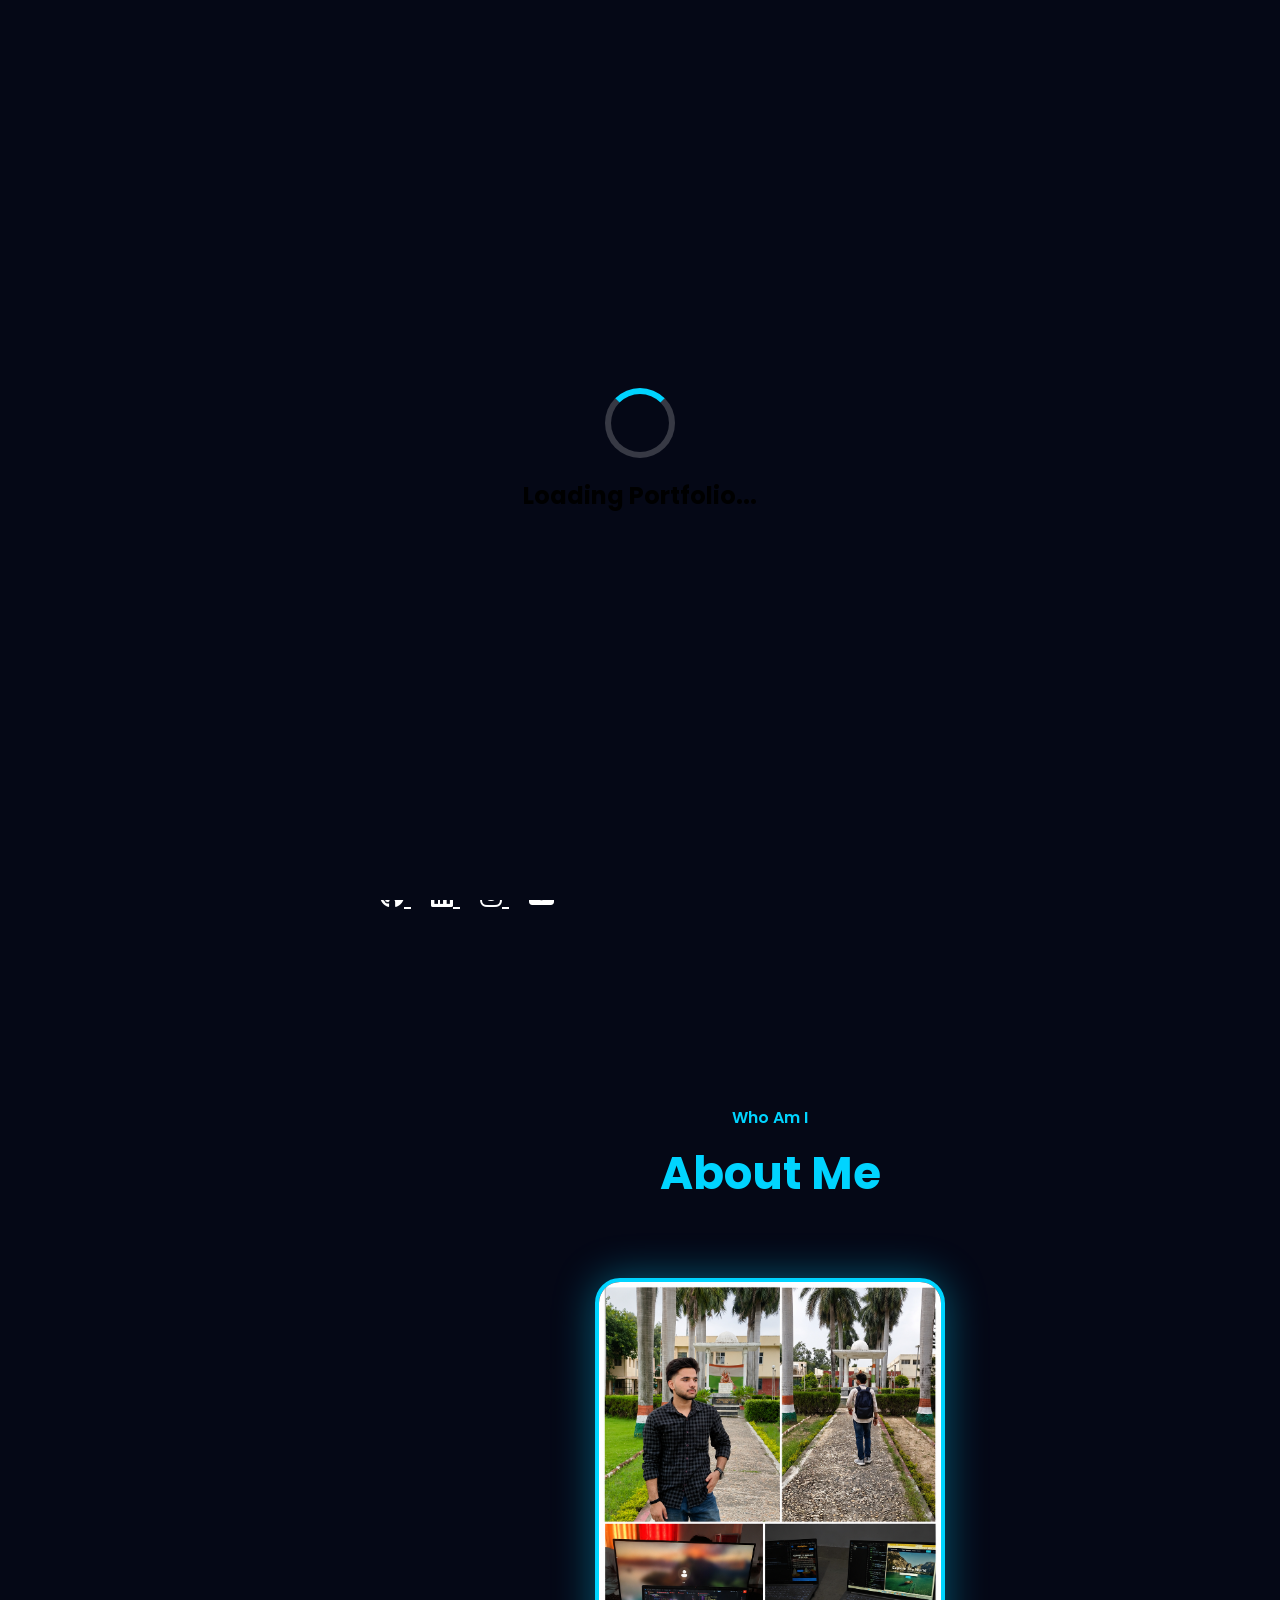
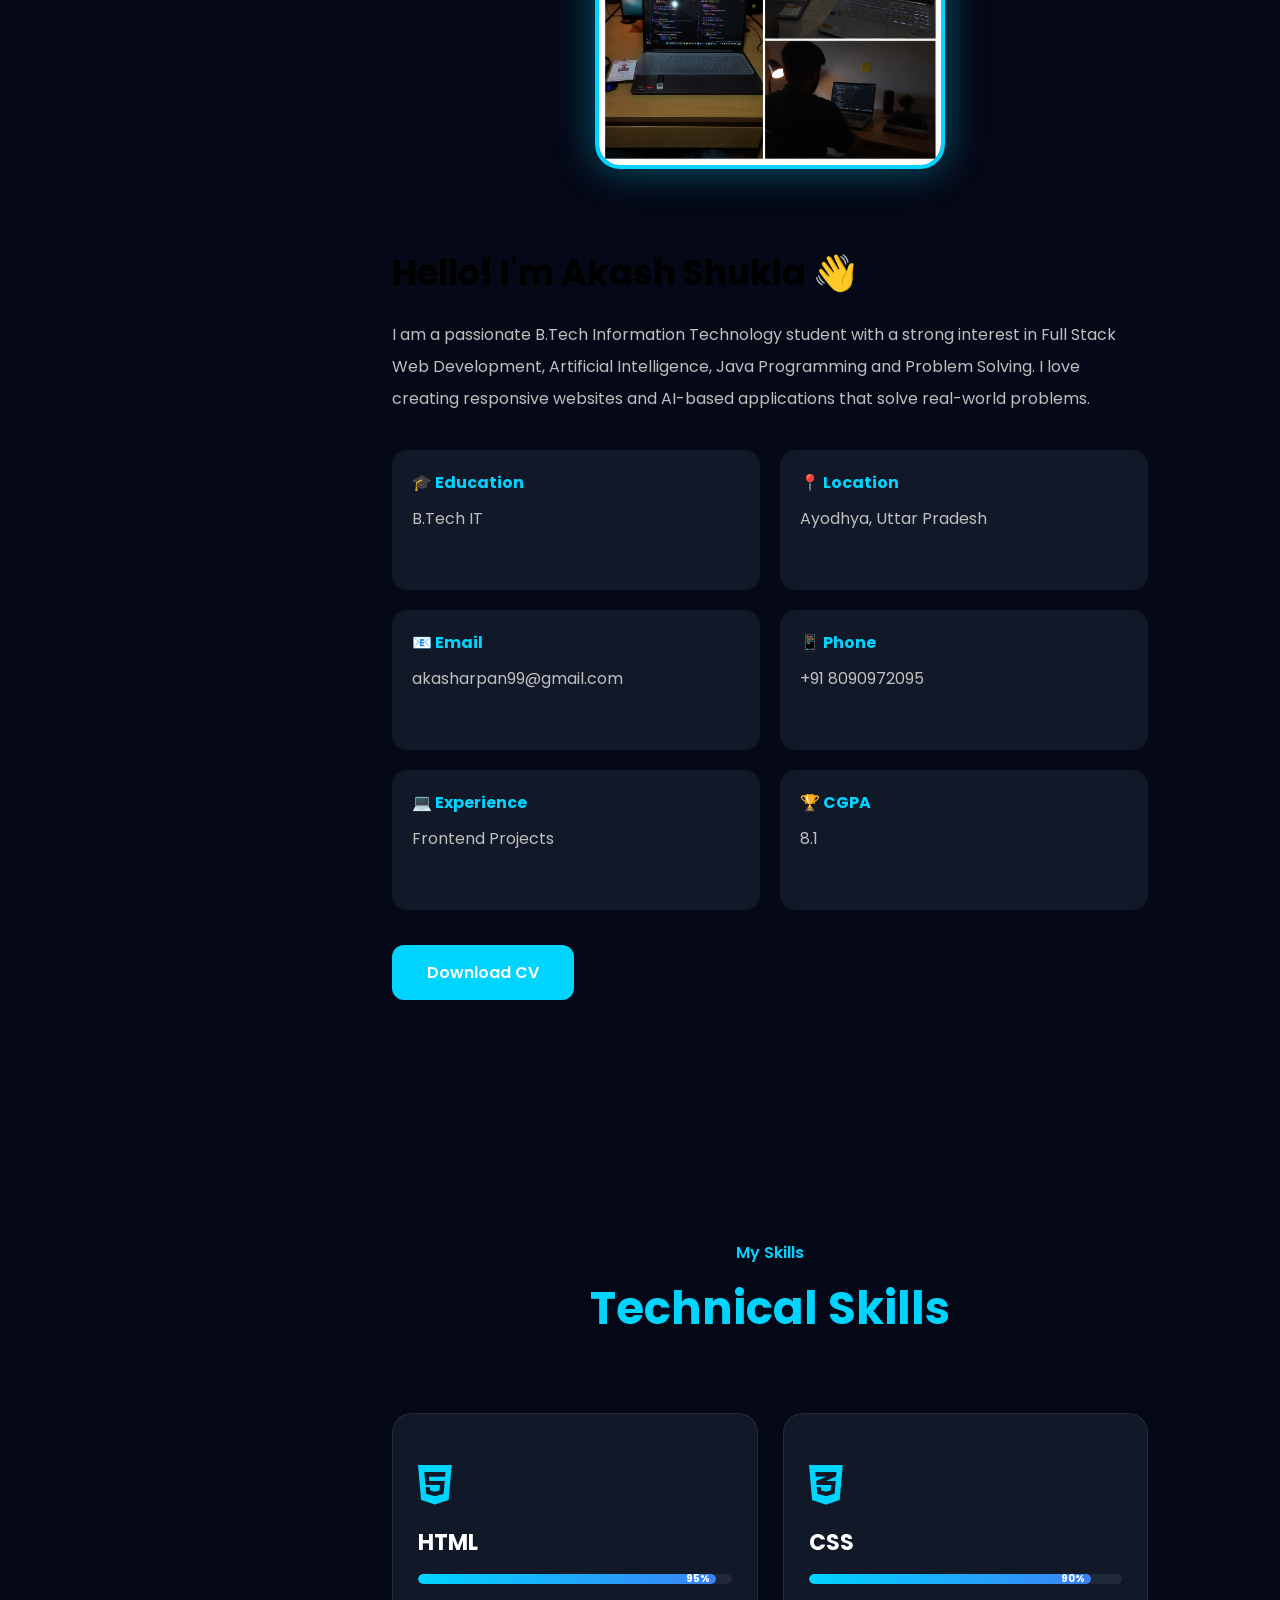
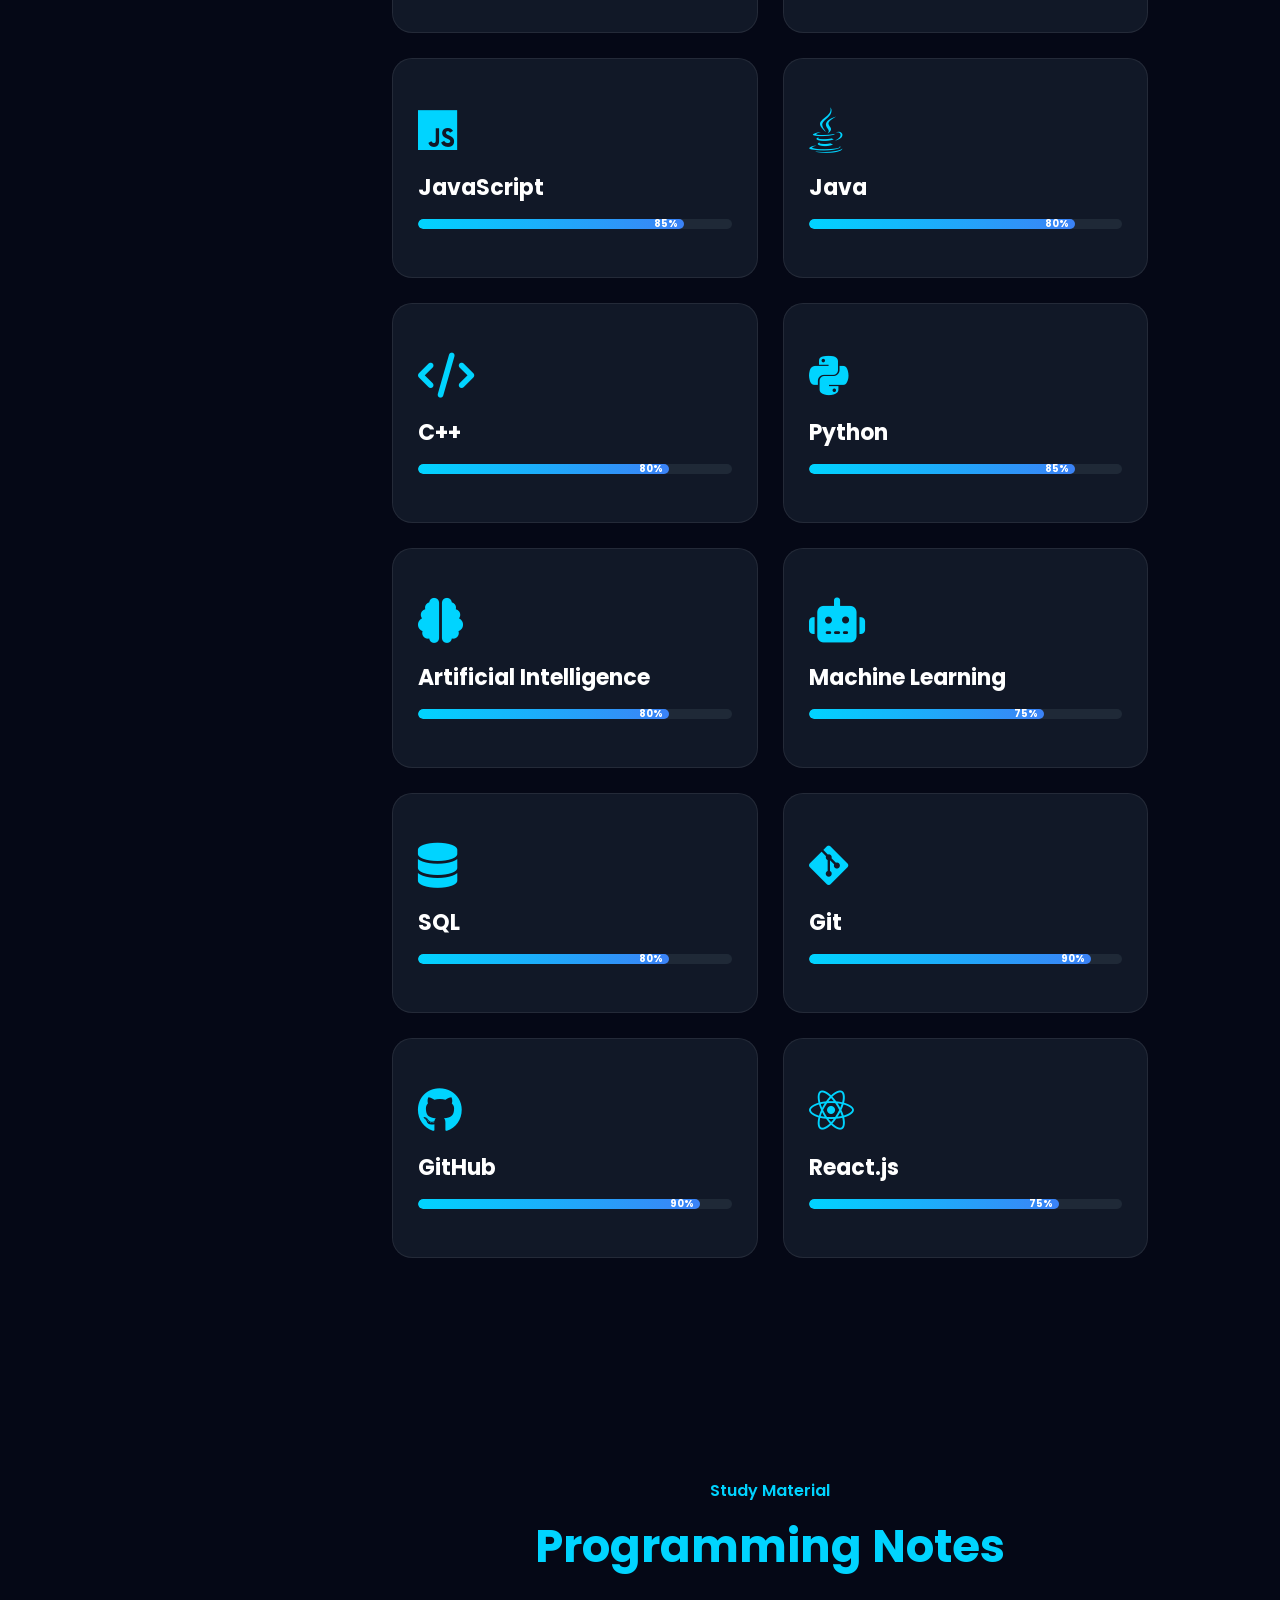
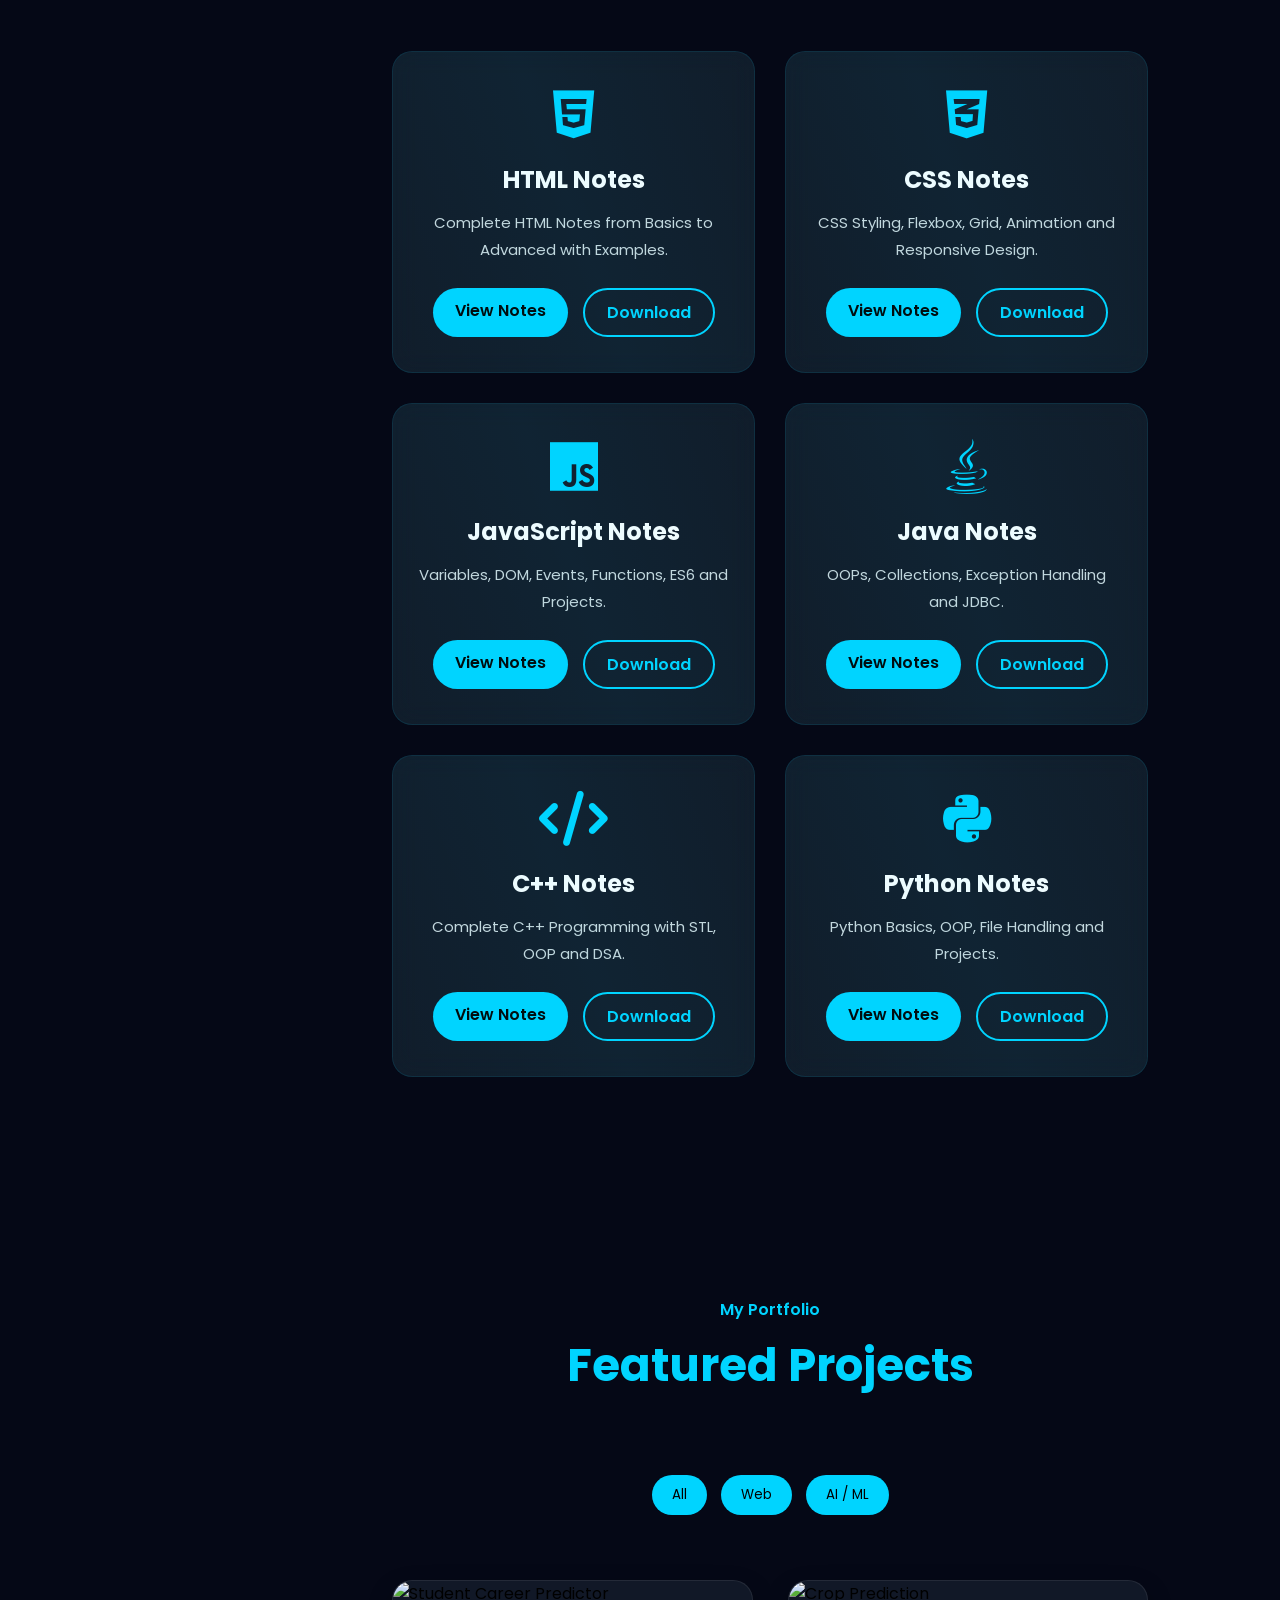
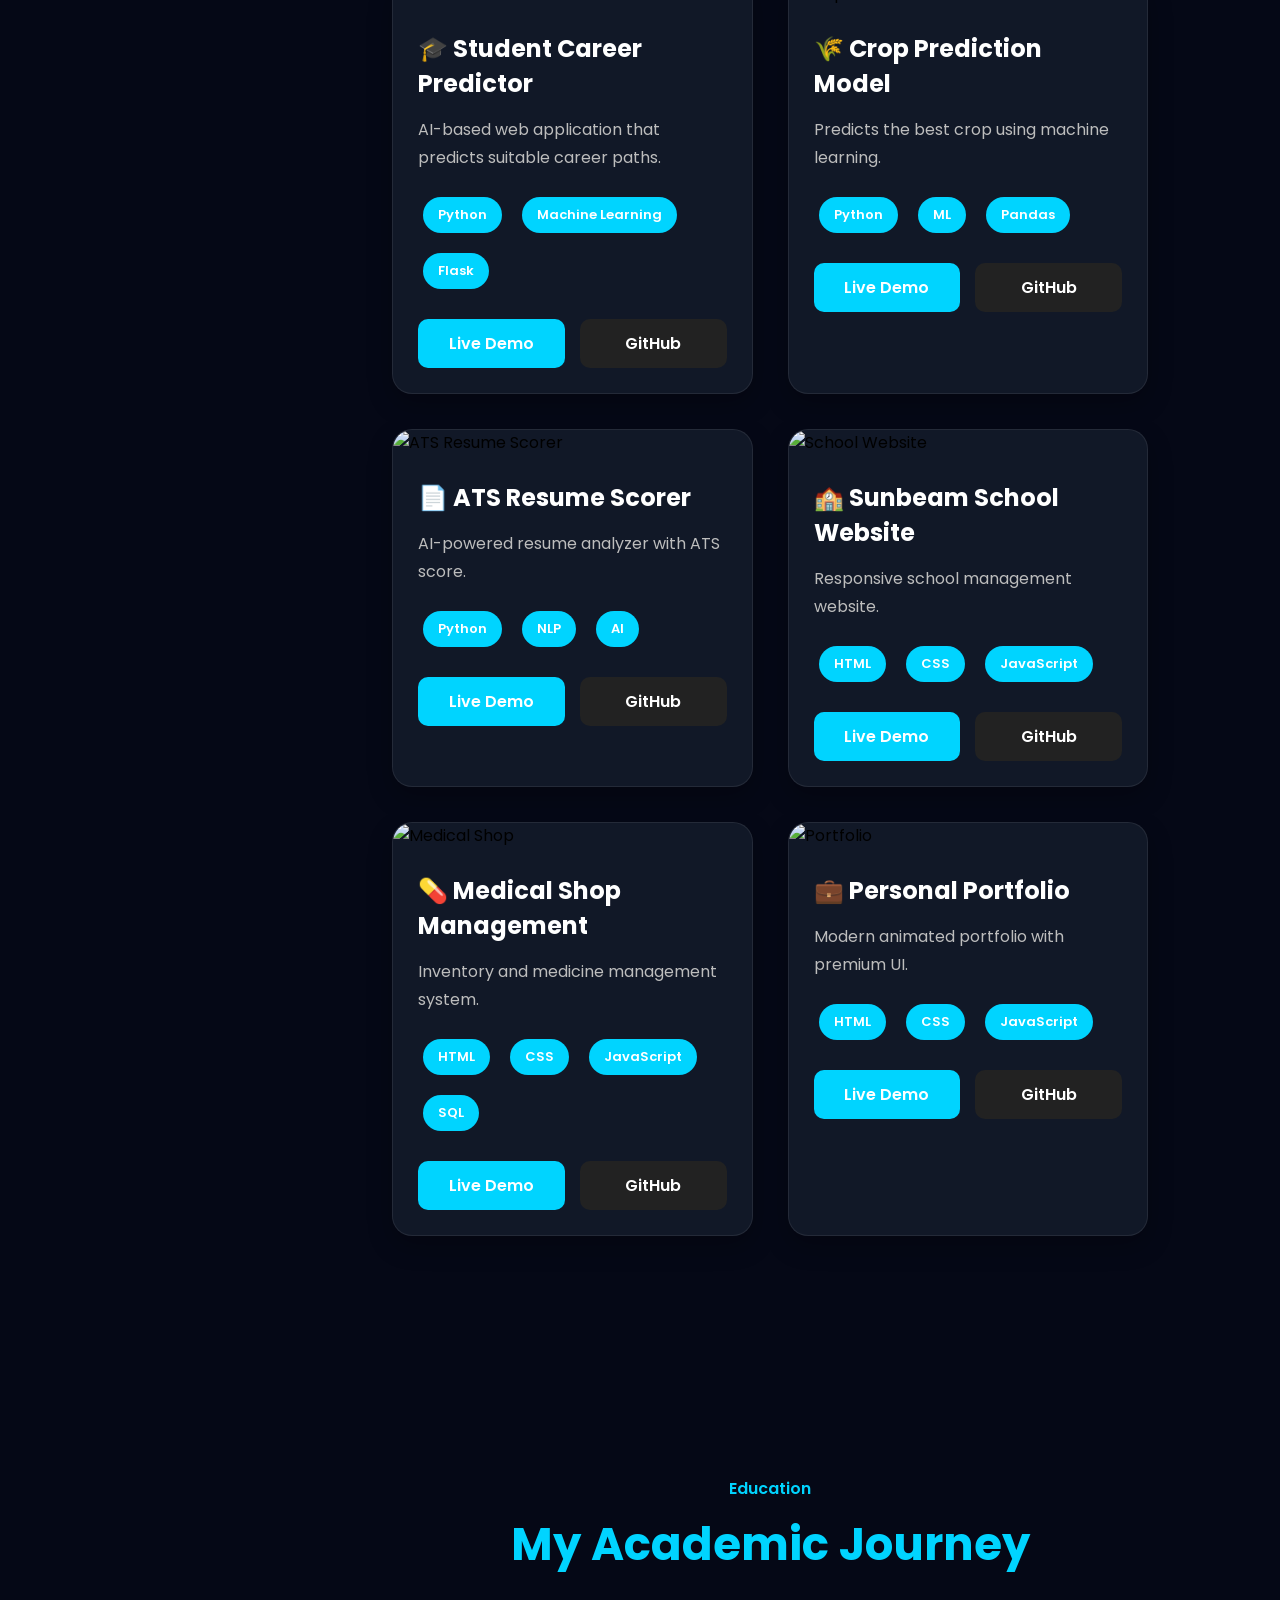
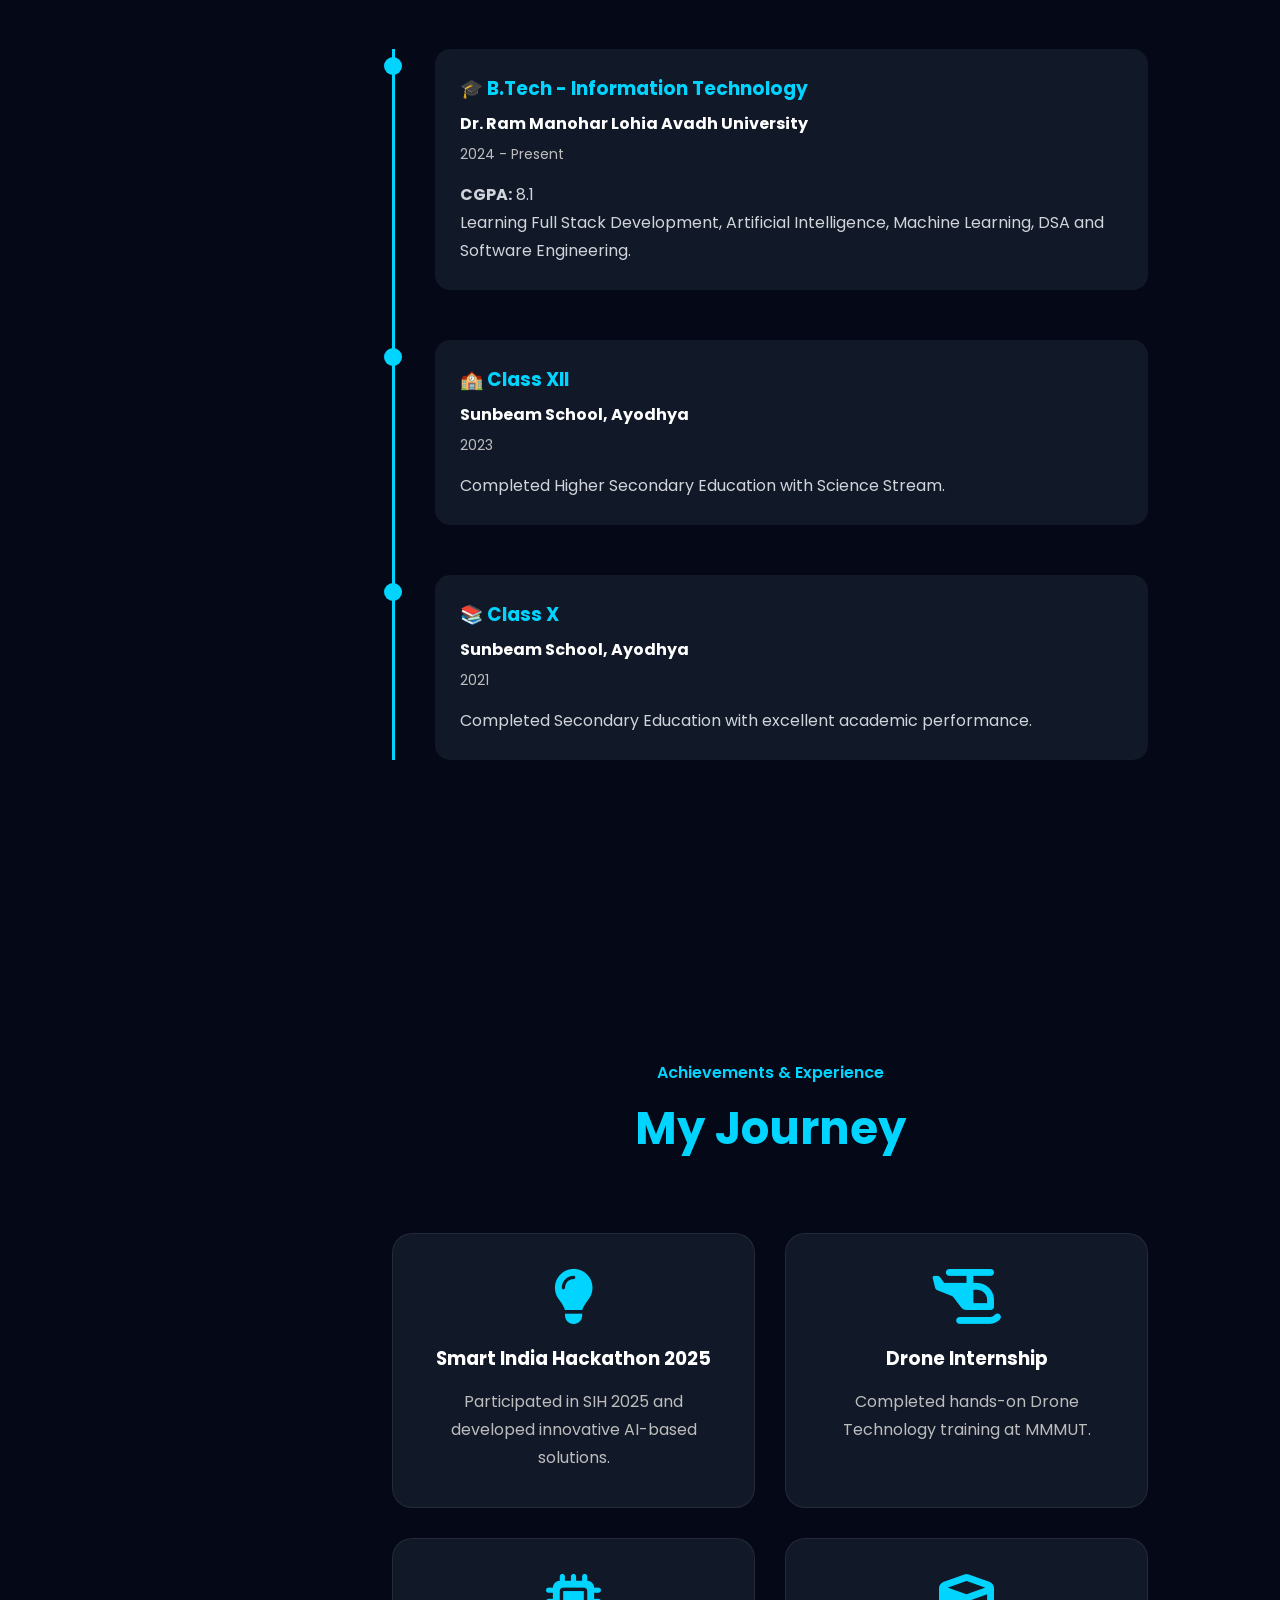
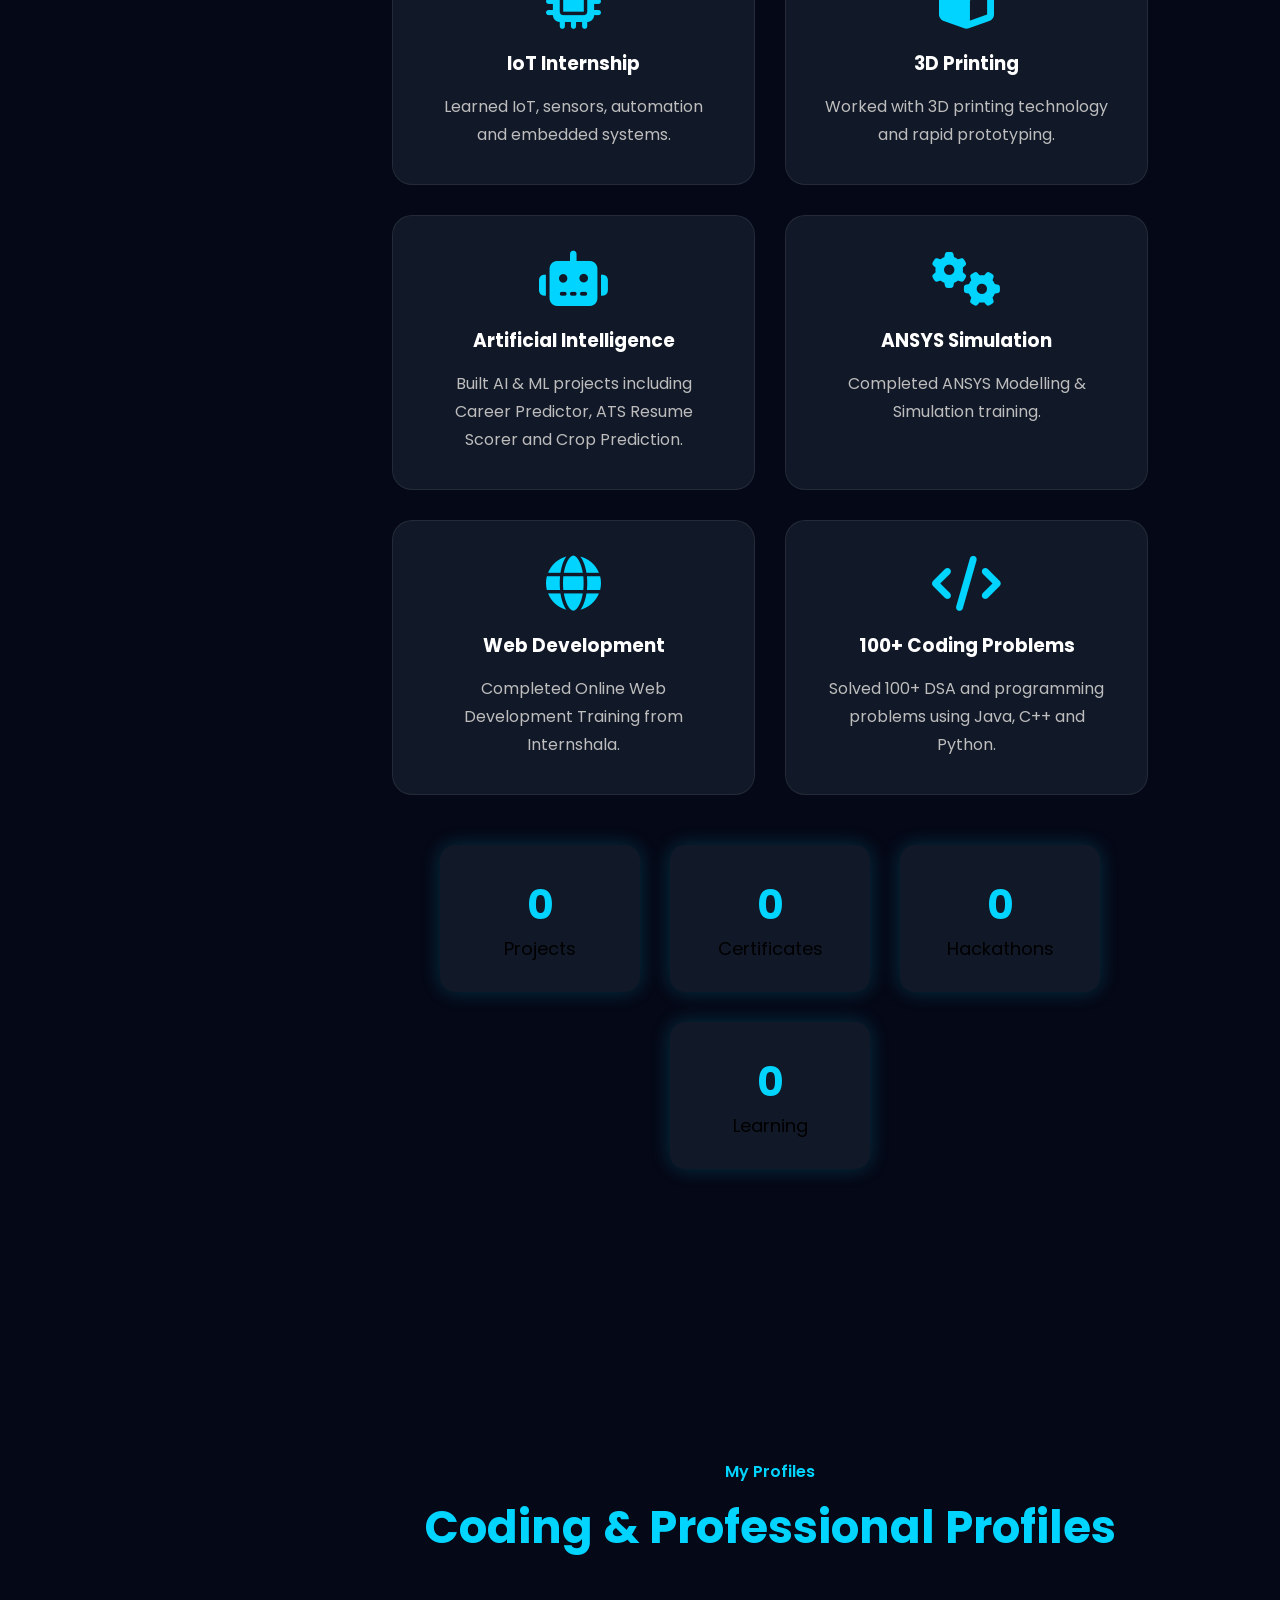
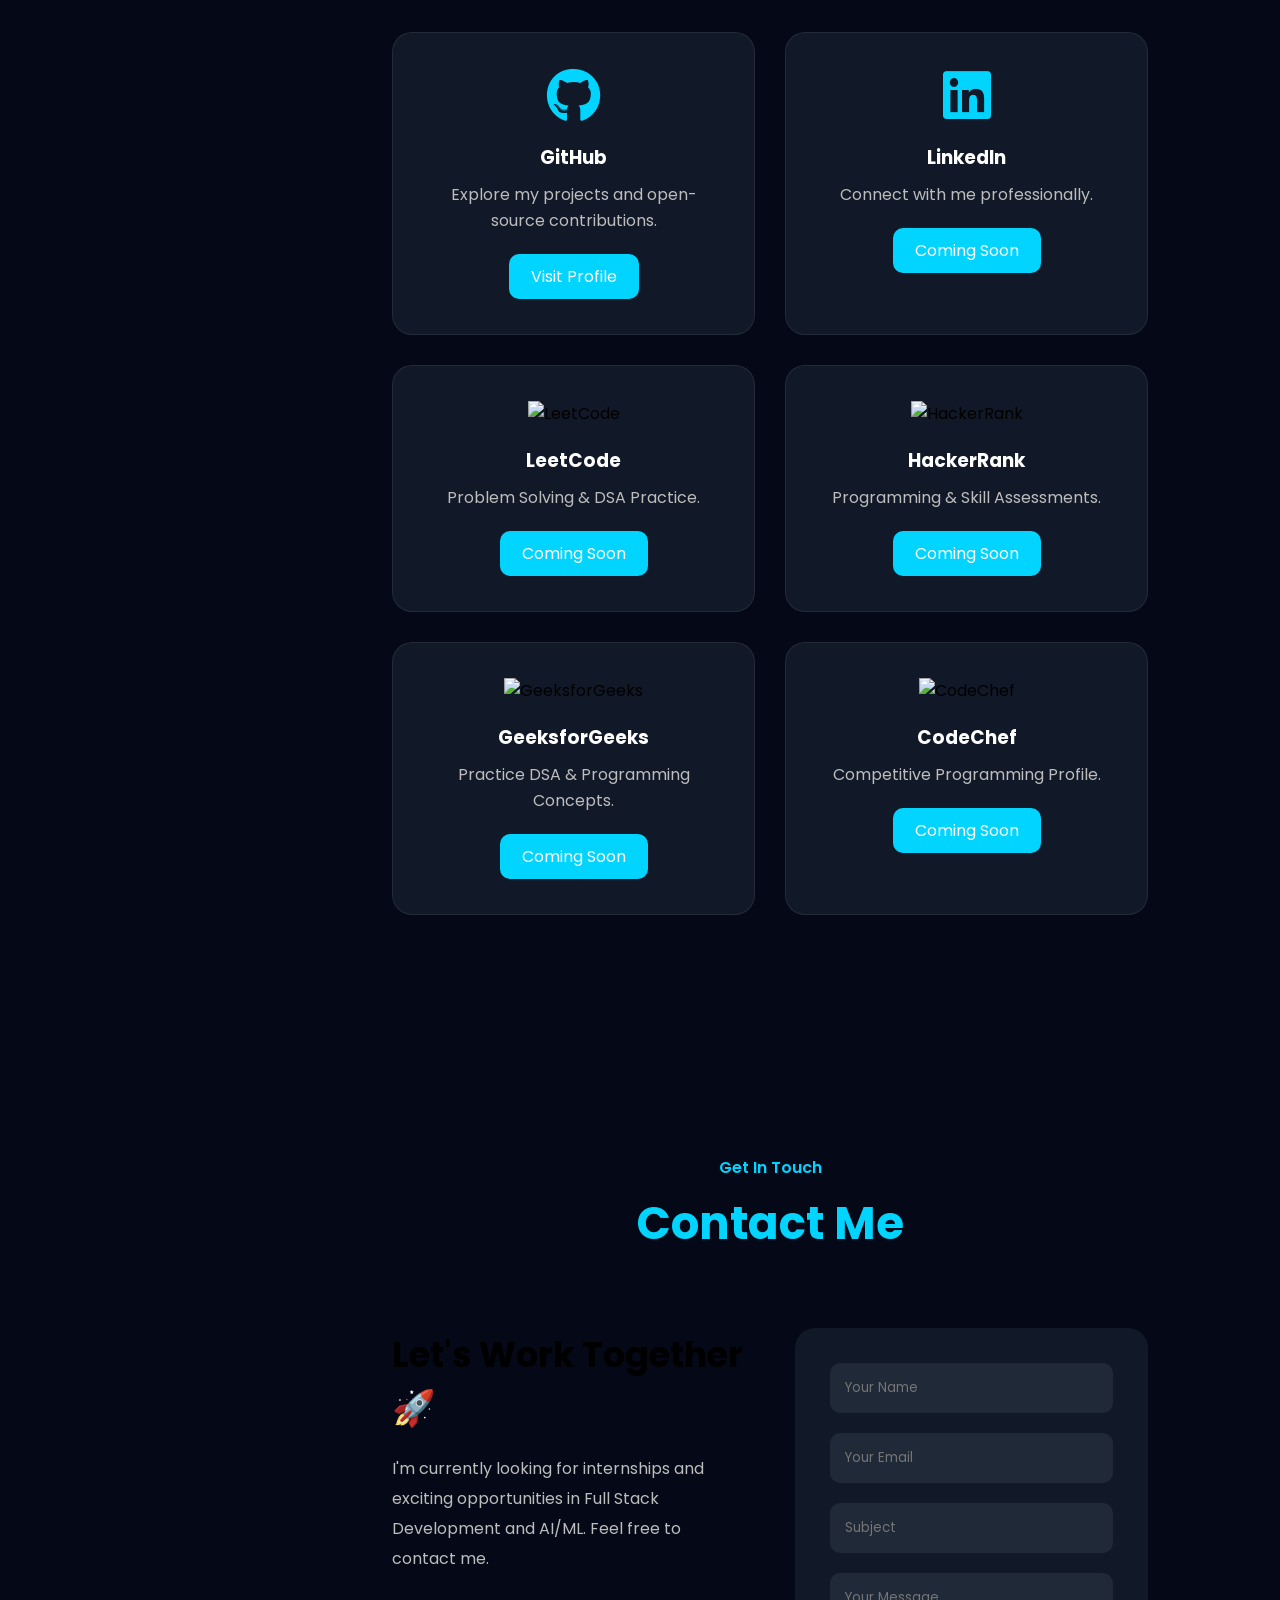
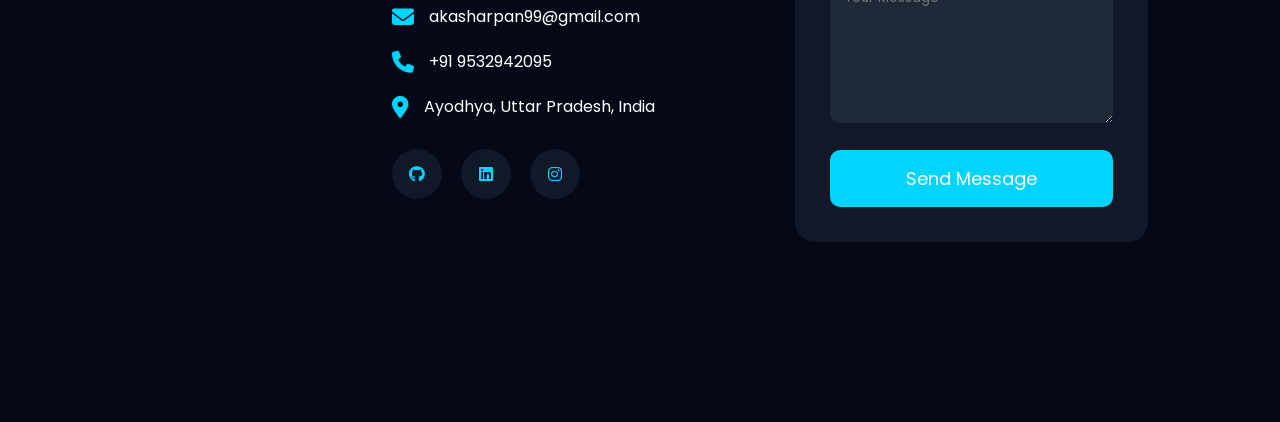
==== index.html @ accd15b3 "Initial portfolio upload" ====
<!DOCTYPE html>
<html lang="en">

<head>
    <link rel="icon" href="images/favicon.png">

    <meta charset="UTF-8">
    <meta name="viewport" content="width=device-width, initial-scale=1.0">
<!-- SEO Meta Tags -->

<meta name="description" content="Akash Shukla - Full Stack Developer | AI Enthusiast | Java Programmer Portfolio">

<meta name="keywords" content="Akash Shukla, Full Stack Developer, React Developer, Java Developer, AI ML">

<meta name="author" content="Akash Shukla">


<!-- Open Graph (LinkedIn Preview) -->

<meta property="og:title" content="Akash Shukla | Portfolio">

<meta property="og:description" content="Full Stack Developer and AI Enthusiast">

<meta property="og:type" content="website">

<meta property="og:image" content="images/profile.jpg">
    <title>
        Akash Shukla | Portfolio</title>

    <!-- CSS -->
    <link rel="stylesheet" href="css/style.css">

    <!-- Google Font -->
    <link href="https://fonts.googleapis.com/css2?family=Poppins:wght@300;400;500;600;700&display=swap"
        rel="stylesheet">

    <!-- Font Awesome -->
    <link rel="stylesheet"
        href="https://cdnjs.cloudflare.com/ajax/libs/font-awesome/6.7.2/css/all.min.css">

</head>

<body>
 

<div id="loader">
    <div class="loader-circle"></div>
    <h2>Loading Portfolio...</h2>
</div>
<div class="cursor"></div>
<div class="cursor-follower"></div>

<canvas id="particleCanvas"></canvas>
<!-- baaki website -->



<div id="progress-bar"></div>

<div class="theme-toggle" id="themeToggle">
    <i class="fas fa-moon"></i>
</div>

<main>

...
    <!-- Animated Background -->
<div class="background" id="bg"></div>

    <!-- ================= SIDEBAR ================= -->

    <aside class="sidebar">

        <div class="logo">
            <h2>AS</h2>
            <p>Akash Shukla</p>
        </div>

        <nav>

            <ul>

                <li><a href="#home"><i class="fa-solid fa-house"></i> Home</a></li>

                <li><a href="#about"><i class="fa-solid fa-user"></i> About</a></li>

                <li><a href="#skills"><i class="fa-solid fa-code"></i> Skills</a></li>

                <li><a href="#projects"><i class="fa-solid fa-laptop-code"></i> Projects</a></li>

                <li><a href="#education"><i class="fa-solid fa-graduation-cap"></i> Education</a></li>

                <li><a href="#contact"><i class="fa-solid fa-phone"></i> Contact</a></li>

            </ul>

        </nav>

    </aside>

    <!-- ================= MAIN CONTENT ================= -->

   <main class="main-content">

  <!-- ================= HERO SECTION ================= -->

<section class="hero" id="home">

    <div class="hero-left">

        <span class="badge">
            🚀 Available for Internship
        </span>

        <h1>
            Hi, I'm <br>
            <span>Akash Shukla</span>
        </h1>

        <h3>
            <span class="typing"></span>
        </h3>

        <p>
            Passionate B.Tech Information Technology student with a strong
            interest in Full Stack Development, Artificial Intelligence,
            Problem Solving and Software Development.
            I enjoy building modern, responsive and user-friendly web
            applications that solve real-world problems.
        </p>

        <div class="hero-btn">

            <a href="assets/resume.pdf" class="btn1">
                <i class="fa-solid fa-download"></i>
                Download Resume
            </a>

            <a href="#contact" class="btn2">
                <i class="fa-solid fa-paper-plane"></i>
                Hire Me
            </a>

        </div>

        <div class="social">

            <a href="https://github.com/akasharpan99-prog">
                <i class="fab fa-github"></i>
            </a>

            <a href="#">
                <i class="fab fa-linkedin"></i>
            </a>

            <a href="#">
                <i class="fab fa-instagram"></i>
            </a>

            <a href="#">
                <i class="fa-solid fa-envelope"></i>
            </a>

        </div>

    </div>

    <div class="hero-right">

        <div class="profile-box">

            <img src="images/profile.jpg" alt="Akash Shukla">

        </div>

    </div>

</section>




<!-- ================= ABOUT ================= -->

<section class="about" id="about">

    <div class="section-title">

        <span>Who Am I</span>

        <h2>About Me</h2>

    </div>

    <div class="about-container">

        <!-- Left -->

        <div class="about-left">

            <img src="images/pro.jpeg" alt="Akash">

        </div>

        <!-- Right -->

        <div class="about-right">

            <h3>Hello! I'm Akash Shukla 👋</h3>

            <p>

                I am a passionate B.Tech Information Technology student with a
                strong interest in Full Stack Web Development, Artificial Intelligence,
                Java Programming and Problem Solving.

                I love creating responsive websites and AI-based applications
                that solve real-world problems.

            </p>

            <div class="about-grid">

                <div class="info">

                    <h4>🎓 Education</h4>

                    <p>B.Tech IT</p>

                </div>

                <div class="info">

                    <h4>📍 Location</h4>

                    <p>Ayodhya, Uttar Pradesh</p>

                </div>

                <div class="info">

                    <h4>📧 Email</h4>

                    <p>akasharpan99@gmail.com</p>

                </div>

                <div class="info">

                    <h4>📱 Phone</h4>

                    <p>+91 8090972095</p>

                </div>

                <div class="info">

                    <h4>💻 Experience</h4>

                    <p>Frontend Projects</p>

                </div>

                <div class="info">

                    <h4>🏆 CGPA</h4>

                    <p>8.1</p>

                </div>

            </div>

            <a href="assets/resume.pdf" class="about-btn">

                Download CV

            </a>

        </div>

    </div>

</section>
<!-- ================= SKILLS ================= -->
 <!-- ================= SKILLS ================= -->

<section class="skills" id="skills">

    <div class="section-title">
        <span>My Skills</span>
        <h2>Technical Skills</h2>
    </div>

    <div class="skills-container">

        <!-- HTML -->
        <div class="skill-card">
            <i class="fab fa-html5"></i>
            <h3>HTML</h3>
            <div class="progress">
                <div class="progress-bar html">95%</div>
            </div>
        </div>

        <!-- CSS -->
        <div class="skill-card">
            <i class="fab fa-css3-alt"></i>
            <h3>CSS</h3>
            <div class="progress">
                <div class="progress-bar css">90%</div>
            </div>
        </div>

        <!-- JavaScript -->
        <div class="skill-card">
            <i class="fab fa-js"></i>
            <h3>JavaScript</h3>
            <div class="progress">
                <div class="progress-bar js">85%</div>
            </div>
        </div>

        <!-- Java -->
        <div class="skill-card">
            <i class="fab fa-java"></i>
            <h3>Java</h3>
            <div class="progress">
                <div class="progress-bar java">80%</div>
            </div>
        </div>

        <!-- C++ -->
        <div class="skill-card">
            <i class="fas fa-code"></i>
            <h3>C++</h3>
            <div class="progress">
                <div class="progress-bar cpp">80%</div>
            </div>
        </div>

        <!-- Python -->
        <div class="skill-card">
            <i class="fab fa-python"></i>
            <h3>Python</h3>
            <div class="progress">
                <div class="progress-bar python">85%</div>
            </div>
        </div>

        <!-- Artificial Intelligence -->
        <div class="skill-card">
            <i class="fas fa-brain"></i>
            <h3>Artificial Intelligence</h3>
            <div class="progress">
                <div class="progress-bar ai">80%</div>
            </div>
        </div>

        <!-- Machine Learning -->
        <div class="skill-card">
            <i class="fas fa-robot"></i>
            <h3>Machine Learning</h3>
            <div class="progress">
                <div class="progress-bar ml">75%</div>
            </div>
        </div>

        <!-- SQL -->
        <div class="skill-card">
            <i class="fas fa-database"></i>
            <h3>SQL</h3>
            <div class="progress">
                <div class="progress-bar sql">80%</div>
            </div>
        </div>

        <!-- Git -->
        <div class="skill-card">
            <i class="fab fa-git-alt"></i>
            <h3>Git</h3>
            <div class="progress">
                <div class="progress-bar git">90%</div>
            </div>
        </div>

        <!-- GitHub -->
        <div class="skill-card">
            <i class="fab fa-github"></i>
            <h3>GitHub</h3>
            <div class="progress">
                <div class="progress-bar github">90%</div>
            </div>
        </div>

        <!-- React -->
        <div class="skill-card">
            <i class="fab fa-react"></i>
            <h3>React.js</h3>
            <div class="progress">
                <div class="progress-bar react">75%</div>
            </div>
        </div>

    </div>

</section>
<!-- ================= PROJECTS ================= -->
 <!-- ================= NOTES ================= -->

<section class="notes" id="notes">

    <div class="section-title">
        <span>Study Material</span>
        <h2>Programming Notes</h2>
    </div>

    <div class="notes-container">

        <!-- HTML -->
        <div class="note-card">
            <i class="fab fa-html5"></i>
            <h3>HTML Notes</h3>
            <p>
                Complete HTML Notes from Basics to Advanced with Examples.
            </p>

            <div class="note-btn">
                <a href="notes/html.pdf" target="_blank">View Notes</a>
                <a href="notes/html.pdf" download>Download</a>
            </div>
        </div>

        <!-- CSS -->
        <div class="note-card">
            <i class="fab fa-css3-alt"></i>
            <h3>CSS Notes</h3>
            <p>
                CSS Styling, Flexbox, Grid, Animation and Responsive Design.
            </p>

            <div class="note-btn">
                <a href="notes/css.pdf" target="_blank">View Notes</a>
                <a href="notes/css.pdf" download>Download</a>
            </div>
        </div>

        <!-- JavaScript -->
        <div class="note-card">
            <i class="fab fa-js"></i>
            <h3>JavaScript Notes</h3>
            <p>
                Variables, DOM, Events, Functions, ES6 and Projects.
            </p>

            <div class="note-btn">
                <a href="notes/javascript.pdf" target="_blank">View Notes</a>
                <a href="notes/javascript.pdf" download>Download</a>
            </div>
        </div>

        <!-- Java -->
        <div class="note-card">
            <i class="fab fa-java"></i>
            <h3>Java Notes</h3>
            <p>
                OOPs, Collections, Exception Handling and JDBC.
            </p>

            <div class="note-btn">
                <a href="notes/java.pdf" target="_blank">View Notes</a>
                <a href="notes/java.pdf" download>Download</a>
            </div>
        </div>

        <!-- C++ -->
        <div class="note-card">
            <i class="fas fa-code"></i>
            <h3>C++ Notes</h3>
            <p>
                Complete C++ Programming with STL, OOP and DSA.
            </p>

            <div class="note-btn">
                <a href="notes/cpp.pdf" target="_blank">View Notes</a>
                <a href="notes/cpp.pdf" download>Download</a>
            </div>
        </div>

        <!-- Python -->
        <div class="note-card">
            <i class="fab fa-python"></i>
            <h3>Python Notes</h3>
            <p>
                Python Basics, OOP, File Handling and Projects.
            </p>

            <div class="note-btn">
                <a href="notes/python.pdf" target="_blank">View Notes</a>
                <a href="notes/python.pdf" download>Download</a>
            </div>
        </div>

    </div>

</section>


<!-- ================= PROJECTS ================= -->
<!-- ================= PROJECTS ================= -->

<section class="projects" id="projects">

    <div class="section-title">
        <span>My Portfolio</span>
        <h2>Featured Projects</h2>
    </div>

    <!-- Filter Buttons -->

    <div class="filter-buttons">

        <button class="filter-btn active" data-filter="all">
            All
        </button>

        <button class="filter-btn" data-filter="web">
            Web
        </button>

        <button class="filter-btn" data-filter="ai">
            AI / ML
        </button>

    </div>

    <div class="projects-container">

        <!-- Project 1 -->
        <div class="project-card" data-category="ai">

            <img src="images/career.jpg" alt="Student Career Predictor">

            <div class="project-content">

                <h3>🎓 Student Career Predictor</h3>

                <p>
                    AI-based web application that predicts suitable career paths.
                </p>

                <div class="tech">
                    <span>Python</span>
                    <span>Machine Learning</span>
                    <span>Flask</span>
                </div>

                <div class="project-btn">
                    <a href="#">Live Demo</a>
                    <a href="#">GitHub</a>
                </div>

            </div>

        </div>

        <!-- Project 2 -->
        <div class="project-card" data-category="ai">

            <img src="images/crop.jpg" alt="Crop Prediction">

            <div class="project-content">

                <h3>🌾 Crop Prediction Model</h3>

                <p>
                    Predicts the best crop using machine learning.
                </p>

                <div class="tech">
                    <span>Python</span>
                    <span>ML</span>
                    <span>Pandas</span>
                </div>

                <div class="project-btn">
                    <a href="#">Live Demo</a>
                    <a href="#">GitHub</a>
                </div>

            </div>

        </div>

        <!-- Project 3 -->
        <div class="project-card" data-category="ai">

            <img src="images/ats.jpg" alt="ATS Resume Scorer">

            <div class="project-content">

                <h3>📄 ATS Resume Scorer</h3>

                <p>
                    AI-powered resume analyzer with ATS score.
                </p>

                <div class="tech">
                    <span>Python</span>
                    <span>NLP</span>
                    <span>AI</span>
                </div>

                <div class="project-btn">
                    <a href="#">Live Demo</a>
                    <a href="#">GitHub</a>
                </div>

            </div>

        </div>

        <!-- Project 4 -->
        <div class="project-card" data-category="web">

            <img src="images/school.jpg" alt="School Website">

            <div class="project-content">

                <h3>🏫 Sunbeam School Website</h3>

                <p>
                    Responsive school management website.
                </p>

                <div class="tech">
                    <span>HTML</span>
                    <span>CSS</span>
                    <span>JavaScript</span>
                </div>

                <div class="project-btn">
                    <a href="#">Live Demo</a>
                    <a href="#">GitHub</a>
                </div>

            </div>

        </div>

        <!-- Project 5 -->
        <div class="project-card" data-category="web">

            <img src="images/medical.jpg" alt="Medical Shop">

            <div class="project-content">

                <h3>💊 Medical Shop Management</h3>

                <p>
                    Inventory and medicine management system.
                </p>

                <div class="tech">
                    <span>HTML</span>
                    <span>CSS</span>
                    <span>JavaScript</span>
                    <span>SQL</span>
                </div>

                <div class="project-btn">
                    <a href="#">Live Demo</a>
                    <a href="#">GitHub</a>
                </div>

            </div>

        </div>

        <!-- Project 6 -->
        <div class="project-card" data-category="web">

            <img src="images/portfolio.jpg" alt="Portfolio">

            <div class="project-content">

                <h3>💼 Personal Portfolio</h3>

                <p>
                    Modern animated portfolio with premium UI.
                </p>

                <div class="tech">
                    <span>HTML</span>
                    <span>CSS</span>
                    <span>JavaScript</span>
                </div>

                <div class="project-btn">
                    <a href="#">Live Demo</a>
                    <a href="https://github.com/akasharpan99-prog" target="_blank">
    GitHub
</a>
                </div>

            </div>

        </div>

    </div>

</section>

<!-- ================= EDUCATION ================= -->

<section class="education" id="education">

    <div class="section-title" data-aos="fade-up">
        <span>Education</span>
        <h2>My Academic Journey</h2>
    </div>

    <div class="timeline">

        <div class="timeline-item" data-aos="fade-right">

            <div class="timeline-content">

                <h3>🎓 B.Tech - Information Technology</h3>

                <h4>Dr. Ram Manohar Lohia Avadh University</h4>

                <span>2024 - Present</span>

                <p>
                    <strong>CGPA:</strong> 8.1 <br>
                    Learning Full Stack Development,
                    Artificial Intelligence,
                    Machine Learning,
                    DSA and Software Engineering.
                </p>

            </div>

        </div>

        <div class="timeline-item" data-aos="fade-left">

            <div class="timeline-content">

                <h3>🏫 Class XII</h3>

                <h4>Sunbeam School, Ayodhya</h4>

                <span>2023</span>

                <p>
                    Completed Higher Secondary Education
                    with Science Stream.
                </p>

            </div>

        </div>

        <div class="timeline-item" data-aos="fade-right">

            <div class="timeline-content">

                <h3>📚 Class X</h3>

                <h4>Sunbeam School, Ayodhya</h4>

                <span>2021</span>

                <p>
                    Completed Secondary Education
                    with excellent academic performance.
                </p>

            </div>

        </div>

    </div>

</section>


<!-- ================= ACHIEVEMENTS ================= -->

<section class="achievements" id="achievements">

    <div class="section-title" data-aos="fade-up">

        <span>Achievements & Experience</span>

        <h2>My Journey</h2>

    </div>


    <div class="achievement-container">

        <div class="achievement-card" data-aos="zoom-in">
            <i class="fas fa-lightbulb"></i>
            <h3>Smart India Hackathon 2025</h3>
            <p>Participated in SIH 2025 and developed innovative AI-based solutions.</p>
        </div>

        <div class="achievement-card" data-aos="zoom-in" data-aos-delay="100">
            <i class="fas fa-helicopter"></i>
            <h3>Drone Internship</h3>
            <p>Completed hands-on Drone Technology training at MMMUT.</p>
        </div>

        <div class="achievement-card" data-aos="zoom-in" data-aos-delay="200">
            <i class="fas fa-microchip"></i>
            <h3>IoT Internship</h3>
            <p>Learned IoT, sensors, automation and embedded systems.</p>
        </div>

        <div class="achievement-card" data-aos="zoom-in" data-aos-delay="300">
            <i class="fas fa-cube"></i>
            <h3>3D Printing</h3>
            <p>Worked with 3D printing technology and rapid prototyping.</p>
        </div>

        <div class="achievement-card" data-aos="zoom-in" data-aos-delay="400">
            <i class="fas fa-robot"></i>
            <h3>Artificial Intelligence</h3>
            <p>Built AI & ML projects including Career Predictor, ATS Resume Scorer and Crop Prediction.</p>
        </div>

        <div class="achievement-card" data-aos="zoom-in" data-aos-delay="500">
            <i class="fas fa-cogs"></i>
            <h3>ANSYS Simulation</h3>
            <p>Completed ANSYS Modelling & Simulation training.</p>
        </div>

        <div class="achievement-card" data-aos="zoom-in" data-aos-delay="600">
            <i class="fas fa-globe"></i>
            <h3>Web Development</h3>
            <p>Completed Online Web Development Training from Internshala.</p>
        </div>

        <div class="achievement-card" data-aos="zoom-in" data-aos-delay="700">
            <i class="fas fa-code"></i>
            <h3>100+ Coding Problems</h3>
            <p>Solved 100+ DSA and programming problems using Java, C++ and Python.</p>
        </div>

    </div>


    <div class="stats" data-aos="fade-up">

        <div class="stat-box">
            <h2 class="counter" data-target="6">0</h2>
            <p>Projects</p>
        </div>

        <div class="stat-box">
            <h2 class="counter" data-target="6">0</h2>
            <p>Certificates</p>
        </div>

        <div class="stat-box">
            <h2 class="counter" data-target="1">0</h2>
            <p>Hackathons</p>
        </div>

        <div class="stat-box">
            <h2 class="counter" data-target="100">0</h2>
            <p>Learning</p>
        </div>

    </div>

</section>
<!-- ================= CERTIFICATES ================= -->
<!-- ================= CODING PROFILES ================= -->

<section class="profiles" id="profiles" data-aos="fade-up">

    <div class="section-title">
        <span>My Profiles</span>
        <h2>Coding & Professional Profiles</h2>
    </div>

    <div class="profiles-container">

        <!-- GitHub -->
        <div class="profile-card" data-aos="zoom-in" data-aos-delay="100">

            <i class="fab fa-github"></i>

            <h3>GitHub</h3>

            <p>Explore my projects and open-source contributions.</p>

            <a href="https://github.com/akasharpan99-prog" target="_blank">
                Visit Profile
            </a>

        </div>

        <!-- LinkedIn -->
        <div class="profile-card" data-aos="zoom-in" data-aos-delay="200">

            <i class="fab fa-linkedin"></i>

            <h3>LinkedIn</h3>

            <p>Connect with me professionally.</p>

            <a href="https://www.linkedin.com/in/akash-shukla-021ab7354/?lipi=urn%3Ali%3Apage%3Ad_flagship3_feed%3BkKJVIyZfS5%2Bs12XpIRuOxA%3D%3D" target="_blank">
                Coming Soon
            </a>

        </div>

        <!-- LeetCode -->
        <div class="profile-card" data-aos="zoom-in" data-aos-delay="300">

            <img src="https://cdn.simpleicons.org/leetcode/FFA116"
                 width="60"
                 alt="LeetCode">

            <h3>LeetCode</h3>

            <p>Problem Solving & DSA Practice.</p>

            <a href="https://leetcode.com/settings/profile/" target="_blank">
                Coming Soon
            </a>

        </div>

        <!-- HackerRank -->
        <div class="profile-card" data-aos="zoom-in" data-aos-delay="400">

            <img src="https://cdn.simpleicons.org/hackerrank/00EA64"
                 width="60"
                 alt="HackerRank">

            <h3>HackerRank</h3>

            <p>Programming & Skill Assessments.</p>

            <a href="#" target="_blank">
                Coming Soon
            </a>

        </div>

        <!-- GeeksforGeeks -->
        <div class="profile-card" data-aos="zoom-in" data-aos-delay="500">

            <img src="https://cdn.simpleicons.org/geeksforgeeks/2F8D46"
                 width="60"
                 alt="GeeksforGeeks">

            <h3>GeeksforGeeks</h3>

            <p>Practice DSA & Programming Concepts.</p>

            <a href="#" target="_blank">
                Coming Soon
            </a>

        </div>

        <!-- CodeChef -->
        <div class="profile-card" data-aos="zoom-in" data-aos-delay="600">

            <img src="https://cdn.simpleicons.org/codechef/5B4638"
                 width="60"
                 alt="CodeChef">

            <h3>CodeChef</h3>

            <p>Competitive Programming Profile.</p>

            <a href="#" target="_blank">
                Coming Soon
            </a>

        </div>

    </div>

</section>
<!-- ================= CONTACT ================= -->

<section class="contact" id="contact">

    <div class="section-title">
        <span>Get In Touch</span>
        <h2>Contact Me</h2>
    </div>

    <div class="contact-container">

        <!-- Left -->

        <div class="contact-info">

            <h3>Let's Work Together 🚀</h3>

            <p>
                I'm currently looking for internships and exciting opportunities
                in Full Stack Development and AI/ML. Feel free to contact me.
            </p>

            <div class="contact-box">
                <i class="fas fa-envelope"></i>
                <span>akasharpan99@gmail.com</span>
            </div>

            <div class="contact-box">
                <i class="fas fa-phone"></i>
                <span>+91 9532942095</span>
            </div>

            <div class="contact-box">
                <i class="fas fa-map-marker-alt"></i>
                <span>Ayodhya, Uttar Pradesh, India</span>
            </div>

            <div class="social-contact">

                <a href="https://github.com/" target="_blank">
                    <i class="fab fa-github"></i>
                </a>

                <a href="https://linkedin.com/" target="_blank">
                    <i class="fab fa-linkedin"></i>
                </a>

                <a href="https://instagram.com/" target="_blank">
                    <i class="fab fa-instagram"></i>
                </a>

            </div>

        </div>

        <!-- Right -->

        <div class="contact-form">

           <form id="contactForm">

    <input 
    type="text" 
    id="name"
    placeholder="Your Name" 
    required>


    <input 
    type="email" 
    id="email"
    placeholder="Your Email" 
    required>


    <input 
    type="text" 
    id="subject"
    placeholder="Subject">


    <textarea 
    id="message"
    rows="6" 
    placeholder="Your Message"
    required></textarea>


    <button type="submit">
        Send Message
    </button>

</form>

<p id="formMessage"></p>

        </div>

    </div>

</section>

</main>


<!-- Back To Top Button -->
<button id="topBtn">
    <i class="fas fa-arrow-up"></i>
</button>


<!-- Project Modal -->

<div class="project-modal">

    <div class="modal-content">

        <span class="close-modal">
            &times;
        </span>

        <h2 id="modal-title">
            Project Title
        </h2>

        <p id="modal-description">
            Project Description
        </p>

    </div>

</div>



<!-- AI Chatbot Button -->

<div class="chatbot-btn" id="chatBtn">

    <i class="fas fa-robot"></i>

</div>



<!-- Chat Window -->

<div class="chat-window" id="chatWindow">

    <div class="chat-header">

        <h3>
            Akash AI Assistant 🤖
        </h3>

        <span id="closeChat">
            &times;
        </span>

    </div>


    <div class="chat-body" id="chatBody">

        <p>
            Hello 👋 I am Akash's AI Assistant.
            Ask me anything about my skills and projects.
        </p>

    </div>


    <div class="chat-input">

        <input 
        type="text"
        id="userInput"
        placeholder="Ask something...">


        <button id="sendBtn">
            Send
        </button>

    </div>

</div>



<!-- Three JS -->
<script src="https://cdnjs.cloudflare.com/ajax/libs/three.js/r128/three.min.js"></script>

<!-- Typed JS -->
<script src="https://cdn.jsdelivr.net/npm/typed.js@2.0.12"></script>

<!-- AOS -->
<script src="https://unpkg.com/aos@2.3.4/dist/aos.js"></script>

<!-- EmailJS -->
<script src="https://cdn.jsdelivr.net/npm/@emailjs/browser@4/dist/email.min.js"></script>

<!-- Main JS -->
<script src="js/script.js"></script>

</body>
</html>
---- css/style.css ----
/* Google Font */
* {
  margin: 0;
  padding: 0;
  box-sizing: border-box;
  font-family: "Poppins", sans-serif;
}

/* ================= PREMIUM BACKGROUND ================= */

/* ================= PREMIUM BACKGROUND ================= */

body{
    background:#050816;
    overflow-x:hidden;
      width:100%;
    height:100%;
}

/* Background */

.background{
    position:fixed;
    top:0;
    left:0;
    width:100%;
    height:100%;
    z-index:-10;
    overflow:hidden;
    background:#050816;
}
/* Mesh */

.mesh{
    position:absolute;
    left:-30%;
    width:170%;
    height:500px;
    border-radius:50%;
    animation:wave 18s ease-in-out infinite;
}

.mesh1{
    bottom:-180px;
    opacity:.30;
    background:
    radial-gradient(circle,#00d4ff 1px,transparent 2px);
    background-size:16px 16px;
}

.mesh2{
    bottom:-130px;
    opacity:.20;
    animation-duration:24s;
    background:
    radial-gradient(circle,#8b5cf6 1px,transparent 2px);
    background-size:18px 18px;
}

.mesh3{
    bottom:-80px;
    opacity:.15;
    animation-duration:30s;
    background:
    radial-gradient(circle,#ff00aa 1px,transparent 2px);
    background-size:14px 14px;
}

@keyframes wave{

0%{
transform:translateX(0) rotate(-5deg);
}

50%{
transform:translateX(-80px) translateY(-30px) rotate(5deg);
}

100%{
transform:translateX(0) rotate(-5deg);
}

}

/* Stars */

.stars{

position:absolute;
width:100%;
height:100%;

background-image:

radial-gradient(white 1px,transparent 2px),
radial-gradient(#00d4ff 1px,transparent 2px),
radial-gradient(#8b5cf6 1px,transparent 2px);

background-size:
220px 220px,
170px 170px,
300px 300px;

opacity:.45;

animation:starsMove 60s linear infinite;

}

@keyframes starsMove{

from{
transform:translateY(0);
}

to{
transform:translateY(-250px);
}

}

/* Floating Triangles */

.background::before,
.background::after{

content:"";

position:absolute;

width:220px;
height:220px;

border:2px solid rgba(0,212,255,.12);

clip-path:polygon(50% 0%,0% 100%,100% 100%);

animation:triangle 15s ease-in-out infinite;

}

.background::before{

top:80px;
right:180px;

}

.background::after{

bottom:120px;
left:140px;

animation-delay:5s;

}

@keyframes triangle{

0%,100%{
transform:translateY(0) rotate(0deg);
}

50%{
transform:translateY(-40px) rotate(15deg);
}

}
/* Sidebar */

.sidebar {
  width: 260px;
  height: 100vh;
  background: #0f172a;
  position: fixed;
  left: 0;
  top: 0;
  padding: 30px 20px;
  border-right: 1px solid rgba(255, 255, 255, 0.08);
}

/* Logo */

.logo {
  text-align: center;
  margin-bottom: 50px;
}

.logo h2 {
  font-size: 45px;
  color: #00d4ff;
}

.logo p {
  color: #ccc;
  margin-top: 8px;
}

/* Navigation */

nav ul {
  list-style: none;
}

nav ul li {
  margin: 18px 0;
}

nav ul li a {
  text-decoration: none;
  color: white;
  font-size: 18px;

  display: flex;
  align-items: center;
  gap: 12px;

  padding: 15px;

  border-radius: 12px;

  transition: 0.4s;
}

nav ul li a:hover {
  background: #6d28d9;

  transform: translateX(10px);
}

/* Theme Button */

.theme-toggle {
  position: fixed;
  top: 20px;
  right: 20px;
  width: 55px;
  height: 55px;
  border-radius: 50%;
  background: #111827;
  color: #00d4ff;
  display: flex;
  justify-content: center;
  align-items: center;
  cursor: pointer;
}

.theme button {
  width: 100%;

  padding: 12px;

  border: none;

  border-radius: 12px;

  cursor: pointer;

  background: #00d4ff;

  color: #000;

  font-size: 16px;

  font-weight: bold;
}

/* Main Content */

.main-content {
  margin-left: 260px;

  padding: 60px;

  width: 100%;
}

.main-content h1 {
  font-size: 50px;

  color: #00d4ff;
}
/* Hero Section */

/* Hero Section */

.hero {
  min-height: 75vh;
  display: flex;
  justify-content: space-between;
  align-items: center;
  gap: 60px;
}
.hero-left {
  flex: 1;
}

.badge {
  background: #10203b;

  color: #00d4ff;

  padding: 10px 20px;

  border-radius: 30px;

  display: inline-block;

  margin-bottom: 25px;
}

.hero h1 {
  font-size: 65px;

  line-height: 80px;
}

.hero h1 span {
  color: #00d4ff;
}

.hero h3 {
  margin: 20px 0;

  color: #8be9fd;
}

.hero p {
  color: #ccc;

  line-height: 30px;

  max-width: 550px;
}

.hero-btn {
  margin-top: 35px;
}

.btn1,
.btn2 {
  text-decoration: none;

  padding: 15px 30px;

  border-radius: 10px;

  margin-right: 15px;

  display: inline-block;

  transition: 0.4s;
}

.btn1 {
  background: #00d4ff;

  color: black;
}

.btn2 {
  border: 2px solid #00d4ff;

  color: white;
}

.btn1:hover {
  transform: translateY(-5px);
}

.btn2:hover {
  background: #00d4ff;

  color: black;
}

.social {
  margin-top: 35px;
}

.social a {
  color: white;

  font-size: 25px;

  margin-right: 20px;

  transition: 0.4s;
}

.social a:hover {
  color: #00d4ff;
}

/* Right */

.hero-right {
  flex: 1;

  display: flex;

  justify-content: center;
}

.profile-box {
  width: 350px;

  height: 350px;

  border-radius: 50%;

  padding: 8px;

  background: linear-gradient(45deg, #00d4ff, #7c3aed, #00d4ff);
}

.profile-box img {
  width: 100%;

  height: 100%;

  border-radius: 50%;

  object-fit: cover;
}
/*================ ABOUT SECTION ================*/

.about {
  padding: 100px 60px;
}

.section-title {
  text-align: center;

  margin-bottom: 60px;
}

.section-title h2 {
  font-size: 42px;

  color: #00d4ff;
}

.section-title p {
  color: #aaa;

  margin-top: 10px;
}

.about-container {
  display: flex;

  justify-content: space-between;

  align-items: center;

  gap: 60px;

  flex-wrap: wrap;
}

.about-image {
  flex: 1;

  text-align: center;
}

.about-image img {
  width: 350px;

  border-radius: 20px;

  border: 4px solid #00d4ff;
}

.about-content {
  flex: 1;
}

.about-content h3 {
  font-size: 36px;

  margin-bottom: 10px;
}

.about-content h4 {
  color: #00d4ff;

  margin-bottom: 20px;
}

.about-content p {
  color: #ccc;

  line-height: 30px;

  margin-bottom: 30px;
}

.about-info {
  display: grid;

  grid-template-columns: repeat(2, 1fr);

  gap: 20px;
}

.info-box {
  background: #111827;

  padding: 20px;

  border-radius: 15px;

  transition: 0.3s;
}

.info-box:hover {
  transform: translateY(-8px);

  border: 1px solid #00d4ff;
}

.info-box h5 {
  color: #00d4ff;

  margin-bottom: 8px;
}

.info-box span {
  color: white;
}
/* HERO STATS */

.stats {
  width: 100%;

  display: grid;

  grid-template-columns: repeat(4, 1fr);

  gap: 20px;

  margin-top: 20px;
}

.stat-card {
  background: #111827;

  padding: 25px;

  border-radius: 15px;

  text-align: center;

  transition: 0.4s;

  border: 1px solid rgba(255, 255, 255, 0.1);
}

.stat-card:hover {
  transform: translateY(-10px);

  border-color: #00d4ff;

  box-shadow: 0 0 20px rgba(0, 212, 255, 0.3);
}

.stat-card i {
  font-size: 30px;

  color: #00d4ff;

  margin-bottom: 15px;
}

.stat-card h2 {
  font-size: 32px;

  margin-bottom: 8px;

  color: white;
}

.stat-card p {
  color: #9ca3af;
}
/*==============================
BACKGROUND
==============================*/

body {
  overflow-x: hidden;
}

.background {
  position: fixed;

  width: 100%;

  height: 100%;

  top: 0;

  left: 0;

  z-index: -1;

  overflow: hidden;
}

.background span {
  position: absolute;

  width: 350px;

  height: 350px;

  border-radius: 50%;

  filter: blur(120px);

  animation: move 18s linear infinite;
}

.background span:nth-child(1) {
  background: #00d4ff;

  left: 5%;

  top: 10%;
}

.background span:nth-child(2) {
  background: #8b5cf6;

  right: 8%;

  top: 20%;
}

.background span:nth-child(3) {
  background: #06b6d4;

  bottom: 10%;

  left: 20%;
}

.background span:nth-child(4) {
  background: #3b82f6;

  right: 20%;

  bottom: 5%;
}

.background span:nth-child(5) {
  background: #9333ea;

  left: 45%;

  top: 45%;
}

@keyframes move {
  0% {
    transform: translateY(0px) scale(1);
  }

  50% {
    transform: translateY(-80px) scale(1.2);
  }

  100% {
    transform: translateY(0px) scale(1);
  }
}
/*======================
ABOUT
======================*/

.about {
  padding: 120px 8%;
}

.section-title {
  text-align: center;

  margin-bottom: 70px;
}

.section-title span {
  color: #00d4ff;

  font-weight: 600;
}

.section-title h2 {
  font-size: 45px;

  margin-top: 10px;
}

.about-container {
  display: flex;

  align-items: center;

  justify-content: space-between;

  gap: 70px;

  flex-wrap: wrap;
}

.about-left {
  flex: 1;

  text-align: center;
}

.about-left img {
  width: 350px;

  border-radius: 25px;

  border: 4px solid #00d4ff;

  box-shadow: 0 0 40px rgba(0, 212, 255, 0.4);

  transition: 0.4s;
}

.about-left img:hover {
  transform: scale(1.05);
}

.about-right {
  flex: 1.4;
}

.about-right h3 {
  font-size: 35px;

  margin-bottom: 20px;
}

.about-right p {
  color: #bfbfbf;

  line-height: 32px;

  margin-bottom: 35px;
}

.about-grid {
  display: grid;

  grid-template-columns: repeat(2, 1fr);

  gap: 20px;

  margin-bottom: 35px;
}

.info {
  background: #111827;

  padding: 20px;

  border-radius: 15px;

  transition: 0.4s;
}

.info:hover {
  transform: translateY(-8px);

  box-shadow: 0 0 20px rgba(0, 212, 255, 0.25);
}

.info h4 {
  margin-bottom: 8px;

  color: #00d4ff;
}

.about-btn {
  display: inline-block;

  padding: 15px 35px;

  background: #00d4ff;

  color: white;

  text-decoration: none;

  border-radius: 12px;

  font-weight: 600;

  transition: 0.4s;
}

.about-btn:hover {
  transform: translateY(-5px);
}
/*======================
SKILLS
======================*/

/* =========================
   SKILLS SECTION
========================= */

.skills {
  padding: 120px 8%;
}

.skills-container {
  display: grid;

  grid-template-columns: repeat(auto-fit, minmax(250px, 1fr));

  gap: 25px;

  margin-top: 50px;
}

.skill-card {
  background: #111827;

  border: 1px solid rgba(255, 255, 255, 0.08);

  border-radius: 20px;

  padding: 25px;

  transition: 0.4s;

  display: flex;

  flex-direction: column;

  justify-content: center;

  height: 220px;
}

.skill-card:hover {
  transform: translateY(-10px);

  border-color: #00d4ff;

  box-shadow: 0 0 25px rgba(0, 212, 255, 0.35);
}

.skill-card i {
  font-size: 45px;

  color: #00d4ff;

  margin-bottom: 18px;
}

.skill-card h3 {
  color: #fff;

  margin-bottom: 15px;

  font-size: 22px;
}

.progress {
  width: 100%;

  height: 10px;

  background: #1f2937;

  border-radius: 30px;

  overflow: hidden;
}

.progress-bar {
  height: 100%;

  background: linear-gradient(90deg, #00d4ff, #3b82f6);

  border-radius: 30px;

  text-align: right;

  color: white;

  font-size: 10px;

  font-weight: bold;

  line-height: 10px;

  padding-right: 6px;
}

/* Progress Width */

.html {
  width: 95%;
}
.css {
  width: 90%;
}
.js {
  width: 85%;
}
.java {
  width: 85%;
}
.cpp {
  width: 80%;
}
.python {
  width: 85%;
}
.ai {
  width: 80%;
}
.ml {
  width: 75%;
}
.sql {
  width: 80%;
}
.git {
  width: 90%;
}
.github {
  width: 90%;
}
.react {
  width: 80%;
}
.node {
  width: 75%;
}
.mongodb {
  width: 80%;
}

/*======================
PROJECTS
======================*/

.projects {
  padding: 120px 8%;
}

.projects-container {
  display: grid;

  grid-template-columns: repeat(auto-fit, minmax(340px, 1fr));

  gap: 35px;

  margin-top: 60px;
}

.project-card {
  background: #111827;

  border-radius: 20px;

  overflow: hidden;

  transition: 0.4s;

  border: 1px solid rgba(255, 255, 255, 0.08);
}

.project-card:hover {
  transform: translateY(-12px);

  box-shadow: 0 0 25px rgba(0, 212, 255, 0.35);
}

.project-card img {
  width: 100%;

  height: 220px;

  object-fit: cover;
}

.project-content {
  padding: 25px;
}

.project-content h3 {
  margin-bottom: 15px;
}

.project-content p {
  color: #bfbfbf;

  line-height: 28px;
}

.tech {
  margin: 20px 0;
}

.tech span {
  display: inline-block;

  background: #00d4ff;

  color: #fff;

  padding: 6px 12px;

  border-radius: 30px;

  margin: 5px;

  font-size: 13px;
}

.project-btn {
  display: flex;

  gap: 15px;
}

.project-btn a {
  text-decoration: none;

  background: #00d4ff;

  color: white;

  padding: 10px 18px;

  border-radius: 10px;

  transition: 0.3s;
}

.project-btn a:hover {
  background: #0284c7;
}
/*======================
PROJECTS
======================*/

.projects {
  padding: 120px 8%;
}

.projects-container {
  display: grid;
  grid-template-columns: repeat(auto-fit, minmax(350px, 1fr));
  gap: 35px;
  margin-top: 60px;
}

.project-card {
  background: #111827;

  border-radius: 20px;

  overflow: hidden;

  transition: 0.4s;

  border: 1px solid rgba(255, 255, 255, 0.08);

  box-shadow: 0 10px 25px rgba(0, 0, 0, 0.25);
}

.project-card:hover {
  transform: translateY(-12px) scale(1.02);

  box-shadow: 0 15px 35px rgba(0, 212, 255, 0.35);

  border-color: #00d4ff;
}

.project-card img {
  width: 100%;

  height: 220px;

  object-fit: cover;

  transition: 0.5s;
}

.project-card:hover img {
  transform: scale(1.08);
}

.project-content {
  padding: 25px;
}

.project-content h3 {
  color: #fff;

  margin-bottom: 15px;

  font-size: 24px;
}

.project-content p {
  color: #bdbdbd;

  line-height: 28px;

  margin-bottom: 20px;
}

.tech {
  display: flex;

  flex-wrap: wrap;

  gap: 10px;

  margin-bottom: 25px;
}

.tech span {
  background: #00d4ff;

  color: #fff;

  padding: 8px 15px;

  border-radius: 30px;

  font-size: 13px;

  font-weight: 600;
}

.project-btn {
  display: flex;

  gap: 15px;
}

.project-btn a {
  flex: 1;

  text-align: center;

  text-decoration: none;

  padding: 12px;

  border-radius: 10px;

  background: #00d4ff;

  color: white;

  font-weight: 600;

  transition: 0.3s;
}

.project-btn a:hover {
  background: #0095c8;
}

.project-btn a:last-child {
  background: #222;
}

.project-btn a:last-child:hover {
  background: #444;
}

/* Mobile */

@media (max-width: 768px) {
  .projects {
    padding: 80px 5%;
  }

  .projects-container {
    grid-template-columns: 1fr;
  }

  .project-card img {
    height: 200px;
  }

  .project-content h3 {
    font-size: 20px;
  }
}
/*======================
EDUCATION
======================*/

.education {
  padding: 120px 8%;
}

.timeline {
  position: relative;

  max-width: 900px;

  margin: 60px auto;

  border-left: 3px solid #00d4ff;
}

.timeline-item {
  position: relative;

  margin-bottom: 50px;

  padding-left: 40px;
}

.timeline-item::before {
  content: "";

  position: absolute;

  left: -11px;

  top: 8px;

  width: 18px;

  height: 18px;

  background: #00d4ff;

  border-radius: 50%;
}

.timeline-content {
  background: #111827;

  padding: 25px;

  border-radius: 15px;

  transition: 0.4s;
}

.timeline-content:hover {
  transform: translateX(10px);

  box-shadow: 0 0 25px rgba(0, 212, 255, 0.3);
}

.timeline-content h3 {
  color: #00d4ff;

  margin-bottom: 8px;
}

.timeline-content h4 {
  color: white;

  margin-bottom: 5px;
}

.timeline-content span {
  color: #bfbfbf;

  font-size: 14px;
}

.timeline-content p {
  margin-top: 15px;

  color: #d1d5db;

  line-height: 28px;
}
/*======================
ACHIEVEMENTS
======================*/

.achievements {
  padding: 120px 8%;
}

.achievement-container {
  display: grid;

  grid-template-columns: repeat(auto-fit, minmax(300px, 1fr));

  gap: 30px;

  margin-top: 60px;
}

.achievement-card {
  background: #111827;

  border-radius: 20px;

  padding: 35px;

  text-align: center;

  transition: 0.4s;

  border: 1px solid rgba(255, 255, 255, 0.08);
}

.achievement-card:hover {
  transform: translateY(-10px);

  border-color: #00d4ff;

  box-shadow: 0 0 25px rgba(0, 212, 255, 0.35);
}

.achievement-card i {
  font-size: 55px;

  color: #00d4ff;

  margin-bottom: 20px;
}

.achievement-card h3 {
  color: #fff;

  margin-bottom: 15px;
}

.achievement-card p {
  color: #bdbdbd;

  line-height: 28px;
}
/*======================
CERTIFICATES
======================*/

.certificates {
  padding: 120px 8%;
}

.certificate-container {
  display: grid;
  grid-template-columns: repeat(auto-fit, minmax(280px, 1fr));
  gap: 30px;
  margin-top: 60px;
}

.certificate-card {
  background: #111827;

  padding: 35px;

  border-radius: 20px;

  text-align: center;

  transition: 0.4s;

  border: 1px solid rgba(255, 255, 255, 0.08);
}

.certificate-card:hover {
  transform: translateY(-10px);

  border-color: #00d4ff;

  box-shadow: 0 0 25px rgba(0, 212, 255, 0.3);
}

.certificate-card i {
  font-size: 50px;

  color: #00d4ff;

  margin-bottom: 20px;
}

.certificate-card h3 {
  margin-bottom: 10px;
}

.certificate-card p {
  color: #bdbdbd;

  margin-bottom: 20px;
}

.certificate-card a {
  display: inline-block;

  padding: 10px 22px;

  background: #00d4ff;

  color: white;

  text-decoration: none;

  border-radius: 10px;

  transition: 0.3s;
}

.certificate-card a:hover {
  background: #0284c7;
}
/*======================
CODING PROFILES
======================*/

.profiles {
  padding: 120px 8%;
}

.profiles-container {
  display: grid;

  grid-template-columns: repeat(auto-fit, minmax(280px, 1fr));

  gap: 30px;

  margin-top: 60px;
}

.profile-card {
  background: #111827;

  padding: 35px;

  border-radius: 20px;

  text-align: center;

  transition: 0.4s;

  border: 1px solid rgba(255, 255, 255, 0.08);
}

.profile-card:hover {
  transform: translateY(-10px);

  border-color: #00d4ff;

  box-shadow: 0 0 25px rgba(0, 212, 255, 0.3);
}

.profile-card i {
  font-size: 55px;

  color: #00d4ff;

  margin-bottom: 20px;
}

.profile-card img {
  margin-bottom: 20px;
}

.profile-card h3 {
  color: white;

  margin-bottom: 10px;
}

.profile-card p {
  color: #bdbdbd;

  margin-bottom: 20px;

  line-height: 26px;
}

.profile-card a {
  display: inline-block;

  padding: 10px 22px;

  background: #00d4ff;

  color: white;

  border-radius: 10px;

  text-decoration: none;

  transition: 0.3s;
}

.profile-card a:hover {
  background: #0284c7;
}
/*======================
CONTACT
======================*/

.contact {
  padding: 120px 8%;
}

.contact-container {
  display: grid;

  grid-template-columns: 1fr 1fr;

  gap: 50px;

  margin-top: 60px;
}

.contact-info h3 {
  font-size: 35px;

  margin-bottom: 20px;
}

.contact-info p {
  color: #bdbdbd;

  line-height: 30px;

  margin-bottom: 30px;
}

.contact-box {
  display: flex;

  align-items: center;

  gap: 15px;

  margin-bottom: 20px;

  color: white;
}

.contact-box i {
  color: #00d4ff;

  font-size: 22px;
}

.social-contact {
  margin-top: 30px;
}

.social-contact a {
  display: inline-flex;

  width: 50px;

  height: 50px;

  border-radius: 50%;

  background: #111827;

  color: #00d4ff;

  align-items: center;

  justify-content: center;

  margin-right: 15px;

  text-decoration: none;

  transition: 0.3s;
}

.social-contact a:hover {
  background: #00d4ff;

  color: white;
}

.contact-form {
  background: #111827;

  padding: 35px;

  border-radius: 20px;
}

.contact-form input,
.contact-form textarea {
  width: 100%;

  padding: 15px;

  margin-bottom: 20px;

  border: none;

  border-radius: 10px;

  background: #1f2937;

  color: white;

  outline: none;
}

.contact-form button {
  width: 100%;

  padding: 15px;

  background: #00d4ff;

  border: none;

  color: white;

  border-radius: 10px;

  cursor: pointer;

  font-size: 18px;

  transition: 0.3s;
}

.contact-form button:hover {
  background: #0284c7;
}

@media (max-width: 768px) {
  .contact-container {
    grid-template-columns: 1fr;
  }
}
#progress-bar {
  position: fixed;
  top: 0;
  left: 0;
  height: 5px;
  width: 0%;
  background: #00d4ff;
  z-index: 9999;
}
nav ul li a.active{
    background:#00d4ff;
    color:#000;
}
nav ul li a.active{
    background:#00d4ff;
    color:black;
}
/* Light Mode */

body.light-mode{
    background:#f5f5f5;
    color:#111;
}

body.light-mode .sidebar{
    background:#ffffff;
}

body.light-mode .project-card,
body.light-mode .skill-card,
body.light-mode .achievement-card,
body.light-mode .certificate-card,
body.light-mode .profile-card,
body.light-mode .timeline-content,
body.light-mode .contact-form,
body.light-mode .info{
    background:#ffffff;
    color:#111;
}

body.light-mode nav ul li a{
    color:#111;
}

body.light-mode .contact-form input,
body.light-mode .contact-form textarea{
    background:#eeeeee;
    color:#111;
}
/* ==========================
   LOADER
========================== */

#loader{
    position: fixed;
    width:100%;
    height:100%;
    background:#050816;
    display:flex;
    flex-direction:column;
    justify-content:center;
    align-items:center;
    z-index:99999;
    transition:0.5s;
}

#loader{
    position: fixed;
    width:100%;
    height:100%;
    background:#050816;
    display:flex;
    flex-direction:column;
    justify-content:center;
    align-items:center;
    z-index:99999;
    transition:0.5s;
}

.loader-circle{
    width:70px;
    height:70px;
    border:6px solid rgba(255,255,255,.2);
    border-top:6px solid #00d4ff;
    border-radius:50%;
    animation:spin 1s linear infinite;
    margin-bottom:20px;
}

@keyframes spin{
    100%{
        transform:rotate(360deg);
    }
}
.stats{
    display:flex;
    justify-content:center;
    gap:30px;
    flex-wrap:wrap;
    margin:50px 0;
}


.stat-box{

    width:200px;
    padding:30px;
    text-align:center;
    border-radius:15px;
    background:#111827;
    box-shadow:0 0 20px rgba(0,212,255,0.2);
}


.stat-box h2{

    font-size:40px;
    color:#00d4ff;

}


.stat-box p{

    font-size:18px;

}
#topBtn{

    position:fixed;
    bottom:30px;
    right:30px;

    width:50px;
    height:50px;

    border:none;
    border-radius:50%;

    background:#00d4ff;
    color:black;

    font-size:20px;

    cursor:pointer;

    display:none;

    z-index:999;

}


#topBtn:hover{

    transform:translateY(-5px);

}
/* ================= Custom Cursor ================= */


.cursor{

    width:15px;
    height:15px;

    background:#00d4ff;

    border-radius:50%;

    position:fixed;

    pointer-events:none;

    z-index:9999;

    transform:translate(-50%,-50%);

}


.cursor-follower{

    width:40px;
    height:40px;

    border:2px solid #00d4ff;

    border-radius:50%;

    position:fixed;

    pointer-events:none;

    z-index:9998;

    transform:translate(-50%,-50%);

    transition:0.15s;

}
/* ================= Particle Background ================= */

#particleCanvas{

    position:fixed;

    top:0;
    left:0;

    width:100%;
    height:100%;

    pointer-events:none;

    z-index:-1;

}
/* Project Filter */

.filter-buttons{

    text-align:center;
    margin-bottom:30px;

}


.filter-btn{

    padding:10px 20px;

    margin:5px;

    border:none;

    border-radius:20px;

    cursor:pointer;

    background:#00d4ff;

}



.project-card.hide{

    display:none;

}



/* Modal */

.project-modal{

    position:fixed;

    top:0;
    left:0;

    width:100%;
    height:100%;

    background:rgba(0,0,0,0.7);

    display:none;

    justify-content:center;

    align-items:center;

    z-index:9999;

}



.modal-content{

    background:#111827;

    padding:30px;

    border-radius:15px;

    width:400px;

}



.close-modal{

    float:right;

    font-size:30px;

    cursor:pointer;

}
/* ================= GitHub Stats ================= */


.github-container{

    display:flex;

    justify-content:center;

    gap:30px;

    flex-wrap:wrap;

}


.github-card{

    width:220px;

    padding:30px;

    text-align:center;

    background:#111827;

    border-radius:15px;

    transition:.3s;

}



.github-card:hover{

    transform:translateY(-10px);

}



.github-card i{

    font-size:40px;

    color:#00d4ff;

}



.github-card h3{

    font-size:35px;

    margin:15px;

}
/* ================= Certificates Section ================= */


.certificate-container{

    display:grid;

    grid-template-columns:repeat(auto-fit,minmax(250px,1fr));

    gap:30px;

    margin-top:40px;

}



.certificate-card{

    background:rgba(255,255,255,0.05);

    backdrop-filter:blur(10px);

    border:1px solid rgba(255,255,255,0.1);

    padding:30px;

    border-radius:20px;

    text-align:center;

    transition:0.4s;

    position:relative;

    overflow:hidden;

}



.certificate-card::before{

    content:"";

    position:absolute;

    width:100%;

    height:100%;

    top:0;

    left:-100%;

    background:linear-gradient(
        120deg,
        transparent,
        rgba(0,212,255,0.3),
        transparent
    );

    transition:0.5s;

}



.certificate-card:hover::before{

    left:100%;

}



.certificate-card:hover{

    transform:translateY(-15px);

    box-shadow:0 15px 40px rgba(0,212,255,0.25);

}



.certificate-card i{

    font-size:50px;

    color:#00d4ff;

    margin-bottom:20px;

}



.certificate-card h3{

    font-size:22px;

    margin-bottom:10px;

}



.certificate-card p{

    color:#aaa;

}



.certificate-btn{

    display:inline-block;

    margin-top:20px;

    padding:10px 25px;

    background:#00d4ff;

    color:#000;

    border-radius:25px;

    text-decoration:none;

    font-weight:600;

    transition:0.3s;

}



.certificate-btn:hover{

    transform:scale(1.05);

}
/* ================= AI Chatbot ================= */


.chatbot-btn{

    position:fixed;

    bottom:30px;

    right:30px;

    width:60px;

    height:60px;

    background:#00d4ff;

    color:#000;

    border-radius:50%;

    display:flex;

    justify-content:center;

    align-items:center;

    font-size:25px;

    cursor:pointer;

    z-index:999;

}



.chat-window{

    position:fixed;

    bottom:100px;

    right:30px;

    width:350px;

    background:#111827;

    border-radius:15px;

    display:none;

    overflow:hidden;

    z-index:9999;

}



.chat-header{

    background:#00d4ff;

    color:#000;

    padding:15px;

    display:flex;

    justify-content:space-between;

}



.chat-body{

    height:300px;

    padding:15px;

    overflow-y:auto;

}



.chat-input{

    display:flex;

}


.chat-input input{

    flex:1;

    padding:12px;

}



.chat-input button{

    padding:12px;

    background:#00d4ff;

    border:none;

}
.main-content{
    margin-left:260px;
    width:calc(100% - 260px);
    min-height:100vh;
    overflow-x:hidden;
}
.hero{
    min-height:100vh;
    display:flex;
    align-items:center;
    justify-content:space-between;
    gap:60px;
    padding:60px;
    flex-wrap:wrap;
}
.sidebar{
    position:fixed;
    left:0;
    top:0;
    width:260px;
    height:100vh;
    z-index:1000;
}
@media(max-width:992px){

.main-content{
    margin-left:0;
    width:100%;
}

.sidebar{
    transform:translateX(-100%);
}

}
/*================ NOTES SECTION ================*/

.notes{
    padding:100px 8%;
}

.notes-container{
    display:grid;
    grid-template-columns:repeat(auto-fit,minmax(280px,1fr));
    gap:30px;
    margin-top:50px;
}

.note-card{
    background:rgba(255,255,255,0.05);
    backdrop-filter:blur(12px);
    -webkit-backdrop-filter:blur(12px);
    border:1px solid rgba(0,212,255,.15);
    border-radius:20px;
    padding:35px 25px;
    text-align:center;
    transition:.4s;
    position:relative;
    overflow:hidden;
}

.note-card::before{
    content:"";
    position:absolute;
    top:-60%;
    left:-60%;
    width:220%;
    height:220%;
    background:linear-gradient(
        45deg,
        transparent,
        rgba(0,212,255,.08),
        transparent
    );
    transform:rotate(25deg);
    transition:.6s;
}

.note-card:hover::before{
    left:100%;
}

.note-card:hover{
    transform:translateY(-10px);
    box-shadow:0 15px 35px rgba(0,212,255,.25);
    border-color:#00d4ff;
}

.note-card i{
    font-size:55px;
    color:#00d4ff;
    margin-bottom:20px;
}

.note-card h3{
    color:#fff;
    font-size:24px;
    margin-bottom:12px;
}

.note-card p{
    color:#cfd8dc;
    line-height:1.8;
    font-size:15px;
    margin-bottom:25px;
}

/* Buttons */

.note-btn{
    display:flex;
    justify-content:center;
    gap:15px;
    flex-wrap:wrap;
}

.note-btn a{
    text-decoration:none;
    padding:10px 22px;
    border-radius:30px;
    font-weight:600;
    transition:.35s;
}

/* View Button */

.note-btn a:first-child{
    background:#00d4ff;
    color:#000;
}

.note-btn a:first-child:hover{
    background:#00b7d6;
    transform:scale(1.05);
}

/* Download Button */

.note-btn a:last-child{
    border:2px solid #00d4ff;
    color:#00d4ff;
}

.note-btn a:last-child:hover{
    background:#00d4ff;
    color:#000;
    transform:scale(1.05);
}

/* Responsive */

@media(max-width:768px){

.notes{
    padding:70px 20px;
}

.note-card{
    padding:30px 20px;
}

.note-card i{
    font-size:45px;
}

.note-card h3{
    font-size:20px;
}

.note-btn{
    flex-direction:column;
}

.note-btn a{
    width:100%;
}

}
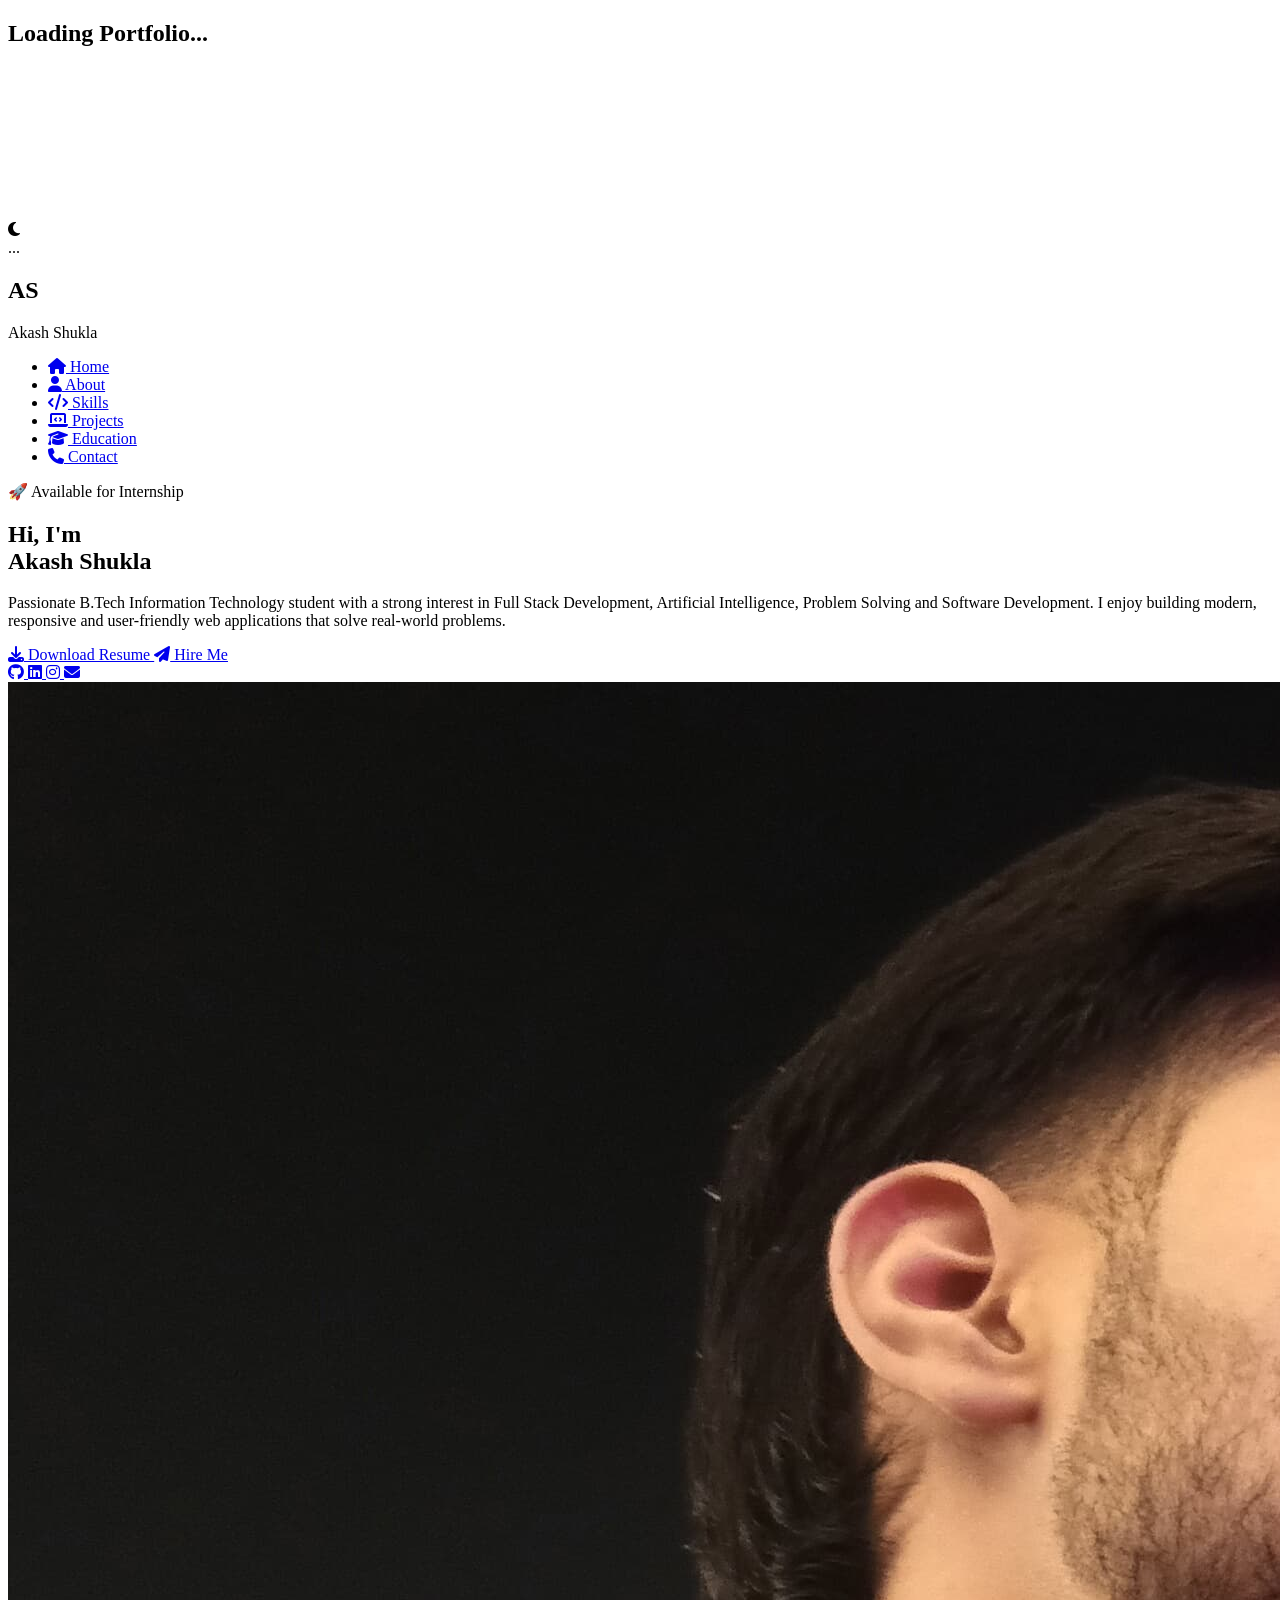
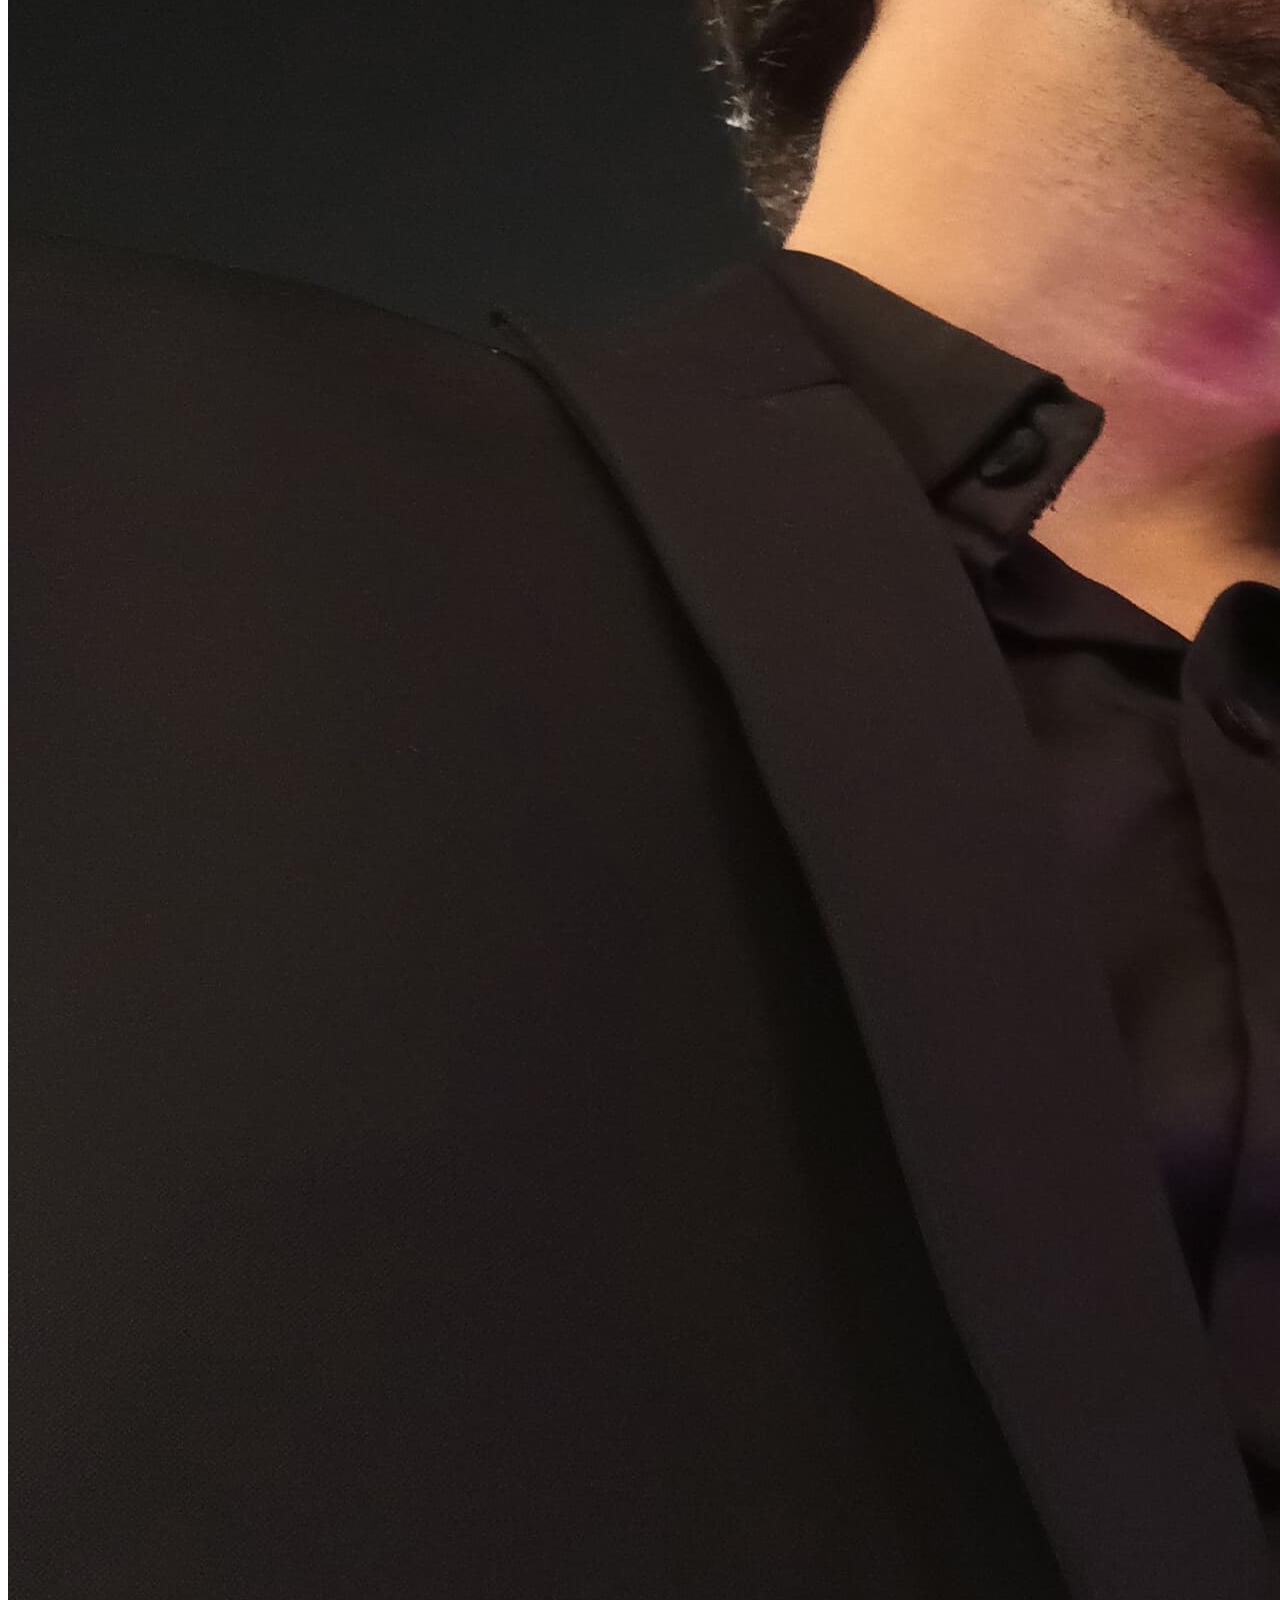
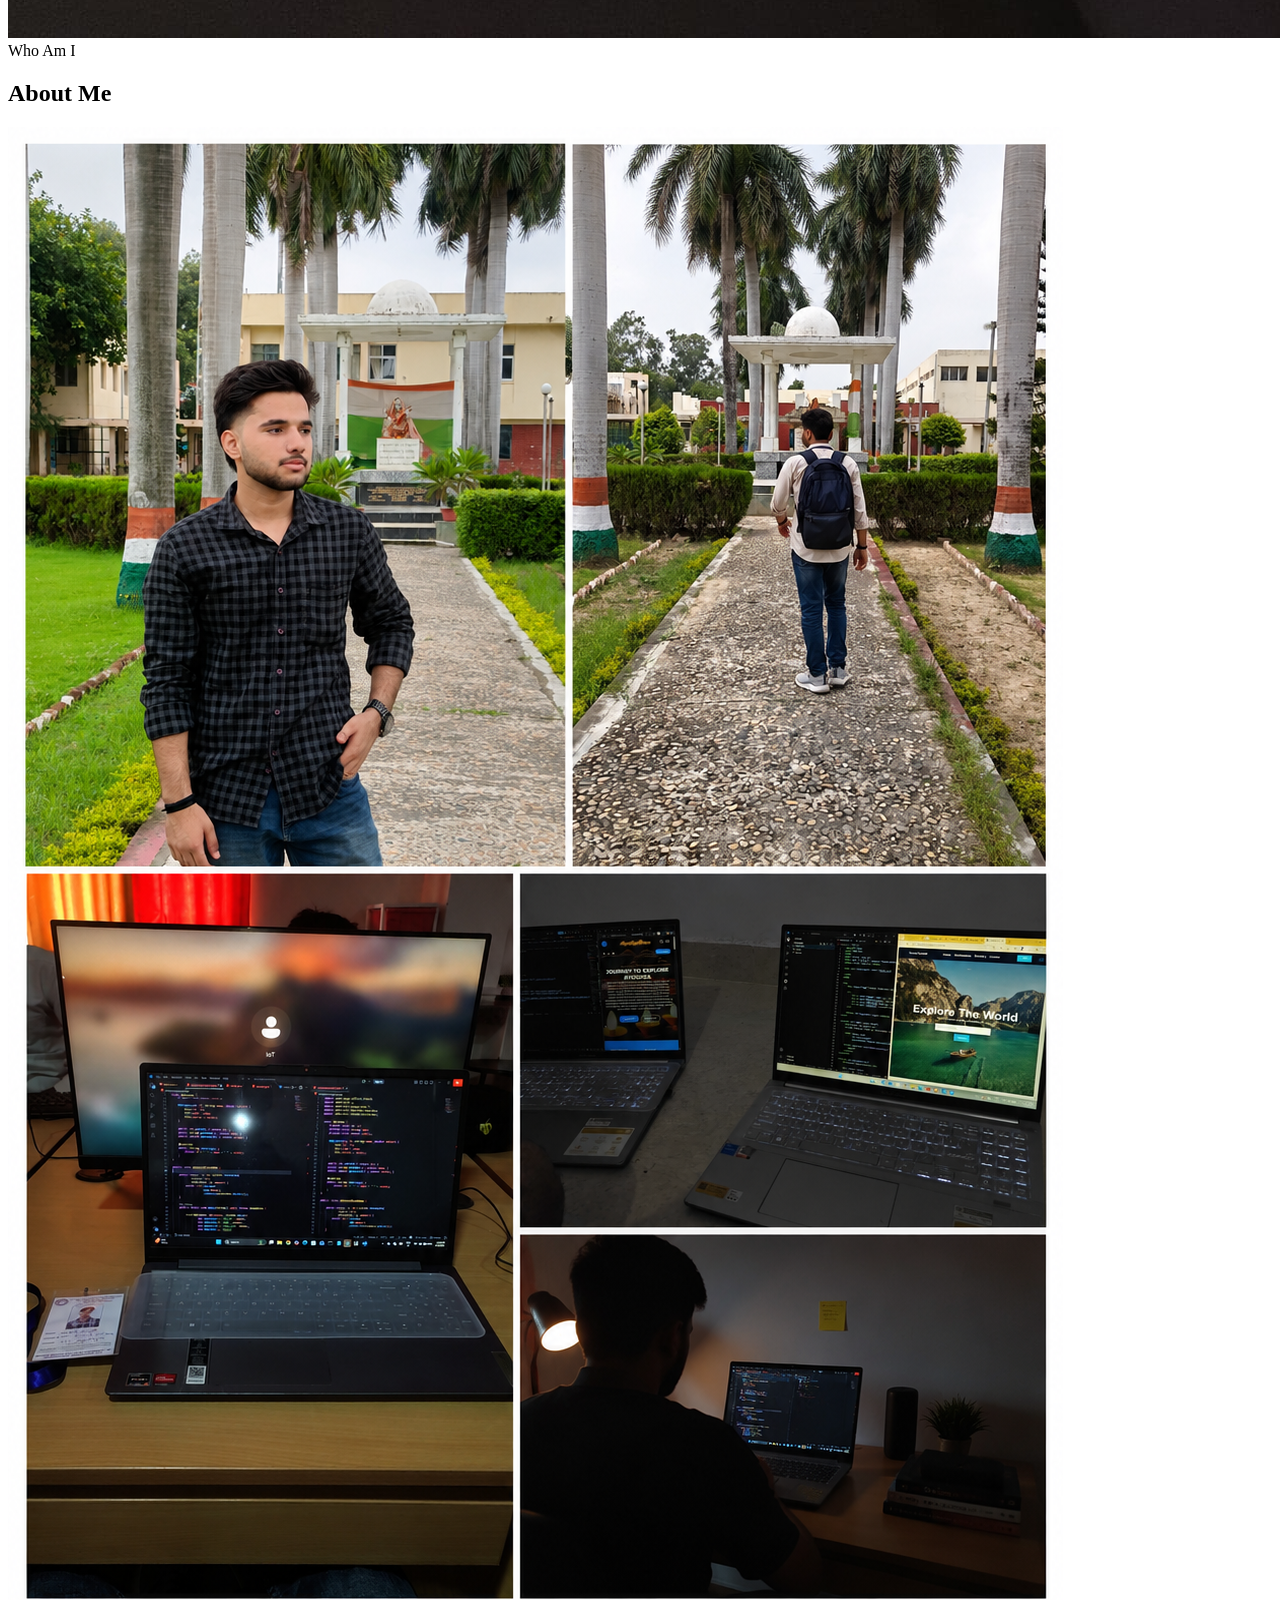
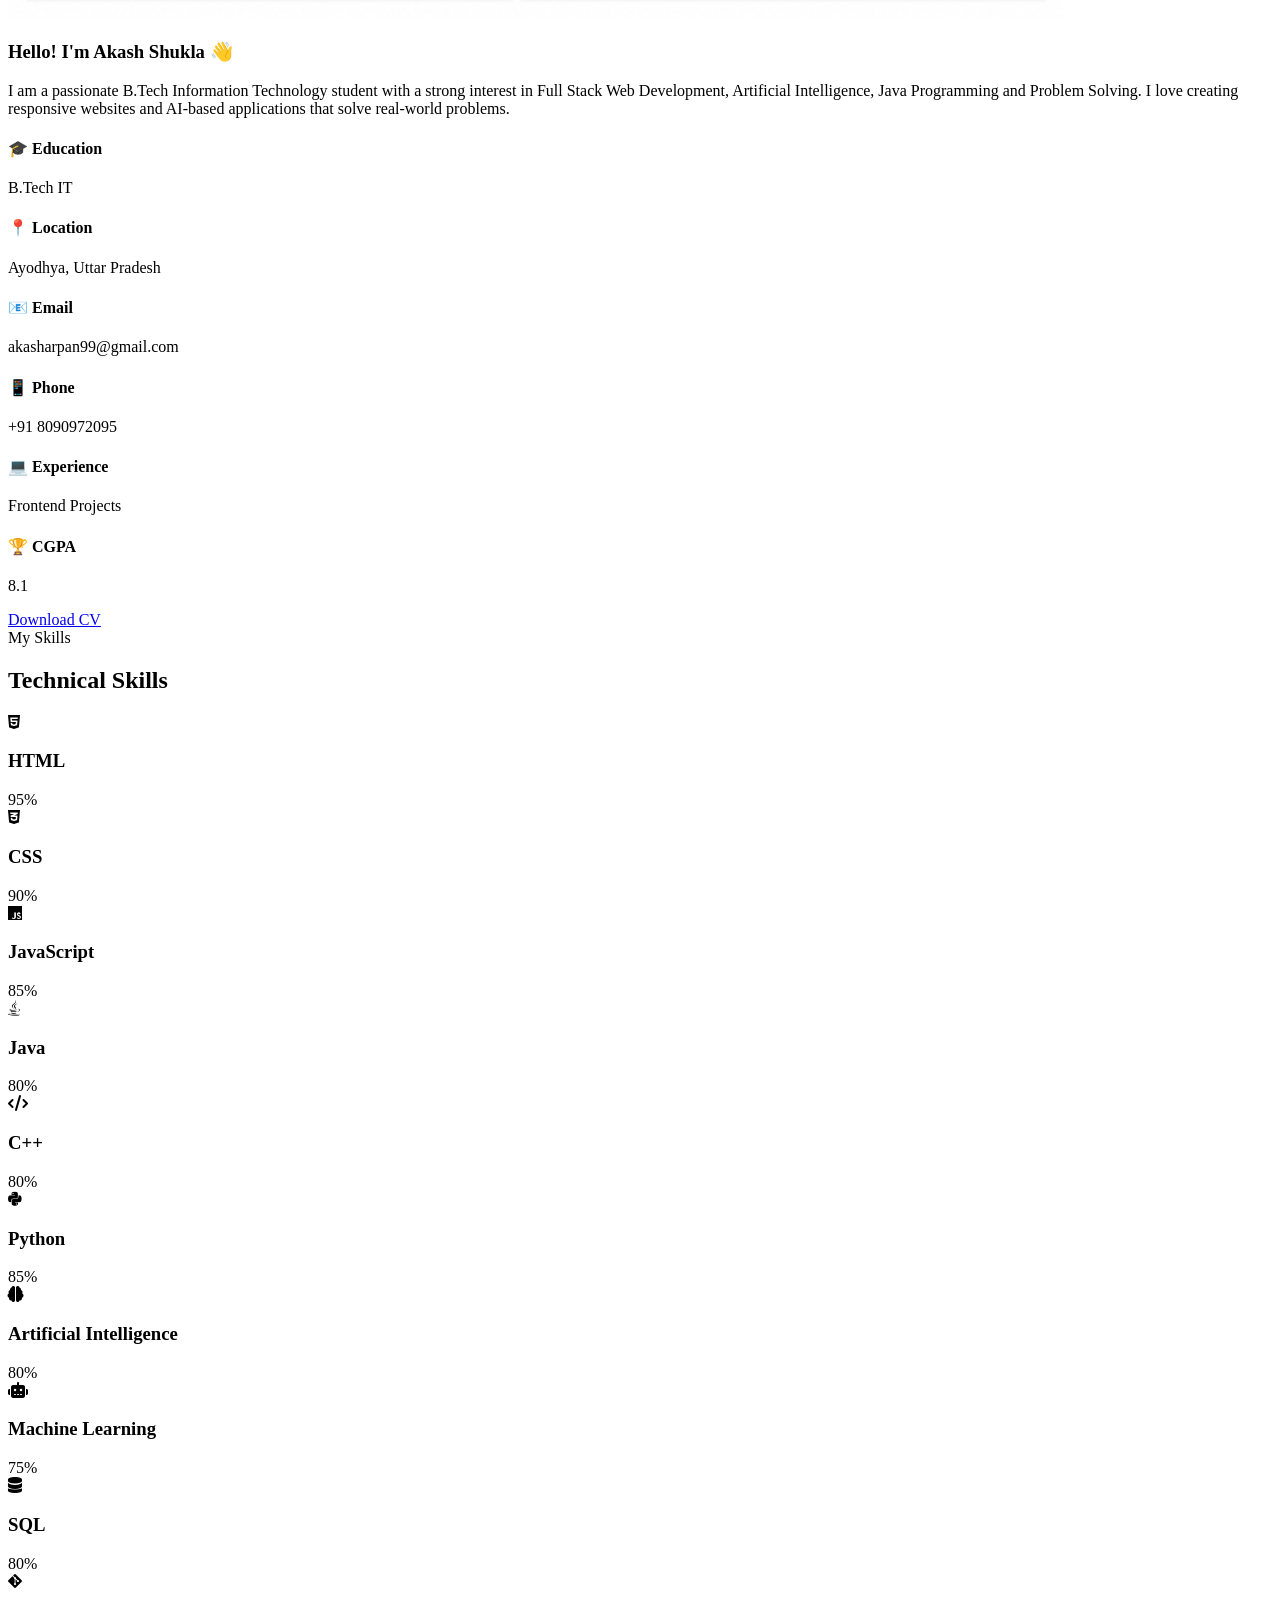
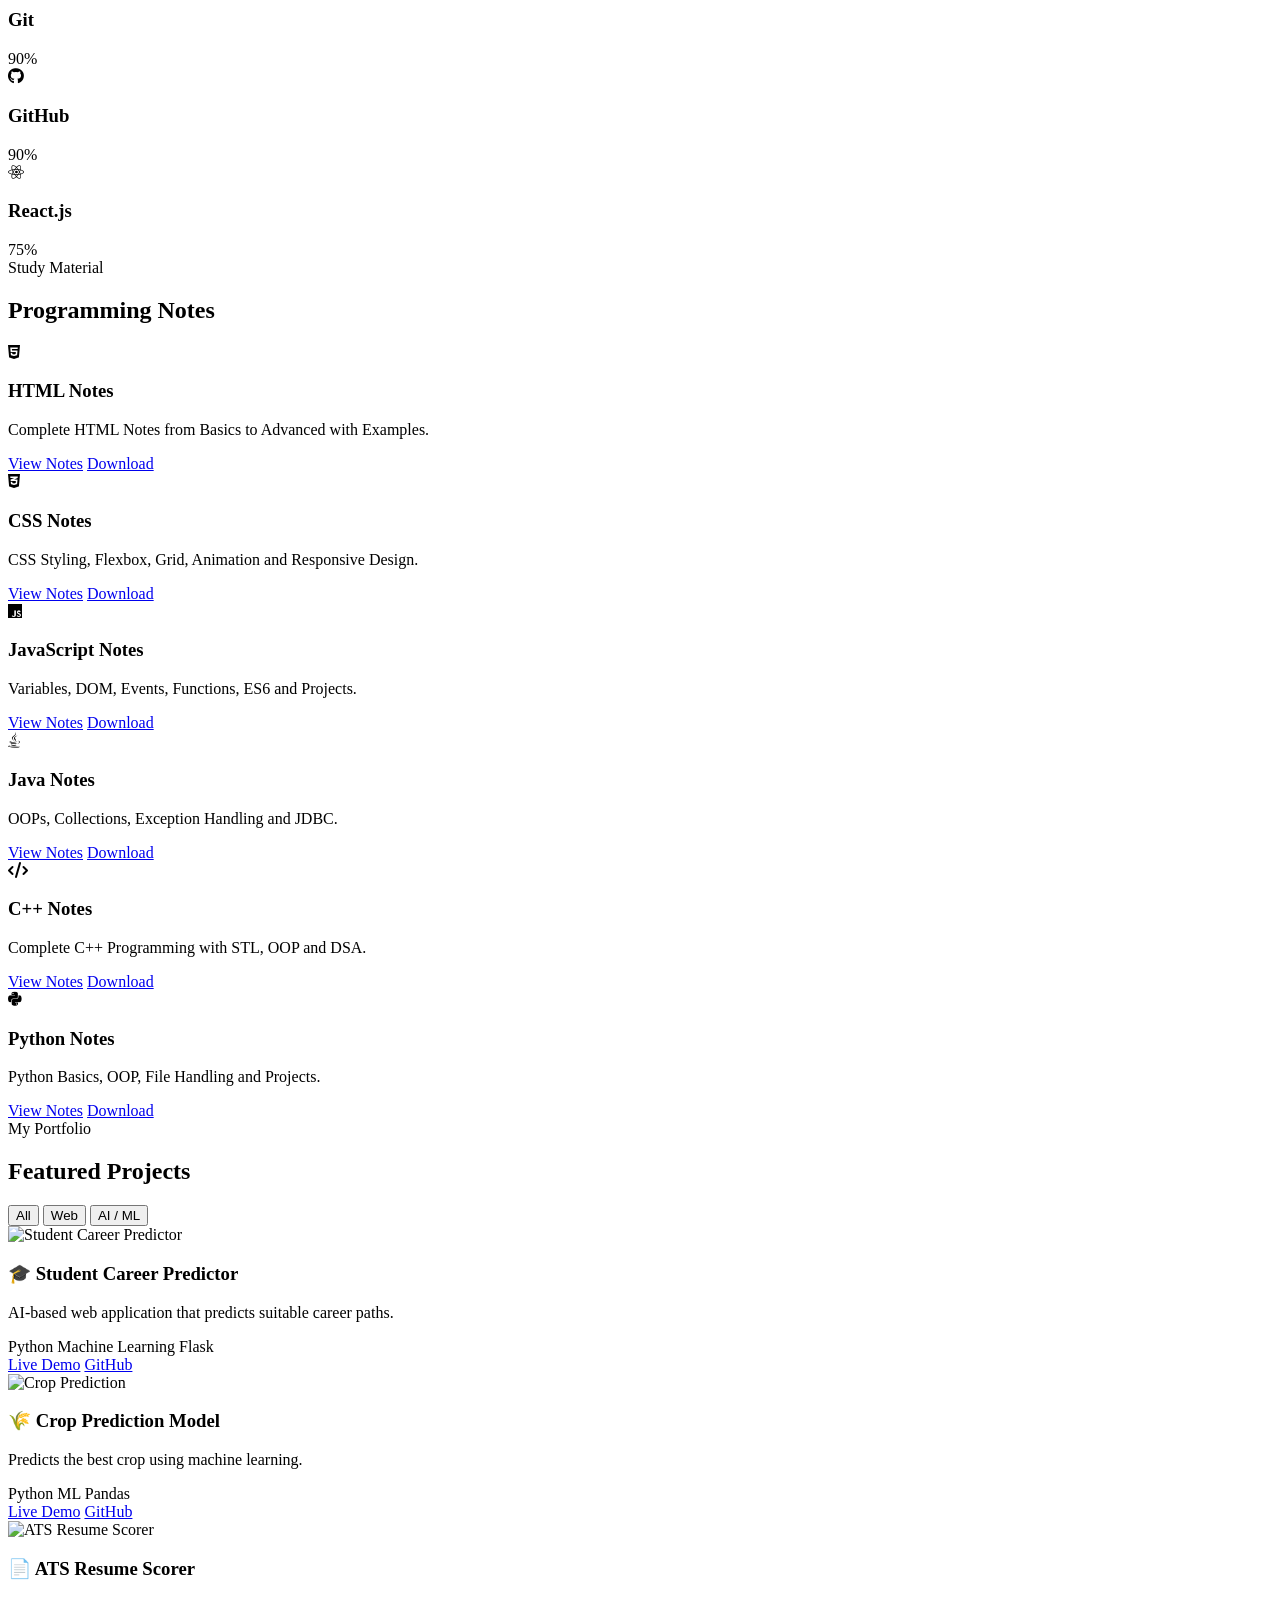
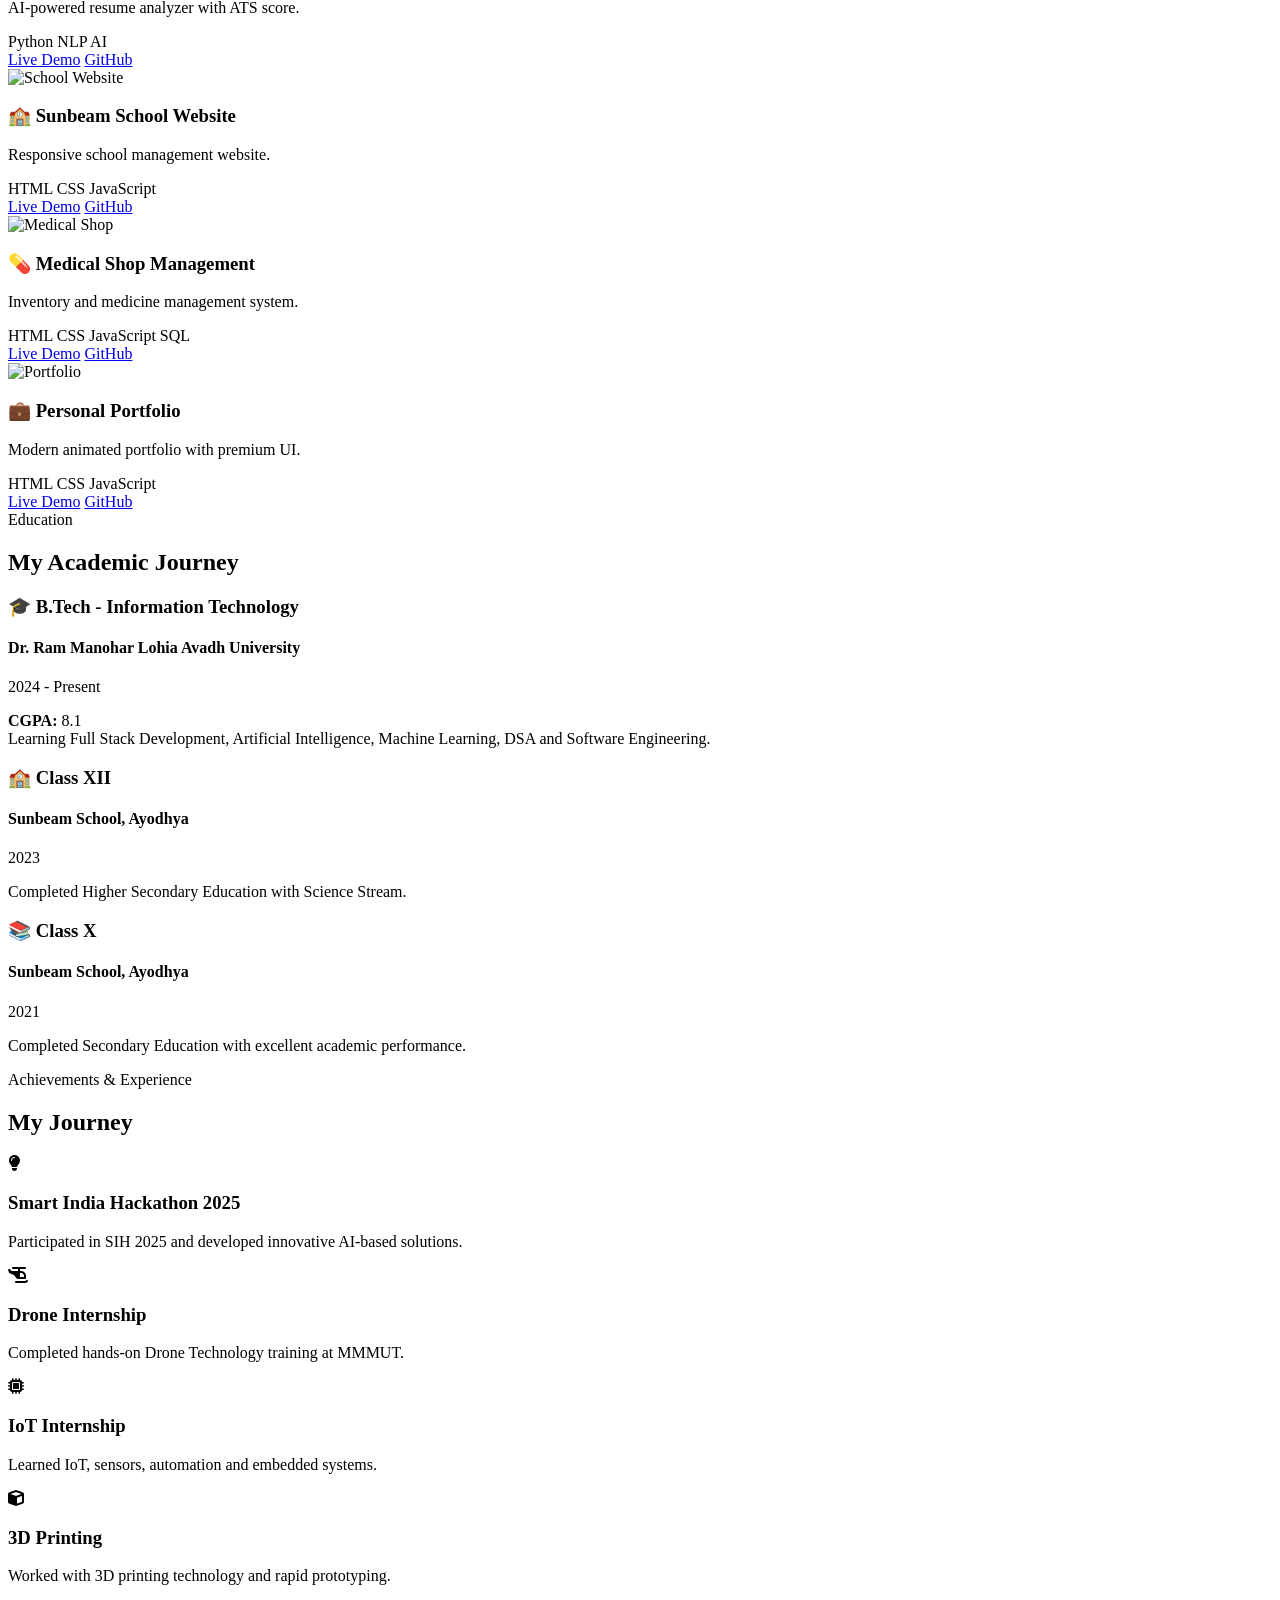
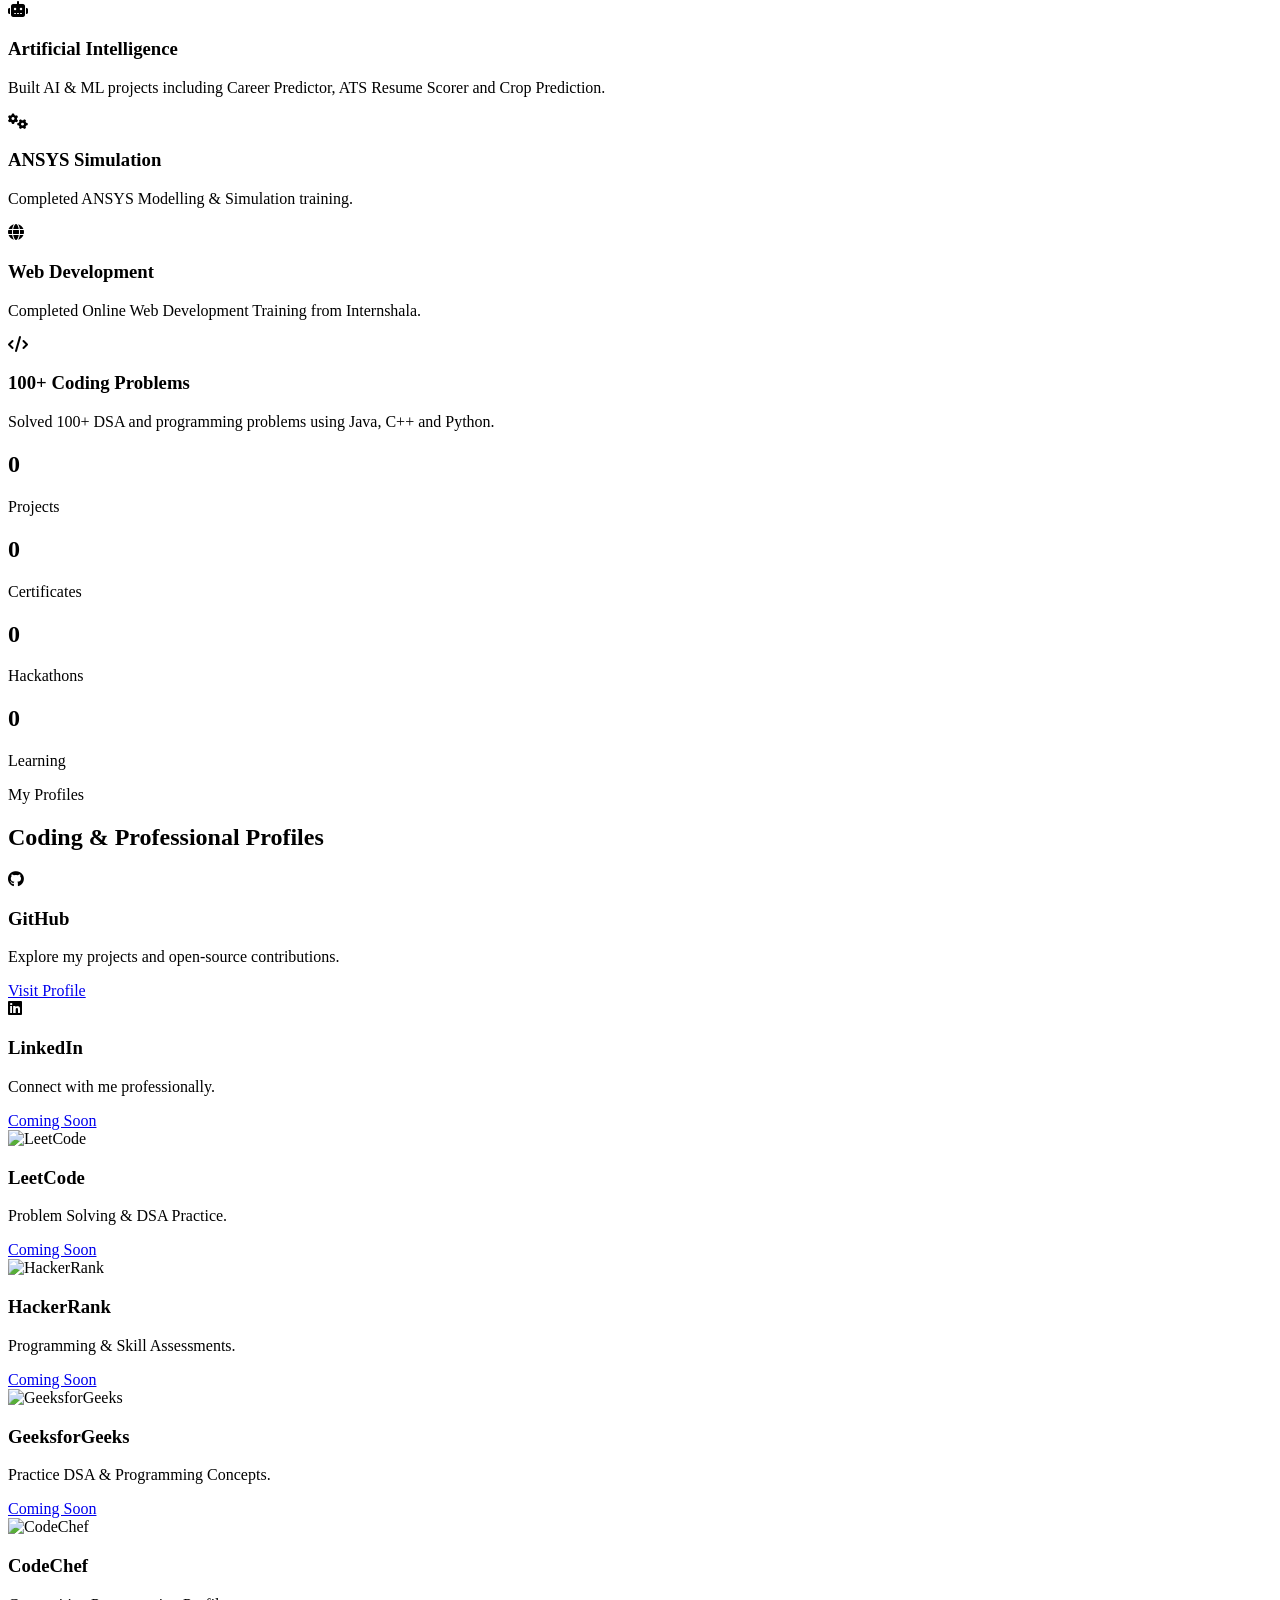
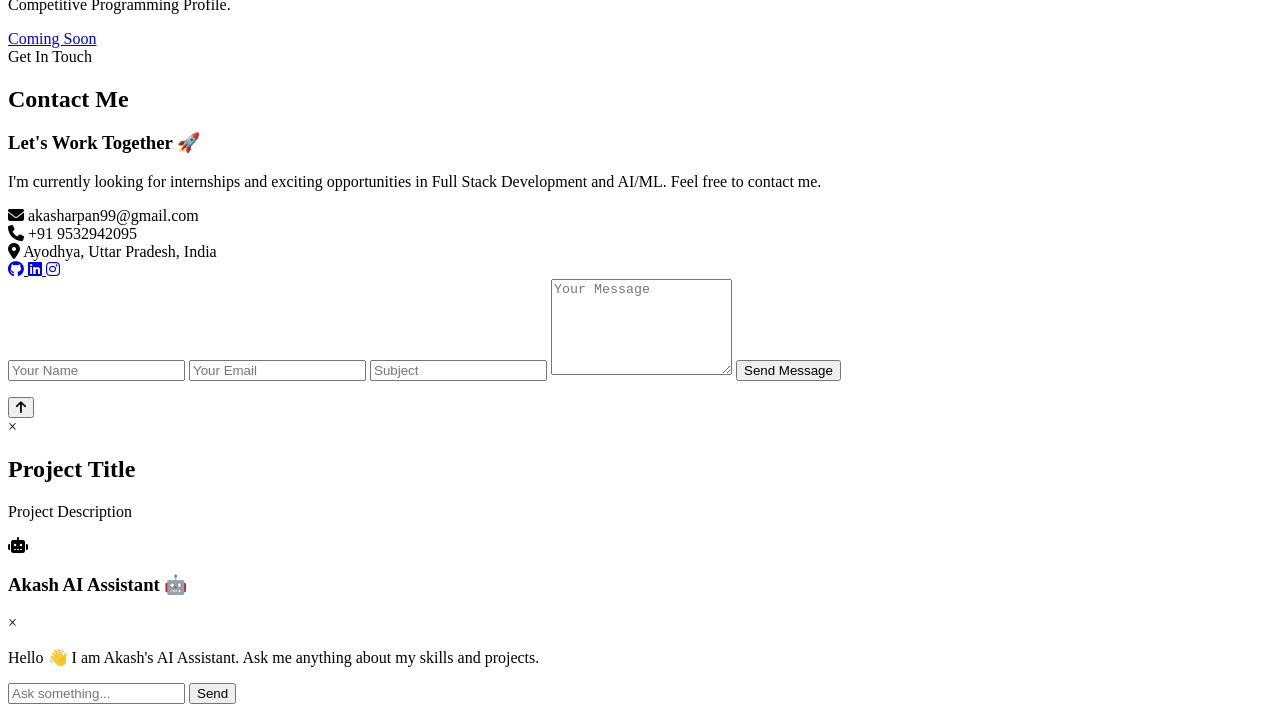
==== commit 6f5089f7: "Fixed mobile responsive layout" ====
--- a/index.html
+++ b/index.html
@@ -28,7 +28,10 @@
         Akash Shukla | Portfolio</title>
 
     <!-- CSS -->
-    <link rel="stylesheet" href="css/style.css">
+    
+    <link rel="stylesheet" href="assets/css/style.css">
+<link rel="stylesheet" href="assets/css/animation.css">
+<link rel="stylesheet" href="assets/css/responsive.css">
 
     <!-- Google Font -->
     <link href="https://fonts.googleapis.com/css2?family=Poppins:wght@300;400;500;600;700&display=swap"
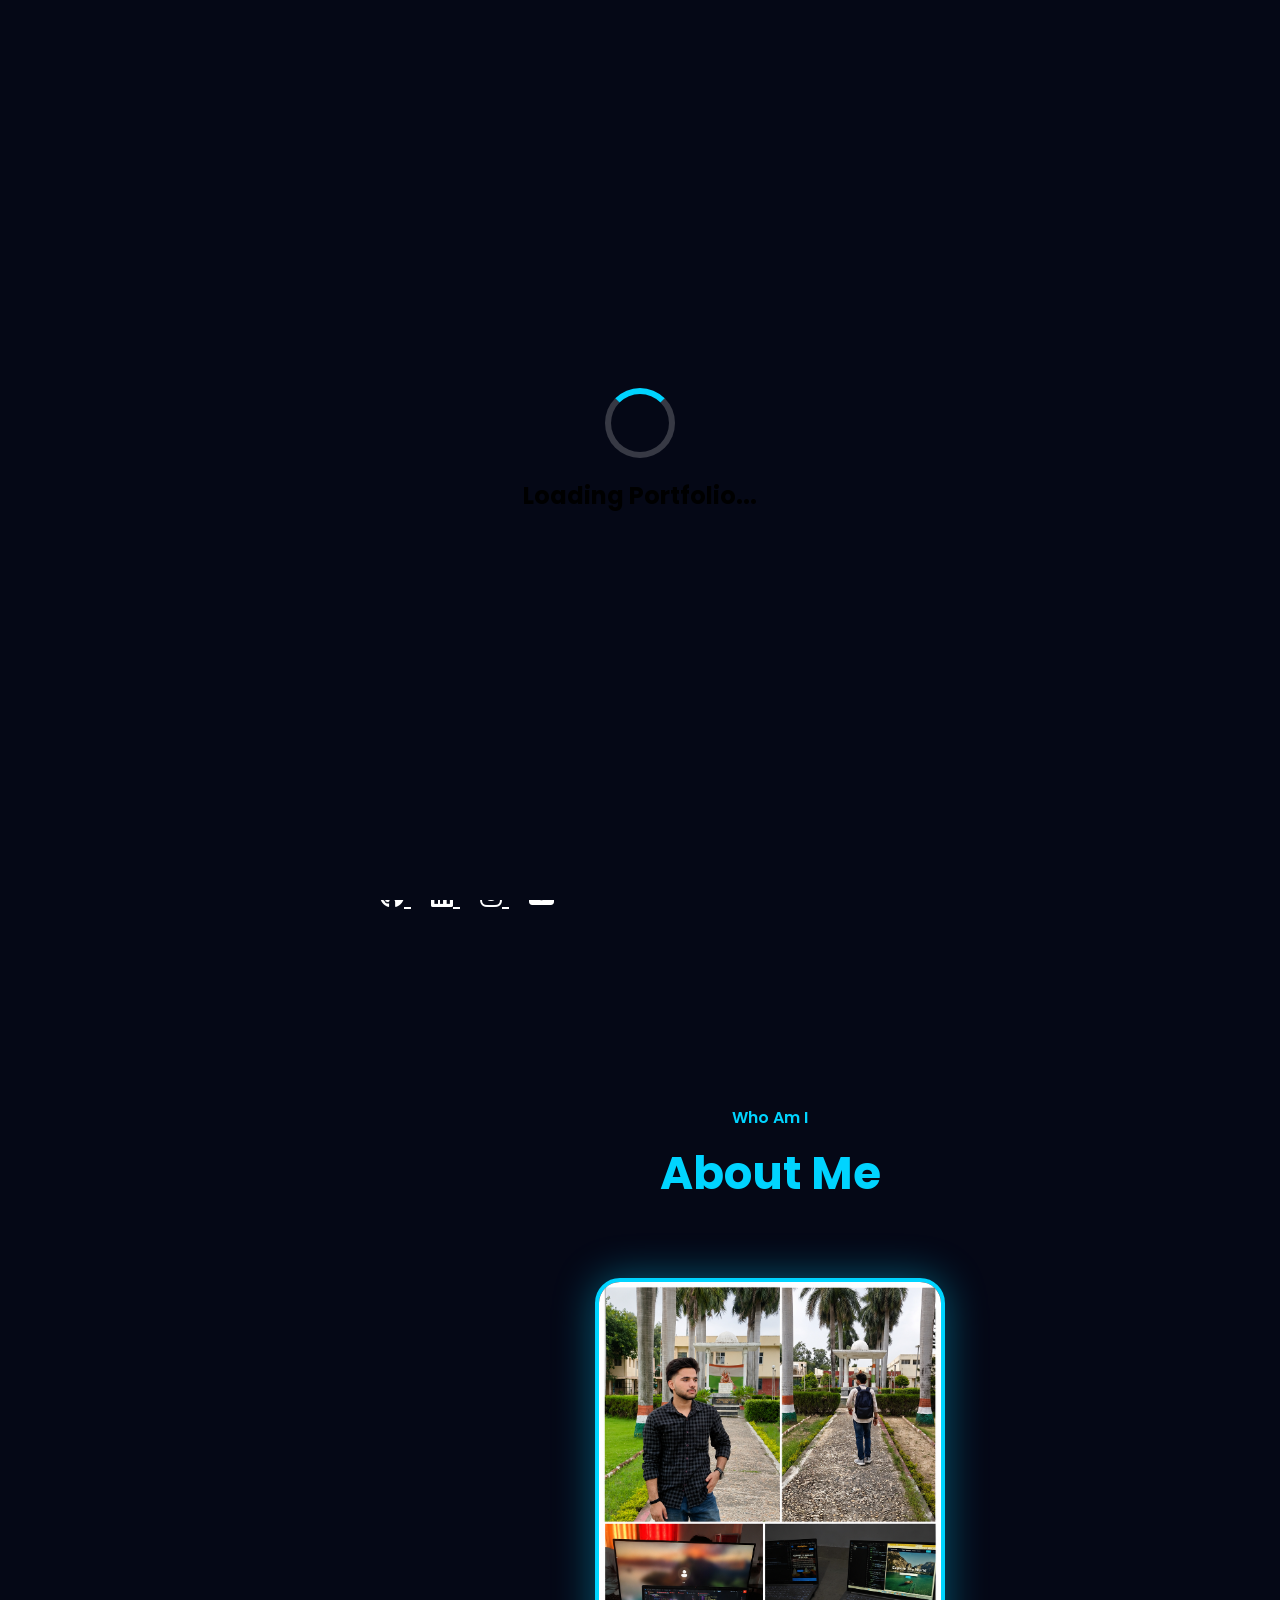
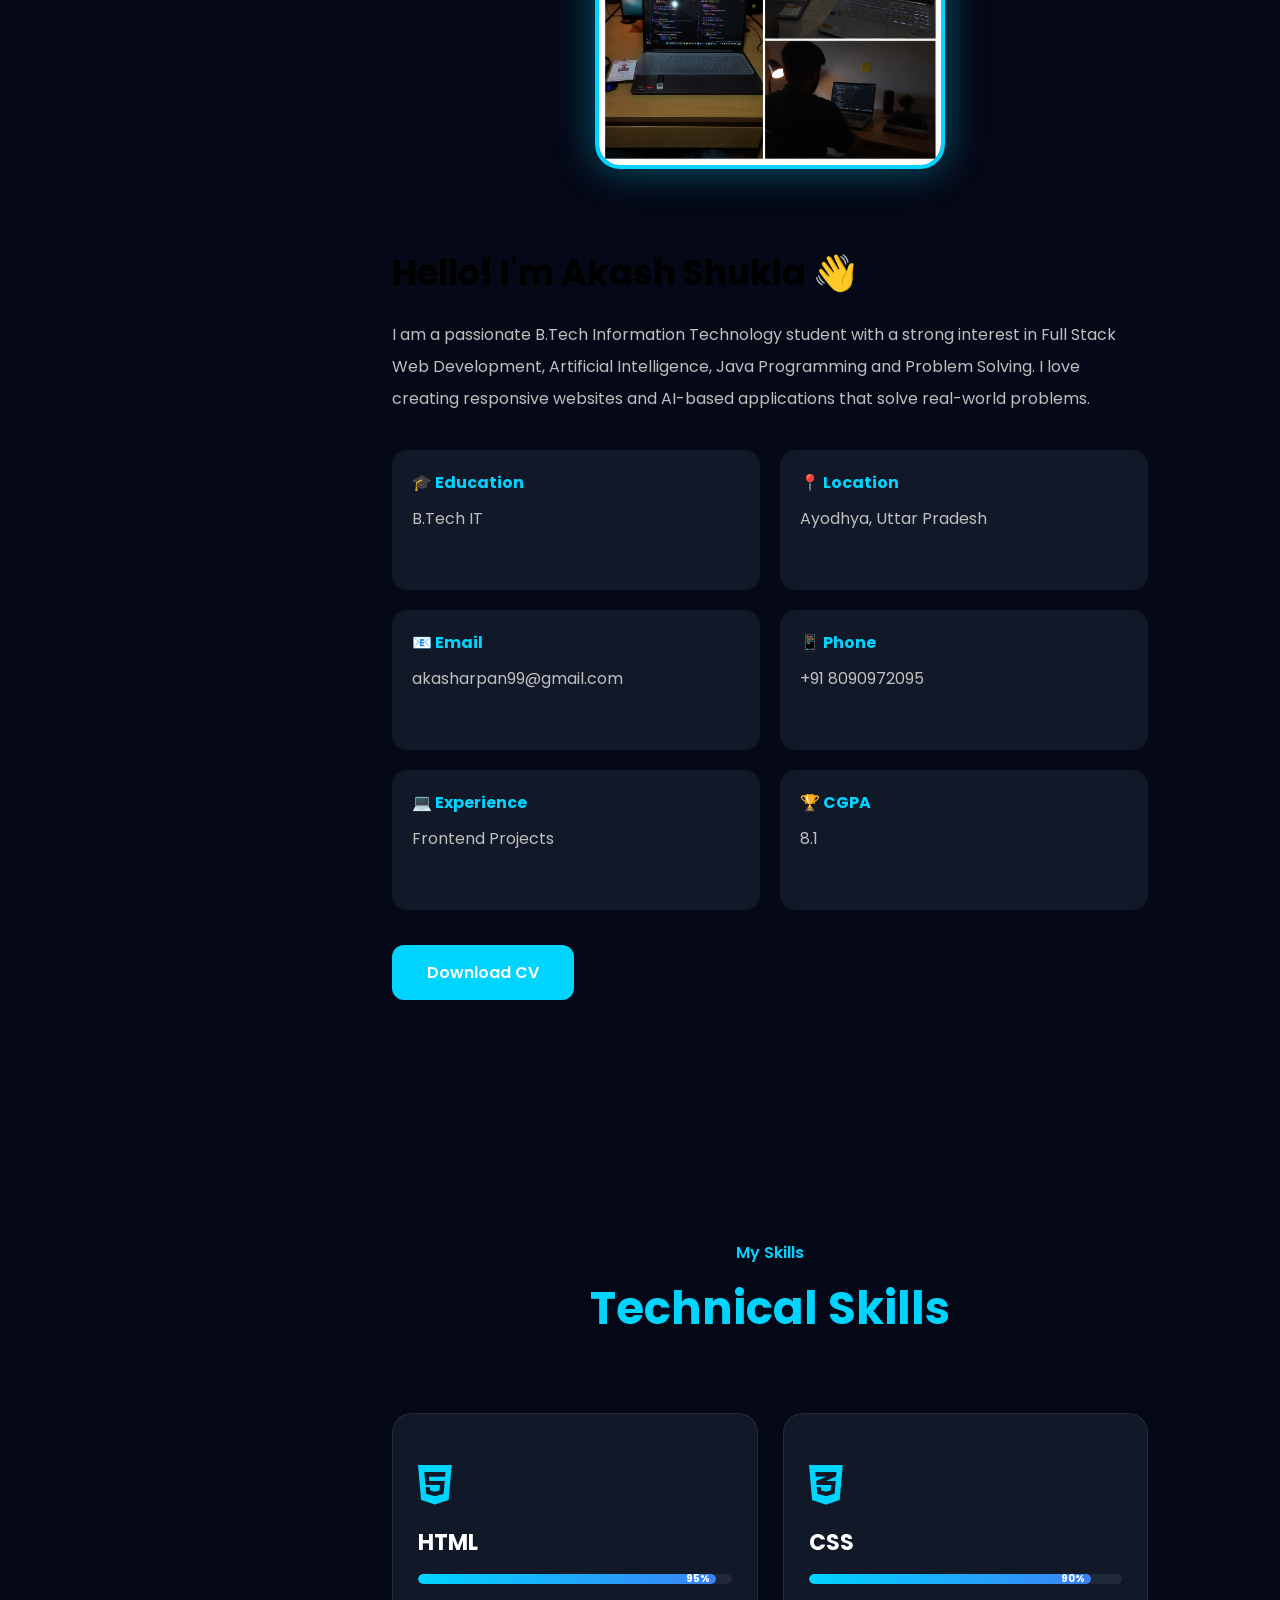
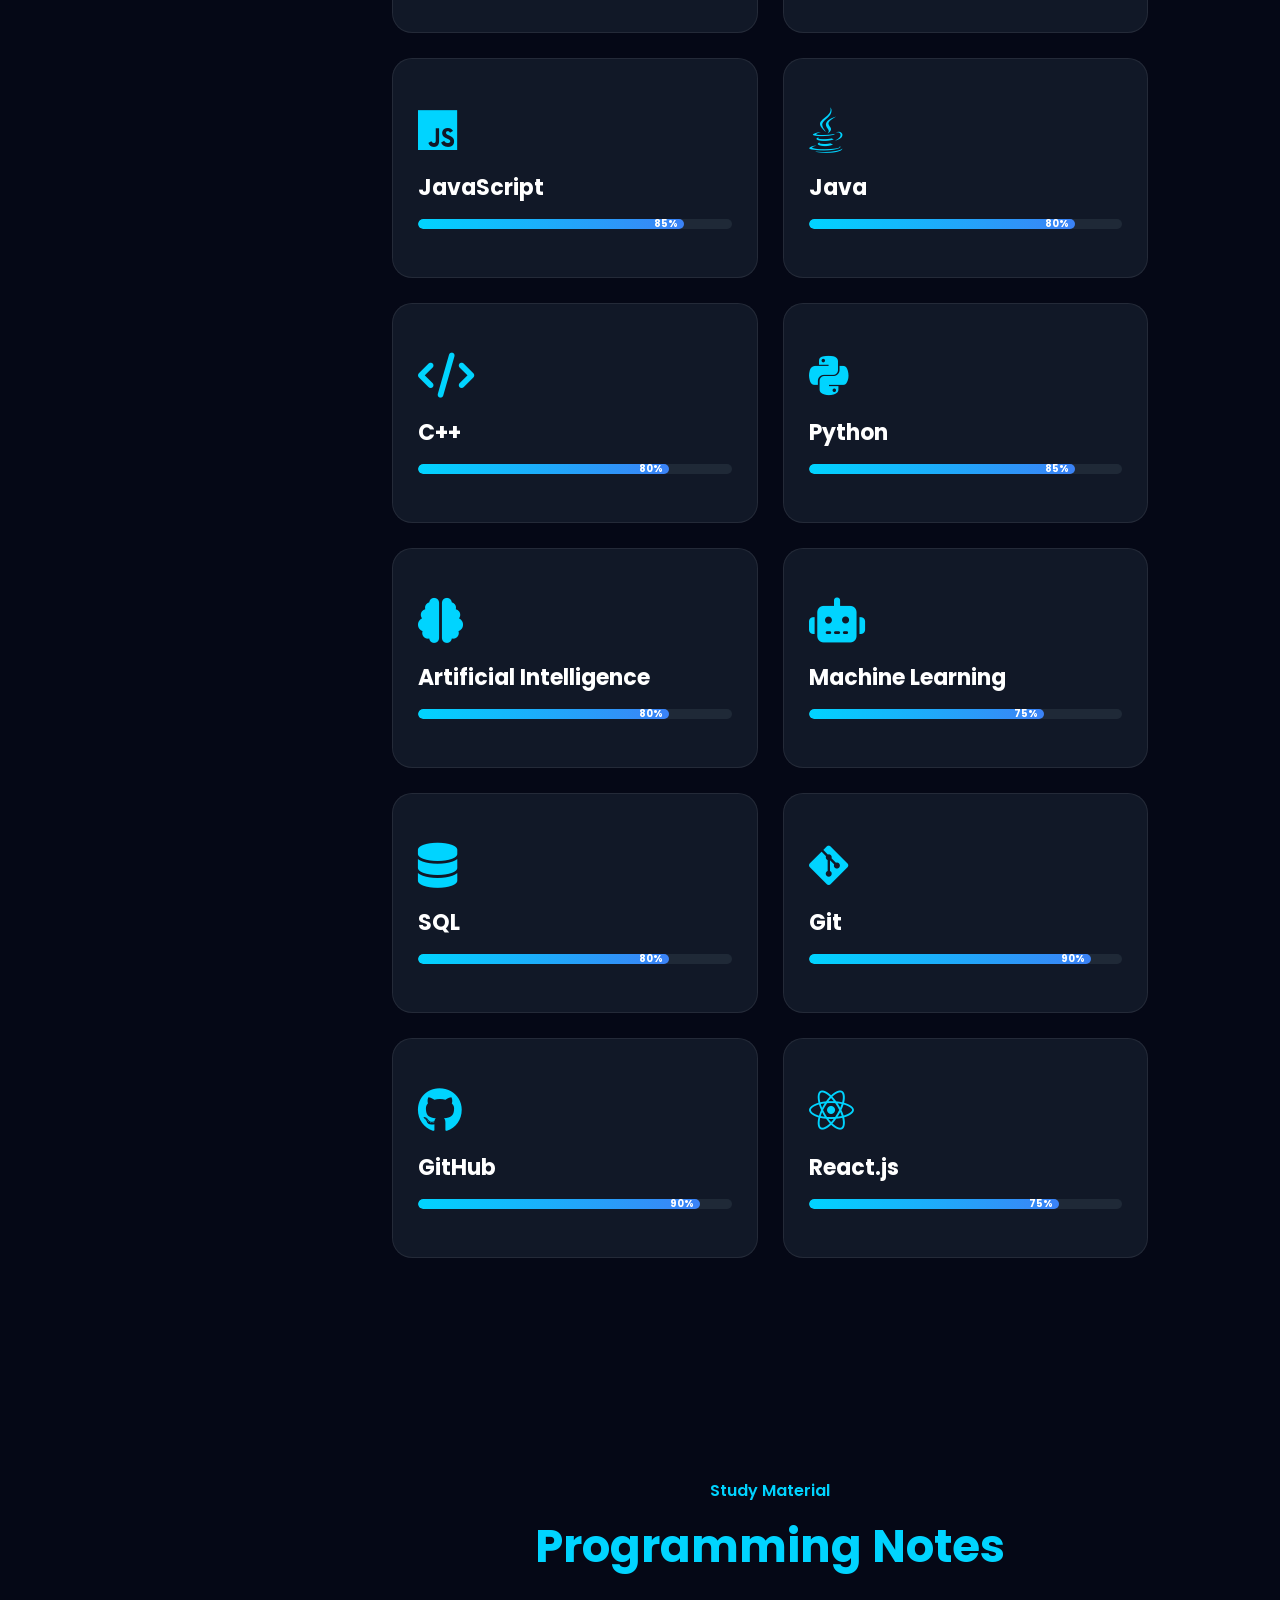
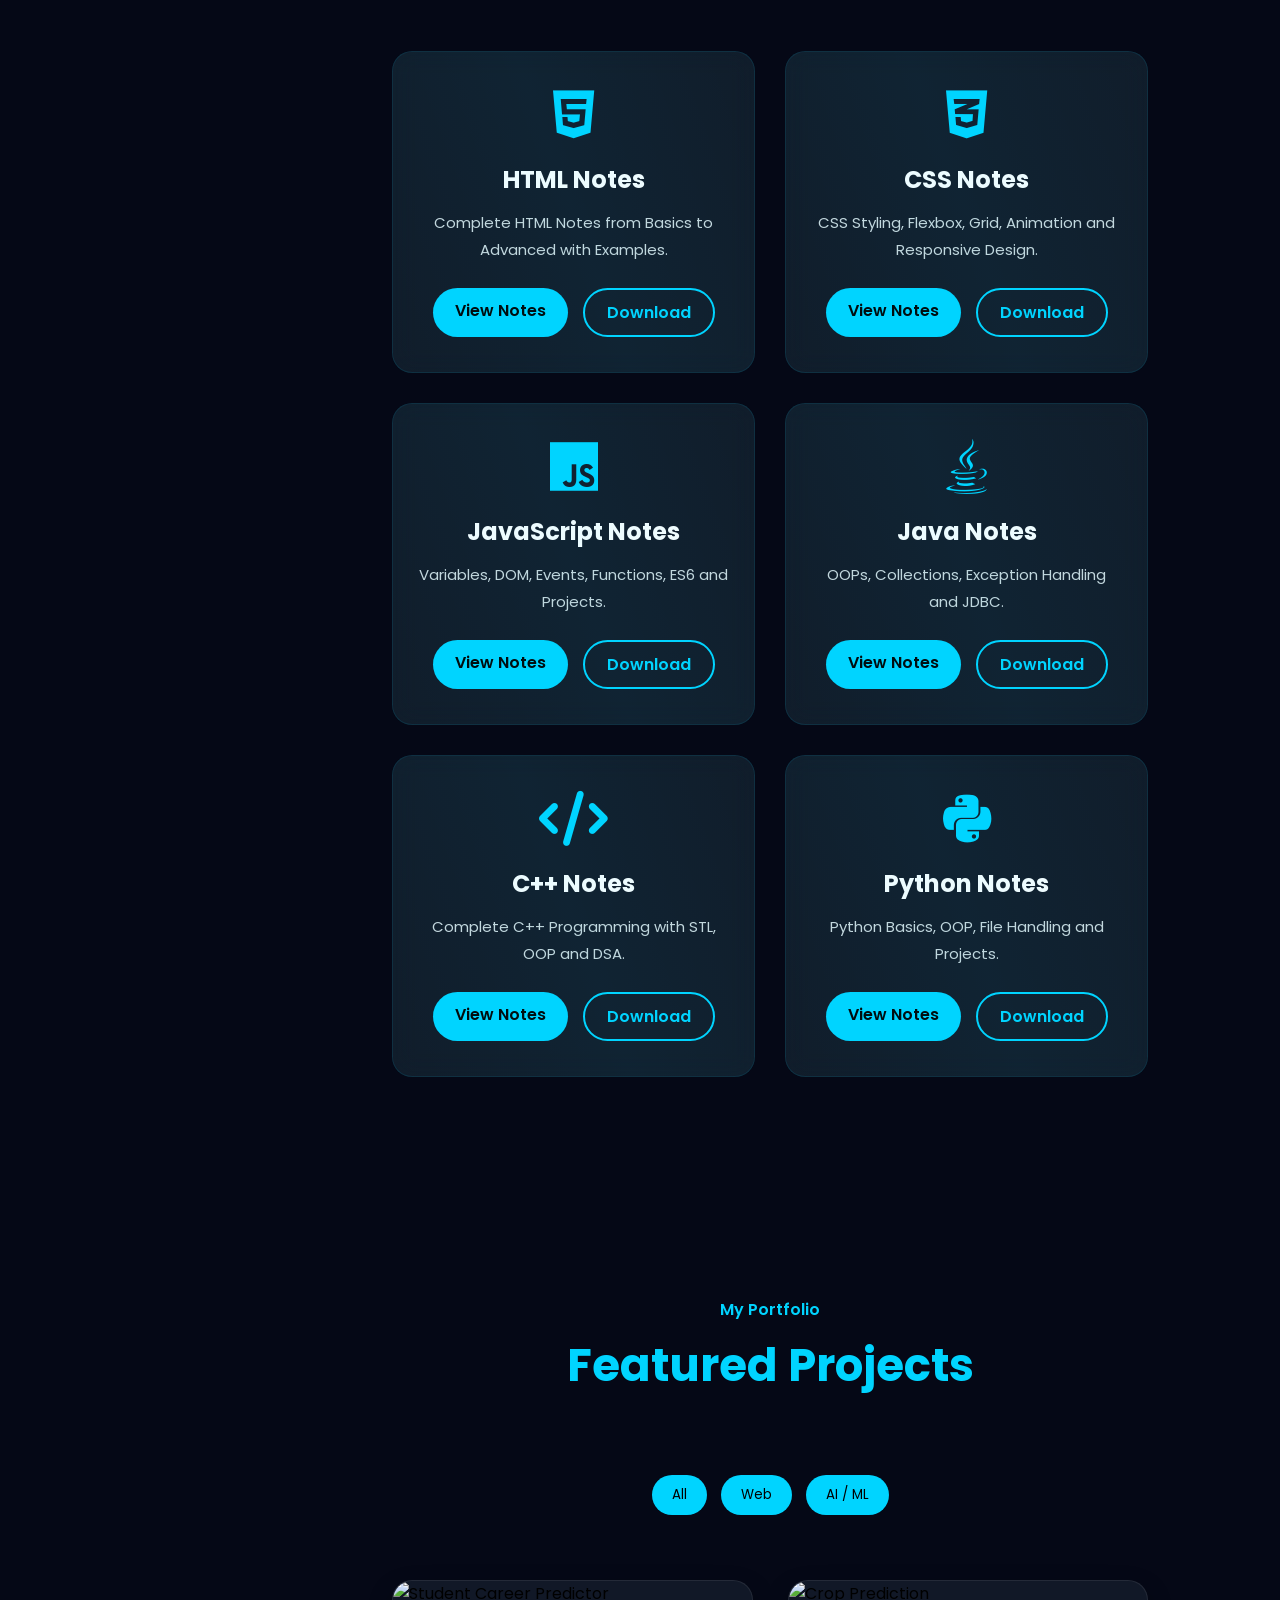
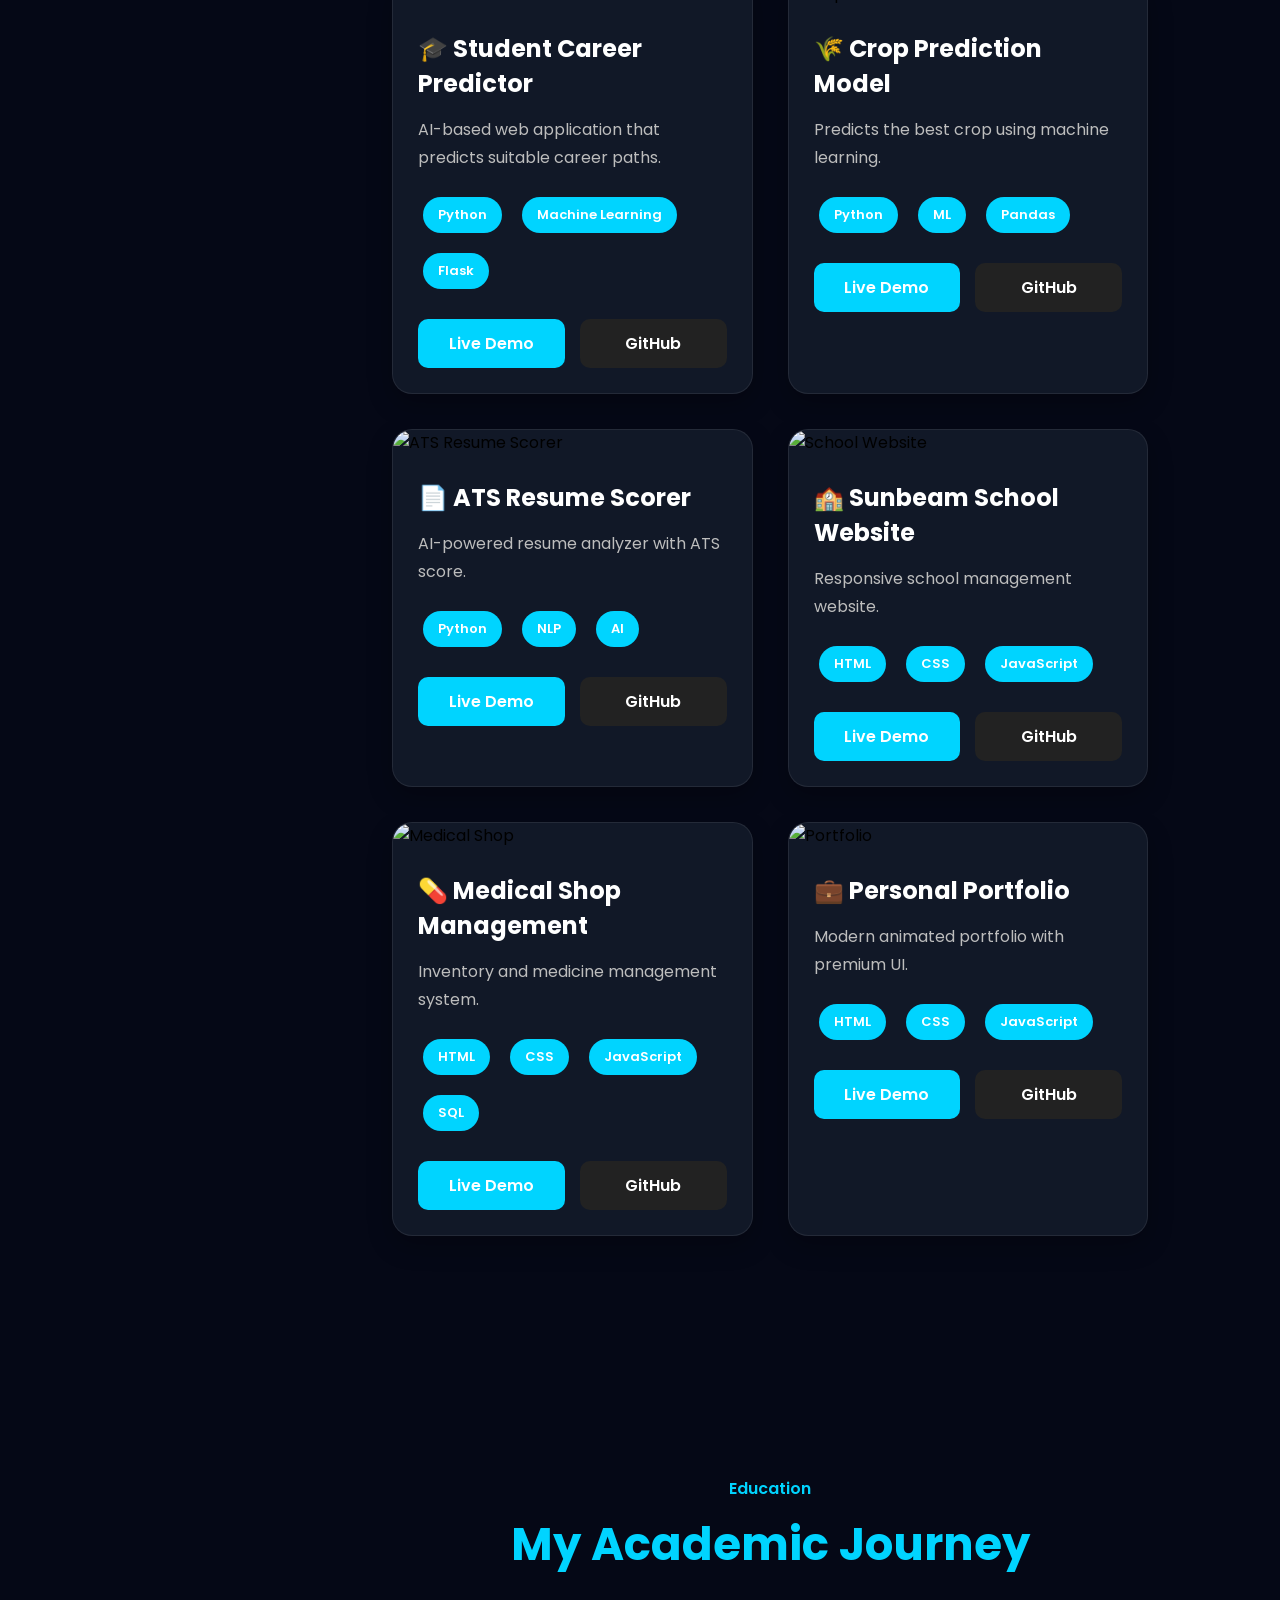
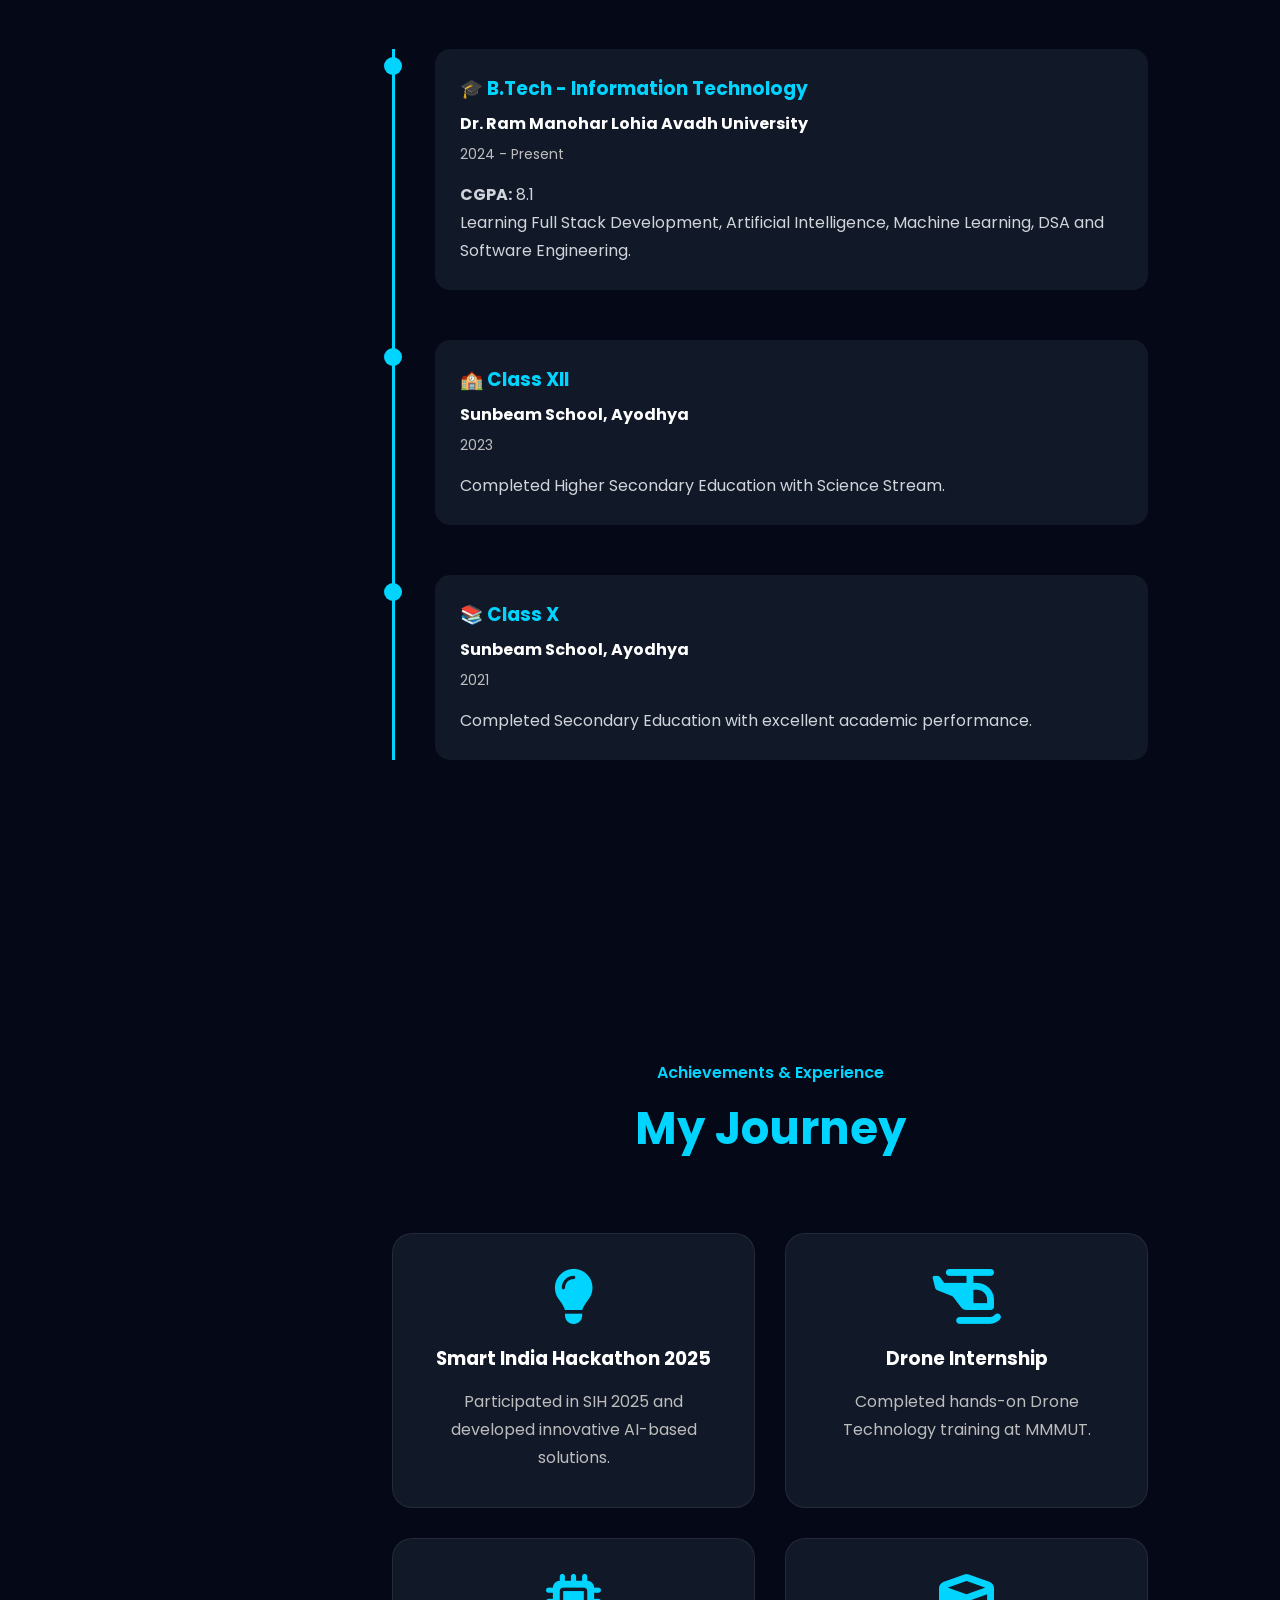
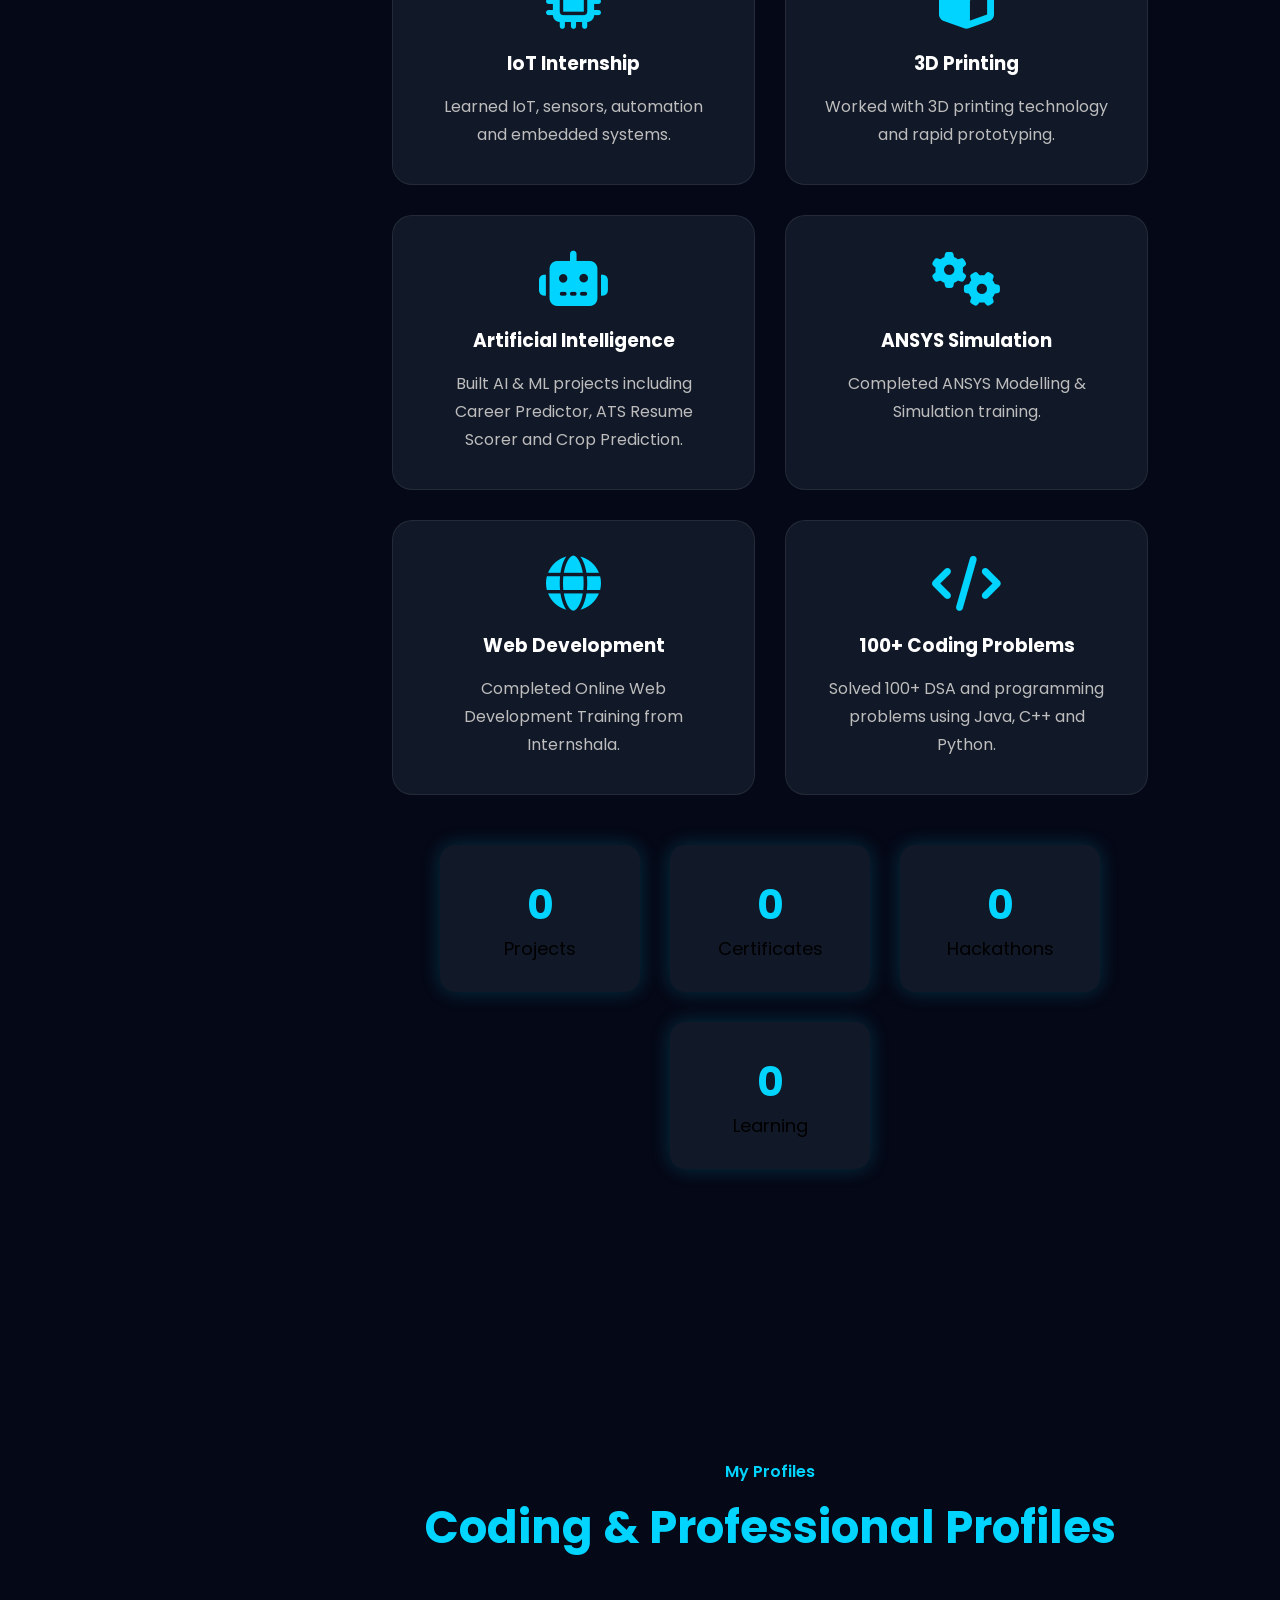
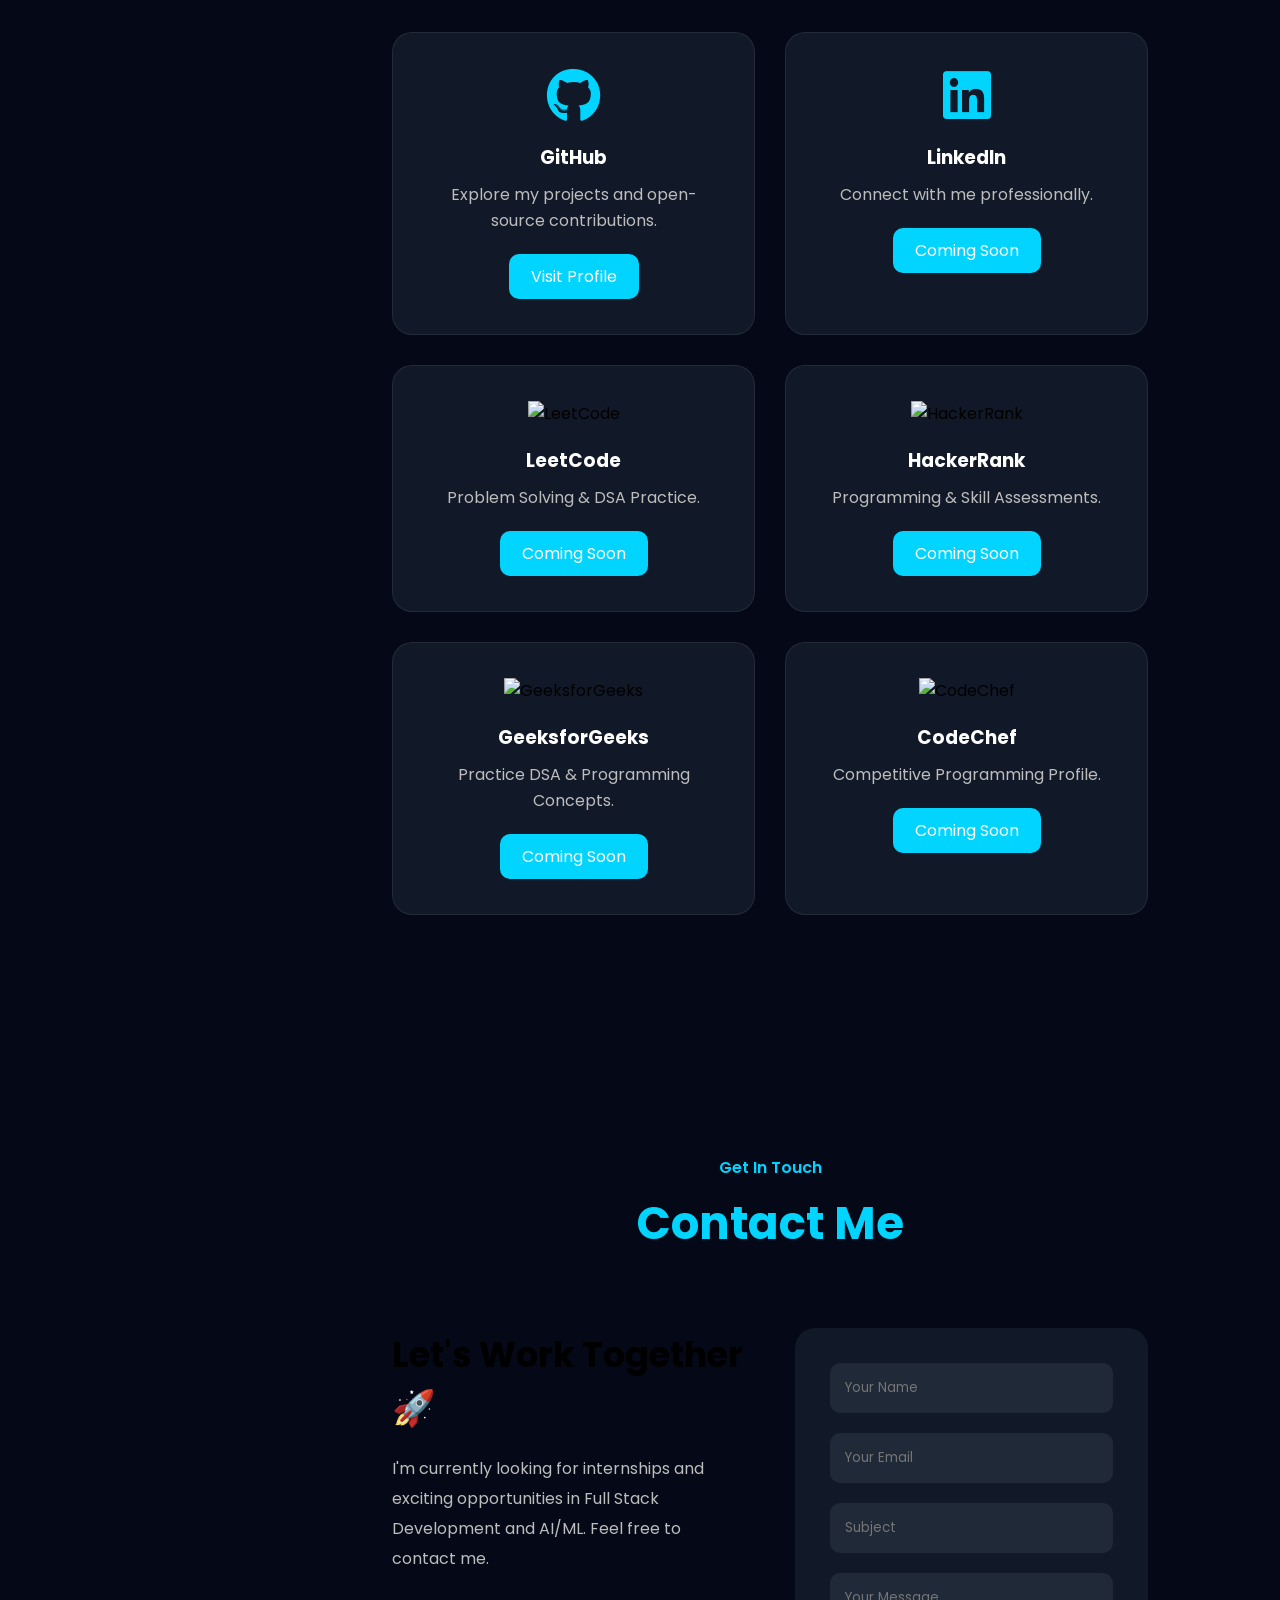
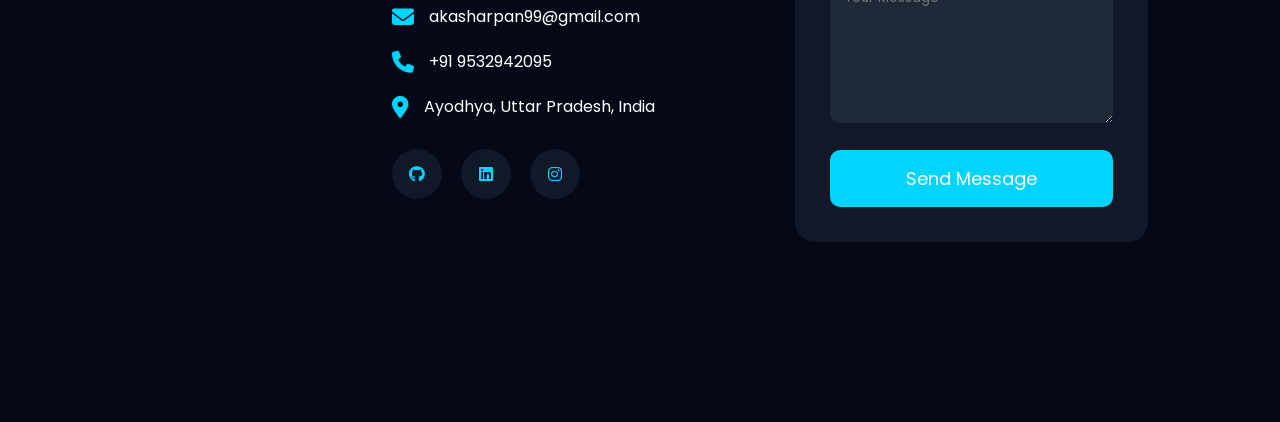
==== commit c25abd97: "Fixed mobile responsive layout" ====
--- a/index.html
+++ b/index.html
@@ -28,7 +28,7 @@
         Akash Shukla | Portfolio</title>
 
     <!-- CSS -->
-    
+    <link rel="stylesheet" href="css/style.css">
     <link rel="stylesheet" href="assets/css/style.css">
 <link rel="stylesheet" href="assets/css/animation.css">
 <link rel="stylesheet" href="assets/css/responsive.css">
--- a/css/style.css
+++ b/css/style.css
@@ -0,0 +1,2448 @@
+/* Google Font */
+* {
+  margin: 0;
+  padding: 0;
+  box-sizing: border-box;
+  font-family: "Poppins", sans-serif;
+}
+
+/* ================= PREMIUM BACKGROUND ================= */
+
+/* ================= PREMIUM BACKGROUND ================= */
+
+body{
+    background:#050816;
+    overflow-x:hidden;
+      width:100%;
+    height:100%;
+}
+
+/* Background */
+
+.background{
+    position:fixed;
+    top:0;
+    left:0;
+    width:100%;
+    height:100%;
+    z-index:-10;
+    overflow:hidden;
+    background:#050816;
+}
+/* Mesh */
+
+.mesh{
+    position:absolute;
+    left:-30%;
+    width:170%;
+    height:500px;
+    border-radius:50%;
+    animation:wave 18s ease-in-out infinite;
+}
+
+.mesh1{
+    bottom:-180px;
+    opacity:.30;
+    background:
+    radial-gradient(circle,#00d4ff 1px,transparent 2px);
+    background-size:16px 16px;
+}
+
+.mesh2{
+    bottom:-130px;
+    opacity:.20;
+    animation-duration:24s;
+    background:
+    radial-gradient(circle,#8b5cf6 1px,transparent 2px);
+    background-size:18px 18px;
+}
+
+.mesh3{
+    bottom:-80px;
+    opacity:.15;
+    animation-duration:30s;
+    background:
+    radial-gradient(circle,#ff00aa 1px,transparent 2px);
+    background-size:14px 14px;
+}
+
+@keyframes wave{
+
+0%{
+transform:translateX(0) rotate(-5deg);
+}
+
+50%{
+transform:translateX(-80px) translateY(-30px) rotate(5deg);
+}
+
+100%{
+transform:translateX(0) rotate(-5deg);
+}
+
+}
+
+/* Stars */
+
+.stars{
+
+position:absolute;
+width:100%;
+height:100%;
+
+background-image:
+
+radial-gradient(white 1px,transparent 2px),
+radial-gradient(#00d4ff 1px,transparent 2px),
+radial-gradient(#8b5cf6 1px,transparent 2px);
+
+background-size:
+220px 220px,
+170px 170px,
+300px 300px;
+
+opacity:.45;
+
+animation:starsMove 60s linear infinite;
+
+}
+
+@keyframes starsMove{
+
+from{
+transform:translateY(0);
+}
+
+to{
+transform:translateY(-250px);
+}
+
+}
+
+/* Floating Triangles */
+
+.background::before,
+.background::after{
+
+content:"";
+
+position:absolute;
+
+width:220px;
+height:220px;
+
+border:2px solid rgba(0,212,255,.12);
+
+clip-path:polygon(50% 0%,0% 100%,100% 100%);
+
+animation:triangle 15s ease-in-out infinite;
+
+}
+
+.background::before{
+
+top:80px;
+right:180px;
+
+}
+
+.background::after{
+
+bottom:120px;
+left:140px;
+
+animation-delay:5s;
+
+}
+
+@keyframes triangle{
+
+0%,100%{
+transform:translateY(0) rotate(0deg);
+}
+
+50%{
+transform:translateY(-40px) rotate(15deg);
+}
+
+}
+/* Sidebar */
+
+.sidebar {
+  width: 260px;
+  height: 100vh;
+  background: #0f172a;
+  position: fixed;
+  left: 0;
+  top: 0;
+  padding: 30px 20px;
+  border-right: 1px solid rgba(255, 255, 255, 0.08);
+}
+
+/* Logo */
+
+.logo {
+  text-align: center;
+  margin-bottom: 50px;
+}
+
+.logo h2 {
+  font-size: 45px;
+  color: #00d4ff;
+}
+
+.logo p {
+  color: #ccc;
+  margin-top: 8px;
+}
+
+/* Navigation */
+
+nav ul {
+  list-style: none;
+}
+
+nav ul li {
+  margin: 18px 0;
+}
+
+nav ul li a {
+  text-decoration: none;
+  color: white;
+  font-size: 18px;
+
+  display: flex;
+  align-items: center;
+  gap: 12px;
+
+  padding: 15px;
+
+  border-radius: 12px;
+
+  transition: 0.4s;
+}
+
+nav ul li a:hover {
+  background: #6d28d9;
+
+  transform: translateX(10px);
+}
+
+/* Theme Button */
+
+.theme-toggle {
+  position: fixed;
+  top: 20px;
+  right: 20px;
+  width: 55px;
+  height: 55px;
+  border-radius: 50%;
+  background: #111827;
+  color: #00d4ff;
+  display: flex;
+  justify-content: center;
+  align-items: center;
+  cursor: pointer;
+}
+
+.theme button {
+  width: 100%;
+
+  padding: 12px;
+
+  border: none;
+
+  border-radius: 12px;
+
+  cursor: pointer;
+
+  background: #00d4ff;
+
+  color: #000;
+
+  font-size: 16px;
+
+  font-weight: bold;
+}
+
+/* Main Content */
+
+.main-content {
+  margin-left: 260px;
+
+  padding: 60px;
+
+  width: 100%;
+}
+
+.main-content h1 {
+  font-size: 50px;
+
+  color: #00d4ff;
+}
+/* Hero Section */
+
+/* Hero Section */
+
+.hero {
+  min-height: 75vh;
+  display: flex;
+  justify-content: space-between;
+  align-items: center;
+  gap: 60px;
+}
+.hero-left {
+  flex: 1;
+}
+
+.badge {
+  background: #10203b;
+
+  color: #00d4ff;
+
+  padding: 10px 20px;
+
+  border-radius: 30px;
+
+  display: inline-block;
+
+  margin-bottom: 25px;
+}
+
+.hero h1 {
+  font-size: 65px;
+
+  line-height: 80px;
+}
+
+.hero h1 span {
+  color: #00d4ff;
+}
+
+.hero h3 {
+  margin: 20px 0;
+
+  color: #8be9fd;
+}
+
+.hero p {
+  color: #ccc;
+
+  line-height: 30px;
+
+  max-width: 550px;
+}
+
+.hero-btn {
+  margin-top: 35px;
+}
+
+.btn1,
+.btn2 {
+  text-decoration: none;
+
+  padding: 15px 30px;
+
+  border-radius: 10px;
+
+  margin-right: 15px;
+
+  display: inline-block;
+
+  transition: 0.4s;
+}
+
+.btn1 {
+  background: #00d4ff;
+
+  color: black;
+}
+
+.btn2 {
+  border: 2px solid #00d4ff;
+
+  color: white;
+}
+
+.btn1:hover {
+  transform: translateY(-5px);
+}
+
+.btn2:hover {
+  background: #00d4ff;
+
+  color: black;
+}
+
+.social {
+  margin-top: 35px;
+}
+
+.social a {
+  color: white;
+
+  font-size: 25px;
+
+  margin-right: 20px;
+
+  transition: 0.4s;
+}
+
+.social a:hover {
+  color: #00d4ff;
+}
+
+/* Right */
+
+.hero-right {
+  flex: 1;
+
+  display: flex;
+
+  justify-content: center;
+}
+
+.profile-box {
+  width: 350px;
+
+  height: 350px;
+
+  border-radius: 50%;
+
+  padding: 8px;
+
+  background: linear-gradient(45deg, #00d4ff, #7c3aed, #00d4ff);
+}
+
+.profile-box img {
+  width: 100%;
+
+  height: 100%;
+
+  border-radius: 50%;
+
+  object-fit: cover;
+}
+/*================ ABOUT SECTION ================*/
+
+.about {
+  padding: 100px 60px;
+}
+
+.section-title {
+  text-align: center;
+
+  margin-bottom: 60px;
+}
+
+.section-title h2 {
+  font-size: 42px;
+
+  color: #00d4ff;
+}
+
+.section-title p {
+  color: #aaa;
+
+  margin-top: 10px;
+}
+
+.about-container {
+  display: flex;
+
+  justify-content: space-between;
+
+  align-items: center;
+
+  gap: 60px;
+
+  flex-wrap: wrap;
+}
+
+.about-image {
+  flex: 1;
+
+  text-align: center;
+}
+
+.about-image img {
+  width: 350px;
+
+  border-radius: 20px;
+
+  border: 4px solid #00d4ff;
+}
+
+.about-content {
+  flex: 1;
+}
+
+.about-content h3 {
+  font-size: 36px;
+
+  margin-bottom: 10px;
+}
+
+.about-content h4 {
+  color: #00d4ff;
+
+  margin-bottom: 20px;
+}
+
+.about-content p {
+  color: #ccc;
+
+  line-height: 30px;
+
+  margin-bottom: 30px;
+}
+
+.about-info {
+  display: grid;
+
+  grid-template-columns: repeat(2, 1fr);
+
+  gap: 20px;
+}
+
+.info-box {
+  background: #111827;
+
+  padding: 20px;
+
+  border-radius: 15px;
+
+  transition: 0.3s;
+}
+
+.info-box:hover {
+  transform: translateY(-8px);
+
+  border: 1px solid #00d4ff;
+}
+
+.info-box h5 {
+  color: #00d4ff;
+
+  margin-bottom: 8px;
+}
+
+.info-box span {
+  color: white;
+}
+/* HERO STATS */
+
+.stats {
+  width: 100%;
+
+  display: grid;
+
+  grid-template-columns: repeat(4, 1fr);
+
+  gap: 20px;
+
+  margin-top: 20px;
+}
+
+.stat-card {
+  background: #111827;
+
+  padding: 25px;
+
+  border-radius: 15px;
+
+  text-align: center;
+
+  transition: 0.4s;
+
+  border: 1px solid rgba(255, 255, 255, 0.1);
+}
+
+.stat-card:hover {
+  transform: translateY(-10px);
+
+  border-color: #00d4ff;
+
+  box-shadow: 0 0 20px rgba(0, 212, 255, 0.3);
+}
+
+.stat-card i {
+  font-size: 30px;
+
+  color: #00d4ff;
+
+  margin-bottom: 15px;
+}
+
+.stat-card h2 {
+  font-size: 32px;
+
+  margin-bottom: 8px;
+
+  color: white;
+}
+
+.stat-card p {
+  color: #9ca3af;
+}
+/*==============================
+BACKGROUND
+==============================*/
+
+body {
+  overflow-x: hidden;
+}
+
+.background {
+  position: fixed;
+
+  width: 100%;
+
+  height: 100%;
+
+  top: 0;
+
+  left: 0;
+
+  z-index: -1;
+
+  overflow: hidden;
+}
+
+.background span {
+  position: absolute;
+
+  width: 350px;
+
+  height: 350px;
+
+  border-radius: 50%;
+
+  filter: blur(120px);
+
+  animation: move 18s linear infinite;
+}
+
+.background span:nth-child(1) {
+  background: #00d4ff;
+
+  left: 5%;
+
+  top: 10%;
+}
+
+.background span:nth-child(2) {
+  background: #8b5cf6;
+
+  right: 8%;
+
+  top: 20%;
+}
+
+.background span:nth-child(3) {
+  background: #06b6d4;
+
+  bottom: 10%;
+
+  left: 20%;
+}
+
+.background span:nth-child(4) {
+  background: #3b82f6;
+
+  right: 20%;
+
+  bottom: 5%;
+}
+
+.background span:nth-child(5) {
+  background: #9333ea;
+
+  left: 45%;
+
+  top: 45%;
+}
+
+@keyframes move {
+  0% {
+    transform: translateY(0px) scale(1);
+  }
+
+  50% {
+    transform: translateY(-80px) scale(1.2);
+  }
+
+  100% {
+    transform: translateY(0px) scale(1);
+  }
+}
+/*======================
+ABOUT
+======================*/
+
+.about {
+  padding: 120px 8%;
+}
+
+.section-title {
+  text-align: center;
+
+  margin-bottom: 70px;
+}
+
+.section-title span {
+  color: #00d4ff;
+
+  font-weight: 600;
+}
+
+.section-title h2 {
+  font-size: 45px;
+
+  margin-top: 10px;
+}
+
+.about-container {
+  display: flex;
+
+  align-items: center;
+
+  justify-content: space-between;
+
+  gap: 70px;
+
+  flex-wrap: wrap;
+}
+
+.about-left {
+  flex: 1;
+
+  text-align: center;
+}
+
+.about-left img {
+  width: 350px;
+
+  border-radius: 25px;
+
+  border: 4px solid #00d4ff;
+
+  box-shadow: 0 0 40px rgba(0, 212, 255, 0.4);
+
+  transition: 0.4s;
+}
+
+.about-left img:hover {
+  transform: scale(1.05);
+}
+
+.about-right {
+  flex: 1.4;
+}
+
+.about-right h3 {
+  font-size: 35px;
+
+  margin-bottom: 20px;
+}
+
+.about-right p {
+  color: #bfbfbf;
+
+  line-height: 32px;
+
+  margin-bottom: 35px;
+}
+
+.about-grid {
+  display: grid;
+
+  grid-template-columns: repeat(2, 1fr);
+
+  gap: 20px;
+
+  margin-bottom: 35px;
+}
+
+.info {
+  background: #111827;
+
+  padding: 20px;
+
+  border-radius: 15px;
+
+  transition: 0.4s;
+}
+
+.info:hover {
+  transform: translateY(-8px);
+
+  box-shadow: 0 0 20px rgba(0, 212, 255, 0.25);
+}
+
+.info h4 {
+  margin-bottom: 8px;
+
+  color: #00d4ff;
+}
+
+.about-btn {
+  display: inline-block;
+
+  padding: 15px 35px;
+
+  background: #00d4ff;
+
+  color: white;
+
+  text-decoration: none;
+
+  border-radius: 12px;
+
+  font-weight: 600;
+
+  transition: 0.4s;
+}
+
+.about-btn:hover {
+  transform: translateY(-5px);
+}
+/*======================
+SKILLS
+======================*/
+
+/* =========================
+   SKILLS SECTION
+========================= */
+
+.skills {
+  padding: 120px 8%;
+}
+
+.skills-container {
+  display: grid;
+
+  grid-template-columns: repeat(auto-fit, minmax(250px, 1fr));
+
+  gap: 25px;
+
+  margin-top: 50px;
+}
+
+.skill-card {
+  background: #111827;
+
+  border: 1px solid rgba(255, 255, 255, 0.08);
+
+  border-radius: 20px;
+
+  padding: 25px;
+
+  transition: 0.4s;
+
+  display: flex;
+
+  flex-direction: column;
+
+  justify-content: center;
+
+  height: 220px;
+}
+
+.skill-card:hover {
+  transform: translateY(-10px);
+
+  border-color: #00d4ff;
+
+  box-shadow: 0 0 25px rgba(0, 212, 255, 0.35);
+}
+
+.skill-card i {
+  font-size: 45px;
+
+  color: #00d4ff;
+
+  margin-bottom: 18px;
+}
+
+.skill-card h3 {
+  color: #fff;
+
+  margin-bottom: 15px;
+
+  font-size: 22px;
+}
+
+.progress {
+  width: 100%;
+
+  height: 10px;
+
+  background: #1f2937;
+
+  border-radius: 30px;
+
+  overflow: hidden;
+}
+
+.progress-bar {
+  height: 100%;
+
+  background: linear-gradient(90deg, #00d4ff, #3b82f6);
+
+  border-radius: 30px;
+
+  text-align: right;
+
+  color: white;
+
+  font-size: 10px;
+
+  font-weight: bold;
+
+  line-height: 10px;
+
+  padding-right: 6px;
+}
+
+/* Progress Width */
+
+.html {
+  width: 95%;
+}
+.css {
+  width: 90%;
+}
+.js {
+  width: 85%;
+}
+.java {
+  width: 85%;
+}
+.cpp {
+  width: 80%;
+}
+.python {
+  width: 85%;
+}
+.ai {
+  width: 80%;
+}
+.ml {
+  width: 75%;
+}
+.sql {
+  width: 80%;
+}
+.git {
+  width: 90%;
+}
+.github {
+  width: 90%;
+}
+.react {
+  width: 80%;
+}
+.node {
+  width: 75%;
+}
+.mongodb {
+  width: 80%;
+}
+
+/*======================
+PROJECTS
+======================*/
+
+.projects {
+  padding: 120px 8%;
+}
+
+.projects-container {
+  display: grid;
+
+  grid-template-columns: repeat(auto-fit, minmax(340px, 1fr));
+
+  gap: 35px;
+
+  margin-top: 60px;
+}
+
+.project-card {
+  background: #111827;
+
+  border-radius: 20px;
+
+  overflow: hidden;
+
+  transition: 0.4s;
+
+  border: 1px solid rgba(255, 255, 255, 0.08);
+}
+
+.project-card:hover {
+  transform: translateY(-12px);
+
+  box-shadow: 0 0 25px rgba(0, 212, 255, 0.35);
+}
+
+.project-card img {
+  width: 100%;
+
+  height: 220px;
+
+  object-fit: cover;
+}
+
+.project-content {
+  padding: 25px;
+}
+
+.project-content h3 {
+  margin-bottom: 15px;
+}
+
+.project-content p {
+  color: #bfbfbf;
+
+  line-height: 28px;
+}
+
+.tech {
+  margin: 20px 0;
+}
+
+.tech span {
+  display: inline-block;
+
+  background: #00d4ff;
+
+  color: #fff;
+
+  padding: 6px 12px;
+
+  border-radius: 30px;
+
+  margin: 5px;
+
+  font-size: 13px;
+}
+
+.project-btn {
+  display: flex;
+
+  gap: 15px;
+}
+
+.project-btn a {
+  text-decoration: none;
+
+  background: #00d4ff;
+
+  color: white;
+
+  padding: 10px 18px;
+
+  border-radius: 10px;
+
+  transition: 0.3s;
+}
+
+.project-btn a:hover {
+  background: #0284c7;
+}
+/*======================
+PROJECTS
+======================*/
+
+.projects {
+  padding: 120px 8%;
+}
+
+.projects-container {
+  display: grid;
+  grid-template-columns: repeat(auto-fit, minmax(350px, 1fr));
+  gap: 35px;
+  margin-top: 60px;
+}
+
+.project-card {
+  background: #111827;
+
+  border-radius: 20px;
+
+  overflow: hidden;
+
+  transition: 0.4s;
+
+  border: 1px solid rgba(255, 255, 255, 0.08);
+
+  box-shadow: 0 10px 25px rgba(0, 0, 0, 0.25);
+}
+
+.project-card:hover {
+  transform: translateY(-12px) scale(1.02);
+
+  box-shadow: 0 15px 35px rgba(0, 212, 255, 0.35);
+
+  border-color: #00d4ff;
+}
+
+.project-card img {
+  width: 100%;
+
+  height: 220px;
+
+  object-fit: cover;
+
+  transition: 0.5s;
+}
+
+.project-card:hover img {
+  transform: scale(1.08);
+}
+
+.project-content {
+  padding: 25px;
+}
+
+.project-content h3 {
+  color: #fff;
+
+  margin-bottom: 15px;
+
+  font-size: 24px;
+}
+
+.project-content p {
+  color: #bdbdbd;
+
+  line-height: 28px;
+
+  margin-bottom: 20px;
+}
+
+.tech {
+  display: flex;
+
+  flex-wrap: wrap;
+
+  gap: 10px;
+
+  margin-bottom: 25px;
+}
+
+.tech span {
+  background: #00d4ff;
+
+  color: #fff;
+
+  padding: 8px 15px;
+
+  border-radius: 30px;
+
+  font-size: 13px;
+
+  font-weight: 600;
+}
+
+.project-btn {
+  display: flex;
+
+  gap: 15px;
+}
+
+.project-btn a {
+  flex: 1;
+
+  text-align: center;
+
+  text-decoration: none;
+
+  padding: 12px;
+
+  border-radius: 10px;
+
+  background: #00d4ff;
+
+  color: white;
+
+  font-weight: 600;
+
+  transition: 0.3s;
+}
+
+.project-btn a:hover {
+  background: #0095c8;
+}
+
+.project-btn a:last-child {
+  background: #222;
+}
+
+.project-btn a:last-child:hover {
+  background: #444;
+}
+
+/* Mobile */
+
+@media (max-width: 768px) {
+  .projects {
+    padding: 80px 5%;
+  }
+
+  .projects-container {
+    grid-template-columns: 1fr;
+  }
+
+  .project-card img {
+    height: 200px;
+  }
+
+  .project-content h3 {
+    font-size: 20px;
+  }
+}
+/*======================
+EDUCATION
+======================*/
+
+.education {
+  padding: 120px 8%;
+}
+
+.timeline {
+  position: relative;
+
+  max-width: 900px;
+
+  margin: 60px auto;
+
+  border-left: 3px solid #00d4ff;
+}
+
+.timeline-item {
+  position: relative;
+
+  margin-bottom: 50px;
+
+  padding-left: 40px;
+}
+
+.timeline-item::before {
+  content: "";
+
+  position: absolute;
+
+  left: -11px;
+
+  top: 8px;
+
+  width: 18px;
+
+  height: 18px;
+
+  background: #00d4ff;
+
+  border-radius: 50%;
+}
+
+.timeline-content {
+  background: #111827;
+
+  padding: 25px;
+
+  border-radius: 15px;
+
+  transition: 0.4s;
+}
+
+.timeline-content:hover {
+  transform: translateX(10px);
+
+  box-shadow: 0 0 25px rgba(0, 212, 255, 0.3);
+}
+
+.timeline-content h3 {
+  color: #00d4ff;
+
+  margin-bottom: 8px;
+}
+
+.timeline-content h4 {
+  color: white;
+
+  margin-bottom: 5px;
+}
+
+.timeline-content span {
+  color: #bfbfbf;
+
+  font-size: 14px;
+}
+
+.timeline-content p {
+  margin-top: 15px;
+
+  color: #d1d5db;
+
+  line-height: 28px;
+}
+/*======================
+ACHIEVEMENTS
+======================*/
+
+.achievements {
+  padding: 120px 8%;
+}
+
+.achievement-container {
+  display: grid;
+
+  grid-template-columns: repeat(auto-fit, minmax(300px, 1fr));
+
+  gap: 30px;
+
+  margin-top: 60px;
+}
+
+.achievement-card {
+  background: #111827;
+
+  border-radius: 20px;
+
+  padding: 35px;
+
+  text-align: center;
+
+  transition: 0.4s;
+
+  border: 1px solid rgba(255, 255, 255, 0.08);
+}
+
+.achievement-card:hover {
+  transform: translateY(-10px);
+
+  border-color: #00d4ff;
+
+  box-shadow: 0 0 25px rgba(0, 212, 255, 0.35);
+}
+
+.achievement-card i {
+  font-size: 55px;
+
+  color: #00d4ff;
+
+  margin-bottom: 20px;
+}
+
+.achievement-card h3 {
+  color: #fff;
+
+  margin-bottom: 15px;
+}
+
+.achievement-card p {
+  color: #bdbdbd;
+
+  line-height: 28px;
+}
+/*======================
+CERTIFICATES
+======================*/
+
+.certificates {
+  padding: 120px 8%;
+}
+
+.certificate-container {
+  display: grid;
+  grid-template-columns: repeat(auto-fit, minmax(280px, 1fr));
+  gap: 30px;
+  margin-top: 60px;
+}
+
+.certificate-card {
+  background: #111827;
+
+  padding: 35px;
+
+  border-radius: 20px;
+
+  text-align: center;
+
+  transition: 0.4s;
+
+  border: 1px solid rgba(255, 255, 255, 0.08);
+}
+
+.certificate-card:hover {
+  transform: translateY(-10px);
+
+  border-color: #00d4ff;
+
+  box-shadow: 0 0 25px rgba(0, 212, 255, 0.3);
+}
+
+.certificate-card i {
+  font-size: 50px;
+
+  color: #00d4ff;
+
+  margin-bottom: 20px;
+}
+
+.certificate-card h3 {
+  margin-bottom: 10px;
+}
+
+.certificate-card p {
+  color: #bdbdbd;
+
+  margin-bottom: 20px;
+}
+
+.certificate-card a {
+  display: inline-block;
+
+  padding: 10px 22px;
+
+  background: #00d4ff;
+
+  color: white;
+
+  text-decoration: none;
+
+  border-radius: 10px;
+
+  transition: 0.3s;
+}
+
+.certificate-card a:hover {
+  background: #0284c7;
+}
+/*======================
+CODING PROFILES
+======================*/
+
+.profiles {
+  padding: 120px 8%;
+}
+
+.profiles-container {
+  display: grid;
+
+  grid-template-columns: repeat(auto-fit, minmax(280px, 1fr));
+
+  gap: 30px;
+
+  margin-top: 60px;
+}
+
+.profile-card {
+  background: #111827;
+
+  padding: 35px;
+
+  border-radius: 20px;
+
+  text-align: center;
+
+  transition: 0.4s;
+
+  border: 1px solid rgba(255, 255, 255, 0.08);
+}
+
+.profile-card:hover {
+  transform: translateY(-10px);
+
+  border-color: #00d4ff;
+
+  box-shadow: 0 0 25px rgba(0, 212, 255, 0.3);
+}
+
+.profile-card i {
+  font-size: 55px;
+
+  color: #00d4ff;
+
+  margin-bottom: 20px;
+}
+
+.profile-card img {
+  margin-bottom: 20px;
+}
+
+.profile-card h3 {
+  color: white;
+
+  margin-bottom: 10px;
+}
+
+.profile-card p {
+  color: #bdbdbd;
+
+  margin-bottom: 20px;
+
+  line-height: 26px;
+}
+
+.profile-card a {
+  display: inline-block;
+
+  padding: 10px 22px;
+
+  background: #00d4ff;
+
+  color: white;
+
+  border-radius: 10px;
+
+  text-decoration: none;
+
+  transition: 0.3s;
+}
+
+.profile-card a:hover {
+  background: #0284c7;
+}
+/*======================
+CONTACT
+======================*/
+
+.contact {
+  padding: 120px 8%;
+}
+
+.contact-container {
+  display: grid;
+
+  grid-template-columns: 1fr 1fr;
+
+  gap: 50px;
+
+  margin-top: 60px;
+}
+
+.contact-info h3 {
+  font-size: 35px;
+
+  margin-bottom: 20px;
+}
+
+.contact-info p {
+  color: #bdbdbd;
+
+  line-height: 30px;
+
+  margin-bottom: 30px;
+}
+
+.contact-box {
+  display: flex;
+
+  align-items: center;
+
+  gap: 15px;
+
+  margin-bottom: 20px;
+
+  color: white;
+}
+
+.contact-box i {
+  color: #00d4ff;
+
+  font-size: 22px;
+}
+
+.social-contact {
+  margin-top: 30px;
+}
+
+.social-contact a {
+  display: inline-flex;
+
+  width: 50px;
+
+  height: 50px;
+
+  border-radius: 50%;
+
+  background: #111827;
+
+  color: #00d4ff;
+
+  align-items: center;
+
+  justify-content: center;
+
+  margin-right: 15px;
+
+  text-decoration: none;
+
+  transition: 0.3s;
+}
+
+.social-contact a:hover {
+  background: #00d4ff;
+
+  color: white;
+}
+
+.contact-form {
+  background: #111827;
+
+  padding: 35px;
+
+  border-radius: 20px;
+}
+
+.contact-form input,
+.contact-form textarea {
+  width: 100%;
+
+  padding: 15px;
+
+  margin-bottom: 20px;
+
+  border: none;
+
+  border-radius: 10px;
+
+  background: #1f2937;
+
+  color: white;
+
+  outline: none;
+}
+
+.contact-form button {
+  width: 100%;
+
+  padding: 15px;
+
+  background: #00d4ff;
+
+  border: none;
+
+  color: white;
+
+  border-radius: 10px;
+
+  cursor: pointer;
+
+  font-size: 18px;
+
+  transition: 0.3s;
+}
+
+.contact-form button:hover {
+  background: #0284c7;
+}
+
+@media (max-width: 768px) {
+  .contact-container {
+    grid-template-columns: 1fr;
+  }
+}
+#progress-bar {
+  position: fixed;
+  top: 0;
+  left: 0;
+  height: 5px;
+  width: 0%;
+  background: #00d4ff;
+  z-index: 9999;
+}
+nav ul li a.active{
+    background:#00d4ff;
+    color:#000;
+}
+nav ul li a.active{
+    background:#00d4ff;
+    color:black;
+}
+/* Light Mode */
+
+body.light-mode{
+    background:#f5f5f5;
+    color:#111;
+}
+
+body.light-mode .sidebar{
+    background:#ffffff;
+}
+
+body.light-mode .project-card,
+body.light-mode .skill-card,
+body.light-mode .achievement-card,
+body.light-mode .certificate-card,
+body.light-mode .profile-card,
+body.light-mode .timeline-content,
+body.light-mode .contact-form,
+body.light-mode .info{
+    background:#ffffff;
+    color:#111;
+}
+
+body.light-mode nav ul li a{
+    color:#111;
+}
+
+body.light-mode .contact-form input,
+body.light-mode .contact-form textarea{
+    background:#eeeeee;
+    color:#111;
+}
+/* ==========================
+   LOADER
+========================== */
+
+#loader{
+    position: fixed;
+    width:100%;
+    height:100%;
+    background:#050816;
+    display:flex;
+    flex-direction:column;
+    justify-content:center;
+    align-items:center;
+    z-index:99999;
+    transition:0.5s;
+}
+
+#loader{
+    position: fixed;
+    width:100%;
+    height:100%;
+    background:#050816;
+    display:flex;
+    flex-direction:column;
+    justify-content:center;
+    align-items:center;
+    z-index:99999;
+    transition:0.5s;
+}
+
+.loader-circle{
+    width:70px;
+    height:70px;
+    border:6px solid rgba(255,255,255,.2);
+    border-top:6px solid #00d4ff;
+    border-radius:50%;
+    animation:spin 1s linear infinite;
+    margin-bottom:20px;
+}
+
+@keyframes spin{
+    100%{
+        transform:rotate(360deg);
+    }
+}
+.stats{
+    display:flex;
+    justify-content:center;
+    gap:30px;
+    flex-wrap:wrap;
+    margin:50px 0;
+}
+
+
+.stat-box{
+
+    width:200px;
+    padding:30px;
+    text-align:center;
+    border-radius:15px;
+    background:#111827;
+    box-shadow:0 0 20px rgba(0,212,255,0.2);
+}
+
+
+.stat-box h2{
+
+    font-size:40px;
+    color:#00d4ff;
+
+}
+
+
+.stat-box p{
+
+    font-size:18px;
+
+}
+#topBtn{
+
+    position:fixed;
+    bottom:30px;
+    right:30px;
+
+    width:50px;
+    height:50px;
+
+    border:none;
+    border-radius:50%;
+
+    background:#00d4ff;
+    color:black;
+
+    font-size:20px;
+
+    cursor:pointer;
+
+    display:none;
+
+    z-index:999;
+
+}
+
+
+#topBtn:hover{
+
+    transform:translateY(-5px);
+
+}
+/* ================= Custom Cursor ================= */
+
+
+.cursor{
+
+    width:15px;
+    height:15px;
+
+    background:#00d4ff;
+
+    border-radius:50%;
+
+    position:fixed;
+
+    pointer-events:none;
+
+    z-index:9999;
+
+    transform:translate(-50%,-50%);
+
+}
+
+
+.cursor-follower{
+
+    width:40px;
+    height:40px;
+
+    border:2px solid #00d4ff;
+
+    border-radius:50%;
+
+    position:fixed;
+
+    pointer-events:none;
+
+    z-index:9998;
+
+    transform:translate(-50%,-50%);
+
+    transition:0.15s;
+
+}
+/* ================= Particle Background ================= */
+
+#particleCanvas{
+
+    position:fixed;
+
+    top:0;
+    left:0;
+
+    width:100%;
+    height:100%;
+
+    pointer-events:none;
+
+    z-index:-1;
+
+}
+/* Project Filter */
+
+.filter-buttons{
+
+    text-align:center;
+    margin-bottom:30px;
+
+}
+
+
+.filter-btn{
+
+    padding:10px 20px;
+
+    margin:5px;
+
+    border:none;
+
+    border-radius:20px;
+
+    cursor:pointer;
+
+    background:#00d4ff;
+
+}
+
+
+
+.project-card.hide{
+
+    display:none;
+
+}
+
+
+
+/* Modal */
+
+.project-modal{
+
+    position:fixed;
+
+    top:0;
+    left:0;
+
+    width:100%;
+    height:100%;
+
+    background:rgba(0,0,0,0.7);
+
+    display:none;
+
+    justify-content:center;
+
+    align-items:center;
+
+    z-index:9999;
+
+}
+
+
+
+.modal-content{
+
+    background:#111827;
+
+    padding:30px;
+
+    border-radius:15px;
+
+    width:400px;
+
+}
+
+
+
+.close-modal{
+
+    float:right;
+
+    font-size:30px;
+
+    cursor:pointer;
+
+}
+/* ================= GitHub Stats ================= */
+
+
+.github-container{
+
+    display:flex;
+
+    justify-content:center;
+
+    gap:30px;
+
+    flex-wrap:wrap;
+
+}
+
+
+.github-card{
+
+    width:220px;
+
+    padding:30px;
+
+    text-align:center;
+
+    background:#111827;
+
+    border-radius:15px;
+
+    transition:.3s;
+
+}
+
+
+
+.github-card:hover{
+
+    transform:translateY(-10px);
+
+}
+
+
+
+.github-card i{
+
+    font-size:40px;
+
+    color:#00d4ff;
+
+}
+
+
+
+.github-card h3{
+
+    font-size:35px;
+
+    margin:15px;
+
+}
+/* ================= Certificates Section ================= */
+
+
+.certificate-container{
+
+    display:grid;
+
+    grid-template-columns:repeat(auto-fit,minmax(250px,1fr));
+
+    gap:30px;
+
+    margin-top:40px;
+
+}
+
+
+
+.certificate-card{
+
+    background:rgba(255,255,255,0.05);
+
+    backdrop-filter:blur(10px);
+
+    border:1px solid rgba(255,255,255,0.1);
+
+    padding:30px;
+
+    border-radius:20px;
+
+    text-align:center;
+
+    transition:0.4s;
+
+    position:relative;
+
+    overflow:hidden;
+
+}
+
+
+
+.certificate-card::before{
+
+    content:"";
+
+    position:absolute;
+
+    width:100%;
+
+    height:100%;
+
+    top:0;
+
+    left:-100%;
+
+    background:linear-gradient(
+        120deg,
+        transparent,
+        rgba(0,212,255,0.3),
+        transparent
+    );
+
+    transition:0.5s;
+
+}
+
+
+
+.certificate-card:hover::before{
+
+    left:100%;
+
+}
+
+
+
+.certificate-card:hover{
+
+    transform:translateY(-15px);
+
+    box-shadow:0 15px 40px rgba(0,212,255,0.25);
+
+}
+
+
+
+.certificate-card i{
+
+    font-size:50px;
+
+    color:#00d4ff;
+
+    margin-bottom:20px;
+
+}
+
+
+
+.certificate-card h3{
+
+    font-size:22px;
+
+    margin-bottom:10px;
+
+}
+
+
+
+.certificate-card p{
+
+    color:#aaa;
+
+}
+
+
+
+.certificate-btn{
+
+    display:inline-block;
+
+    margin-top:20px;
+
+    padding:10px 25px;
+
+    background:#00d4ff;
+
+    color:#000;
+
+    border-radius:25px;
+
+    text-decoration:none;
+
+    font-weight:600;
+
+    transition:0.3s;
+
+}
+
+
+
+.certificate-btn:hover{
+
+    transform:scale(1.05);
+
+}
+/* ================= AI Chatbot ================= */
+
+
+.chatbot-btn{
+
+    position:fixed;
+
+    bottom:30px;
+
+    right:30px;
+
+    width:60px;
+
+    height:60px;
+
+    background:#00d4ff;
+
+    color:#000;
+
+    border-radius:50%;
+
+    display:flex;
+
+    justify-content:center;
+
+    align-items:center;
+
+    font-size:25px;
+
+    cursor:pointer;
+
+    z-index:999;
+
+}
+
+
+
+.chat-window{
+
+    position:fixed;
+
+    bottom:100px;
+
+    right:30px;
+
+    width:350px;
+
+    background:#111827;
+
+    border-radius:15px;
+
+    display:none;
+
+    overflow:hidden;
+
+    z-index:9999;
+
+}
+
+
+
+.chat-header{
+
+    background:#00d4ff;
+
+    color:#000;
+
+    padding:15px;
+
+    display:flex;
+
+    justify-content:space-between;
+
+}
+
+
+
+.chat-body{
+
+    height:300px;
+
+    padding:15px;
+
+    overflow-y:auto;
+
+}
+
+
+
+.chat-input{
+
+    display:flex;
+
+}
+
+
+.chat-input input{
+
+    flex:1;
+
+    padding:12px;
+
+}
+
+
+
+.chat-input button{
+
+    padding:12px;
+
+    background:#00d4ff;
+
+    border:none;
+
+}
+.main-content{
+    margin-left:260px;
+    width:calc(100% - 260px);
+    min-height:100vh;
+    overflow-x:hidden;
+}
+.hero{
+    min-height:100vh;
+    display:flex;
+    align-items:center;
+    justify-content:space-between;
+    gap:60px;
+    padding:60px;
+    flex-wrap:wrap;
+}
+.sidebar{
+    position:fixed;
+    left:0;
+    top:0;
+    width:260px;
+    height:100vh;
+    z-index:1000;
+}
+@media(max-width:992px){
+
+.main-content{
+    margin-left:0;
+    width:100%;
+}
+
+.sidebar{
+    transform:translateX(-100%);
+}
+
+}
+/*================ NOTES SECTION ================*/
+
+.notes{
+    padding:100px 8%;
+}
+
+.notes-container{
+    display:grid;
+    grid-template-columns:repeat(auto-fit,minmax(280px,1fr));
+    gap:30px;
+    margin-top:50px;
+}
+
+.note-card{
+    background:rgba(255,255,255,0.05);
+    backdrop-filter:blur(12px);
+    -webkit-backdrop-filter:blur(12px);
+    border:1px solid rgba(0,212,255,.15);
+    border-radius:20px;
+    padding:35px 25px;
+    text-align:center;
+    transition:.4s;
+    position:relative;
+    overflow:hidden;
+}
+
+.note-card::before{
+    content:"";
+    position:absolute;
+    top:-60%;
+    left:-60%;
+    width:220%;
+    height:220%;
+    background:linear-gradient(
+        45deg,
+        transparent,
+        rgba(0,212,255,.08),
+        transparent
+    );
+    transform:rotate(25deg);
+    transition:.6s;
+}
+
+.note-card:hover::before{
+    left:100%;
+}
+
+.note-card:hover{
+    transform:translateY(-10px);
+    box-shadow:0 15px 35px rgba(0,212,255,.25);
+    border-color:#00d4ff;
+}
+
+.note-card i{
+    font-size:55px;
+    color:#00d4ff;
+    margin-bottom:20px;
+}
+
+.note-card h3{
+    color:#fff;
+    font-size:24px;
+    margin-bottom:12px;
+}
+
+.note-card p{
+    color:#cfd8dc;
+    line-height:1.8;
+    font-size:15px;
+    margin-bottom:25px;
+}
+
+/* Buttons */
+
+.note-btn{
+    display:flex;
+    justify-content:center;
+    gap:15px;
+    flex-wrap:wrap;
+}
+
+.note-btn a{
+    text-decoration:none;
+    padding:10px 22px;
+    border-radius:30px;
+    font-weight:600;
+    transition:.35s;
+}
+
+/* View Button */
+
+.note-btn a:first-child{
+    background:#00d4ff;
+    color:#000;
+}
+
+.note-btn a:first-child:hover{
+    background:#00b7d6;
+    transform:scale(1.05);
+}
+
+/* Download Button */
+
+.note-btn a:last-child{
+    border:2px solid #00d4ff;
+    color:#00d4ff;
+}
+
+.note-btn a:last-child:hover{
+    background:#00d4ff;
+    color:#000;
+    transform:scale(1.05);
+}
+
+/* Responsive */
+
+@media(max-width:768px){
+
+.notes{
+    padding:70px 20px;
+}
+
+.note-card{
+    padding:30px 20px;
+}
+
+.note-card i{
+    font-size:45px;
+}
+
+.note-card h3{
+    font-size:20px;
+}
+
+.note-btn{
+    flex-direction:column;
+}
+
+.note-btn a{
+    width:100%;
+}
+
+}
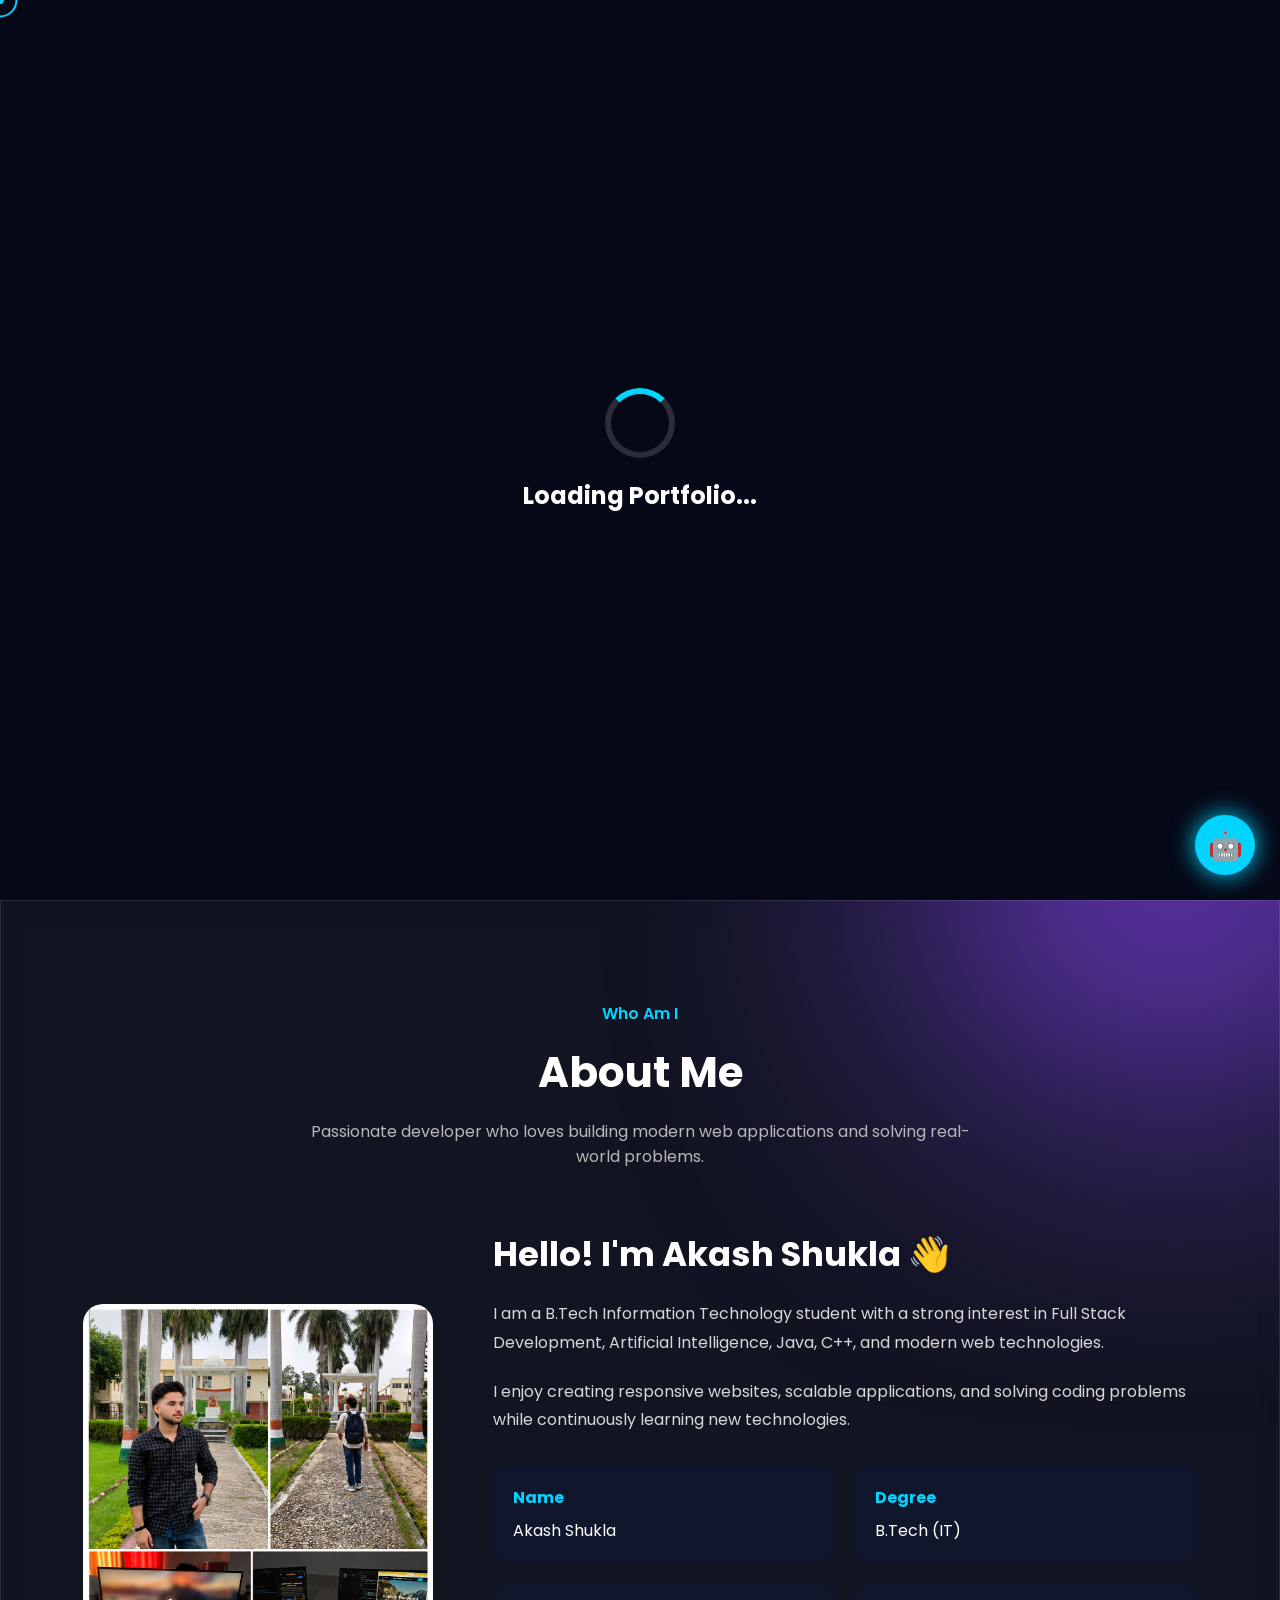
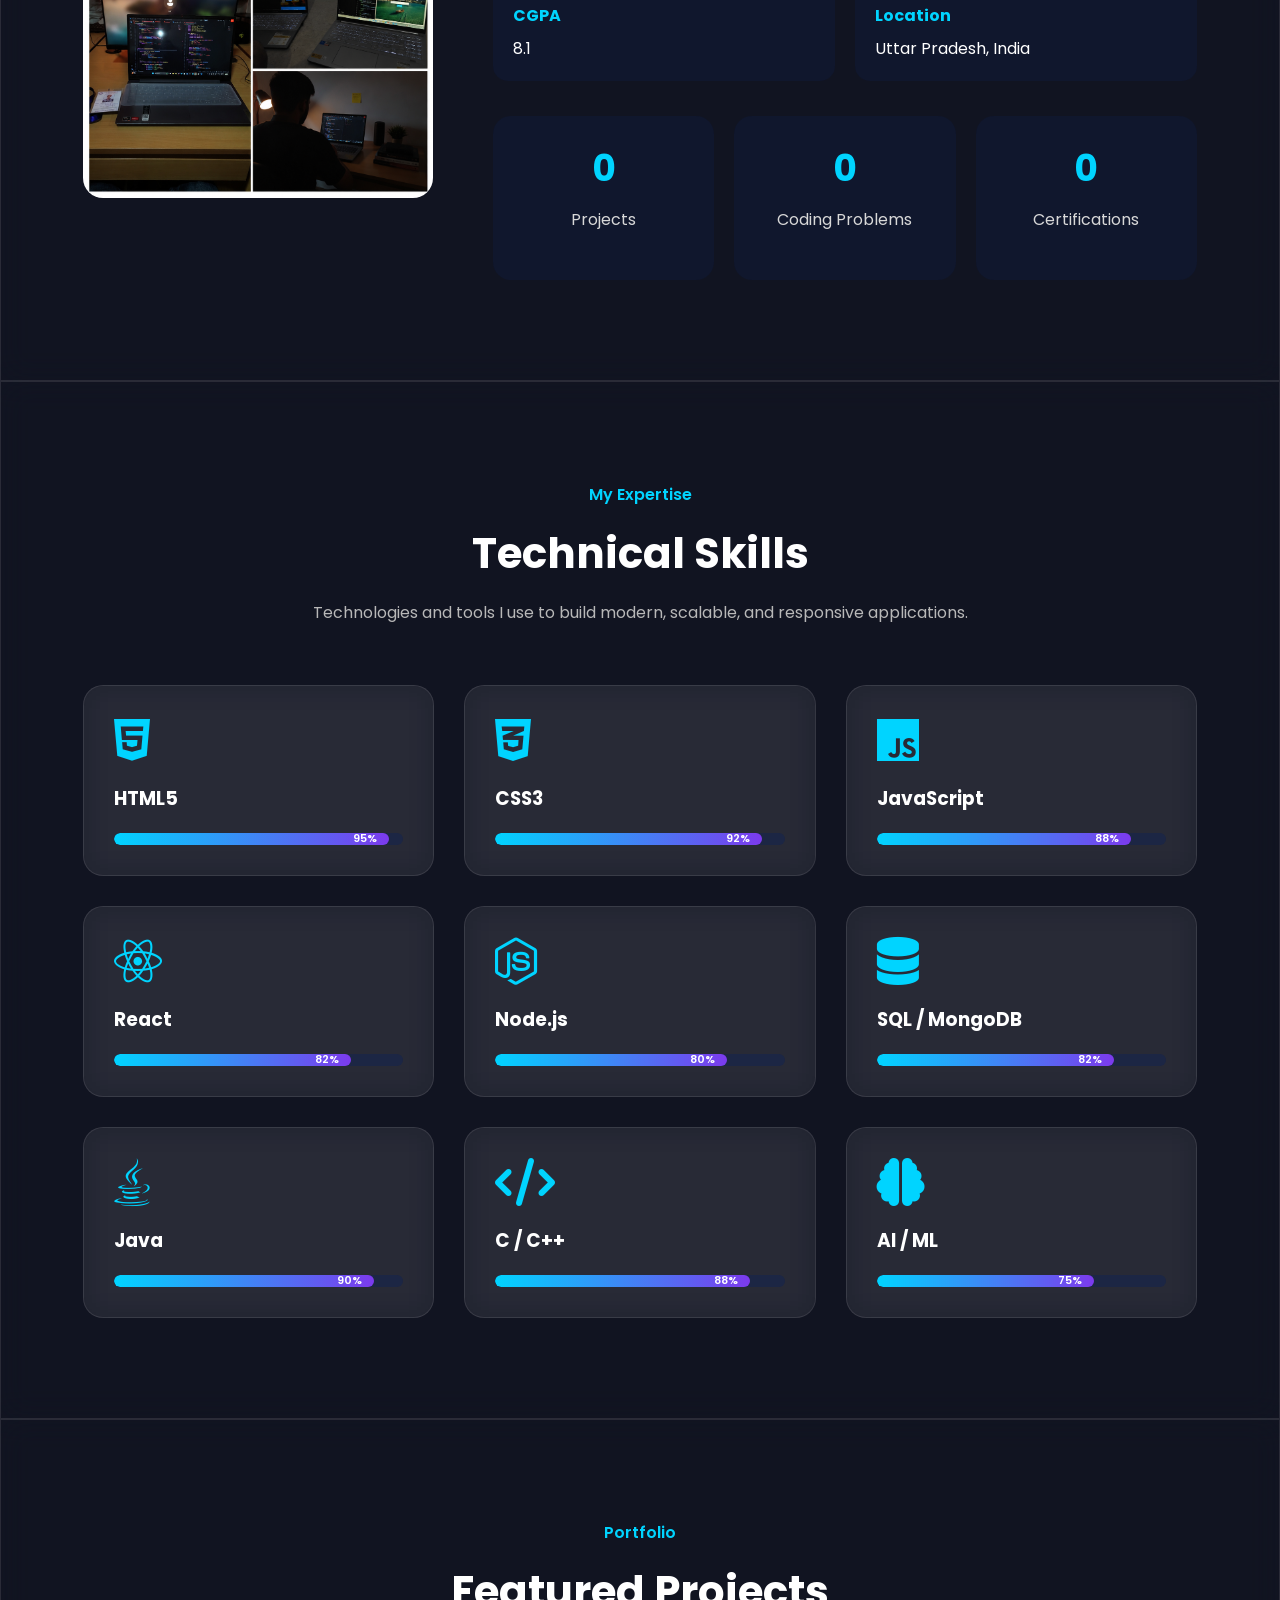
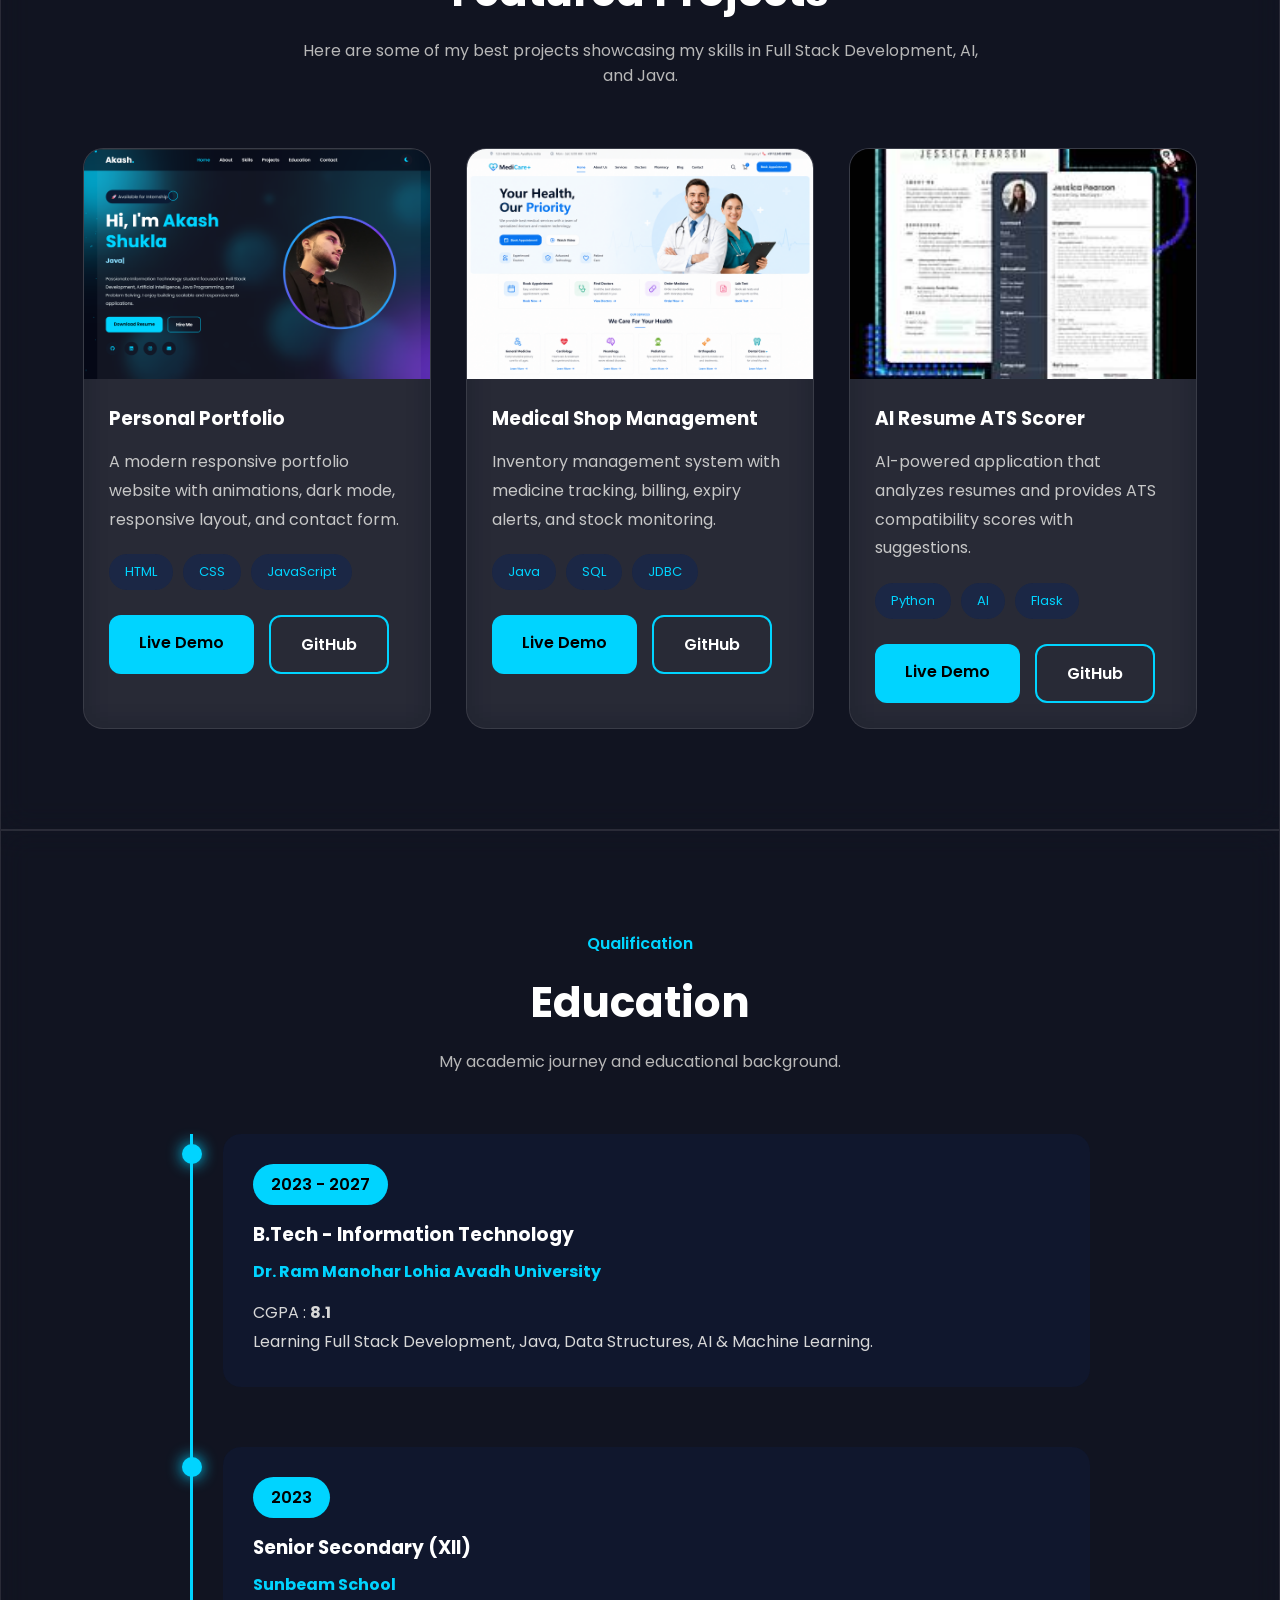
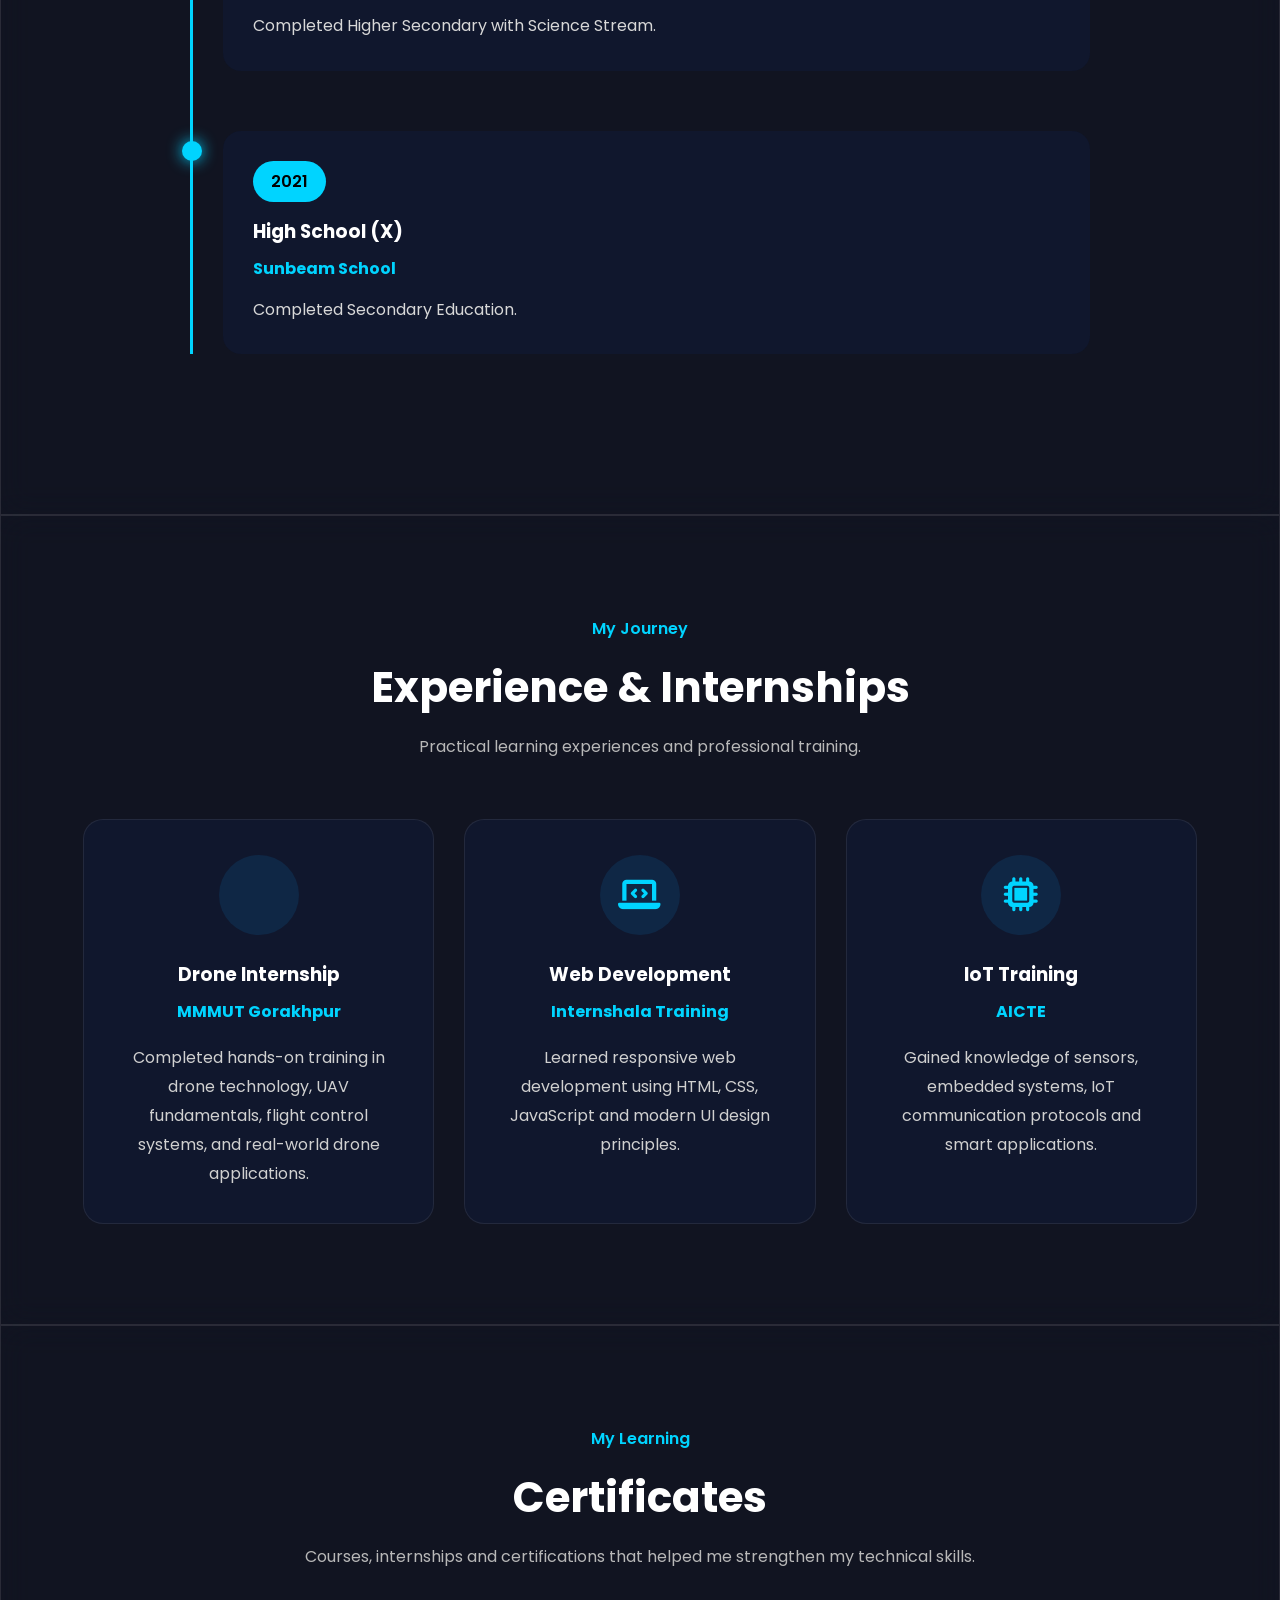
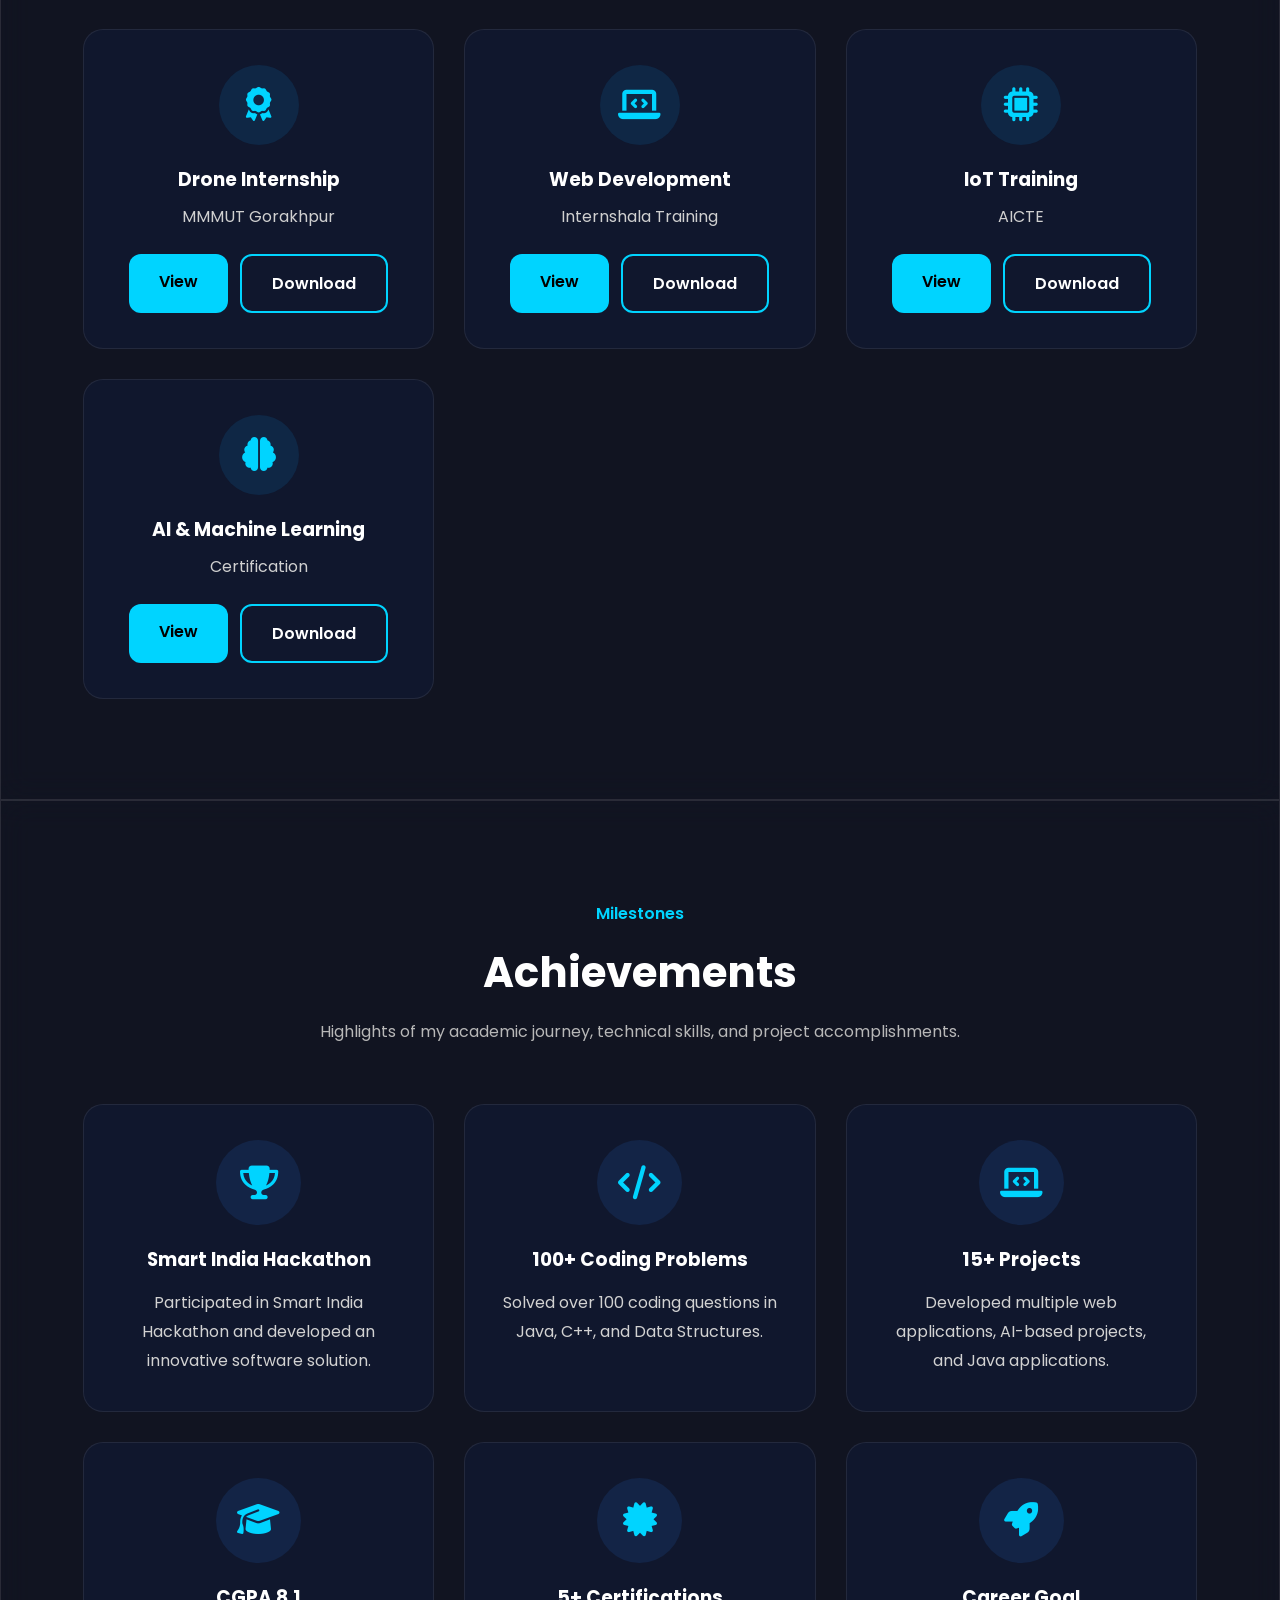
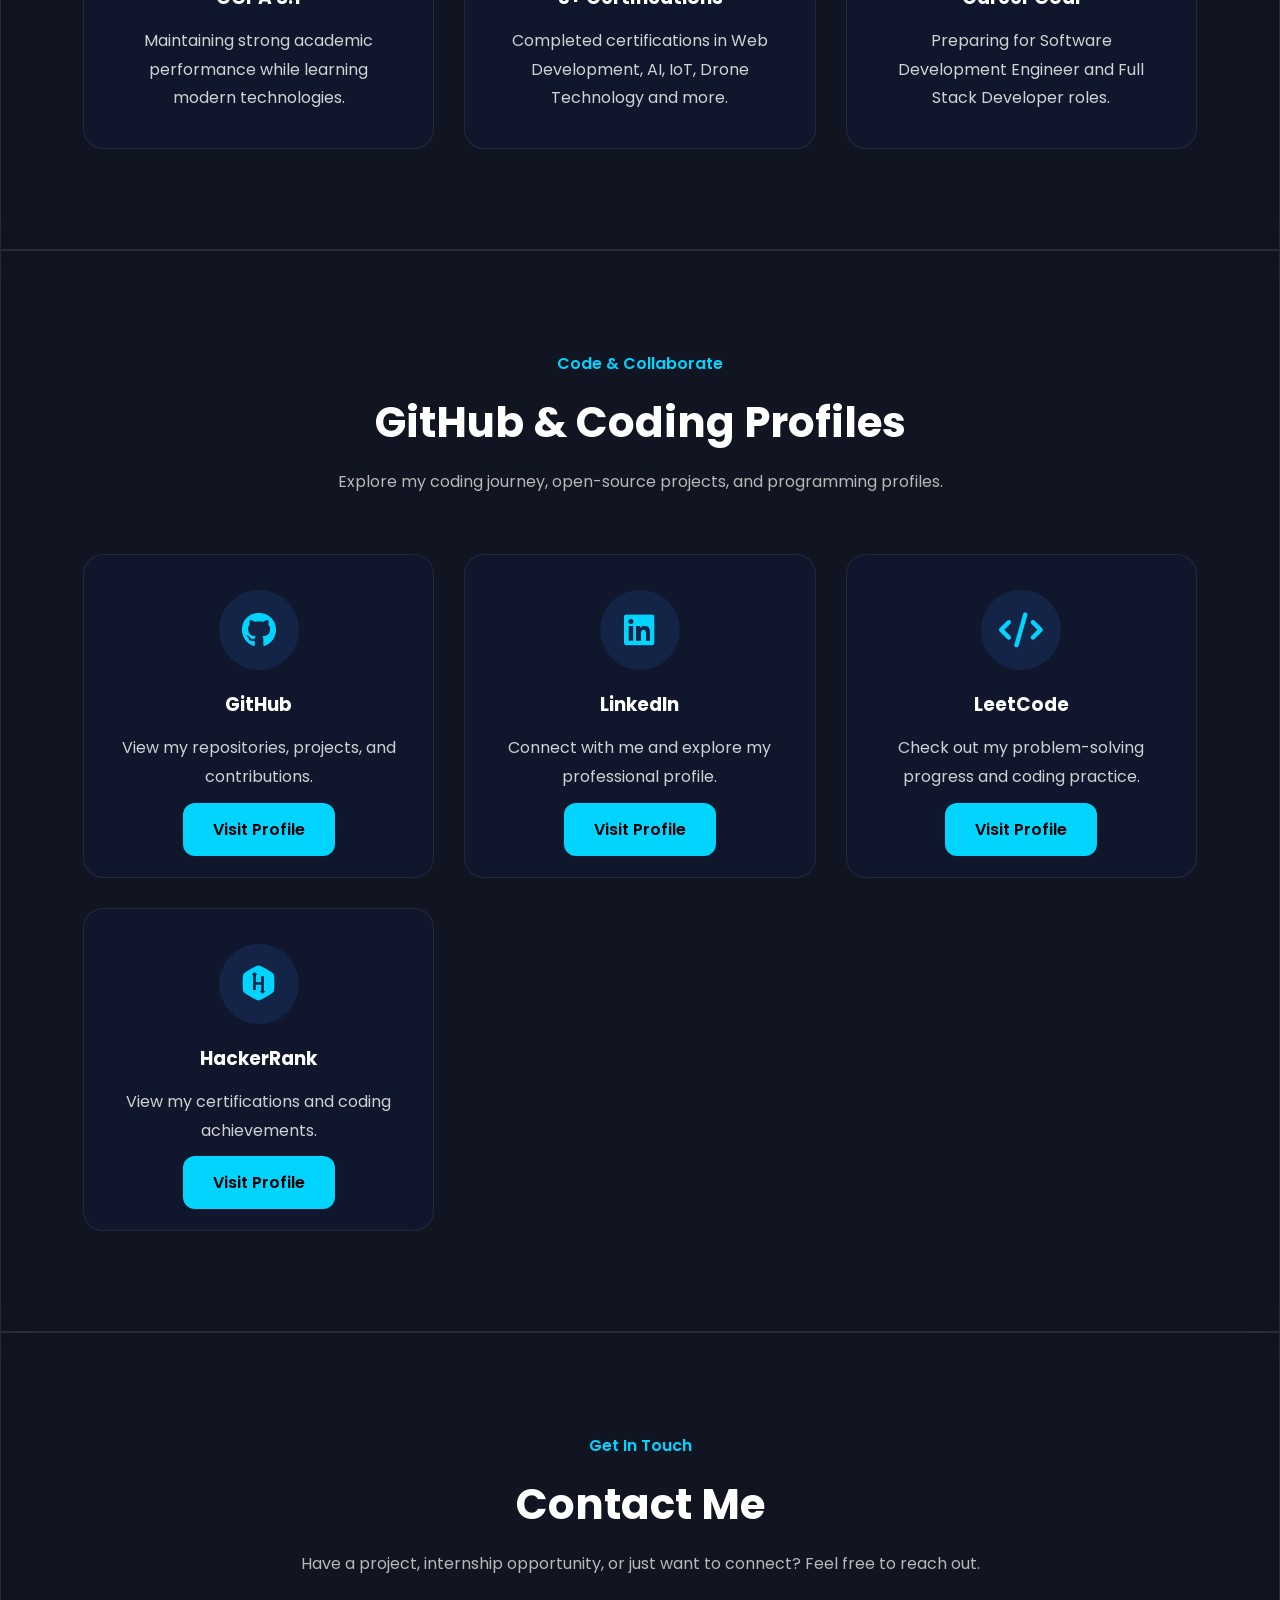
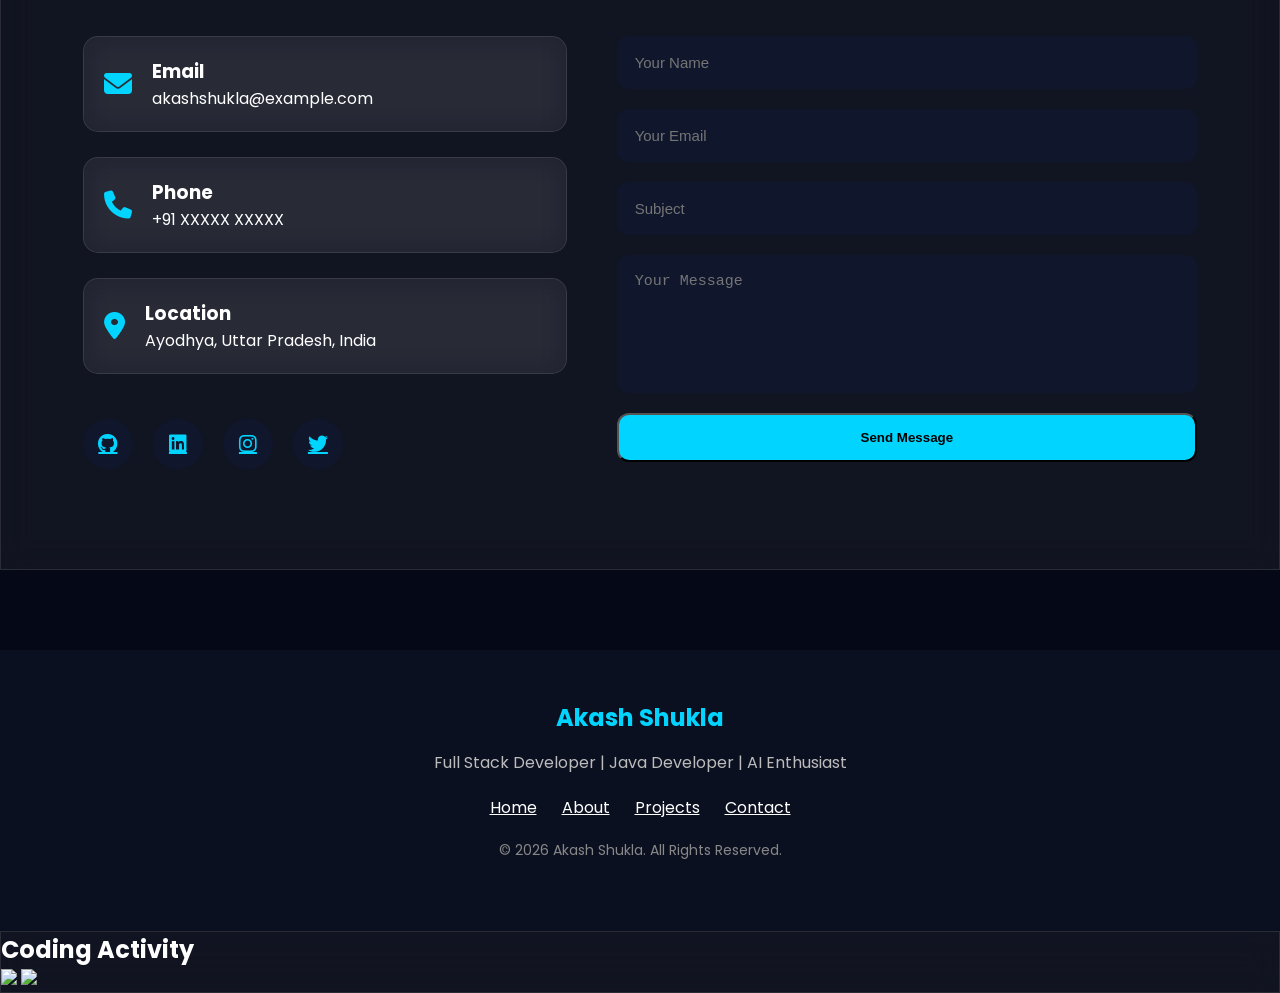
==== commit 357d604e: "Updated portfolio" ====
--- a/index.html
+++ b/index.html
@@ -2,1202 +2,1144 @@
 <html lang="en">
 
 <head>
-    <link rel="icon" href="images/favicon.png">
-
     <meta charset="UTF-8">
     <meta name="viewport" content="width=device-width, initial-scale=1.0">
-<!-- SEO Meta Tags -->
-
-<meta name="description" content="Akash Shukla - Full Stack Developer | AI Enthusiast | Java Programmer Portfolio">
-
-<meta name="keywords" content="Akash Shukla, Full Stack Developer, React Developer, Java Developer, AI ML">
-
-<meta name="author" content="Akash Shukla">
-
-
-<!-- Open Graph (LinkedIn Preview) -->
-
-<meta property="og:title" content="Akash Shukla | Portfolio">
-
-<meta property="og:description" content="Full Stack Developer and AI Enthusiast">
-
-<meta property="og:type" content="website">
-
-<meta property="og:image" content="images/profile.jpg">
-    <title>
-        Akash Shukla | Portfolio</title>
-
-    <!-- CSS -->
-    <link rel="stylesheet" href="css/style.css">
-    <link rel="stylesheet" href="assets/css/style.css">
-<link rel="stylesheet" href="assets/css/animation.css">
-<link rel="stylesheet" href="assets/css/responsive.css">
+
+    <title>Akash Shukla | Full Stack Developer</title>
+
+    <meta name="description"
+        content="Akash Shukla | Full Stack Developer | AI Enthusiast | Portfolio">
+
+    <link rel="icon" href="images/favicon.png">
 
     <!-- Google Font -->
-    <link href="https://fonts.googleapis.com/css2?family=Poppins:wght@300;400;500;600;700&display=swap"
+    <link rel="preconnect" href="https://fonts.googleapis.com">
+    <link href="https://fonts.googleapis.com/css2?family=Poppins:wght@300;400;500;600;700;800&display=swap"
         rel="stylesheet">
 
     <!-- Font Awesome -->
     <link rel="stylesheet"
         href="https://cdnjs.cloudflare.com/ajax/libs/font-awesome/6.7.2/css/all.min.css">
 
+    <!-- CSS -->
+    <link rel="stylesheet" href="css/style.css">
+    <link rel="stylesheet" href="css/responsive.css">
+    <link href="https://unpkg.com/aos@2.3.4/dist/aos.css" rel="stylesheet">
 </head>
 
 <body>
- 
+    <div class="cursor"></div>
+<div class="cursor-dot"></div>
+    <canvas id="bgCanvas"></canvas>
+    <div class="animated-bg">
+    <span></span>
+    <span></span>
+    <span></span>
+    <span></span>
+    <span></span>
+    <span></span>
+</div>
 
 <div id="loader">
-    <div class="loader-circle"></div>
+    <div class="spinner"></div>
     <h2>Loading Portfolio...</h2>
 </div>
-<div class="cursor"></div>
-<div class="cursor-follower"></div>
-
-<canvas id="particleCanvas"></canvas>
-<!-- baaki website -->
-
-
-
-<div id="progress-bar"></div>
-
-<div class="theme-toggle" id="themeToggle">
-    <i class="fas fa-moon"></i>
-</div>
-
-<main>
-
-...
-    <!-- Animated Background -->
-<div class="background" id="bg"></div>
-
-    <!-- ================= SIDEBAR ================= -->
-
-    <aside class="sidebar">
-
-        <div class="logo">
-            <h2>AS</h2>
-            <p>Akash Shukla</p>
-        </div>
-
-        <nav>
-
-            <ul>
-
-                <li><a href="#home"><i class="fa-solid fa-house"></i> Home</a></li>
-
-                <li><a href="#about"><i class="fa-solid fa-user"></i> About</a></li>
-
-                <li><a href="#skills"><i class="fa-solid fa-code"></i> Skills</a></li>
-
-                <li><a href="#projects"><i class="fa-solid fa-laptop-code"></i> Projects</a></li>
-
-                <li><a href="#education"><i class="fa-solid fa-graduation-cap"></i> Education</a></li>
-
-                <li><a href="#contact"><i class="fa-solid fa-phone"></i> Contact</a></li>
-
-            </ul>
-
-        </nav>
-
-    </aside>
-
-    <!-- ================= MAIN CONTENT ================= -->
-
-   <main class="main-content">
-
-  <!-- ================= HERO SECTION ================= -->
+<div id="progressBar"></div>
+<div class="bg-blur blur1"></div>
+<div class="bg-blur blur2"></div>
+
+<header>
+
+<nav class="navbar">
+
+<div class="logo">
+    <a href="pro.jpeg">Akash<span>.</span></a>
+</div>
+
+<ul class="nav-links">
+
+<li><a href="#home">Home</a></li>
+<li><a href="#about">About</a></li>
+<li><a href="#skills">Skills</a></li>
+<li><a href="#projects">Projects</a></li>
+<li><a href="#education">Education</a></li>
+<li><a href="#contact">Contact</a></li>
+
+</ul>
+
+<div class="nav-right">
+
+<button id="themeBtn">
+<i class="fa-solid fa-moon"></i>
+</button>
+
+<div id="menuBtn">
+<i class="fa-solid fa-bars"></i>
+</div>
+
+</div>
+
+</nav>
+
+</header>
+
+<!-- HERO -->
 
 <section class="hero" id="home">
 
-    <div class="hero-left">
-
-        <span class="badge">
-            🚀 Available for Internship
-        </span>
-
-        <h1>
-            Hi, I'm <br>
-            <span>Akash Shukla</span>
-        </h1>
-
-        <h3>
-            <span class="typing"></span>
-        </h3>
-
-        <p>
-            Passionate B.Tech Information Technology student with a strong
-            interest in Full Stack Development, Artificial Intelligence,
-            Problem Solving and Software Development.
-            I enjoy building modern, responsive and user-friendly web
-            applications that solve real-world problems.
-        </p>
-
-        <div class="hero-btn">
-
-            <a href="assets/resume.pdf" class="btn1">
-                <i class="fa-solid fa-download"></i>
-                Download Resume
-            </a>
-
-            <a href="#contact" class="btn2">
-                <i class="fa-solid fa-paper-plane"></i>
-                Hire Me
-            </a>
-
-        </div>
-
-        <div class="social">
-
-            <a href="https://github.com/akasharpan99-prog">
-                <i class="fab fa-github"></i>
-            </a>
-
-            <a href="#">
-                <i class="fab fa-linkedin"></i>
-            </a>
-
-            <a href="#">
-                <i class="fab fa-instagram"></i>
-            </a>
-
-            <a href="#">
-                <i class="fa-solid fa-envelope"></i>
-            </a>
-
-        </div>
-
-    </div>
-
-    <div class="hero-right">
-
-        <div class="profile-box">
-
-            <img src="images/profile.jpg" alt="Akash Shukla">
-
-        </div>
-
-    </div>
+<div class="hero-left">
+
+<p class="tag">
+🚀 Available for Internship
+</p>
+
+<h1>
+
+Hi,
+
+I'm
+
+<span>Akash Shukla</span>
+
+</h1>
+
+<h2>
+
+<span id="typing"></span>
+
+</h2>
+
+<p>
+
+Passionate Information Technology student focused on
+
+Full Stack Development,
+
+Artificial Intelligence,
+
+Java Programming,
+
+and Problem Solving.
+
+I enjoy building scalable and responsive web applications.
+
+</p>
+
+<div class="hero-buttons">
+
+<a href="assets/resume.pdf" class="btn primary">
+
+Download Resume
+
+</a>
+
+<a href="#contact" class="btn secondary">
+
+Hire Me
+
+</a>
+
+</div>
+
+<div class="social">
+
+<a href="#"><i class="fab fa-github"></i></a>
+
+<a href="#"><i class="fab fa-linkedin"></i></a>
+
+<a href="#"><i class="fab fa-instagram"></i></a>
+
+<a href="#"><i class="fa-solid fa-envelope"></i></a>
+
+</div>
+
+</div>
+
+<div class="hero-right">
+
+<div class="image-box">
+
+<img src="images/profile.jpg" alt="Akash">
+
+</div>
+
+</div>
 
 </section>
 
-
-
-
-<!-- ================= ABOUT ================= -->
-
-<section class="about" id="about">
-
-    <div class="section-title">
-
-        <span>Who Am I</span>
-
-        <h2>About Me</h2>
-
-    </div>
-
-    <div class="about-container">
-
-        <!-- Left -->
-
-        <div class="about-left">
-
-            <img src="images/pro.jpeg" alt="Akash">
-
-        </div>
-
-        <!-- Right -->
-
-        <div class="about-right">
-
-            <h3>Hello! I'm Akash Shukla 👋</h3>
-
+<!-- ABOUT section starts here -->
+
+<section class="about section" id="about">
+
+    <div class="container">
+
+        <div class="section-title">
+            <span>Who Am I</span>
+            <h2>About Me</h2>
+            <p>Passionate developer who loves building modern web applications and solving real-world problems.</p>
+        </div>
+
+        <div class="about-wrapper">
+
+            <div class="about-image">
+
+                <img src="images/pro.jpeg" alt="Akash Shukla">
+
+            </div>
+
+            <div class="about-content">
+
+                <h3>Hello! I'm Akash Shukla 👋</h3>
+
+                <p>
+                    I am a B.Tech Information Technology student with a strong
+                    interest in Full Stack Development, Artificial Intelligence,
+                    Java, C++, and modern web technologies.
+                </p>
+
+                <p>
+                    I enjoy creating responsive websites, scalable applications,
+                    and solving coding problems while continuously learning
+                    new technologies.
+                </p>
+
+                <div class="about-info">
+
+                    <div class="info-card">
+                        <h4>Name</h4>
+                        <span>Akash Shukla</span>
+                    </div>
+
+                    <div class="info-card">
+                        <h4>Degree</h4>
+                        <span>B.Tech (IT)</span>
+                    </div>
+
+                    <div class="info-card">
+                        <h4>CGPA</h4>
+                        <span>8.1</span>
+                    </div>
+
+                    <div class="info-card">
+                        <h4>Location</h4>
+                        <span>Uttar Pradesh, India</span>
+                    </div>
+
+                </div>
+
+              <div class="stats">
+
+    <div class="stat-card">
+        <h2 class="counter" data-target="15">0</h2>
+        <p>Projects</p>
+    </div>
+
+    <div class="stat-card">
+        <h2 class="counter" data-target="100">0</h2>
+        <p>Coding Problems</p>
+    </div>
+
+    <div class="stat-card">
+        <h2 class="counter" data-target="5">0</h2>
+        <p>Certifications</p>
+    </div>
+
+</div>
+
+        </div>
+
+    </div>
+
+</section>
+
+<!-- ================= SKILLS ================= -->
+
+<section class="skills section" id="skills">
+
+    <div class="container">
+
+        <div class="section-title">
+            <span>My Expertise</span>
+            <h2>Technical Skills</h2>
             <p>
-
-                I am a passionate B.Tech Information Technology student with a
-                strong interest in Full Stack Web Development, Artificial Intelligence,
-                Java Programming and Problem Solving.
-
-                I love creating responsive websites and AI-based applications
-                that solve real-world problems.
-
+                Technologies and tools I use to build modern, scalable, and responsive applications.
             </p>
-
-            <div class="about-grid">
-
-                <div class="info">
-
-                    <h4>🎓 Education</h4>
-
-                    <p>B.Tech IT</p>
-
-                </div>
-
-                <div class="info">
-
-                    <h4>📍 Location</h4>
-
-                    <p>Ayodhya, Uttar Pradesh</p>
-
-                </div>
-
-                <div class="info">
-
-                    <h4>📧 Email</h4>
-
-                    <p>akasharpan99@gmail.com</p>
-
-                </div>
-
-                <div class="info">
-
-                    <h4>📱 Phone</h4>
-
-                    <p>+91 8090972095</p>
-
-                </div>
-
-                <div class="info">
-
-                    <h4>💻 Experience</h4>
-
-                    <p>Frontend Projects</p>
-
-                </div>
-
-                <div class="info">
-
-                    <h4>🏆 CGPA</h4>
-
-                    <p>8.1</p>
-
-                </div>
-
-            </div>
-
-            <a href="assets/resume.pdf" class="about-btn">
-
-                Download CV
-
-            </a>
-
-        </div>
-
-    </div>
-
-</section>
-<!-- ================= SKILLS ================= -->
- <!-- ================= SKILLS ================= -->
-
-<section class="skills" id="skills">
-
-    <div class="section-title">
-        <span>My Skills</span>
-        <h2>Technical Skills</h2>
-    </div>
-
-    <div class="skills-container">
-
-        <!-- HTML -->
-        <div class="skill-card">
-            <i class="fab fa-html5"></i>
-            <h3>HTML</h3>
-            <div class="progress">
-                <div class="progress-bar html">95%</div>
-            </div>
-        </div>
-
-        <!-- CSS -->
-        <div class="skill-card">
-            <i class="fab fa-css3-alt"></i>
-            <h3>CSS</h3>
-            <div class="progress">
-                <div class="progress-bar css">90%</div>
-            </div>
-        </div>
-
-        <!-- JavaScript -->
-        <div class="skill-card">
-            <i class="fab fa-js"></i>
-            <h3>JavaScript</h3>
-            <div class="progress">
-                <div class="progress-bar js">85%</div>
-            </div>
-        </div>
-
-        <!-- Java -->
-        <div class="skill-card">
-            <i class="fab fa-java"></i>
-            <h3>Java</h3>
-            <div class="progress">
-                <div class="progress-bar java">80%</div>
-            </div>
-        </div>
-
-        <!-- C++ -->
-        <div class="skill-card">
-            <i class="fas fa-code"></i>
-            <h3>C++</h3>
-            <div class="progress">
-                <div class="progress-bar cpp">80%</div>
-            </div>
-        </div>
-
-        <!-- Python -->
-        <div class="skill-card">
-            <i class="fab fa-python"></i>
-            <h3>Python</h3>
-            <div class="progress">
-                <div class="progress-bar python">85%</div>
-            </div>
-        </div>
-
-        <!-- Artificial Intelligence -->
-        <div class="skill-card">
-            <i class="fas fa-brain"></i>
-            <h3>Artificial Intelligence</h3>
-            <div class="progress">
-                <div class="progress-bar ai">80%</div>
-            </div>
-        </div>
-
-        <!-- Machine Learning -->
-        <div class="skill-card">
-            <i class="fas fa-robot"></i>
-            <h3>Machine Learning</h3>
-            <div class="progress">
-                <div class="progress-bar ml">75%</div>
-            </div>
-        </div>
-
-        <!-- SQL -->
-        <div class="skill-card">
-            <i class="fas fa-database"></i>
-            <h3>SQL</h3>
-            <div class="progress">
-                <div class="progress-bar sql">80%</div>
-            </div>
-        </div>
-
-        <!-- Git -->
-        <div class="skill-card">
-            <i class="fab fa-git-alt"></i>
-            <h3>Git</h3>
-            <div class="progress">
-                <div class="progress-bar git">90%</div>
-            </div>
-        </div>
-
-        <!-- GitHub -->
-        <div class="skill-card">
-            <i class="fab fa-github"></i>
-            <h3>GitHub</h3>
-            <div class="progress">
-                <div class="progress-bar github">90%</div>
-            </div>
-        </div>
-
-        <!-- React -->
-        <div class="skill-card">
-            <i class="fab fa-react"></i>
-            <h3>React.js</h3>
-            <div class="progress">
-                <div class="progress-bar react">75%</div>
-            </div>
+        </div>
+
+        <div class="skills-grid">
+
+            <!-- Frontend -->
+            <div class="skill-card">
+                <i class="fab fa-html5"></i>
+                <h3>HTML5</h3>
+                <div class="progress">
+                    <div class="progress-bar" style="width:95%">95%</div>
+                </div>
+            </div>
+
+            <div class="skill-card">
+                <i class="fab fa-css3-alt"></i>
+                <h3>CSS3</h3>
+                <div class="progress">
+                    <div class="progress-bar" style="width:92%">92%</div>
+                </div>
+            </div>
+
+            <div class="skill-card">
+                <i class="fab fa-js"></i>
+                <h3>JavaScript</h3>
+                <div class="progress">
+                    <div class="progress-bar" style="width:88%">88%</div>
+                </div>
+            </div>
+
+            <div class="skill-card">
+                <i class="fab fa-react"></i>
+                <h3>React</h3>
+                <div class="progress">
+                    <div class="progress-bar" style="width:82%">82%</div>
+                </div>
+            </div>
+
+            <!-- Backend -->
+
+            <div class="skill-card">
+                <i class="fab fa-node-js"></i>
+                <h3>Node.js</h3>
+                <div class="progress">
+                    <div class="progress-bar" style="width:80%">80%</div>
+                </div>
+            </div>
+
+            <div class="skill-card">
+                <i class="fas fa-database"></i>
+                <h3>SQL / MongoDB</h3>
+                <div class="progress">
+                    <div class="progress-bar" style="width:82%">82%</div>
+                </div>
+            </div>
+
+            <!-- Languages -->
+
+            <div class="skill-card">
+                <i class="fab fa-java"></i>
+                <h3>Java</h3>
+                <div class="progress">
+                    <div class="progress-bar" style="width:90%">90%</div>
+                </div>
+            </div>
+
+            <div class="skill-card">
+                <i class="fas fa-code"></i>
+                <h3>C / C++</h3>
+                <div class="progress">
+                    <div class="progress-bar" style="width:88%">88%</div>
+                </div>
+            </div>
+
+            <div class="skill-card">
+                <i class="fas fa-brain"></i>
+                <h3>AI / ML</h3>
+                <div class="progress">
+                    <div class="progress-bar" style="width:75%">75%</div>
+                </div>
+            </div>
+
         </div>
 
     </div>
 
 </section>
 <!-- ================= PROJECTS ================= -->
- <!-- ================= NOTES ================= -->
-
-<section class="notes" id="notes">
-
-    <div class="section-title">
-        <span>Study Material</span>
-        <h2>Programming Notes</h2>
-    </div>
-
-    <div class="notes-container">
-
-        <!-- HTML -->
-        <div class="note-card">
-            <i class="fab fa-html5"></i>
-            <h3>HTML Notes</h3>
+
+<section class="projects section" id="projects">
+
+    <div class="container">
+
+        <div class="section-title">
+            <span>Portfolio</span>
+            <h2>Featured Projects</h2>
             <p>
-                Complete HTML Notes from Basics to Advanced with Examples.
+                Here are some of my best projects showcasing my skills in Full Stack Development, AI, and Java.
             </p>
-
-            <div class="note-btn">
-                <a href="notes/html.pdf" target="_blank">View Notes</a>
-                <a href="notes/html.pdf" download>Download</a>
-            </div>
-        </div>
-
-        <!-- CSS -->
-        <div class="note-card">
-            <i class="fab fa-css3-alt"></i>
-            <h3>CSS Notes</h3>
+        </div>
+
+        <div class="project-grid">
+
+            <!-- Project 1 -->
+            <div class="project-card">
+
+                <div class="project-image">
+                    <img src="images/port.png" alt="Portfolio">
+                </div>
+
+                <div class="project-content">
+
+                    <h3>Personal Portfolio</h3>
+
+                    <p>
+                        A modern responsive portfolio website with animations,
+                        dark mode, responsive layout, and contact form.
+                    </p>
+
+                    <div class="tech-stack">
+                        <span>HTML</span>
+                        <span>CSS</span>
+                        <span>JavaScript</span>
+                    </div>
+
+                    <div class="project-btns">
+                        <a href="#" class="btn primary">Live Demo</a>
+                        <a href="#" class="btn secondary">GitHub</a>
+                    </div>
+
+                </div>
+
+            </div>
+
+            <!-- Project 2 -->
+
+            <div class="project-card">
+
+                <div class="project-image">
+                    <img src="images/medi.png" alt="Medical Shop">
+                </div>
+
+                <div class="project-content">
+
+                    <h3>Medical Shop Management</h3>
+
+                    <p>
+                        Inventory management system with medicine tracking,
+                        billing, expiry alerts, and stock monitoring.
+                    </p>
+
+                    <div class="tech-stack">
+                        <span>Java</span>
+                        <span>SQL</span>
+                        <span>JDBC</span>
+                    </div>
+
+                    <div class="project-btns">
+                        <a href="#" class="btn primary">Live Demo</a>
+                        <a href="#" class="btn secondary">GitHub</a>
+                    </div>
+
+                </div>
+
+            </div>
+
+            <!-- Project 3 -->
+
+            <div class="project-card">
+
+                <div class="project-image">
+                    <img src="images/ats.jpg" alt="AI Project">
+                </div>
+
+                <div class="project-content">
+
+                    <h3>AI Resume ATS Scorer</h3>
+
+                    <p>
+                        AI-powered application that analyzes resumes and
+                        provides ATS compatibility scores with suggestions.
+                    </p>
+
+                    <div class="tech-stack">
+                        <span>Python</span>
+                        <span>AI</span>
+                        <span>Flask</span>
+                    </div>
+
+                    <div class="project-btns">
+                        <a href="#" class="btn primary">Live Demo</a>
+                        <a href="#" class="btn secondary">GitHub</a>
+                    </div>
+
+                </div>
+
+            </div>
+
+        </div>
+
+    </div>
+
+</section>
+<!-- ================= EDUCATION ================= -->
+
+<section class="education section" id="education">
+
+    <div class="container">
+
+        <div class="section-title">
+            <span>Qualification</span>
+            <h2>Education</h2>
             <p>
-                CSS Styling, Flexbox, Grid, Animation and Responsive Design.
+                My academic journey and educational background.
             </p>
-
-            <div class="note-btn">
-                <a href="notes/css.pdf" target="_blank">View Notes</a>
-                <a href="notes/css.pdf" download>Download</a>
-            </div>
-        </div>
-
-        <!-- JavaScript -->
-        <div class="note-card">
-            <i class="fab fa-js"></i>
-            <h3>JavaScript Notes</h3>
+        </div>
+
+        <div class="timeline">
+
+            <!-- College -->
+
+            <div class="timeline-item">
+
+                <div class="timeline-dot"></div>
+
+                <div class="timeline-content">
+
+                    <span class="timeline-date">
+                        2023 - 2027
+                    </span>
+
+                    <h3>B.Tech - Information Technology</h3>
+
+                    <h4>
+                        Dr. Ram Manohar Lohia Avadh University
+                    </h4>
+
+                    <p>
+                        CGPA : <strong>8.1</strong><br>
+                        Learning Full Stack Development,
+                        Java, Data Structures,
+                        AI & Machine Learning.
+                    </p>
+
+                </div>
+
+            </div>
+
+            <!-- 12th -->
+
+            <div class="timeline-item">
+
+                <div class="timeline-dot"></div>
+
+                <div class="timeline-content">
+
+                    <span class="timeline-date">
+                        2023
+                    </span>
+
+                    <h3>Senior Secondary (XII)</h3>
+
+                    <h4>Sunbeam School</h4>
+
+                    <p>
+                        Completed Higher Secondary
+                        with Science Stream.
+                    </p>
+
+                </div>
+
+            </div>
+
+            <!-- 10th -->
+
+            <div class="timeline-item">
+
+                <div class="timeline-dot"></div>
+
+                <div class="timeline-content">
+
+                    <span class="timeline-date">
+                        2021
+                    </span>
+
+                    <h3>High School (X)</h3>
+
+                    <h4>Sunbeam School</h4>
+
+                    <p>
+                        Completed Secondary Education.
+                    </p>
+
+                </div>
+
+            </div>
+
+        </div>
+
+    </div>
+
+</section>
+<!-- ================= EXPERIENCE ================= -->
+
+<section class="experience section" id="experience">
+
+    <div class="container">
+
+        <div class="section-title">
+            <span>My Journey</span>
+            <h2>Experience & Internships</h2>
             <p>
-                Variables, DOM, Events, Functions, ES6 and Projects.
+                Practical learning experiences and professional training.
             </p>
-
-            <div class="note-btn">
-                <a href="notes/javascript.pdf" target="_blank">View Notes</a>
-                <a href="notes/javascript.pdf" download>Download</a>
-            </div>
-        </div>
-
-        <!-- Java -->
-        <div class="note-card">
-            <i class="fab fa-java"></i>
-            <h3>Java Notes</h3>
+        </div>
+
+        <div class="experience-grid">
+
+            <!-- Card 1 -->
+
+            <div class="experience-card">
+
+                <div class="exp-icon">
+                    <i class="fas fa-drone"></i>
+                </div>
+
+                <h3>Drone Internship</h3>
+
+                <h4>MMMUT Gorakhpur</h4>
+
+                <p>
+                    Completed hands-on training in drone technology,
+                    UAV fundamentals, flight control systems,
+                    and real-world drone applications.
+                </p>
+
+            </div>
+
+            <!-- Card 2 -->
+
+            <div class="experience-card">
+
+                <div class="exp-icon">
+                    <i class="fas fa-laptop-code"></i>
+                </div>
+
+                <h3>Web Development</h3>
+
+                <h4>Internshala Training</h4>
+
+                <p>
+                    Learned responsive web development using
+                    HTML, CSS, JavaScript and modern UI design
+                    principles.
+                </p>
+
+            </div>
+
+            <!-- Card 3 -->
+
+            <div class="experience-card">
+
+                <div class="exp-icon">
+                    <i class="fas fa-microchip"></i>
+                </div>
+
+                <h3>IoT Training</h3>
+
+                <h4>AICTE</h4>
+
+                <p>
+                    Gained knowledge of sensors, embedded systems,
+                    IoT communication protocols and smart applications.
+                </p>
+
+            </div>
+
+        </div>
+
+    </div>
+
+</section>
+<!--==================== CERTIFICATES ====================-->
+
+<section class="certificates section" id="certificates">
+
+    <div class="container">
+
+        <div class="section-title">
+            <span>My Learning</span>
+            <h2>Certificates</h2>
+            <p>Courses, internships and certifications that helped me strengthen my technical skills.</p>
+        </div>
+
+        <div class="certificate-grid">
+
+            <!-- Certificate 1 -->
+
+            <div class="certificate-card">
+
+                <div class="certificate-icon">
+                    <i class="fas fa-award"></i>
+                </div>
+
+                <h3>Drone Internship</h3>
+
+                <p>MMMUT Gorakhpur</p>
+
+                <div class="certificate-buttons">
+                    <a href="certificates/drone.pdf" class="btn primary" target="_blank">View</a>
+                    <a href="certificates/drone.pdf" download class="btn secondary">Download</a>
+                </div>
+
+            </div>
+
+            <!-- Certificate 2 -->
+
+            <div class="certificate-card">
+
+                <div class="certificate-icon">
+                    <i class="fas fa-laptop-code"></i>
+                </div>
+
+                <h3>Web Development</h3>
+
+                <p>Internshala Training</p>
+
+                <div class="certificate-buttons">
+                    <a href="" class="btn primary" target="_blank">View</a>
+                    <a href="certificates/web.pdf" download class="btn secondary">Download</a>
+                </div>
+
+            </div>
+
+            <!-- Certificate 3 -->
+
+            <div class="certificate-card">
+
+                <div class="certificate-icon">
+                    <i class="fas fa-microchip"></i>
+                </div>
+
+                <h3>IoT Training</h3>
+
+                <p>AICTE</p>
+
+                <div class="certificate-buttons">
+                    <a href="certificates/iot.pdf" class="btn primary" target="_blank">View</a>
+                    <a href="certificates/iot.pdf" download class="btn secondary">Download</a>
+                </div>
+
+            </div>
+
+            <!-- Certificate 4 -->
+
+            <div class="certificate-card">
+
+                <div class="certificate-icon">
+                    <i class="fas fa-brain"></i>
+                </div>
+
+                <h3>AI & Machine Learning</h3>
+
+                <p>Certification</p>
+
+                <div class="certificate-buttons">
+                    <a href="#" class="btn primary">View</a>
+                    <a href="#" class="btn secondary">Download</a>
+                </div>
+
+            </div>
+
+        </div>
+
+    </div>
+
+</section>
+<!--==================== ACHIEVEMENTS ====================-->
+
+<section class="achievements section" id="achievements">
+
+    <div class="container">
+
+        <div class="section-title">
+            <span>Milestones</span>
+            <h2>Achievements</h2>
             <p>
-                OOPs, Collections, Exception Handling and JDBC.
+                Highlights of my academic journey, technical skills, and project accomplishments.
             </p>
-
-            <div class="note-btn">
-                <a href="notes/java.pdf" target="_blank">View Notes</a>
-                <a href="notes/java.pdf" download>Download</a>
-            </div>
-        </div>
-
-        <!-- C++ -->
-        <div class="note-card">
-            <i class="fas fa-code"></i>
-            <h3>C++ Notes</h3>
+        </div>
+
+        <div class="achievement-grid">
+
+            <!-- Achievement 1 -->
+            <div class="achievement-card">
+                <div class="achievement-icon">
+                    <i class="fas fa-trophy"></i>
+                </div>
+                <h3>Smart India Hackathon</h3>
+                <p>Participated in Smart India Hackathon and developed an innovative software solution.</p>
+            </div>
+
+            <!-- Achievement 2 -->
+            <div class="achievement-card">
+                <div class="achievement-icon">
+                    <i class="fas fa-code"></i>
+                </div>
+                <h3>100+ Coding Problems</h3>
+                <p>Solved over 100 coding questions in Java, C++, and Data Structures.</p>
+            </div>
+
+            <!-- Achievement 3 -->
+            <div class="achievement-card">
+                <div class="achievement-icon">
+                    <i class="fas fa-laptop-code"></i>
+                </div>
+                <h3>15+ Projects</h3>
+                <p>Developed multiple web applications, AI-based projects, and Java applications.</p>
+            </div>
+
+            <!-- Achievement 4 -->
+            <div class="achievement-card">
+                <div class="achievement-icon">
+                    <i class="fas fa-graduation-cap"></i>
+                </div>
+                <h3>CGPA 8.1</h3>
+                <p>Maintaining strong academic performance while learning modern technologies.</p>
+            </div>
+
+            <!-- Achievement 5 -->
+            <div class="achievement-card">
+                <div class="achievement-icon">
+                    <i class="fas fa-certificate"></i>
+                </div>
+                <h3>5+ Certifications</h3>
+                <p>Completed certifications in Web Development, AI, IoT, Drone Technology and more.</p>
+            </div>
+
+            <!-- Achievement 6 -->
+            <div class="achievement-card">
+                <div class="achievement-icon">
+                    <i class="fas fa-rocket"></i>
+                </div>
+                <h3>Career Goal</h3>
+                <p>Preparing for Software Development Engineer and Full Stack Developer roles.</p>
+            </div>
+
+        </div>
+
+    </div>
+
+</section>
+<!--==================== CODING PROFILES ====================-->
+
+<section class="coding section" id="coding">
+
+    <div class="container">
+
+        <div class="section-title">
+            <span>Code & Collaborate</span>
+            <h2>GitHub & Coding Profiles</h2>
             <p>
-                Complete C++ Programming with STL, OOP and DSA.
+                Explore my coding journey, open-source projects, and programming profiles.
             </p>
-
-            <div class="note-btn">
-                <a href="notes/cpp.pdf" target="_blank">View Notes</a>
-                <a href="notes/cpp.pdf" download>Download</a>
-            </div>
-        </div>
-
-        <!-- Python -->
-        <div class="note-card">
-            <i class="fab fa-python"></i>
-            <h3>Python Notes</h3>
+        </div>
+
+        <div class="coding-grid">
+
+            <!-- GitHub -->
+
+            <div class="coding-card">
+
+                <div class="coding-icon">
+                    <i class="fab fa-github"></i>
+                </div>
+
+                <h3>GitHub</h3>
+
+                <p>
+                    View my repositories, projects, and contributions.
+                </p>
+
+                <a href="https://github.com/akasharpan99-prog"
+                    target="_blank"
+                    class="btn primary">
+
+                    Visit Profile
+
+                </a>
+
+            </div>
+
+            <!-- LinkedIn -->
+
+            <div class="coding-card">
+
+                <div class="coding-icon">
+                    <i class="fab fa-linkedin"></i>
+                </div>
+
+                <h3>LinkedIn</h3>
+
+                <p>
+                    Connect with me and explore my professional profile.
+                </p>
+
+                <a href="https://www.linkedin.com/in/akash-shukla-021ab7354/"
+                    target="_blank"
+                    class="btn primary">
+
+                    Visit Profile
+
+                </a>
+
+            </div>
+
+            <!-- LeetCode -->
+
+            <div class="coding-card">
+
+                <div class="coding-icon">
+                    <i class="fas fa-code"></i>
+                </div>
+
+                <h3>LeetCode</h3>
+
+                <p>
+                    Check out my problem-solving progress and coding practice.
+                </p>
+
+                <a href="https://leetcode.com/AKASH SHUKLA"
+                    target="_blank"
+                    class="btn primary">
+
+                    Visit Profile
+
+                </a>
+
+            </div>
+
+            <!-- HackerRank -->
+
+            <div class="coding-card">
+
+                <div class="coding-icon">
+                    <i class="fab fa-hackerrank"></i>
+                </div>
+
+                <h3>HackerRank</h3>
+
+                <p>
+                    View my certifications and coding achievements.
+                </p>
+
+                <a href="https://www.hackerrank.com/profile/akasharpan994"
+                    target="_blank"
+                    class="btn primary">
+
+                    Visit Profile
+
+                </a>
+
+            </div>
+
+        </div>
+
+    </div>
+
+</section>
+<!--==================== CONTACT ====================-->
+
+<section class="contact section" id="contact">
+
+    <div class="container">
+
+        <div class="section-title">
+            <span>Get In Touch</span>
+            <h2>Contact Me</h2>
             <p>
-                Python Basics, OOP, File Handling and Projects.
+                Have a project, internship opportunity, or just want to connect? Feel free to reach out.
             </p>
-
-            <div class="note-btn">
-                <a href="notes/python.pdf" target="_blank">View Notes</a>
-                <a href="notes/python.pdf" download>Download</a>
-            </div>
+        </div>
+
+        <div class="contact-wrapper">
+
+            <!-- Left Side -->
+
+            <div class="contact-info">
+
+                <div class="contact-card">
+                    <i class="fas fa-envelope"></i>
+                    <div>
+                        <h3>Email</h3>
+                        <p>akashshukla@example.com</p>
+                    </div>
+                </div>
+
+                <div class="contact-card">
+                    <i class="fas fa-phone"></i>
+                    <div>
+                        <h3>Phone</h3>
+                        <p>+91 XXXXX XXXXX</p>
+                    </div>
+                </div>
+
+                <div class="contact-card">
+                    <i class="fas fa-location-dot"></i>
+                    <div>
+                        <h3>Location</h3>
+                        <p>Ayodhya, Uttar Pradesh, India</p>
+                    </div>
+                </div>
+
+                <div class="contact-social">
+
+                    <a href="#"><i class="fab fa-github"></i></a>
+
+                    <a href="#"><i class="fab fa-linkedin"></i></a>
+
+                    <a href="#"><i class="fab fa-instagram"></i></a>
+
+                    <a href="#"><i class="fab fa-twitter"></i></a>
+
+                </div>
+
+            </div>
+
+            <!-- Right Side -->
+
+            <form class="contact-form">
+
+                <input type="text"
+                       placeholder="Your Name"
+                       required>
+
+                <input type="email"
+                       placeholder="Your Email"
+                       required>
+
+                <input type="text"
+                       placeholder="Subject"
+                       required>
+
+                <textarea rows="6"
+                          placeholder="Your Message"
+                          required></textarea>
+
+                <button class="btn primary">
+
+                    Send Message
+
+                </button>
+
+            </form>
+
         </div>
 
     </div>
 
 </section>
-
-
-<!-- ================= PROJECTS ================= -->
-<!-- ================= PROJECTS ================= -->
-
-<section class="projects" id="projects">
-
-    <div class="section-title">
-        <span>My Portfolio</span>
-        <h2>Featured Projects</h2>
-    </div>
-
-    <!-- Filter Buttons -->
-
-    <div class="filter-buttons">
-
-        <button class="filter-btn active" data-filter="all">
-            All
-        </button>
-
-        <button class="filter-btn" data-filter="web">
-            Web
-        </button>
-
-        <button class="filter-btn" data-filter="ai">
-            AI / ML
-        </button>
-
-    </div>
-
-    <div class="projects-container">
-
-        <!-- Project 1 -->
-        <div class="project-card" data-category="ai">
-
-            <img src="images/career.jpg" alt="Student Career Predictor">
-
-            <div class="project-content">
-
-                <h3>🎓 Student Career Predictor</h3>
-
-                <p>
-                    AI-based web application that predicts suitable career paths.
-                </p>
-
-                <div class="tech">
-                    <span>Python</span>
-                    <span>Machine Learning</span>
-                    <span>Flask</span>
-                </div>
-
-                <div class="project-btn">
-                    <a href="#">Live Demo</a>
-                    <a href="#">GitHub</a>
-                </div>
-
-            </div>
-
-        </div>
-
-        <!-- Project 2 -->
-        <div class="project-card" data-category="ai">
-
-            <img src="images/crop.jpg" alt="Crop Prediction">
-
-            <div class="project-content">
-
-                <h3>🌾 Crop Prediction Model</h3>
-
-                <p>
-                    Predicts the best crop using machine learning.
-                </p>
-
-                <div class="tech">
-                    <span>Python</span>
-                    <span>ML</span>
-                    <span>Pandas</span>
-                </div>
-
-                <div class="project-btn">
-                    <a href="#">Live Demo</a>
-                    <a href="#">GitHub</a>
-                </div>
-
-            </div>
-
-        </div>
-
-        <!-- Project 3 -->
-        <div class="project-card" data-category="ai">
-
-            <img src="images/ats.jpg" alt="ATS Resume Scorer">
-
-            <div class="project-content">
-
-                <h3>📄 ATS Resume Scorer</h3>
-
-                <p>
-                    AI-powered resume analyzer with ATS score.
-                </p>
-
-                <div class="tech">
-                    <span>Python</span>
-                    <span>NLP</span>
-                    <span>AI</span>
-                </div>
-
-                <div class="project-btn">
-                    <a href="#">Live Demo</a>
-                    <a href="#">GitHub</a>
-                </div>
-
-            </div>
-
-        </div>
-
-        <!-- Project 4 -->
-        <div class="project-card" data-category="web">
-
-            <img src="images/school.jpg" alt="School Website">
-
-            <div class="project-content">
-
-                <h3>🏫 Sunbeam School Website</h3>
-
-                <p>
-                    Responsive school management website.
-                </p>
-
-                <div class="tech">
-                    <span>HTML</span>
-                    <span>CSS</span>
-                    <span>JavaScript</span>
-                </div>
-
-                <div class="project-btn">
-                    <a href="#">Live Demo</a>
-                    <a href="#">GitHub</a>
-                </div>
-
-            </div>
-
-        </div>
-
-        <!-- Project 5 -->
-        <div class="project-card" data-category="web">
-
-            <img src="images/medical.jpg" alt="Medical Shop">
-
-            <div class="project-content">
-
-                <h3>💊 Medical Shop Management</h3>
-
-                <p>
-                    Inventory and medicine management system.
-                </p>
-
-                <div class="tech">
-                    <span>HTML</span>
-                    <span>CSS</span>
-                    <span>JavaScript</span>
-                    <span>SQL</span>
-                </div>
-
-                <div class="project-btn">
-                    <a href="#">Live Demo</a>
-                    <a href="#">GitHub</a>
-                </div>
-
-            </div>
-
-        </div>
-
-        <!-- Project 6 -->
-        <div class="project-card" data-category="web">
-
-            <img src="images/portfolio.jpg" alt="Portfolio">
-
-            <div class="project-content">
-
-                <h3>💼 Personal Portfolio</h3>
-
-                <p>
-                    Modern animated portfolio with premium UI.
-                </p>
-
-                <div class="tech">
-                    <span>HTML</span>
-                    <span>CSS</span>
-                    <span>JavaScript</span>
-                </div>
-
-                <div class="project-btn">
-                    <a href="#">Live Demo</a>
-                    <a href="https://github.com/akasharpan99-prog" target="_blank">
-    GitHub
-</a>
-                </div>
-
-            </div>
-
-        </div>
-
-    </div>
+<!--==================== FOOTER ====================-->
+
+<footer>
+
+<div class="container">
+
+    <h2>Akash Shukla</h2>
+
+    <p>
+
+        Full Stack Developer | Java Developer | AI Enthusiast
+
+    </p>
+
+    <div class="footer-links">
+
+        <a href="#home">Home</a>
+
+        <a href="#about">About</a>
+
+        <a href="#projects">Projects</a>
+
+        <a href="#contact">Contact</a>
+
+    </div>
+
+    <p class="copyright">
+
+        © 2026 Akash Shukla. All Rights Reserved.
+
+    </p>
+
+</div>
+
+</footer>
+<script src="https://cdnjs.cloudflare.com/ajax/libs/three.js/r128/three.min.js"></script>
+<script src="https://cdn.jsdelivr.net/npm/typed.js@2.0.12"></script>
+
+<script src="js/script.js"></script>
+<script src="https://unpkg.com/aos@2.3.4/dist/aos.js"></script>
+
+<script>
+
+AOS.init({
+
+duration:900,
+
+once:true
+
+});
+
+</script>
+<script src="js/background.js"></script>
+<script src="js/script.js"></script>
+<!-- AI CHATBOT -->
+
+<div class="chatbot">
+
+    <button id="chatBtn">
+        🤖
+    </button>
+
+
+    <div class="chat-box" id="chatBox">
+
+        <div class="chat-header">
+            Ask Akash AI
+            <span id="closeChat">×</span>
+        </div>
+
+
+        <div class="chat-body" id="chatBody">
+
+            <p>
+            👋 Hi! I am Akash AI.
+            Ask me about my skills, projects and experience.
+            </p>
+
+        </div>
+
+
+        <div class="chat-input">
+
+            <input 
+            type="text"
+            id="userInput"
+            placeholder="Ask something..."
+            >
+
+            <button id="sendBtn">
+                Send
+            </button>
+
+        </div>
+
+    </div>
+
+</div>
+<section id="coding">
+
+<h2>
+Coding Activity
+</h2>
+
+
+<div class="coding-box">
+
+
+<img src="https://github-readme-stats.vercel.app/api?username=YOUR_USERNAME&show_icons=true&theme=tokyonight">
+
+
+<img src="https://github-readme-streak-stats.herokuapp.com/?user=YOUR_USERNAME&theme=tokyonight">
+
+
+</div>
+
 
 </section>
-
-<!-- ================= EDUCATION ================= -->
-
-<section class="education" id="education">
-
-    <div class="section-title" data-aos="fade-up">
-        <span>Education</span>
-        <h2>My Academic Journey</h2>
-    </div>
-
-    <div class="timeline">
-
-        <div class="timeline-item" data-aos="fade-right">
-
-            <div class="timeline-content">
-
-                <h3>🎓 B.Tech - Information Technology</h3>
-
-                <h4>Dr. Ram Manohar Lohia Avadh University</h4>
-
-                <span>2024 - Present</span>
-
-                <p>
-                    <strong>CGPA:</strong> 8.1 <br>
-                    Learning Full Stack Development,
-                    Artificial Intelligence,
-                    Machine Learning,
-                    DSA and Software Engineering.
-                </p>
-
-            </div>
-
-        </div>
-
-        <div class="timeline-item" data-aos="fade-left">
-
-            <div class="timeline-content">
-
-                <h3>🏫 Class XII</h3>
-
-                <h4>Sunbeam School, Ayodhya</h4>
-
-                <span>2023</span>
-
-                <p>
-                    Completed Higher Secondary Education
-                    with Science Stream.
-                </p>
-
-            </div>
-
-        </div>
-
-        <div class="timeline-item" data-aos="fade-right">
-
-            <div class="timeline-content">
-
-                <h3>📚 Class X</h3>
-
-                <h4>Sunbeam School, Ayodhya</h4>
-
-                <span>2021</span>
-
-                <p>
-                    Completed Secondary Education
-                    with excellent academic performance.
-                </p>
-
-            </div>
-
-        </div>
-
-    </div>
-
-</section>
-
-
-<!-- ================= ACHIEVEMENTS ================= -->
-
-<section class="achievements" id="achievements">
-
-    <div class="section-title" data-aos="fade-up">
-
-        <span>Achievements & Experience</span>
-
-        <h2>My Journey</h2>
-
-    </div>
-
-
-    <div class="achievement-container">
-
-        <div class="achievement-card" data-aos="zoom-in">
-            <i class="fas fa-lightbulb"></i>
-            <h3>Smart India Hackathon 2025</h3>
-            <p>Participated in SIH 2025 and developed innovative AI-based solutions.</p>
-        </div>
-
-        <div class="achievement-card" data-aos="zoom-in" data-aos-delay="100">
-            <i class="fas fa-helicopter"></i>
-            <h3>Drone Internship</h3>
-            <p>Completed hands-on Drone Technology training at MMMUT.</p>
-        </div>
-
-        <div class="achievement-card" data-aos="zoom-in" data-aos-delay="200">
-            <i class="fas fa-microchip"></i>
-            <h3>IoT Internship</h3>
-            <p>Learned IoT, sensors, automation and embedded systems.</p>
-        </div>
-
-        <div class="achievement-card" data-aos="zoom-in" data-aos-delay="300">
-            <i class="fas fa-cube"></i>
-            <h3>3D Printing</h3>
-            <p>Worked with 3D printing technology and rapid prototyping.</p>
-        </div>
-
-        <div class="achievement-card" data-aos="zoom-in" data-aos-delay="400">
-            <i class="fas fa-robot"></i>
-            <h3>Artificial Intelligence</h3>
-            <p>Built AI & ML projects including Career Predictor, ATS Resume Scorer and Crop Prediction.</p>
-        </div>
-
-        <div class="achievement-card" data-aos="zoom-in" data-aos-delay="500">
-            <i class="fas fa-cogs"></i>
-            <h3>ANSYS Simulation</h3>
-            <p>Completed ANSYS Modelling & Simulation training.</p>
-        </div>
-
-        <div class="achievement-card" data-aos="zoom-in" data-aos-delay="600">
-            <i class="fas fa-globe"></i>
-            <h3>Web Development</h3>
-            <p>Completed Online Web Development Training from Internshala.</p>
-        </div>
-
-        <div class="achievement-card" data-aos="zoom-in" data-aos-delay="700">
-            <i class="fas fa-code"></i>
-            <h3>100+ Coding Problems</h3>
-            <p>Solved 100+ DSA and programming problems using Java, C++ and Python.</p>
-        </div>
-
-    </div>
-
-
-    <div class="stats" data-aos="fade-up">
-
-        <div class="stat-box">
-            <h2 class="counter" data-target="6">0</h2>
-            <p>Projects</p>
-        </div>
-
-        <div class="stat-box">
-            <h2 class="counter" data-target="6">0</h2>
-            <p>Certificates</p>
-        </div>
-
-        <div class="stat-box">
-            <h2 class="counter" data-target="1">0</h2>
-            <p>Hackathons</p>
-        </div>
-
-        <div class="stat-box">
-            <h2 class="counter" data-target="100">0</h2>
-            <p>Learning</p>
-        </div>
-
-    </div>
-
-</section>
-<!-- ================= CERTIFICATES ================= -->
-<!-- ================= CODING PROFILES ================= -->
-
-<section class="profiles" id="profiles" data-aos="fade-up">
-
-    <div class="section-title">
-        <span>My Profiles</span>
-        <h2>Coding & Professional Profiles</h2>
-    </div>
-
-    <div class="profiles-container">
-
-        <!-- GitHub -->
-        <div class="profile-card" data-aos="zoom-in" data-aos-delay="100">
-
-            <i class="fab fa-github"></i>
-
-            <h3>GitHub</h3>
-
-            <p>Explore my projects and open-source contributions.</p>
-
-            <a href="https://github.com/akasharpan99-prog" target="_blank">
-                Visit Profile
-            </a>
-
-        </div>
-
-        <!-- LinkedIn -->
-        <div class="profile-card" data-aos="zoom-in" data-aos-delay="200">
-
-            <i class="fab fa-linkedin"></i>
-
-            <h3>LinkedIn</h3>
-
-            <p>Connect with me professionally.</p>
-
-            <a href="https://www.linkedin.com/in/akash-shukla-021ab7354/?lipi=urn%3Ali%3Apage%3Ad_flagship3_feed%3BkKJVIyZfS5%2Bs12XpIRuOxA%3D%3D" target="_blank">
-                Coming Soon
-            </a>
-
-        </div>
-
-        <!-- LeetCode -->
-        <div class="profile-card" data-aos="zoom-in" data-aos-delay="300">
-
-            <img src="https://cdn.simpleicons.org/leetcode/FFA116"
-                 width="60"
-                 alt="LeetCode">
-
-            <h3>LeetCode</h3>
-
-            <p>Problem Solving & DSA Practice.</p>
-
-            <a href="https://leetcode.com/settings/profile/" target="_blank">
-                Coming Soon
-            </a>
-
-        </div>
-
-        <!-- HackerRank -->
-        <div class="profile-card" data-aos="zoom-in" data-aos-delay="400">
-
-            <img src="https://cdn.simpleicons.org/hackerrank/00EA64"
-                 width="60"
-                 alt="HackerRank">
-
-            <h3>HackerRank</h3>
-
-            <p>Programming & Skill Assessments.</p>
-
-            <a href="#" target="_blank">
-                Coming Soon
-            </a>
-
-        </div>
-
-        <!-- GeeksforGeeks -->
-        <div class="profile-card" data-aos="zoom-in" data-aos-delay="500">
-
-            <img src="https://cdn.simpleicons.org/geeksforgeeks/2F8D46"
-                 width="60"
-                 alt="GeeksforGeeks">
-
-            <h3>GeeksforGeeks</h3>
-
-            <p>Practice DSA & Programming Concepts.</p>
-
-            <a href="#" target="_blank">
-                Coming Soon
-            </a>
-
-        </div>
-
-        <!-- CodeChef -->
-        <div class="profile-card" data-aos="zoom-in" data-aos-delay="600">
-
-            <img src="https://cdn.simpleicons.org/codechef/5B4638"
-                 width="60"
-                 alt="CodeChef">
-
-            <h3>CodeChef</h3>
-
-            <p>Competitive Programming Profile.</p>
-
-            <a href="#" target="_blank">
-                Coming Soon
-            </a>
-
-        </div>
-
-    </div>
-
-</section>
-<!-- ================= CONTACT ================= -->
-
-<section class="contact" id="contact">
-
-    <div class="section-title">
-        <span>Get In Touch</span>
-        <h2>Contact Me</h2>
-    </div>
-
-    <div class="contact-container">
-
-        <!-- Left -->
-
-        <div class="contact-info">
-
-            <h3>Let's Work Together 🚀</h3>
-
-            <p>
-                I'm currently looking for internships and exciting opportunities
-                in Full Stack Development and AI/ML. Feel free to contact me.
-            </p>
-
-            <div class="contact-box">
-                <i class="fas fa-envelope"></i>
-                <span>akasharpan99@gmail.com</span>
-            </div>
-
-            <div class="contact-box">
-                <i class="fas fa-phone"></i>
-                <span>+91 9532942095</span>
-            </div>
-
-            <div class="contact-box">
-                <i class="fas fa-map-marker-alt"></i>
-                <span>Ayodhya, Uttar Pradesh, India</span>
-            </div>
-
-            <div class="social-contact">
-
-                <a href="https://github.com/" target="_blank">
-                    <i class="fab fa-github"></i>
-                </a>
-
-                <a href="https://linkedin.com/" target="_blank">
-                    <i class="fab fa-linkedin"></i>
-                </a>
-
-                <a href="https://instagram.com/" target="_blank">
-                    <i class="fab fa-instagram"></i>
-                </a>
-
-            </div>
-
-        </div>
-
-        <!-- Right -->
-
-        <div class="contact-form">
-
-           <form id="contactForm">
-
-    <input 
-    type="text" 
-    id="name"
-    placeholder="Your Name" 
-    required>
-
-
-    <input 
-    type="email" 
-    id="email"
-    placeholder="Your Email" 
-    required>
-
-
-    <input 
-    type="text" 
-    id="subject"
-    placeholder="Subject">
-
-
-    <textarea 
-    id="message"
-    rows="6" 
-    placeholder="Your Message"
-    required></textarea>
-
-
-    <button type="submit">
-        Send Message
-    </button>
-
-</form>
-
-<p id="formMessage"></p>
-
-        </div>
-
-    </div>
-
-</section>
-
-</main>
-
-
-<!-- Back To Top Button -->
-<button id="topBtn">
-    <i class="fas fa-arrow-up"></i>
-</button>
-
-
-<!-- Project Modal -->
-
-<div class="project-modal">
-
-    <div class="modal-content">
-
-        <span class="close-modal">
-            &times;
-        </span>
-
-        <h2 id="modal-title">
-            Project Title
-        </h2>
-
-        <p id="modal-description">
-            Project Description
-        </p>
-
-    </div>
-
-</div>
-
-
-
-<!-- AI Chatbot Button -->
-
-<div class="chatbot-btn" id="chatBtn">
-
-    <i class="fas fa-robot"></i>
-
-</div>
-
-
-
-<!-- Chat Window -->
-
-<div class="chat-window" id="chatWindow">
-
-    <div class="chat-header">
-
-        <h3>
-            Akash AI Assistant 🤖
-        </h3>
-
-        <span id="closeChat">
-            &times;
-        </span>
-
-    </div>
-
-
-    <div class="chat-body" id="chatBody">
-
-        <p>
-            Hello 👋 I am Akash's AI Assistant.
-            Ask me anything about my skills and projects.
-        </p>
-
-    </div>
-
-
-    <div class="chat-input">
-
-        <input 
-        type="text"
-        id="userInput"
-        placeholder="Ask something...">
-
-
-        <button id="sendBtn">
-            Send
-        </button>
-
-    </div>
-
-</div>
-
-
-
-<!-- Three JS -->
-<script src="https://cdnjs.cloudflare.com/ajax/libs/three.js/r128/three.min.js"></script>
-
-<!-- Typed JS -->
-<script src="https://cdn.jsdelivr.net/npm/typed.js@2.0.12"></script>
-
-<!-- AOS -->
-<script src="https://unpkg.com/aos@2.3.4/dist/aos.js"></script>
-
-<!-- EmailJS -->
-<script src="https://cdn.jsdelivr.net/npm/@emailjs/browser@4/dist/email.min.js"></script>
-
-<!-- Main JS -->
-<script src="js/script.js"></script>
-
 </body>
 </html>
--- a/css/style.css
+++ b/css/style.css
@@ -1,2214 +1,1907 @@
-/* Google Font */
-* {
-  margin: 0;
-  padding: 0;
-  box-sizing: border-box;
-  font-family: "Poppins", sans-serif;
-}
-
-/* ================= PREMIUM BACKGROUND ================= */
-
-/* ================= PREMIUM BACKGROUND ================= */
+/* =========================
+   GOOGLE FONT & RESET
+========================= */
+
+*{
+    margin:0;
+    padding:0;
+    box-sizing:border-box;
+}
+
+html{
+    scroll-behavior:smooth;
+}
+
+body{
+    font-family:'Poppins',sans-serif;
+    background:#050816;
+    color:#fff;
+    overflow-x:hidden;
+}
+
+/* =========================
+BACKGROUND
+========================= */
+
+.bg-blur{
+    position:fixed;
+    width:450px;
+    height:450px;
+    border-radius:50%;
+    filter:blur(140px);
+    z-index:-1;
+}
+
+.blur1{
+    background:#00d4ff;
+    top:-150px;
+    left:-120px;
+}
+
+.blur2{
+    background:#7c3aed;
+    bottom:-180px;
+    right:-120px;
+}
+
+/* =========================
+NAVBAR
+========================= */
+
+header{
+    position:fixed;
+    width:100%;
+    top:0;
+    left:0;
+    z-index:999;
+    backdrop-filter:blur(18px);
+    background:rgba(5,8,22,.65);
+}
+
+.navbar{
+    max-width:1200px;
+    margin:auto;
+    height:80px;
+    display:flex;
+    justify-content:space-between;
+    align-items:center;
+    padding:0 30px;
+}
+
+.logo a{
+    text-decoration:none;
+    font-size:30px;
+    color:white;
+    font-weight:700;
+}
+
+.logo span{
+    color:#00d4ff;
+}
+
+.nav-links{
+    display:flex;
+    gap:35px;
+    list-style:none;
+}
+
+.nav-links a{
+    text-decoration:none;
+    color:white;
+    font-weight:500;
+    transition:.3s;
+}
+
+.nav-links a:hover{
+    color:#00d4ff;
+}
+
+.nav-right{
+    display:flex;
+    gap:15px;
+    align-items:center;
+}
+
+#themeBtn,
+#menuBtn{
+    width:45px;
+    height:45px;
+    border:none;
+    border-radius:50%;
+    cursor:pointer;
+    background:#111827;
+    color:#00d4ff;
+    font-size:18px;
+    transition:.3s;
+}
+
+#themeBtn:hover,
+#menuBtn:hover{
+    transform:scale(1.08);
+}
+
+#menuBtn{
+    display:none;
+}
+
+/* =========================
+HERO
+========================= */
+
+.hero{
+    max-width:1200px;
+    margin:auto;
+    min-height:100vh;
+    display:grid;
+    grid-template-columns:1fr 1fr;
+    align-items:center;
+    gap:60px;
+    padding:120px 30px 80px;
+}
+
+.tag{
+    display:inline-block;
+    background:#0b1b34;
+    color:#00d4ff;
+    padding:10px 20px;
+    border-radius:50px;
+    margin-bottom:25px;
+}
+
+.hero h1{
+    font-size:64px;
+    line-height:1.2;
+    margin-bottom:15px;
+}
+
+.hero h1 span{
+    color:#00d4ff;
+}
+
+.hero h2{
+    color:#8bdfff;
+    margin-bottom:25px;
+    min-height:45px;
+}
+
+.hero p{
+    color:#cfd8dc;
+    line-height:1.9;
+    max-width:600px;
+}
+
+.hero-buttons{
+    display:flex;
+    gap:18px;
+    margin-top:35px;
+    flex-wrap:wrap;
+}
+
+.btn{
+    text-decoration:none;
+    padding:15px 30px;
+    border-radius:12px;
+    font-weight:600;
+    transition:.3s;
+}
+
+.primary{
+    background:#00d4ff;
+    color:#000;
+}
+
+.secondary{
+    border:2px solid #00d4ff;
+    color:white;
+}
+
+.primary:hover{
+    transform:translateY(-5px);
+}
+
+.secondary:hover{
+    background:#00d4ff;
+    color:#000;
+}
+
+.social{
+    margin-top:35px;
+    display:flex;
+    gap:20px;
+}
+
+.social a{
+    width:50px;
+    height:50px;
+    display:flex;
+    align-items:center;
+    justify-content:center;
+    border-radius:50%;
+    background:#111827;
+    color:#00d4ff;
+    text-decoration:none;
+    transition:.3s;
+}
+
+.social a:hover{
+    transform:translateY(-6px);
+    background:#00d4ff;
+    color:#000;
+}
+
+/* =========================
+IMAGE
+========================= */
+
+.hero-right{
+    display:flex;
+    justify-content:center;
+}
+
+.image-box{
+    width:420px;
+    height:420px;
+    border-radius:50%;
+    padding:8px;
+    background:linear-gradient(
+        135deg,
+        #00d4ff,
+        #7c3aed,
+        #00d4ff
+    );
+}
+
+.image-box img{
+    width:100%;
+    height:100%;
+    object-fit:cover;
+    border-radius:50%;
+}
+/* ================= ABOUT ================= */
+
+.section{
+
+padding:100px 20px;
+
+}
+
+.container{
+
+width:min(1200px,90%);
+
+margin:auto;
+
+}
+
+.section-title{
+
+text-align:center;
+
+margin-bottom:60px;
+
+}
+
+.section-title span{
+
+color:#00d4ff;
+
+font-weight:600;
+
+}
+
+.section-title h2{
+
+font-size:42px;
+
+margin:15px 0;
+
+}
+
+.section-title p{
+
+color:#b8b8b8;
+
+max-width:700px;
+
+margin:auto;
+
+}
+
+.about-wrapper{
+
+display:grid;
+
+grid-template-columns:350px 1fr;
+
+gap:60px;
+
+align-items:center;
+
+}
+
+.about-image img{
+
+width:100%;
+
+border-radius:20px;
+
+}
+
+.about-content h3{
+
+font-size:34px;
+
+margin-bottom:20px;
+
+}
+
+.about-content p{
+
+line-height:1.8;
+
+color:#d8d8d8;
+
+margin-bottom:20px;
+
+}
+
+.about-info{
+
+display:grid;
+
+grid-template-columns:repeat(2,1fr);
+
+gap:20px;
+
+margin-top:30px;
+
+}
+
+.info-card{
+
+padding:20px;
+
+background:#10172d;
+
+border-radius:15px;
+
+}
+
+.info-card h4{
+
+color:#00d4ff;
+
+margin-bottom:8px;
+
+}
+
+.stats{
+
+display:grid;
+
+grid-template-columns:repeat(3,1fr);
+
+gap:20px;
+
+margin-top:35px;
+
+}
+
+.stat-card{
+
+background:#10172d;
+
+padding:25px;
+
+border-radius:18px;
+
+text-align:center;
+
+transition:.3s;
+
+}
+
+.stat-card:hover{
+
+transform:translateY(-8px);
+
+}
+
+.stat-card h2{
+
+color:#00d4ff;
+
+font-size:36px;
+
+margin-bottom:10px;
+
+}
+/* ================= SKILLS ================= */
+
+.skills-grid{
+
+display:grid;
+
+grid-template-columns:repeat(auto-fit,minmax(280px,1fr));
+
+gap:30px;
+
+margin-top:60px;
+
+}
+
+.skill-card{
+
+background:#10172d;
+
+padding:30px;
+
+border-radius:20px;
+
+transition:.4s;
+
+border:1px solid rgba(255,255,255,.08);
+
+}
+
+.skill-card:hover{
+
+transform:translateY(-10px);
+
+border-color:#00d4ff;
+
+box-shadow:0 15px 35px rgba(0,212,255,.18);
+
+}
+
+.skill-card i{
+
+font-size:48px;
+
+color:#00d4ff;
+
+margin-bottom:20px;
+
+}
+
+.skill-card h3{
+
+margin-bottom:20px;
+
+}
+
+.progress{
+
+width:100%;
+
+height:12px;
+
+background:#1c2644;
+
+border-radius:50px;
+
+overflow:hidden;
+
+}
+
+.progress-bar{
+
+height:100%;
+
+background:linear-gradient(90deg,#00d4ff,#7c3aed);
+
+display:flex;
+
+align-items:center;
+
+justify-content:flex-end;
+
+padding-right:12px;
+
+font-size:11px;
+
+font-weight:600;
+
+color:#fff;
+
+border-radius:50px;
+
+animation:grow 2s ease;
+
+}
+
+@keyframes grow{
+
+from{
+
+width:0;
+
+}
+
+}
+/* ================= PROJECTS ================= */
+
+.project-grid{
+
+display:grid;
+
+grid-template-columns:repeat(auto-fit,minmax(340px,1fr));
+
+gap:35px;
+
+margin-top:60px;
+
+}
+
+.project-card{
+
+background:#10172d;
+
+border-radius:20px;
+
+overflow:hidden;
+
+transition:.4s;
+
+border:1px solid rgba(255,255,255,.08);
+
+}
+
+.project-card:hover{
+
+transform:translateY(-12px);
+
+box-shadow:0 20px 45px rgba(0,212,255,.18);
+
+}
+
+.project-image{
+
+height:230px;
+
+overflow:hidden;
+
+}
+
+.project-image img{
+
+width:100%;
+
+height:100%;
+
+object-fit:cover;
+
+transition:.5s;
+
+}
+
+.project-card:hover img{
+
+transform:scale(1.08);
+
+}
+
+.project-content{
+
+padding:25px;
+
+}
+
+.project-content h3{
+
+margin-bottom:15px;
+
+}
+
+.project-content p{
+
+color:#c7c7c7;
+
+line-height:1.8;
+
+margin-bottom:20px;
+
+}
+
+.tech-stack{
+
+display:flex;
+
+flex-wrap:wrap;
+
+gap:10px;
+
+margin-bottom:25px;
+
+}
+
+.tech-stack span{
+
+background:#1b2745;
+
+padding:8px 16px;
+
+border-radius:30px;
+
+font-size:13px;
+
+color:#00d4ff;
+
+}
+
+.project-btns{
+
+display:flex;
+
+gap:15px;
+
+}
+/*==========================
+EDUCATION
+==========================*/
+
+.timeline{
+
+position:relative;
+
+max-width:900px;
+
+margin:60px auto 0;
+
+padding-left:30px;
+
+border-left:3px solid #00d4ff;
+
+}
+
+.timeline-item{
+
+position:relative;
+
+margin-bottom:60px;
+
+}
+
+.timeline-dot{
+
+position:absolute;
+
+left:-41px;
+
+top:10px;
+
+width:20px;
+
+height:20px;
+
+border-radius:50%;
+
+background:#00d4ff;
+
+box-shadow:0 0 15px #00d4ff;
+
+}
+
+.timeline-content{
+
+background:#10172d;
+
+padding:30px;
+
+border-radius:18px;
+
+transition:.4s;
+
+}
+
+.timeline-content:hover{
+
+transform:translateX(10px);
+
+box-shadow:0 15px 35px rgba(0,212,255,.15);
+
+}
+
+.timeline-date{
+
+display:inline-block;
+
+padding:8px 18px;
+
+background:#00d4ff;
+
+color:#000;
+
+font-weight:600;
+
+border-radius:30px;
+
+margin-bottom:15px;
+
+}
+
+.timeline-content h3{
+
+margin-bottom:10px;
+
+}
+
+.timeline-content h4{
+
+color:#00d4ff;
+
+margin-bottom:15px;
+
+}
+
+.timeline-content p{
+
+line-height:1.8;
+
+color:#d8d8d8;
+
+}
+/*==========================
+ EXPERIENCE
+==========================*/
+
+.experience-grid{
+
+display:grid;
+
+grid-template-columns:repeat(auto-fit,minmax(320px,1fr));
+
+gap:30px;
+
+margin-top:60px;
+
+}
+
+.experience-card{
+
+background:#10172d;
+
+padding:35px;
+
+border-radius:20px;
+
+text-align:center;
+
+transition:.4s;
+
+border:1px solid rgba(255,255,255,.08);
+
+}
+
+.experience-card:hover{
+
+transform:translateY(-10px);
+
+box-shadow:0 20px 40px rgba(0,212,255,.15);
+
+}
+
+.exp-icon{
+
+width:80px;
+
+height:80px;
+
+margin:auto;
+
+border-radius:50%;
+
+background:#0f2745;
+
+display:flex;
+
+justify-content:center;
+
+align-items:center;
+
+margin-bottom:25px;
+
+}
+
+.exp-icon i{
+
+font-size:34px;
+
+color:#00d4ff;
+
+}
+
+.experience-card h3{
+
+margin-bottom:10px;
+
+}
+
+.experience-card h4{
+
+color:#00d4ff;
+
+margin-bottom:20px;
+
+}
+
+.experience-card p{
+
+line-height:1.8;
+
+color:#d0d0d0;
+
+}
+/*==========================
+CERTIFICATES
+==========================*/
+
+.certificate-grid{
+
+display:grid;
+
+grid-template-columns:repeat(auto-fit,minmax(280px,1fr));
+
+gap:30px;
+
+margin-top:60px;
+
+}
+
+.certificate-card{
+
+background:#10172d;
+
+padding:35px;
+
+border-radius:20px;
+
+text-align:center;
+
+transition:.4s;
+
+border:1px solid rgba(255,255,255,.08);
+
+}
+
+.certificate-card:hover{
+
+transform:translateY(-12px);
+
+box-shadow:0 20px 45px rgba(0,212,255,.15);
+
+}
+
+.certificate-icon{
+
+width:80px;
+
+height:80px;
+
+margin:auto;
+
+border-radius:50%;
+
+background:#0f2745;
+
+display:flex;
+
+justify-content:center;
+
+align-items:center;
+
+margin-bottom:20px;
+
+}
+
+.certificate-icon i{
+
+font-size:34px;
+
+color:#00d4ff;
+
+}
+
+.certificate-card h3{
+
+margin-bottom:10px;
+
+}
+
+.certificate-card p{
+
+margin-bottom:25px;
+
+color:#d0d0d0;
+
+}
+
+.certificate-buttons{
+
+display:flex;
+
+gap:12px;
+
+justify-content:center;
+
+flex-wrap:wrap;
+
+}
+/*==========================
+ACHIEVEMENTS
+==========================*/
+
+.achievement-grid{
+
+display:grid;
+
+grid-template-columns:repeat(auto-fit,minmax(300px,1fr));
+
+gap:30px;
+
+margin-top:60px;
+
+}
+
+.achievement-card{
+
+background:#10172d;
+
+padding:35px;
+
+border-radius:20px;
+
+text-align:center;
+
+transition:.4s;
+
+border:1px solid rgba(255,255,255,.08);
+
+}
+
+.achievement-card:hover{
+
+transform:translateY(-10px);
+
+box-shadow:0 20px 40px rgba(0,212,255,.18);
+
+}
+
+.achievement-icon{
+
+width:85px;
+
+height:85px;
+
+margin:auto;
+
+border-radius:50%;
+
+background:#132446;
+
+display:flex;
+
+align-items:center;
+
+justify-content:center;
+
+margin-bottom:20px;
+
+}
+
+.achievement-icon i{
+
+font-size:34px;
+
+color:#00d4ff;
+
+}
+
+.achievement-card h3{
+
+margin-bottom:15px;
+
+color:#fff;
+
+}
+
+.achievement-card p{
+
+color:#d2d2d2;
+
+line-height:1.8;
+
+}
+/*==========================
+CODING PROFILES
+==========================*/
+
+.coding-grid{
+
+display:grid;
+
+grid-template-columns:repeat(auto-fit,minmax(280px,1fr));
+
+gap:30px;
+
+margin-top:60px;
+
+}
+
+.coding-card{
+
+background:#10172d;
+
+padding:35px;
+
+border-radius:20px;
+
+text-align:center;
+
+transition:.4s;
+
+border:1px solid rgba(255,255,255,.08);
+
+}
+
+.coding-card:hover{
+
+transform:translateY(-10px);
+
+box-shadow:0 20px 40px rgba(0,212,255,.18);
+
+}
+
+.coding-icon{
+
+width:80px;
+
+height:80px;
+
+margin:auto;
+
+border-radius:50%;
+
+background:#132446;
+
+display:flex;
+
+justify-content:center;
+
+align-items:center;
+
+margin-bottom:20px;
+
+}
+
+.coding-icon i{
+
+font-size:35px;
+
+color:#00d4ff;
+
+}
+
+.coding-card h3{
+
+margin-bottom:15px;
+
+}
+
+.coding-card p{
+
+margin-bottom:25px;
+
+color:#d0d0d0;
+
+line-height:1.8;
+
+}
+/*==========================
+CONTACT
+==========================*/
+
+.contact-wrapper{
+
+display:grid;
+
+grid-template-columns:1fr 1.2fr;
+
+gap:50px;
+
+margin-top:60px;
+
+}
+
+.contact-info{
+
+display:flex;
+
+flex-direction:column;
+
+gap:25px;
+
+}
+
+.contact-card{
+
+display:flex;
+
+align-items:center;
+
+gap:20px;
+
+background:#10172d;
+
+padding:20px;
+
+border-radius:15px;
+
+transition:.4s;
+
+}
+
+.contact-card:hover{
+
+transform:translateX(10px);
+
+box-shadow:0 15px 35px rgba(0,212,255,.15);
+
+}
+
+.contact-card i{
+
+font-size:28px;
+
+color:#00d4ff;
+
+}
+
+.contact-social{
+
+display:flex;
+
+gap:20px;
+
+margin-top:20px;
+
+}
+
+.contact-social a{
+
+width:50px;
+
+height:50px;
+
+background:#10172d;
+
+display:flex;
+
+align-items:center;
+
+justify-content:center;
+
+border-radius:50%;
+
+color:#00d4ff;
+
+font-size:20px;
+
+transition:.4s;
+
+}
+
+.contact-social a:hover{
+
+background:#00d4ff;
+
+color:#000;
+
+}
+
+.contact-form{
+
+display:flex;
+
+flex-direction:column;
+
+gap:20px;
+
+}
+
+.contact-form input,
+
+.contact-form textarea{
+
+padding:18px;
+
+border:none;
+
+border-radius:12px;
+
+background:#10172d;
+
+color:#fff;
+
+outline:none;
+
+font-size:15px;
+
+}
+
+.contact-form textarea{
+
+resize:none;
+
+}
+
+.contact-form button{
+
+cursor:pointer;
+
+}
+/*==========================
+FOOTER
+==========================*/
+
+footer{
+
+padding:50px 20px;
+
+text-align:center;
+
+background:#0b1020;
+
+margin-top:80px;
+
+}
+
+footer h2{
+
+color:#00d4ff;
+
+margin-bottom:15px;
+
+}
+
+footer p{
+
+color:#bcbcbc;
+
+margin-bottom:20px;
+
+}
+
+.footer-links{
+
+display:flex;
+
+justify-content:center;
+
+gap:25px;
+
+flex-wrap:wrap;
+
+margin-bottom:20px;
+
+}
+
+.footer-links a{
+
+color:#fff;
+
+transition:.3s;
+
+}
+
+.footer-links a:hover{
+
+color:#00d4ff;
+
+}
+
+.copyright{
+
+font-size:14px;
+
+color:#888;
+
+}
+/*==========================
+TOP BUTTON
+==========================*/
+
+.top-btn{
+
+position:fixed;
+
+right:25px;
+
+bottom:25px;
+
+width:50px;
+
+height:50px;
+
+border:none;
+
+border-radius:50%;
+
+background:#00d4ff;
+
+color:#000;
+
+font-size:20px;
+
+cursor:pointer;
+
+opacity:0;
+
+visibility:hidden;
+
+transition:.3s;
+
+z-index:1000;
+
+}
+
+.top-btn.show{
+
+opacity:1;
+
+visibility:visible;
+
+}
+
+.top-btn:hover{
+
+transform:translateY(-5px);
+
+}
+
+/* Sticky Navbar */
+
+.navbar.sticky{
+
+background:rgba(5,8,22,.95);
+
+backdrop-filter:blur(15px);
+
+box-shadow:0 10px 30px rgba(0,0,0,.25);
+
+}
+
+/* Active Link */
+
+.nav-links a.active{
+
+color:#00d4ff;
+
+}
+
+/* Light Theme */
+
+body.light{
+
+background:#f8fafc;
+
+color:#111827;
+
+}
+
+body.light .navbar,
+body.light .skill-card,
+body.light .project-card,
+body.light .experience-card,
+body.light .certificate-card,
+body.light .achievement-card,
+body.light .coding-card,
+body.light .contact-card,
+body.light .timeline-content{
+
+background:#ffffff;
+
+color:#111827;
+
+border:1px solid #e5e7eb;
+
+}
+#loader{
+position:fixed;
+top:0;
+left:0;
+width:100%;
+height:100%;
+background:#050816;
+display:flex;
+flex-direction:column;
+justify-content:center;
+align-items:center;
+z-index:9999;
+}
+
+.spinner{
+width:70px;
+height:70px;
+border:6px solid rgba(255,255,255,.15);
+border-top:6px solid #00d4ff;
+border-radius:50%;
+animation:spin 1s linear infinite;
+margin-bottom:20px;
+}
+
+@keyframes spin{
+
+100%{
+
+transform:rotate(360deg);
+
+}
+
+}
+#progressBar{
+
+position:fixed;
+
+top:0;
+
+left:0;
+
+height:4px;
+
+width:0;
+
+background:#00d4ff;
+
+z-index:99999;
+
+}
+body::before{
+
+content:"";
+
+position:fixed;
+
+width:600px;
+
+height:600px;
+
+background:#00d4ff33;
+
+filter:blur(150px);
+
+top:-200px;
+
+right:-200px;
+
+z-index:-1;
+
+animation:float 8s infinite alternate;
+
+}
+
+@keyframes float{
+
+100%{
+
+transform:translate(-120px,120px);
+
+}
+
+}
+html{
+
+scroll-behavior:smooth;
+
+}
+::selection{
+
+background:#00d4ff;
+
+color:#000;
+
+}
+::-webkit-scrollbar{
+
+width:10px;
+
+}
+
+::-webkit-scrollbar-thumb{
+
+background:#00d4ff;
+
+border-radius:20px;
+
+}
+
+::-webkit-scrollbar-track{
+
+background:#08111f;
+
+}
+.counter{
+
+font-size:42px;
+
+font-weight:700;
+
+color:#00d4ff;
+
+transition:.3s;
+
+}
+
+.stat-card:hover .counter{
+
+transform:scale(1.1);
+
+}
+.hidden{
+    opacity:0;
+    transform:translateY(40px);
+    transition:.8s;
+}
+
+.show{
+    opacity:1;
+    transform:translateY(0);
+}
+
+#topBtn{
+    position:fixed;
+    right:20px;
+    bottom:20px;
+    width:50px;
+    height:50px;
+    border:none;
+    border-radius:50%;
+    background:#00d4ff;
+    color:#000;
+    display:flex;
+    justify-content:center;
+    align-items:center;
+    cursor:pointer;
+    opacity:0;
+    visibility:hidden;
+    transition:.3s;
+    z-index:999;
+}
+
+#topBtn.show{
+    opacity:1;
+    visibility:visible;
+}
+/* ==========================
+   ANIMATED BACKGROUND
+========================== */
 
 body{
     background:#050816;
     overflow-x:hidden;
-      width:100%;
-    height:100%;
-}
-
-/* Background */
-
-.background{
+}
+
+
+.animated-bg{
     position:fixed;
     top:0;
     left:0;
     width:100%;
     height:100%;
-    z-index:-10;
     overflow:hidden;
-    background:#050816;
-}
-/* Mesh */
-
-.mesh{
+    z-index:-2;
+}
+
+
+/* Floating circles */
+
+.animated-bg span{
+
     position:absolute;
-    left:-30%;
-    width:170%;
-    height:500px;
+
+    display:block;
+
+    width:250px;
+    height:250px;
+
+    background:linear-gradient(
+        135deg,
+        rgba(0,212,255,0.25),
+        rgba(0,119,255,0.05)
+    );
+
     border-radius:50%;
-    animation:wave 18s ease-in-out infinite;
-}
-
-.mesh1{
-    bottom:-180px;
-    opacity:.30;
-    background:
-    radial-gradient(circle,#00d4ff 1px,transparent 2px);
-    background-size:16px 16px;
-}
-
-.mesh2{
-    bottom:-130px;
-    opacity:.20;
-    animation-duration:24s;
-    background:
-    radial-gradient(circle,#8b5cf6 1px,transparent 2px);
-    background-size:18px 18px;
-}
-
-.mesh3{
-    bottom:-80px;
-    opacity:.15;
-    animation-duration:30s;
-    background:
-    radial-gradient(circle,#ff00aa 1px,transparent 2px);
-    background-size:14px 14px;
-}
-
-@keyframes wave{
-
-0%{
-transform:translateX(0) rotate(-5deg);
-}
-
-50%{
-transform:translateX(-80px) translateY(-30px) rotate(5deg);
-}
-
-100%{
-transform:translateX(0) rotate(-5deg);
-}
-
-}
-
-/* Stars */
-
-.stars{
-
-position:absolute;
-width:100%;
-height:100%;
-
-background-image:
-
-radial-gradient(white 1px,transparent 2px),
-radial-gradient(#00d4ff 1px,transparent 2px),
-radial-gradient(#8b5cf6 1px,transparent 2px);
-
-background-size:
-220px 220px,
-170px 170px,
-300px 300px;
-
-opacity:.45;
-
-animation:starsMove 60s linear infinite;
-
-}
-
-@keyframes starsMove{
-
-from{
-transform:translateY(0);
-}
-
-to{
-transform:translateY(-250px);
-}
-
-}
-
-/* Floating Triangles */
-
-.background::before,
-.background::after{
-
-content:"";
-
-position:absolute;
-
-width:220px;
-height:220px;
-
-border:2px solid rgba(0,212,255,.12);
-
-clip-path:polygon(50% 0%,0% 100%,100% 100%);
-
-animation:triangle 15s ease-in-out infinite;
-
-}
-
-.background::before{
-
-top:80px;
-right:180px;
-
-}
-
-.background::after{
-
-bottom:120px;
-left:140px;
-
-animation-delay:5s;
-
-}
-
-@keyframes triangle{
-
-0%,100%{
-transform:translateY(0) rotate(0deg);
-}
-
-50%{
-transform:translateY(-40px) rotate(15deg);
-}
-
-}
-/* Sidebar */
-
-.sidebar {
-  width: 260px;
-  height: 100vh;
-  background: #0f172a;
-  position: fixed;
-  left: 0;
-  top: 0;
-  padding: 30px 20px;
-  border-right: 1px solid rgba(255, 255, 255, 0.08);
-}
-
-/* Logo */
-
-.logo {
-  text-align: center;
-  margin-bottom: 50px;
-}
-
-.logo h2 {
-  font-size: 45px;
-  color: #00d4ff;
-}
-
-.logo p {
-  color: #ccc;
-  margin-top: 8px;
-}
-
-/* Navigation */
-
-nav ul {
-  list-style: none;
-}
-
-nav ul li {
-  margin: 18px 0;
-}
-
-nav ul li a {
-  text-decoration: none;
-  color: white;
-  font-size: 18px;
-
-  display: flex;
-  align-items: center;
-  gap: 12px;
-
-  padding: 15px;
-
-  border-radius: 12px;
-
-  transition: 0.4s;
-}
-
-nav ul li a:hover {
-  background: #6d28d9;
-
-  transform: translateX(10px);
-}
-
-/* Theme Button */
-
-.theme-toggle {
-  position: fixed;
-  top: 20px;
-  right: 20px;
-  width: 55px;
-  height: 55px;
-  border-radius: 50%;
-  background: #111827;
-  color: #00d4ff;
-  display: flex;
-  justify-content: center;
-  align-items: center;
-  cursor: pointer;
-}
-
-.theme button {
-  width: 100%;
-
-  padding: 12px;
-
-  border: none;
-
-  border-radius: 12px;
-
-  cursor: pointer;
-
-  background: #00d4ff;
-
-  color: #000;
-
-  font-size: 16px;
-
-  font-weight: bold;
-}
-
-/* Main Content */
-
-.main-content {
-  margin-left: 260px;
-
-  padding: 60px;
-
-  width: 100%;
-}
-
-.main-content h1 {
-  font-size: 50px;
-
-  color: #00d4ff;
-}
-/* Hero Section */
-
-/* Hero Section */
-
-.hero {
-  min-height: 75vh;
-  display: flex;
-  justify-content: space-between;
-  align-items: center;
-  gap: 60px;
-}
-.hero-left {
-  flex: 1;
-}
-
-.badge {
-  background: #10203b;
-
-  color: #00d4ff;
-
-  padding: 10px 20px;
-
-  border-radius: 30px;
-
-  display: inline-block;
-
-  margin-bottom: 25px;
-}
-
-.hero h1 {
-  font-size: 65px;
-
-  line-height: 80px;
-}
-
-.hero h1 span {
-  color: #00d4ff;
-}
-
-.hero h3 {
-  margin: 20px 0;
-
-  color: #8be9fd;
-}
-
-.hero p {
-  color: #ccc;
-
-  line-height: 30px;
-
-  max-width: 550px;
-}
-
-.hero-btn {
-  margin-top: 35px;
-}
-
-.btn1,
-.btn2 {
-  text-decoration: none;
-
-  padding: 15px 30px;
-
-  border-radius: 10px;
-
-  margin-right: 15px;
-
-  display: inline-block;
-
-  transition: 0.4s;
-}
-
-.btn1 {
-  background: #00d4ff;
-
-  color: black;
-}
-
-.btn2 {
-  border: 2px solid #00d4ff;
-
-  color: white;
-}
-
-.btn1:hover {
-  transform: translateY(-5px);
-}
-
-.btn2:hover {
-  background: #00d4ff;
-
-  color: black;
-}
-
-.social {
-  margin-top: 35px;
-}
-
-.social a {
-  color: white;
-
-  font-size: 25px;
-
-  margin-right: 20px;
-
-  transition: 0.4s;
-}
-
-.social a:hover {
-  color: #00d4ff;
-}
-
-/* Right */
-
-.hero-right {
-  flex: 1;
-
-  display: flex;
-
-  justify-content: center;
-}
-
-.profile-box {
-  width: 350px;
-
-  height: 350px;
-
-  border-radius: 50%;
-
-  padding: 8px;
-
-  background: linear-gradient(45deg, #00d4ff, #7c3aed, #00d4ff);
-}
-
-.profile-box img {
-  width: 100%;
-
-  height: 100%;
-
-  border-radius: 50%;
-
-  object-fit: cover;
-}
-/*================ ABOUT SECTION ================*/
-
-.about {
-  padding: 100px 60px;
-}
-
-.section-title {
-  text-align: center;
-
-  margin-bottom: 60px;
-}
-
-.section-title h2 {
-  font-size: 42px;
-
-  color: #00d4ff;
-}
-
-.section-title p {
-  color: #aaa;
-
-  margin-top: 10px;
-}
-
-.about-container {
-  display: flex;
-
-  justify-content: space-between;
-
-  align-items: center;
-
-  gap: 60px;
-
-  flex-wrap: wrap;
-}
-
-.about-image {
-  flex: 1;
-
-  text-align: center;
-}
-
-.about-image img {
-  width: 350px;
-
-  border-radius: 20px;
-
-  border: 4px solid #00d4ff;
-}
-
-.about-content {
-  flex: 1;
-}
-
-.about-content h3 {
-  font-size: 36px;
-
-  margin-bottom: 10px;
-}
-
-.about-content h4 {
-  color: #00d4ff;
-
-  margin-bottom: 20px;
-}
-
-.about-content p {
-  color: #ccc;
-
-  line-height: 30px;
-
-  margin-bottom: 30px;
-}
-
-.about-info {
-  display: grid;
-
-  grid-template-columns: repeat(2, 1fr);
-
-  gap: 20px;
-}
-
-.info-box {
-  background: #111827;
-
-  padding: 20px;
-
-  border-radius: 15px;
-
-  transition: 0.3s;
-}
-
-.info-box:hover {
-  transform: translateY(-8px);
-
-  border: 1px solid #00d4ff;
-}
-
-.info-box h5 {
-  color: #00d4ff;
-
-  margin-bottom: 8px;
-}
-
-.info-box span {
-  color: white;
-}
-/* HERO STATS */
-
-.stats {
-  width: 100%;
-
-  display: grid;
-
-  grid-template-columns: repeat(4, 1fr);
-
-  gap: 20px;
-
-  margin-top: 20px;
-}
-
-.stat-card {
-  background: #111827;
-
-  padding: 25px;
-
-  border-radius: 15px;
-
-  text-align: center;
-
-  transition: 0.4s;
-
-  border: 1px solid rgba(255, 255, 255, 0.1);
-}
-
-.stat-card:hover {
-  transform: translateY(-10px);
-
-  border-color: #00d4ff;
-
-  box-shadow: 0 0 20px rgba(0, 212, 255, 0.3);
-}
-
-.stat-card i {
-  font-size: 30px;
-
-  color: #00d4ff;
-
-  margin-bottom: 15px;
-}
-
-.stat-card h2 {
-  font-size: 32px;
-
-  margin-bottom: 8px;
-
-  color: white;
-}
-
-.stat-card p {
-  color: #9ca3af;
-}
-/*==============================
-BACKGROUND
-==============================*/
-
-body {
-  overflow-x: hidden;
-}
-
-.background {
-  position: fixed;
-
-  width: 100%;
-
-  height: 100%;
-
-  top: 0;
-
-  left: 0;
-
-  z-index: -1;
-
-  overflow: hidden;
-}
-
-.background span {
-  position: absolute;
-
-  width: 350px;
-
-  height: 350px;
-
-  border-radius: 50%;
-
-  filter: blur(120px);
-
-  animation: move 18s linear infinite;
-}
-
-.background span:nth-child(1) {
-  background: #00d4ff;
-
-  left: 5%;
-
-  top: 10%;
-}
-
-.background span:nth-child(2) {
-  background: #8b5cf6;
-
-  right: 8%;
-
-  top: 20%;
-}
-
-.background span:nth-child(3) {
-  background: #06b6d4;
-
-  bottom: 10%;
-
-  left: 20%;
-}
-
-.background span:nth-child(4) {
-  background: #3b82f6;
-
-  right: 20%;
-
-  bottom: 5%;
-}
-
-.background span:nth-child(5) {
-  background: #9333ea;
-
-  left: 45%;
-
-  top: 45%;
-}
-
-@keyframes move {
-  0% {
-    transform: translateY(0px) scale(1);
-  }
-
-  50% {
-    transform: translateY(-80px) scale(1.2);
-  }
-
-  100% {
-    transform: translateY(0px) scale(1);
-  }
-}
-/*======================
-ABOUT
-======================*/
-
-.about {
-  padding: 120px 8%;
-}
-
-.section-title {
-  text-align: center;
-
-  margin-bottom: 70px;
-}
-
-.section-title span {
-  color: #00d4ff;
-
-  font-weight: 600;
-}
-
-.section-title h2 {
-  font-size: 45px;
-
-  margin-top: 10px;
-}
-
-.about-container {
-  display: flex;
-
-  align-items: center;
-
-  justify-content: space-between;
-
-  gap: 70px;
-
-  flex-wrap: wrap;
-}
-
-.about-left {
-  flex: 1;
-
-  text-align: center;
-}
-
-.about-left img {
-  width: 350px;
-
-  border-radius: 25px;
-
-  border: 4px solid #00d4ff;
-
-  box-shadow: 0 0 40px rgba(0, 212, 255, 0.4);
-
-  transition: 0.4s;
-}
-
-.about-left img:hover {
-  transform: scale(1.05);
-}
-
-.about-right {
-  flex: 1.4;
-}
-
-.about-right h3 {
-  font-size: 35px;
-
-  margin-bottom: 20px;
-}
-
-.about-right p {
-  color: #bfbfbf;
-
-  line-height: 32px;
-
-  margin-bottom: 35px;
-}
-
-.about-grid {
-  display: grid;
-
-  grid-template-columns: repeat(2, 1fr);
-
-  gap: 20px;
-
-  margin-bottom: 35px;
-}
-
-.info {
-  background: #111827;
-
-  padding: 20px;
-
-  border-radius: 15px;
-
-  transition: 0.4s;
-}
-
-.info:hover {
-  transform: translateY(-8px);
-
-  box-shadow: 0 0 20px rgba(0, 212, 255, 0.25);
-}
-
-.info h4 {
-  margin-bottom: 8px;
-
-  color: #00d4ff;
-}
-
-.about-btn {
-  display: inline-block;
-
-  padding: 15px 35px;
-
-  background: #00d4ff;
-
-  color: white;
-
-  text-decoration: none;
-
-  border-radius: 12px;
-
-  font-weight: 600;
-
-  transition: 0.4s;
-}
-
-.about-btn:hover {
-  transform: translateY(-5px);
-}
-/*======================
-SKILLS
-======================*/
-
-/* =========================
-   SKILLS SECTION
-========================= */
-
-.skills {
-  padding: 120px 8%;
-}
-
-.skills-container {
-  display: grid;
-
-  grid-template-columns: repeat(auto-fit, minmax(250px, 1fr));
-
-  gap: 25px;
-
-  margin-top: 50px;
-}
-
-.skill-card {
-  background: #111827;
-
-  border: 1px solid rgba(255, 255, 255, 0.08);
-
-  border-radius: 20px;
-
-  padding: 25px;
-
-  transition: 0.4s;
-
-  display: flex;
-
-  flex-direction: column;
-
-  justify-content: center;
-
-  height: 220px;
-}
-
-.skill-card:hover {
-  transform: translateY(-10px);
-
-  border-color: #00d4ff;
-
-  box-shadow: 0 0 25px rgba(0, 212, 255, 0.35);
-}
-
-.skill-card i {
-  font-size: 45px;
-
-  color: #00d4ff;
-
-  margin-bottom: 18px;
-}
-
-.skill-card h3 {
-  color: #fff;
-
-  margin-bottom: 15px;
-
-  font-size: 22px;
-}
-
-.progress {
-  width: 100%;
-
-  height: 10px;
-
-  background: #1f2937;
-
-  border-radius: 30px;
-
-  overflow: hidden;
-}
-
-.progress-bar {
-  height: 100%;
-
-  background: linear-gradient(90deg, #00d4ff, #3b82f6);
-
-  border-radius: 30px;
-
-  text-align: right;
-
-  color: white;
-
-  font-size: 10px;
-
-  font-weight: bold;
-
-  line-height: 10px;
-
-  padding-right: 6px;
-}
-
-/* Progress Width */
-
-.html {
-  width: 95%;
-}
-.css {
-  width: 90%;
-}
-.js {
-  width: 85%;
-}
-.java {
-  width: 85%;
-}
-.cpp {
-  width: 80%;
-}
-.python {
-  width: 85%;
-}
-.ai {
-  width: 80%;
-}
-.ml {
-  width: 75%;
-}
-.sql {
-  width: 80%;
-}
-.git {
-  width: 90%;
-}
-.github {
-  width: 90%;
-}
-.react {
-  width: 80%;
-}
-.node {
-  width: 75%;
-}
-.mongodb {
-  width: 80%;
-}
-
-/*======================
-PROJECTS
-======================*/
-
-.projects {
-  padding: 120px 8%;
-}
-
-.projects-container {
-  display: grid;
-
-  grid-template-columns: repeat(auto-fit, minmax(340px, 1fr));
-
-  gap: 35px;
-
-  margin-top: 60px;
-}
-
-.project-card {
-  background: #111827;
-
-  border-radius: 20px;
-
-  overflow: hidden;
-
-  transition: 0.4s;
-
-  border: 1px solid rgba(255, 255, 255, 0.08);
-}
-
-.project-card:hover {
-  transform: translateY(-12px);
-
-  box-shadow: 0 0 25px rgba(0, 212, 255, 0.35);
-}
-
-.project-card img {
-  width: 100%;
-
-  height: 220px;
-
-  object-fit: cover;
-}
-
-.project-content {
-  padding: 25px;
-}
-
-.project-content h3 {
-  margin-bottom: 15px;
-}
-
-.project-content p {
-  color: #bfbfbf;
-
-  line-height: 28px;
-}
-
-.tech {
-  margin: 20px 0;
-}
-
-.tech span {
-  display: inline-block;
-
-  background: #00d4ff;
-
-  color: #fff;
-
-  padding: 6px 12px;
-
-  border-radius: 30px;
-
-  margin: 5px;
-
-  font-size: 13px;
-}
-
-.project-btn {
-  display: flex;
-
-  gap: 15px;
-}
-
-.project-btn a {
-  text-decoration: none;
-
-  background: #00d4ff;
-
-  color: white;
-
-  padding: 10px 18px;
-
-  border-radius: 10px;
-
-  transition: 0.3s;
-}
-
-.project-btn a:hover {
-  background: #0284c7;
-}
-/*======================
-PROJECTS
-======================*/
-
-.projects {
-  padding: 120px 8%;
-}
-
-.projects-container {
-  display: grid;
-  grid-template-columns: repeat(auto-fit, minmax(350px, 1fr));
-  gap: 35px;
-  margin-top: 60px;
-}
-
-.project-card {
-  background: #111827;
-
-  border-radius: 20px;
-
-  overflow: hidden;
-
-  transition: 0.4s;
-
-  border: 1px solid rgba(255, 255, 255, 0.08);
-
-  box-shadow: 0 10px 25px rgba(0, 0, 0, 0.25);
-}
-
-.project-card:hover {
-  transform: translateY(-12px) scale(1.02);
-
-  box-shadow: 0 15px 35px rgba(0, 212, 255, 0.35);
-
-  border-color: #00d4ff;
-}
-
-.project-card img {
-  width: 100%;
-
-  height: 220px;
-
-  object-fit: cover;
-
-  transition: 0.5s;
-}
-
-.project-card:hover img {
-  transform: scale(1.08);
-}
-
-.project-content {
-  padding: 25px;
-}
-
-.project-content h3 {
-  color: #fff;
-
-  margin-bottom: 15px;
-
-  font-size: 24px;
-}
-
-.project-content p {
-  color: #bdbdbd;
-
-  line-height: 28px;
-
-  margin-bottom: 20px;
-}
-
-.tech {
-  display: flex;
-
-  flex-wrap: wrap;
-
-  gap: 10px;
-
-  margin-bottom: 25px;
-}
-
-.tech span {
-  background: #00d4ff;
-
-  color: #fff;
-
-  padding: 8px 15px;
-
-  border-radius: 30px;
-
-  font-size: 13px;
-
-  font-weight: 600;
-}
-
-.project-btn {
-  display: flex;
-
-  gap: 15px;
-}
-
-.project-btn a {
-  flex: 1;
-
-  text-align: center;
-
-  text-decoration: none;
-
-  padding: 12px;
-
-  border-radius: 10px;
-
-  background: #00d4ff;
-
-  color: white;
-
-  font-weight: 600;
-
-  transition: 0.3s;
-}
-
-.project-btn a:hover {
-  background: #0095c8;
-}
-
-.project-btn a:last-child {
-  background: #222;
-}
-
-.project-btn a:last-child:hover {
-  background: #444;
-}
-
-/* Mobile */
-
-@media (max-width: 768px) {
-  .projects {
-    padding: 80px 5%;
-  }
-
-  .projects-container {
-    grid-template-columns: 1fr;
-  }
-
-  .project-card img {
-    height: 200px;
-  }
-
-  .project-content h3 {
-    font-size: 20px;
-  }
-}
-/*======================
-EDUCATION
-======================*/
-
-.education {
-  padding: 120px 8%;
-}
-
-.timeline {
-  position: relative;
-
-  max-width: 900px;
-
-  margin: 60px auto;
-
-  border-left: 3px solid #00d4ff;
-}
-
-.timeline-item {
-  position: relative;
-
-  margin-bottom: 50px;
-
-  padding-left: 40px;
-}
-
-.timeline-item::before {
-  content: "";
-
-  position: absolute;
-
-  left: -11px;
-
-  top: 8px;
-
-  width: 18px;
-
-  height: 18px;
-
-  background: #00d4ff;
-
-  border-radius: 50%;
-}
-
-.timeline-content {
-  background: #111827;
-
-  padding: 25px;
-
-  border-radius: 15px;
-
-  transition: 0.4s;
-}
-
-.timeline-content:hover {
-  transform: translateX(10px);
-
-  box-shadow: 0 0 25px rgba(0, 212, 255, 0.3);
-}
-
-.timeline-content h3 {
-  color: #00d4ff;
-
-  margin-bottom: 8px;
-}
-
-.timeline-content h4 {
-  color: white;
-
-  margin-bottom: 5px;
-}
-
-.timeline-content span {
-  color: #bfbfbf;
-
-  font-size: 14px;
-}
-
-.timeline-content p {
-  margin-top: 15px;
-
-  color: #d1d5db;
-
-  line-height: 28px;
-}
-/*======================
-ACHIEVEMENTS
-======================*/
-
-.achievements {
-  padding: 120px 8%;
-}
-
-.achievement-container {
-  display: grid;
-
-  grid-template-columns: repeat(auto-fit, minmax(300px, 1fr));
-
-  gap: 30px;
-
-  margin-top: 60px;
-}
-
-.achievement-card {
-  background: #111827;
-
-  border-radius: 20px;
-
-  padding: 35px;
-
-  text-align: center;
-
-  transition: 0.4s;
-
-  border: 1px solid rgba(255, 255, 255, 0.08);
-}
-
-.achievement-card:hover {
-  transform: translateY(-10px);
-
-  border-color: #00d4ff;
-
-  box-shadow: 0 0 25px rgba(0, 212, 255, 0.35);
-}
-
-.achievement-card i {
-  font-size: 55px;
-
-  color: #00d4ff;
-
-  margin-bottom: 20px;
-}
-
-.achievement-card h3 {
-  color: #fff;
-
-  margin-bottom: 15px;
-}
-
-.achievement-card p {
-  color: #bdbdbd;
-
-  line-height: 28px;
-}
-/*======================
-CERTIFICATES
-======================*/
-
-.certificates {
-  padding: 120px 8%;
-}
-
-.certificate-container {
-  display: grid;
-  grid-template-columns: repeat(auto-fit, minmax(280px, 1fr));
-  gap: 30px;
-  margin-top: 60px;
-}
-
-.certificate-card {
-  background: #111827;
-
-  padding: 35px;
-
-  border-radius: 20px;
-
-  text-align: center;
-
-  transition: 0.4s;
-
-  border: 1px solid rgba(255, 255, 255, 0.08);
-}
-
-.certificate-card:hover {
-  transform: translateY(-10px);
-
-  border-color: #00d4ff;
-
-  box-shadow: 0 0 25px rgba(0, 212, 255, 0.3);
-}
-
-.certificate-card i {
-  font-size: 50px;
-
-  color: #00d4ff;
-
-  margin-bottom: 20px;
-}
-
-.certificate-card h3 {
-  margin-bottom: 10px;
-}
-
-.certificate-card p {
-  color: #bdbdbd;
-
-  margin-bottom: 20px;
-}
-
-.certificate-card a {
-  display: inline-block;
-
-  padding: 10px 22px;
-
-  background: #00d4ff;
-
-  color: white;
-
-  text-decoration: none;
-
-  border-radius: 10px;
-
-  transition: 0.3s;
-}
-
-.certificate-card a:hover {
-  background: #0284c7;
-}
-/*======================
-CODING PROFILES
-======================*/
-
-.profiles {
-  padding: 120px 8%;
-}
-
-.profiles-container {
-  display: grid;
-
-  grid-template-columns: repeat(auto-fit, minmax(280px, 1fr));
-
-  gap: 30px;
-
-  margin-top: 60px;
-}
-
-.profile-card {
-  background: #111827;
-
-  padding: 35px;
-
-  border-radius: 20px;
-
-  text-align: center;
-
-  transition: 0.4s;
-
-  border: 1px solid rgba(255, 255, 255, 0.08);
-}
-
-.profile-card:hover {
-  transform: translateY(-10px);
-
-  border-color: #00d4ff;
-
-  box-shadow: 0 0 25px rgba(0, 212, 255, 0.3);
-}
-
-.profile-card i {
-  font-size: 55px;
-
-  color: #00d4ff;
-
-  margin-bottom: 20px;
-}
-
-.profile-card img {
-  margin-bottom: 20px;
-}
-
-.profile-card h3 {
-  color: white;
-
-  margin-bottom: 10px;
-}
-
-.profile-card p {
-  color: #bdbdbd;
-
-  margin-bottom: 20px;
-
-  line-height: 26px;
-}
-
-.profile-card a {
-  display: inline-block;
-
-  padding: 10px 22px;
-
-  background: #00d4ff;
-
-  color: white;
-
-  border-radius: 10px;
-
-  text-decoration: none;
-
-  transition: 0.3s;
-}
-
-.profile-card a:hover {
-  background: #0284c7;
-}
-/*======================
-CONTACT
-======================*/
-
-.contact {
-  padding: 120px 8%;
-}
-
-.contact-container {
-  display: grid;
-
-  grid-template-columns: 1fr 1fr;
-
-  gap: 50px;
-
-  margin-top: 60px;
-}
-
-.contact-info h3 {
-  font-size: 35px;
-
-  margin-bottom: 20px;
-}
-
-.contact-info p {
-  color: #bdbdbd;
-
-  line-height: 30px;
-
-  margin-bottom: 30px;
-}
-
-.contact-box {
-  display: flex;
-
-  align-items: center;
-
-  gap: 15px;
-
-  margin-bottom: 20px;
-
-  color: white;
-}
-
-.contact-box i {
-  color: #00d4ff;
-
-  font-size: 22px;
-}
-
-.social-contact {
-  margin-top: 30px;
-}
-
-.social-contact a {
-  display: inline-flex;
-
-  width: 50px;
-
-  height: 50px;
-
-  border-radius: 50%;
-
-  background: #111827;
-
-  color: #00d4ff;
-
-  align-items: center;
-
-  justify-content: center;
-
-  margin-right: 15px;
-
-  text-decoration: none;
-
-  transition: 0.3s;
-}
-
-.social-contact a:hover {
-  background: #00d4ff;
-
-  color: white;
-}
-
-.contact-form {
-  background: #111827;
-
-  padding: 35px;
-
-  border-radius: 20px;
-}
-
-.contact-form input,
-.contact-form textarea {
-  width: 100%;
-
-  padding: 15px;
-
-  margin-bottom: 20px;
-
-  border: none;
-
-  border-radius: 10px;
-
-  background: #1f2937;
-
-  color: white;
-
-  outline: none;
-}
-
-.contact-form button {
-  width: 100%;
-
-  padding: 15px;
-
-  background: #00d4ff;
-
-  border: none;
-
-  color: white;
-
-  border-radius: 10px;
-
-  cursor: pointer;
-
-  font-size: 18px;
-
-  transition: 0.3s;
-}
-
-.contact-form button:hover {
-  background: #0284c7;
-}
-
-@media (max-width: 768px) {
-  .contact-container {
-    grid-template-columns: 1fr;
-  }
-}
-#progress-bar {
-  position: fixed;
-  top: 0;
-  left: 0;
-  height: 5px;
-  width: 0%;
-  background: #00d4ff;
-  z-index: 9999;
-}
-nav ul li a.active{
+
+    filter:blur(20px);
+
+    animation:move 15s infinite alternate;
+
+}
+
+
+/* Different positions */
+
+.animated-bg span:nth-child(1){
+    top:10%;
+    left:5%;
+    animation-duration:12s;
+}
+
+
+.animated-bg span:nth-child(2){
+    top:60%;
+    left:70%;
+    width:300px;
+    height:300px;
+    animation-duration:18s;
+}
+
+
+.animated-bg span:nth-child(3){
+    top:40%;
+    left:40%;
+    width:180px;
+    height:180px;
+    animation-duration:10s;
+}
+
+
+.animated-bg span:nth-child(4){
+    top:80%;
+    left:15%;
+    width:220px;
+    height:220px;
+}
+
+
+.animated-bg span:nth-child(5){
+    top:20%;
+    left:80%;
+    width:150px;
+    height:150px;
+}
+
+
+.animated-bg span:nth-child(6){
+    top:70%;
+    left:50%;
+    width:200px;
+    height:200px;
+}
+
+
+/* Animation */
+
+@keyframes move{
+
+    0%{
+        transform:translate(0,0) scale(1);
+    }
+
+
+    50%{
+        transform:translate(80px,-80px) scale(1.2);
+    }
+
+
+    100%{
+        transform:translate(-50px,100px) scale(0.9);
+    }
+
+}
+section,
+.card,
+.project-card,
+.skill-card,
+.contact-card{
+
+    background:rgba(255,255,255,0.05);
+
+    backdrop-filter:blur(15px);
+
+    border:1px solid rgba(255,255,255,0.1);
+
+}
+#bgCanvas{
+
+    position:fixed;
+
+    top:0;
+
+    left:0;
+
+    width:100%;
+
+    height:100%;
+
+    z-index:-3;
+
+}
+/* ==========================
+   CUSTOM CURSOR
+========================== */
+
+.cursor{
+
+    position:fixed;
+
+    width:35px;
+    height:35px;
+
+    border:2px solid #00d4ff;
+
+    border-radius:50%;
+
+    pointer-events:none;
+
+    transform:translate(-50%,-50%);
+
+    transition:.15s;
+
+    z-index:99999;
+
+}
+
+
+.cursor-dot{
+
+    position:fixed;
+
+    width:8px;
+    height:8px;
+
     background:#00d4ff;
-    color:#000;
-}
-nav ul li a.active{
-    background:#00d4ff;
-    color:black;
-}
-/* Light Mode */
-
-body.light-mode{
-    background:#f5f5f5;
-    color:#111;
-}
-
-body.light-mode .sidebar{
-    background:#ffffff;
-}
-
-body.light-mode .project-card,
-body.light-mode .skill-card,
-body.light-mode .achievement-card,
-body.light-mode .certificate-card,
-body.light-mode .profile-card,
-body.light-mode .timeline-content,
-body.light-mode .contact-form,
-body.light-mode .info{
-    background:#ffffff;
-    color:#111;
-}
-
-body.light-mode nav ul li a{
-    color:#111;
-}
-
-body.light-mode .contact-form input,
-body.light-mode .contact-form textarea{
-    background:#eeeeee;
-    color:#111;
+
+    border-radius:50%;
+
+    pointer-events:none;
+
+    transform:translate(-50%,-50%);
+
+    z-index:99999;
+
+}
+
+
+a:hover ~ .cursor,
+button:hover ~ .cursor{
+
+    transform:translate(-50%,-50%) scale(1.8);
+
+    background:#00d4ff33;
+
 }
 /* ==========================
-   LOADER
+3D CARD EFFECT
 ========================== */
 
-#loader{
-    position: fixed;
-    width:100%;
-    height:100%;
-    background:#050816;
-    display:flex;
-    flex-direction:column;
-    justify-content:center;
-    align-items:center;
-    z-index:99999;
-    transition:0.5s;
-}
-
-#loader{
-    position: fixed;
-    width:100%;
-    height:100%;
-    background:#050816;
-    display:flex;
-    flex-direction:column;
-    justify-content:center;
-    align-items:center;
-    z-index:99999;
-    transition:0.5s;
-}
-
-.loader-circle{
-    width:70px;
-    height:70px;
-    border:6px solid rgba(255,255,255,.2);
-    border-top:6px solid #00d4ff;
-    border-radius:50%;
-    animation:spin 1s linear infinite;
-    margin-bottom:20px;
-}
-
-@keyframes spin{
-    100%{
-        transform:rotate(360deg);
-    }
-}
-.stats{
-    display:flex;
-    justify-content:center;
-    gap:30px;
-    flex-wrap:wrap;
-    margin:50px 0;
-}
-
-
-.stat-box{
-
-    width:200px;
-    padding:30px;
-    text-align:center;
-    border-radius:15px;
-    background:#111827;
-    box-shadow:0 0 20px rgba(0,212,255,0.2);
-}
-
-
-.stat-box h2{
-
-    font-size:40px;
-    color:#00d4ff;
-
-}
-
-
-.stat-box p{
-
-    font-size:18px;
-
-}
-#topBtn{
-
-    position:fixed;
-    bottom:30px;
-    right:30px;
-
-    width:50px;
-    height:50px;
-
-    border:none;
-    border-radius:50%;
-
-    background:#00d4ff;
-    color:black;
-
-    font-size:20px;
-
-    cursor:pointer;
-
-    display:none;
-
-    z-index:999;
-
-}
-
-
-#topBtn:hover{
-
-    transform:translateY(-5px);
-
-}
-/* ================= Custom Cursor ================= */
-
-
-.cursor{
-
-    width:15px;
-    height:15px;
-
-    background:#00d4ff;
-
-    border-radius:50%;
-
-    position:fixed;
-
-    pointer-events:none;
-
-    z-index:9999;
-
-    transform:translate(-50%,-50%);
-
-}
-
-
-.cursor-follower{
-
-    width:40px;
-    height:40px;
-
-    border:2px solid #00d4ff;
-
-    border-radius:50%;
-
-    position:fixed;
-
-    pointer-events:none;
-
-    z-index:9998;
-
-    transform:translate(-50%,-50%);
-
-    transition:0.15s;
-
-}
-/* ================= Particle Background ================= */
-
-#particleCanvas{
-
-    position:fixed;
-
-    top:0;
-    left:0;
-
-    width:100%;
-    height:100%;
-
-    pointer-events:none;
-
-    z-index:-1;
-
-}
-/* Project Filter */
-
-.filter-buttons{
-
-    text-align:center;
-    margin-bottom:30px;
-
-}
-
-
-.filter-btn{
-
-    padding:10px 20px;
-
-    margin:5px;
-
-    border:none;
-
-    border-radius:20px;
-
-    cursor:pointer;
-
-    background:#00d4ff;
-
-}
-
-
-
-.project-card.hide{
-
-    display:none;
-
-}
-
-
-
-/* Modal */
-
-.project-modal{
-
-    position:fixed;
-
-    top:0;
-    left:0;
-
-    width:100%;
-    height:100%;
-
-    background:rgba(0,0,0,0.7);
-
-    display:none;
-
-    justify-content:center;
-
-    align-items:center;
-
-    z-index:9999;
-
-}
-
-
-
-.modal-content{
-
-    background:#111827;
-
-    padding:30px;
-
-    border-radius:15px;
-
-    width:400px;
-
-}
-
-
-
-.close-modal{
-
-    float:right;
-
-    font-size:30px;
-
-    cursor:pointer;
-
-}
-/* ================= GitHub Stats ================= */
-
-
-.github-container{
-
-    display:flex;
-
-    justify-content:center;
-
-    gap:30px;
-
-    flex-wrap:wrap;
-
-}
-
-
-.github-card{
-
-    width:220px;
-
-    padding:30px;
-
-    text-align:center;
-
-    background:#111827;
-
-    border-radius:15px;
-
-    transition:.3s;
-
-}
-
-
-
-.github-card:hover{
-
-    transform:translateY(-10px);
-
-}
-
-
-
-.github-card i{
-
-    font-size:40px;
-
-    color:#00d4ff;
-
-}
-
-
-
-.github-card h3{
-
-    font-size:35px;
-
-    margin:15px;
-
-}
-/* ================= Certificates Section ================= */
-
-
-.certificate-container{
-
-    display:grid;
-
-    grid-template-columns:repeat(auto-fit,minmax(250px,1fr));
-
-    gap:30px;
-
-    margin-top:40px;
-
-}
-
-
-
+
+.project-card,
+.skill-card,
 .certificate-card{
 
-    background:rgba(255,255,255,0.05);
-
-    backdrop-filter:blur(10px);
-
-    border:1px solid rgba(255,255,255,0.1);
-
-    padding:30px;
-
-    border-radius:20px;
-
-    text-align:center;
-
-    transition:0.4s;
-
-    position:relative;
-
-    overflow:hidden;
-
-}
-
-
-
-.certificate-card::before{
-
-    content:"";
-
-    position:absolute;
-
-    width:100%;
-
-    height:100%;
-
-    top:0;
-
-    left:-100%;
-
-    background:linear-gradient(
-        120deg,
-        transparent,
-        rgba(0,212,255,0.3),
-        transparent
-    );
-
-    transition:0.5s;
-
-}
-
-
-
-.certificate-card:hover::before{
-
-    left:100%;
-
-}
-
-
-
+transition:.4s;
+
+transform-style:preserve-3d;
+
+}
+
+
+
+.project-card:hover,
+.skill-card:hover,
 .certificate-card:hover{
 
-    transform:translateY(-15px);
-
-    box-shadow:0 15px 40px rgba(0,212,255,0.25);
-
-}
-
-
-
-.certificate-card i{
-
-    font-size:50px;
-
-    color:#00d4ff;
-
-    margin-bottom:20px;
-
-}
-
-
-
-.certificate-card h3{
-
-    font-size:22px;
-
-    margin-bottom:10px;
-
-}
-
-
-
-.certificate-card p{
-
-    color:#aaa;
-
-}
-
-
-
-.certificate-btn{
-
-    display:inline-block;
-
-    margin-top:20px;
-
-    padding:10px 25px;
-
-    background:#00d4ff;
-
-    color:#000;
-
-    border-radius:25px;
-
-    text-decoration:none;
-
-    font-weight:600;
-
-    transition:0.3s;
-
-}
-
-
-
-.certificate-btn:hover{
-
-    transform:scale(1.05);
-
-}
-/* ================= AI Chatbot ================= */
-
-
-.chatbot-btn{
-
-    position:fixed;
-
-    bottom:30px;
-
-    right:30px;
-
-    width:60px;
-
-    height:60px;
-
-    background:#00d4ff;
-
-    color:#000;
-
-    border-radius:50%;
-
-    display:flex;
-
-    justify-content:center;
-
-    align-items:center;
-
-    font-size:25px;
-
-    cursor:pointer;
-
-    z-index:999;
-
-}
-
-
-
-.chat-window{
-
-    position:fixed;
-
-    bottom:100px;
-
-    right:30px;
-
-    width:350px;
-
-    background:#111827;
-
-    border-radius:15px;
-
-    display:none;
-
-    overflow:hidden;
-
-    z-index:9999;
+transform:
+
+perspective(1000px)
+
+rotateX(8deg)
+
+rotateY(-8deg)
+
+translateY(-10px);
+
+
+box-shadow:
+
+0 20px 40px rgba(0,212,255,.25);
+
+}
+.btn{
+
+position:relative;
+
+overflow:hidden;
+
+transition:.3s;
+
+}
+
+
+.btn:hover{
+
+transform:translateY(-5px);
+
+box-shadow:
+
+0 0 25px #00d4ff;
+
+}
+@media(max-width:768px){
+
+.cursor,
+.cursor-dot{
+
+display:none;
+
+}
+
+
+.project-card:hover,
+.skill-card:hover{
+
+transform:none;
+
+}
+
+}
+/* =====================
+AI CHATBOT
+===================== */
+
+
+.chatbot{
+
+position:fixed;
+
+bottom:25px;
+
+right:25px;
+
+z-index:9999;
+
+}
+
+
+
+#chatBtn{
+
+width:60px;
+
+height:60px;
+
+border-radius:50%;
+
+border:none;
+
+font-size:28px;
+
+cursor:pointer;
+
+background:#00d4ff;
+
+box-shadow:0 0 25px #00d4ff;
+
+}
+
+
+
+.chat-box{
+
+display:none;
+
+width:320px;
+
+height:420px;
+
+background:#08111f;
+
+border-radius:20px;
+
+overflow:hidden;
+
+box-shadow:0 0 40px rgba(0,212,255,.3);
 
 }
 
@@ -2216,15 +1909,17 @@
 
 .chat-header{
 
-    background:#00d4ff;
-
-    color:#000;
-
-    padding:15px;
-
-    display:flex;
-
-    justify-content:space-between;
+padding:15px;
+
+background:#00d4ff;
+
+color:#000;
+
+font-weight:bold;
+
+display:flex;
+
+justify-content:space-between;
 
 }
 
@@ -2232,11 +1927,11 @@
 
 .chat-body{
 
-    height:300px;
-
-    padding:15px;
-
-    overflow-y:auto;
+height:300px;
+
+padding:15px;
+
+overflow:auto;
 
 }
 
@@ -2244,16 +1939,23 @@
 
 .chat-input{
 
-    display:flex;
-
-}
+display:flex;
+
+padding:10px;
+
+}
+
 
 
 .chat-input input{
 
-    flex:1;
-
-    padding:12px;
+flex:1;
+
+padding:10px;
+
+border-radius:10px;
+
+border:none;
 
 }
 
@@ -2261,188 +1963,21 @@
 
 .chat-input button{
 
-    padding:12px;
-
-    background:#00d4ff;
-
-    border:none;
-
-}
-.main-content{
-    margin-left:260px;
-    width:calc(100% - 260px);
-    min-height:100vh;
-    overflow-x:hidden;
-}
-.hero{
-    min-height:100vh;
-    display:flex;
-    align-items:center;
-    justify-content:space-between;
-    gap:60px;
-    padding:60px;
-    flex-wrap:wrap;
-}
-.sidebar{
-    position:fixed;
-    left:0;
-    top:0;
-    width:260px;
-    height:100vh;
-    z-index:1000;
-}
-@media(max-width:992px){
-
-.main-content{
-    margin-left:0;
-    width:100%;
-}
-
-.sidebar{
-    transform:translateX(-100%);
-}
-
-}
-/*================ NOTES SECTION ================*/
-
-.notes{
-    padding:100px 8%;
-}
-
-.notes-container{
-    display:grid;
-    grid-template-columns:repeat(auto-fit,minmax(280px,1fr));
-    gap:30px;
-    margin-top:50px;
-}
-
-.note-card{
-    background:rgba(255,255,255,0.05);
-    backdrop-filter:blur(12px);
-    -webkit-backdrop-filter:blur(12px);
-    border:1px solid rgba(0,212,255,.15);
-    border-radius:20px;
-    padding:35px 25px;
-    text-align:center;
-    transition:.4s;
-    position:relative;
-    overflow:hidden;
-}
-
-.note-card::before{
-    content:"";
-    position:absolute;
-    top:-60%;
-    left:-60%;
-    width:220%;
-    height:220%;
-    background:linear-gradient(
-        45deg,
-        transparent,
-        rgba(0,212,255,.08),
-        transparent
-    );
-    transform:rotate(25deg);
-    transition:.6s;
-}
-
-.note-card:hover::before{
-    left:100%;
-}
-
-.note-card:hover{
-    transform:translateY(-10px);
-    box-shadow:0 15px 35px rgba(0,212,255,.25);
-    border-color:#00d4ff;
-}
-
-.note-card i{
-    font-size:55px;
-    color:#00d4ff;
-    margin-bottom:20px;
-}
-
-.note-card h3{
-    color:#fff;
-    font-size:24px;
-    margin-bottom:12px;
-}
-
-.note-card p{
-    color:#cfd8dc;
-    line-height:1.8;
-    font-size:15px;
-    margin-bottom:25px;
-}
-
-/* Buttons */
-
-.note-btn{
-    display:flex;
-    justify-content:center;
-    gap:15px;
-    flex-wrap:wrap;
-}
-
-.note-btn a{
-    text-decoration:none;
-    padding:10px 22px;
-    border-radius:30px;
-    font-weight:600;
-    transition:.35s;
-}
-
-/* View Button */
-
-.note-btn a:first-child{
-    background:#00d4ff;
-    color:#000;
-}
-
-.note-btn a:first-child:hover{
-    background:#00b7d6;
-    transform:scale(1.05);
-}
-
-/* Download Button */
-
-.note-btn a:last-child{
-    border:2px solid #00d4ff;
-    color:#00d4ff;
-}
-
-.note-btn a:last-child:hover{
-    background:#00d4ff;
-    color:#000;
-    transform:scale(1.05);
-}
-
-/* Responsive */
-
-@media(max-width:768px){
-
-.notes{
-    padding:70px 20px;
-}
-
-.note-card{
-    padding:30px 20px;
-}
-
-.note-card i{
-    font-size:45px;
-}
-
-.note-card h3{
-    font-size:20px;
-}
-
-.note-btn{
-    flex-direction:column;
-}
-
-.note-btn a{
-    width:100%;
-}
+margin-left:5px;
+
+background:#00d4ff;
+
+border:none;
+
+padding:10px;
+
+border-radius:10px;
+
+}
+
+
+.chat-box.active{
+
+display:block;
 
 }
--- a/css/responsive.css
+++ b/css/responsive.css
@@ -0,0 +1,481 @@
+/* ==========================================
+   LARGE LAPTOPS (1200px and below)
+========================================== */
+@media (max-width:1200px){
+
+    .navbar,
+    .hero{
+        width:90%;
+    }
+
+    .hero h1{
+        font-size:56px;
+    }
+
+    .image-box{
+        width:360px;
+        height:360px;
+    }
+
+}
+
+/* ==========================================
+   TABLETS (992px and below)
+========================================== */
+
+@media (max-width:992px){
+
+    .hero{
+
+        grid-template-columns:1fr;
+
+        text-align:center;
+
+        gap:50px;
+
+        padding-top:140px;
+
+    }
+
+    .hero-left{
+
+        order:2;
+
+    }
+
+    .hero-right{
+
+        order:1;
+
+    }
+
+    .hero p{
+
+        margin:auto;
+
+    }
+
+    .hero-buttons{
+
+        justify-content:center;
+
+    }
+
+    .social{
+
+        justify-content:center;
+
+    }
+
+}
+
+/* ==========================================
+   MOBILE (768px and below)
+========================================== */
+
+@media (max-width:768px){
+
+    .navbar{
+
+        height:75px;
+
+    }
+
+    /* Mobile Navigation */
+
+    .nav-links{
+
+        position:fixed;
+
+        top:75px;
+
+        left:-100%;
+
+        width:100%;
+
+        height:calc(100vh - 75px);
+
+        background:#050816;
+
+        flex-direction:column;
+
+        justify-content:center;
+
+        align-items:center;
+
+        gap:35px;
+
+        transition:.4s;
+
+    }
+
+    .nav-links.active{
+
+        left:0;
+
+    }
+
+    #menuBtn{
+
+        display:flex;
+
+        justify-content:center;
+
+        align-items:center;
+
+    }
+
+    .hero{
+
+        padding-top:120px;
+
+    }
+
+    .hero h1{
+
+        font-size:42px;
+
+    }
+
+    .hero h2{
+
+        font-size:24px;
+
+    }
+
+    .hero p{
+
+        font-size:16px;
+
+    }
+
+    .image-box{
+
+        width:280px;
+
+        height:280px;
+
+    }
+
+}
+
+/* ==========================================
+   SMALL PHONES (576px and below)
+========================================== */
+
+@media (max-width:576px){
+
+    .navbar{
+
+        padding:0 18px;
+
+    }
+
+    .logo a{
+
+        font-size:24px;
+
+    }
+
+    .hero{
+
+        width:92%;
+
+        padding-top:110px;
+
+        gap:35px;
+
+    }
+
+    .tag{
+
+        font-size:14px;
+
+        padding:8px 16px;
+
+    }
+
+    .hero h1{
+
+        font-size:34px;
+
+    }
+
+    .hero h2{
+
+        font-size:20px;
+
+    }
+
+    .hero p{
+
+        font-size:15px;
+
+        line-height:1.8;
+
+    }
+
+    .hero-buttons{
+
+        flex-direction:column;
+
+        align-items:center;
+
+    }
+
+    .btn{
+
+        width:100%;
+
+        max-width:280px;
+
+        text-align:center;
+
+    }
+
+    .social{
+
+        gap:15px;
+
+    }
+
+    .social a{
+
+        width:45px;
+
+        height:45px;
+
+    }
+
+    .image-box{
+
+        width:240px;
+
+        height:240px;
+
+    }
+
+}
+
+/* ==========================================
+   EXTRA SMALL DEVICES (360px and below)
+========================================== */
+
+@media (max-width:360px){
+
+    .hero h1{
+
+        font-size:28px;
+
+    }
+
+    .hero h2{
+
+        font-size:18px;
+
+    }
+
+    .hero p{
+
+        font-size:14px;
+
+    }
+
+    .image-box{
+
+        width:200px;
+
+        height:200px;
+
+    }
+
+}
+/* About Responsive */
+
+@media(max-width:900px){
+
+.about-wrapper{
+
+grid-template-columns:1fr;
+
+text-align:center;
+
+}
+
+.about-image{
+
+max-width:320px;
+
+margin:auto;
+
+}
+
+.about-info{
+
+grid-template-columns:1fr;
+
+}
+
+.stats{
+
+grid-template-columns:1fr;
+
+}
+
+}
+@media(max-width:768px){
+
+.skills-grid{
+
+grid-template-columns:1fr;
+
+}
+
+.skill-card{
+
+padding:25px;
+
+}
+
+}
+@media(max-width:768px){
+
+.project-grid{
+
+grid-template-columns:1fr;
+
+}
+
+.project-btns{
+
+flex-direction:column;
+
+}
+
+.project-btns .btn{
+
+width:100%;
+
+}
+
+}
+@media(max-width:768px){
+
+.timeline{
+
+padding-left:20px;
+
+}
+
+.timeline-dot{
+
+left:-31px;
+
+}
+
+.timeline-content{
+
+padding:20px;
+
+}
+
+}
+@media(max-width:768px){
+
+.experience-grid{
+
+grid-template-columns:1fr;
+
+}
+
+.experience-card{
+
+padding:25px;
+
+}
+
+}
+@media(max-width:768px){
+
+.certificate-grid{
+
+grid-template-columns:1fr;
+
+}
+
+.certificate-card{
+
+padding:25px;
+
+}
+
+.certificate-buttons{
+
+flex-direction:column;
+
+}
+
+.certificate-buttons .btn{
+
+width:100%;
+
+}
+
+}
+@media(max-width:768px){
+
+.achievement-grid{
+
+grid-template-columns:1fr;
+
+}
+
+.achievement-card{
+
+padding:25px;
+
+}
+
+}
+@media(max-width:768px){
+
+.coding-grid{
+
+grid-template-columns:1fr;
+
+}
+
+.coding-card{
+
+padding:25px;
+
+}
+
+}
+@media(max-width:768px){
+
+.contact-wrapper{
+
+grid-template-columns:1fr;
+
+}
+
+.contact-form{
+
+margin-top:20px;
+
+}
+
+.contact-card{
+
+padding:18px;
+
+}
+
+.contact-social{
+
+justify-content:center;
+
+}
+
+}
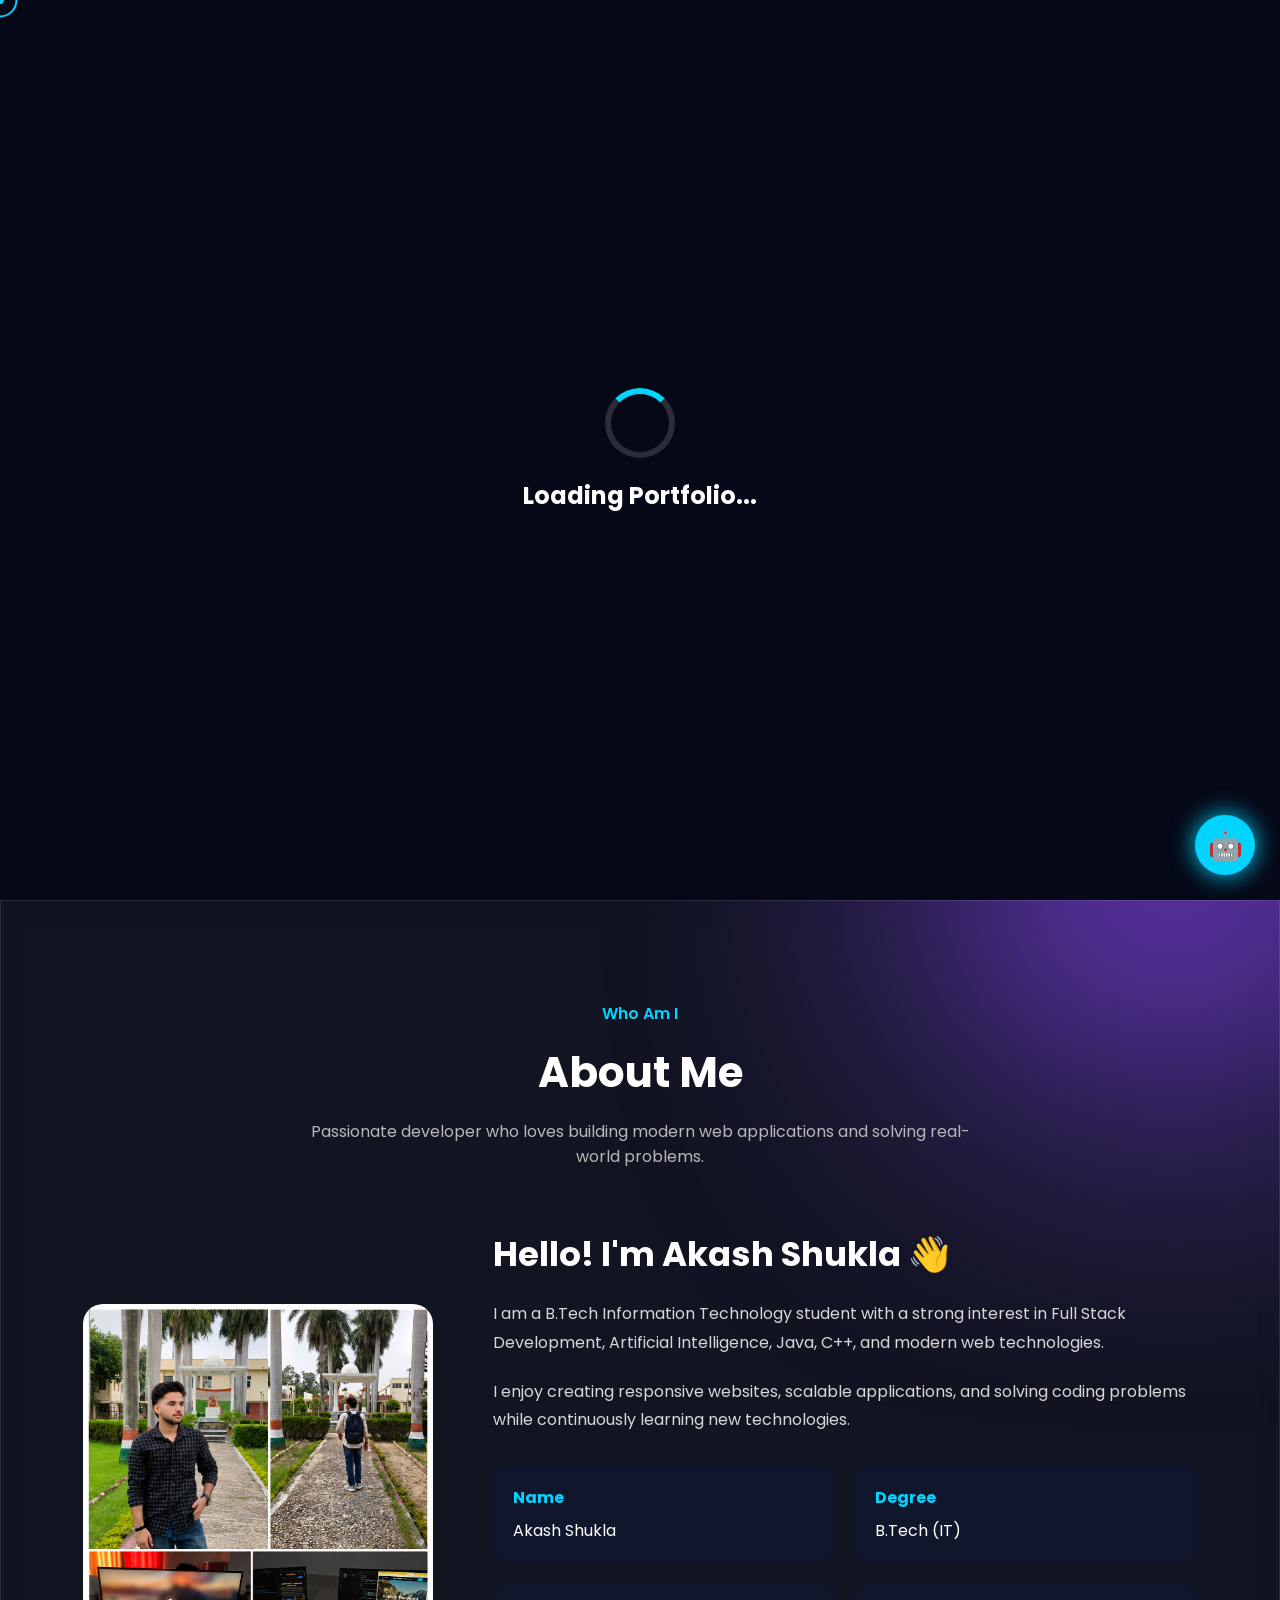
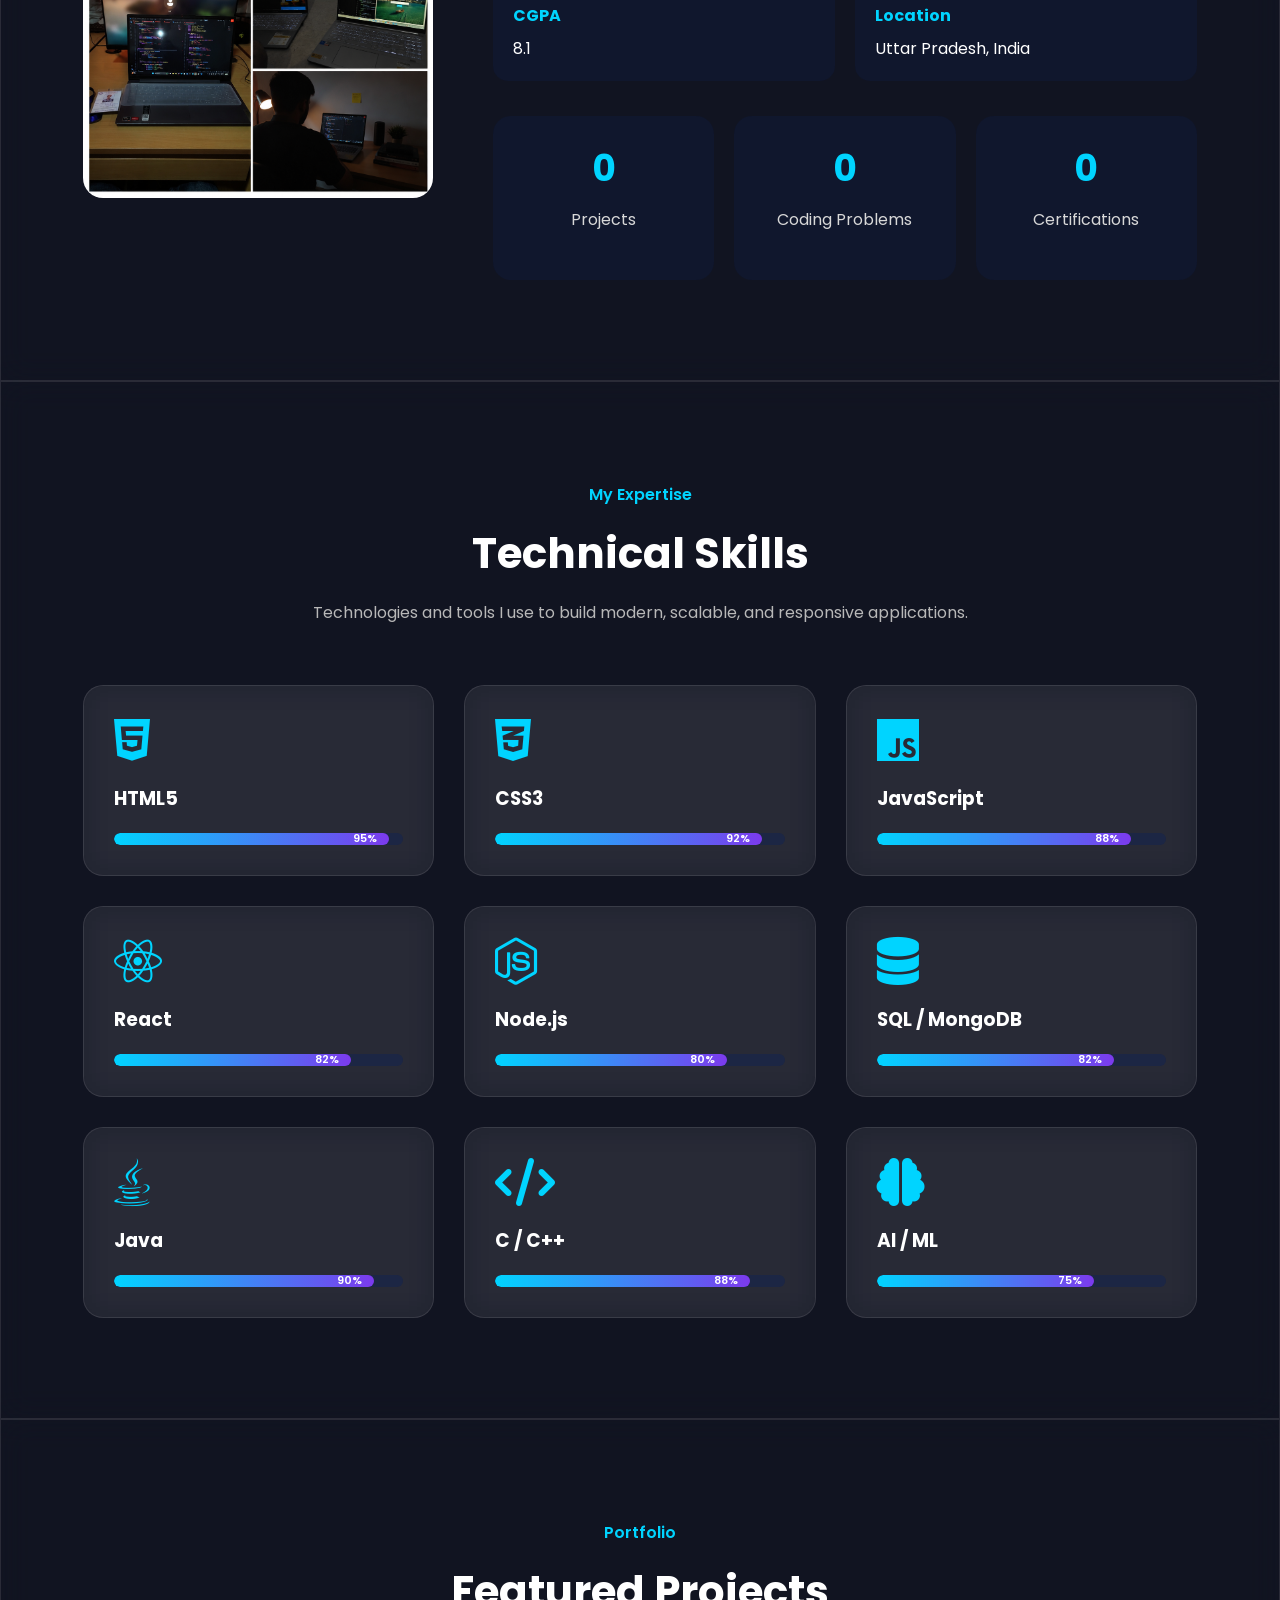
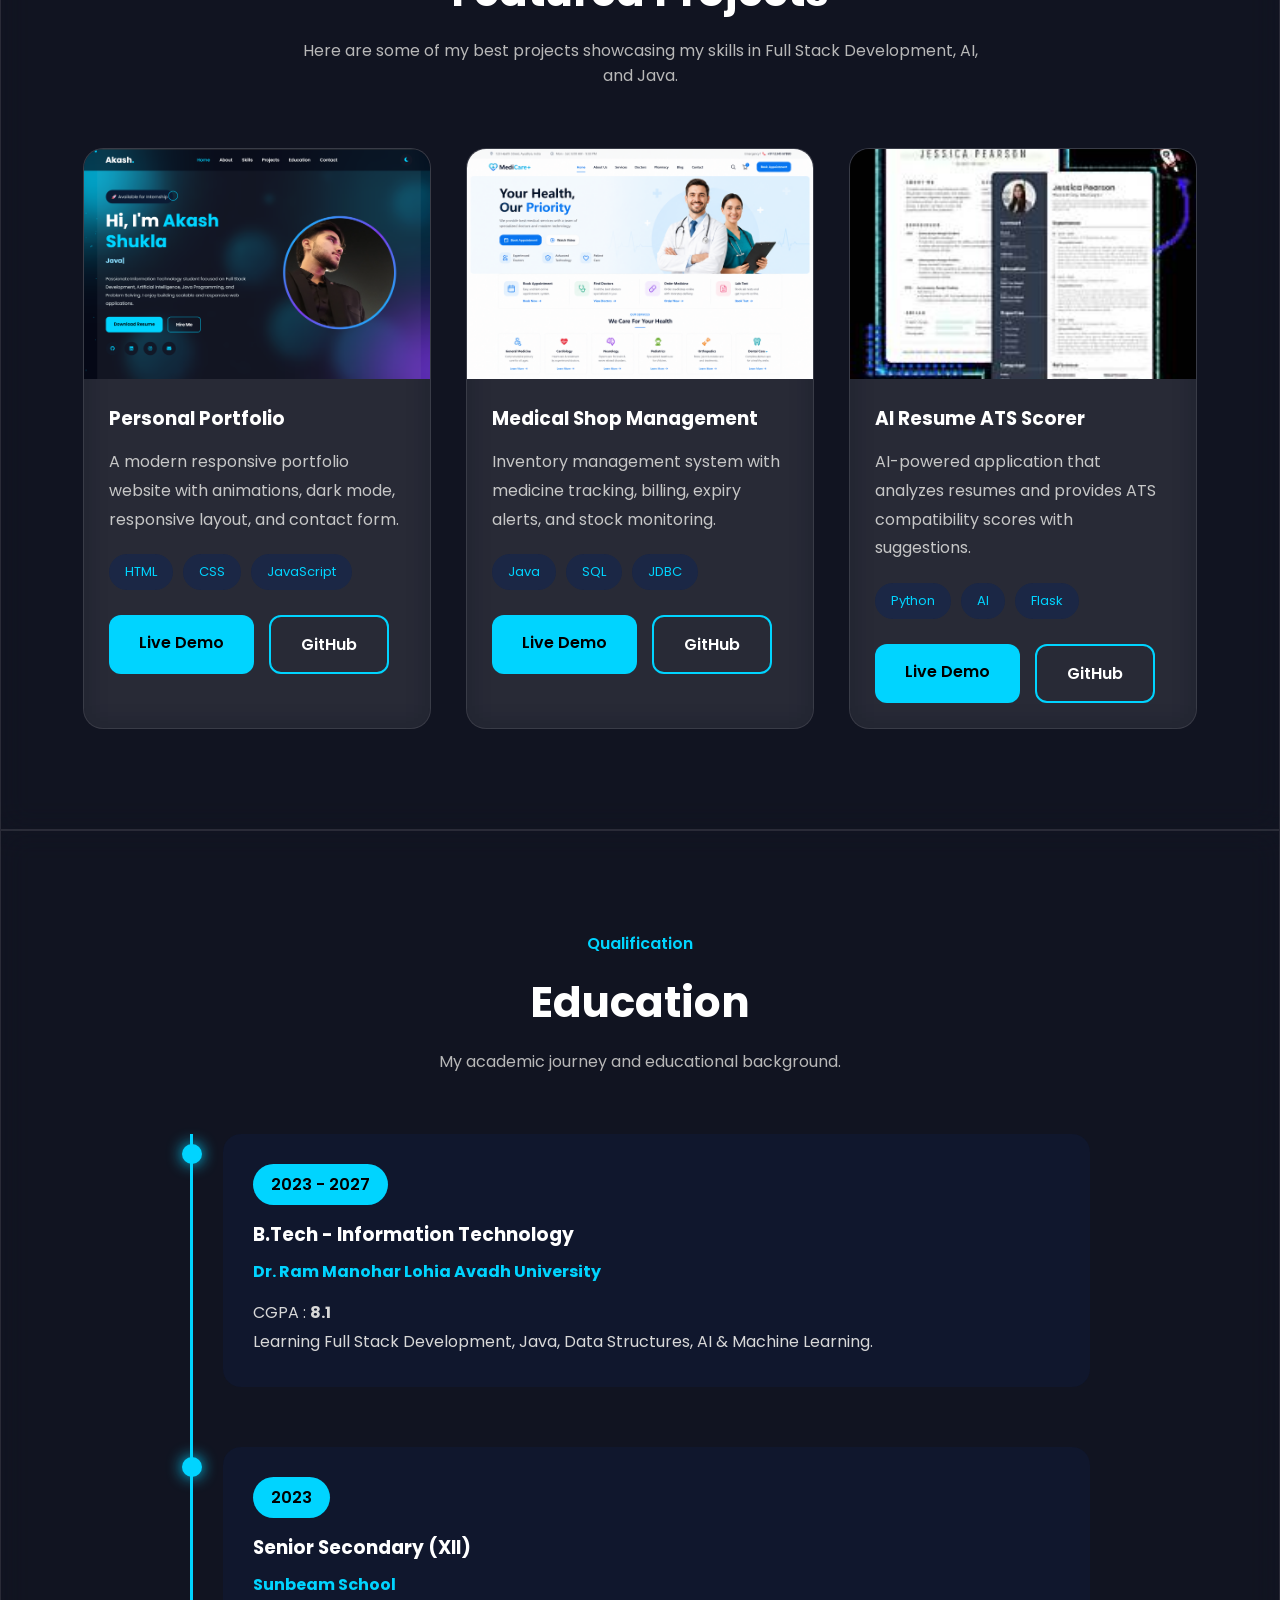
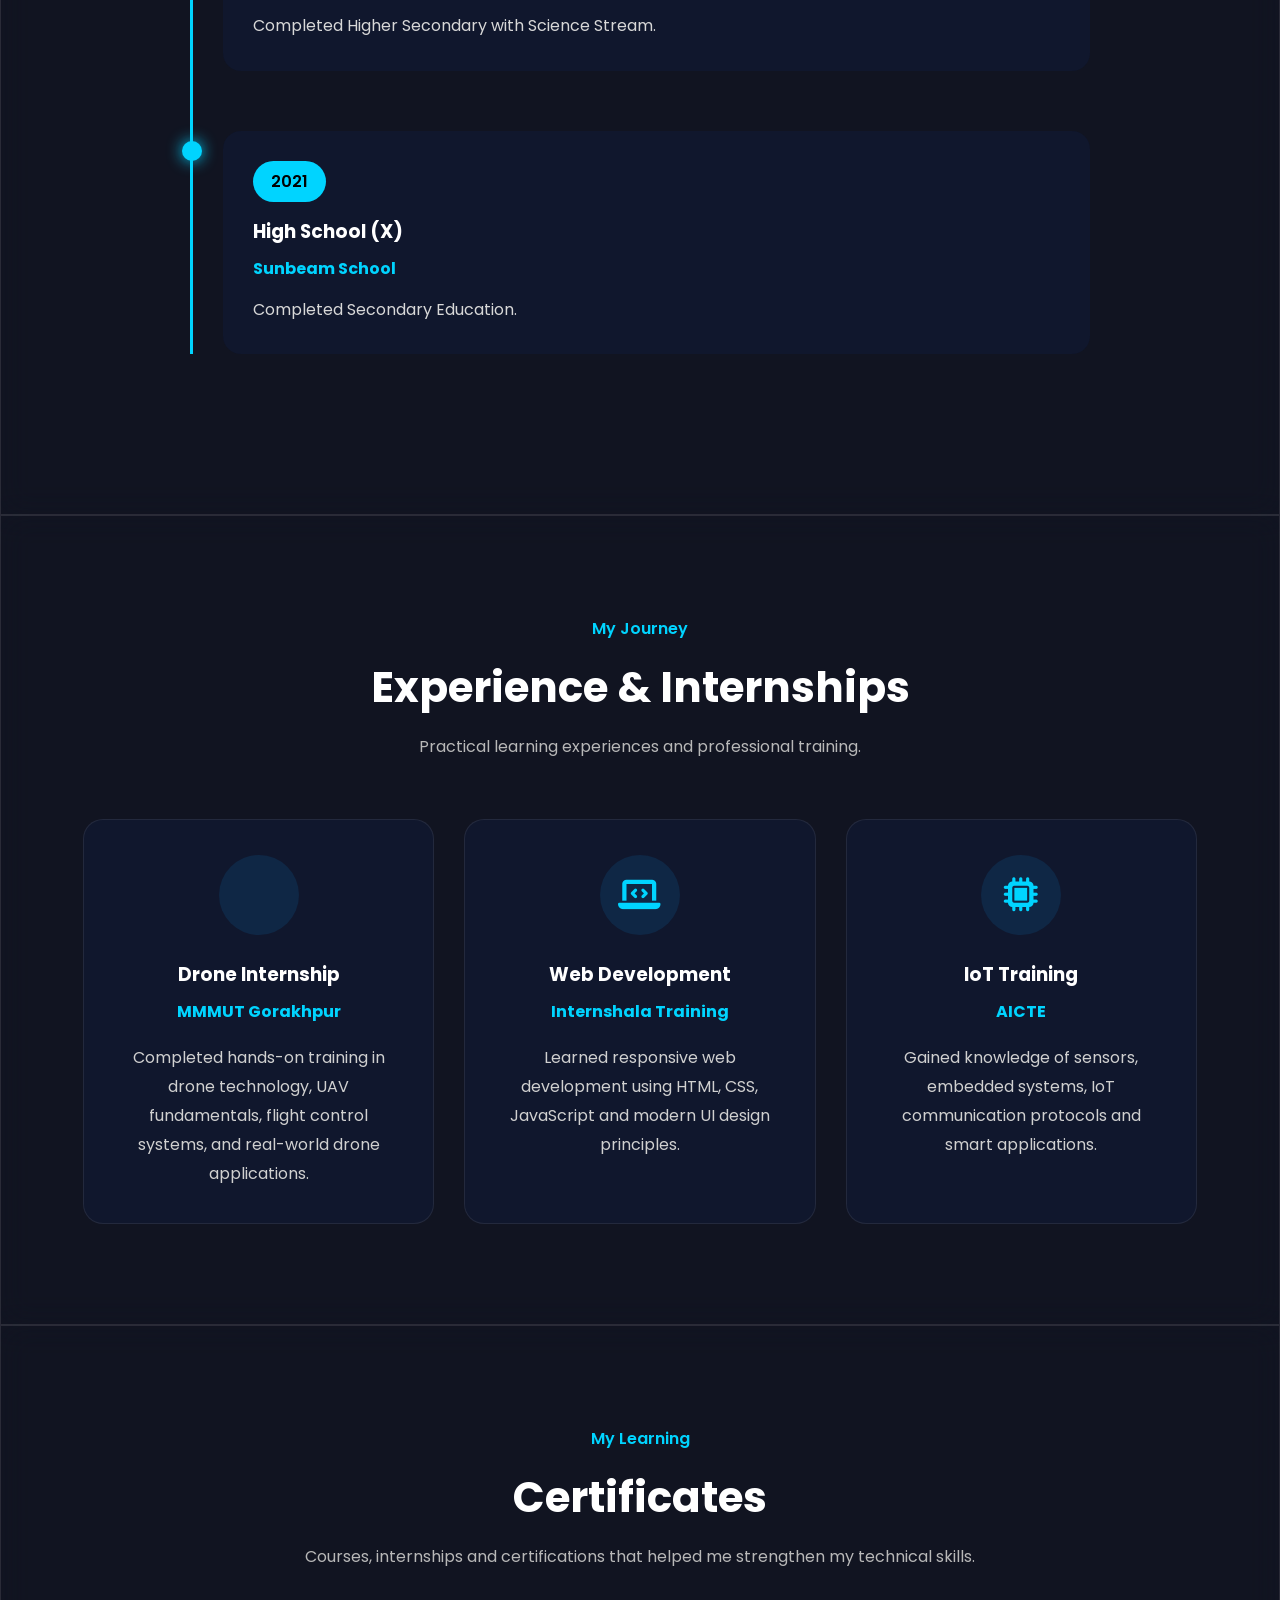
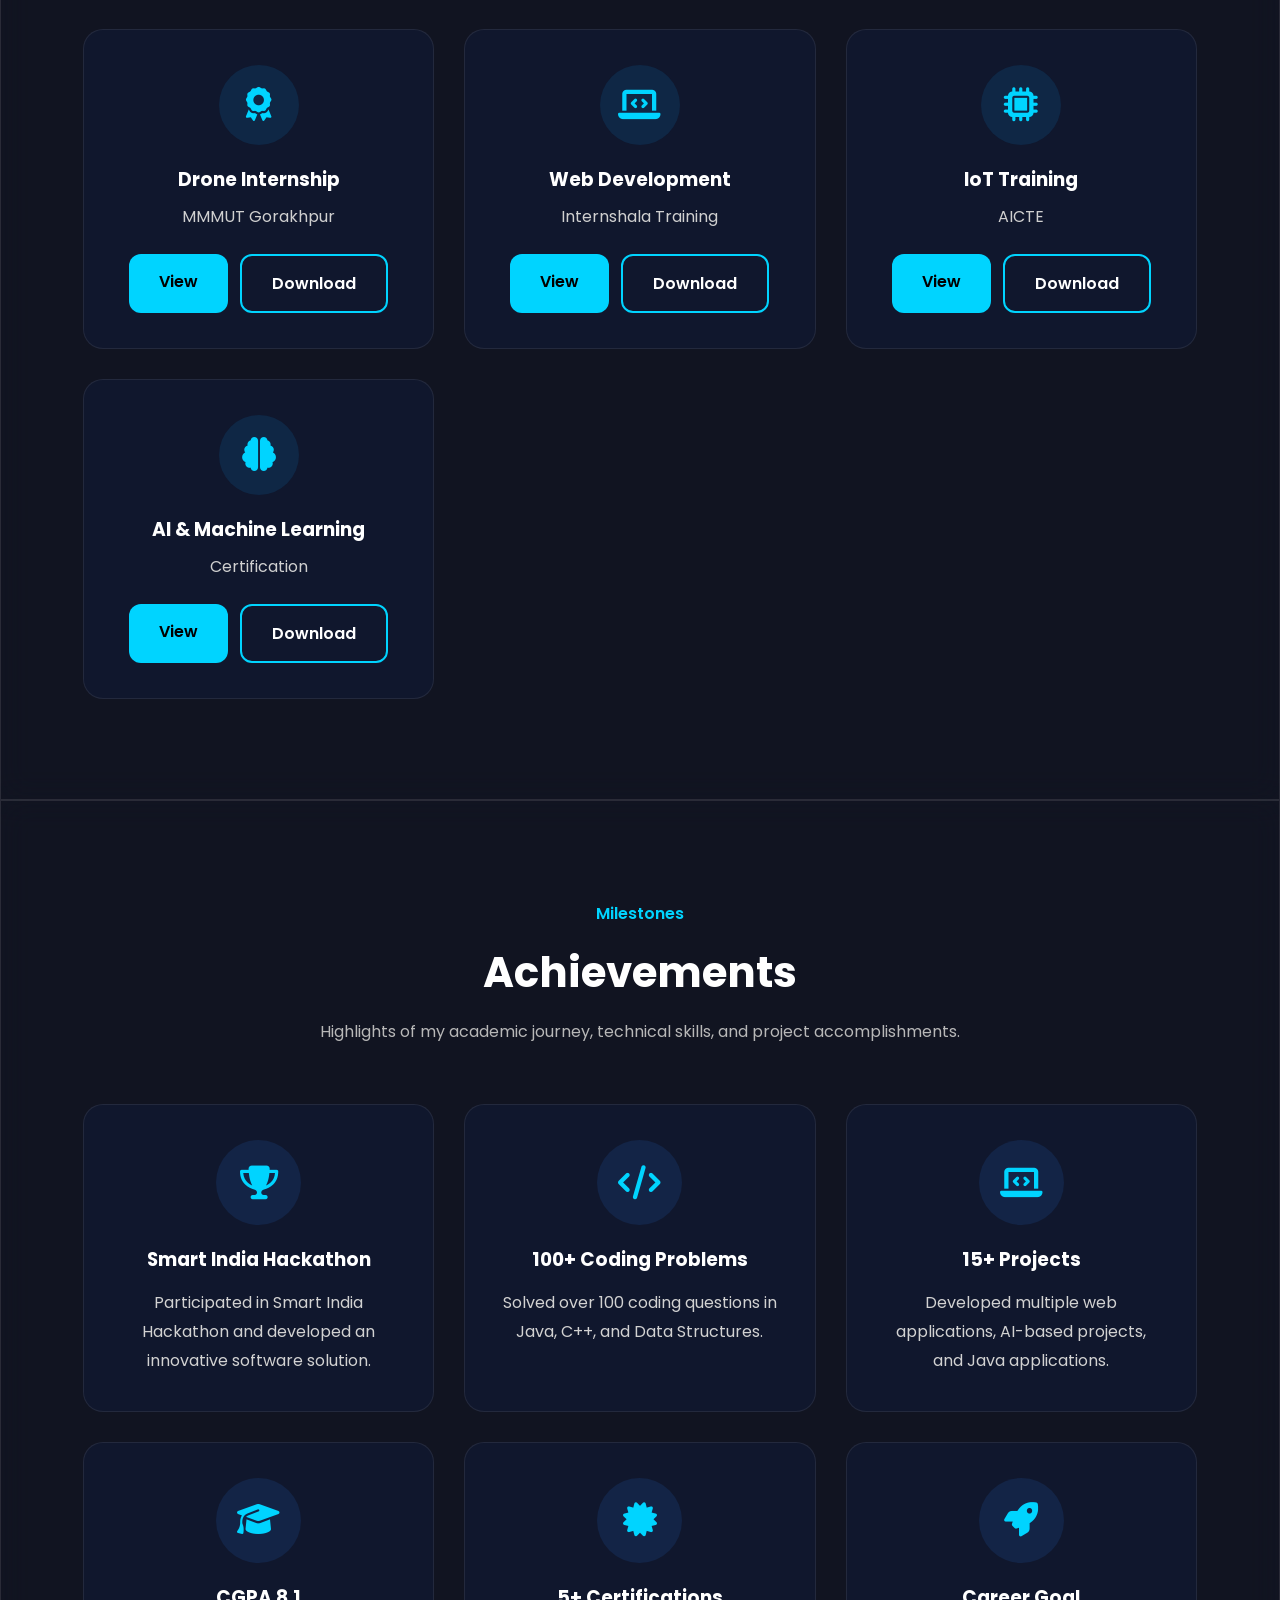
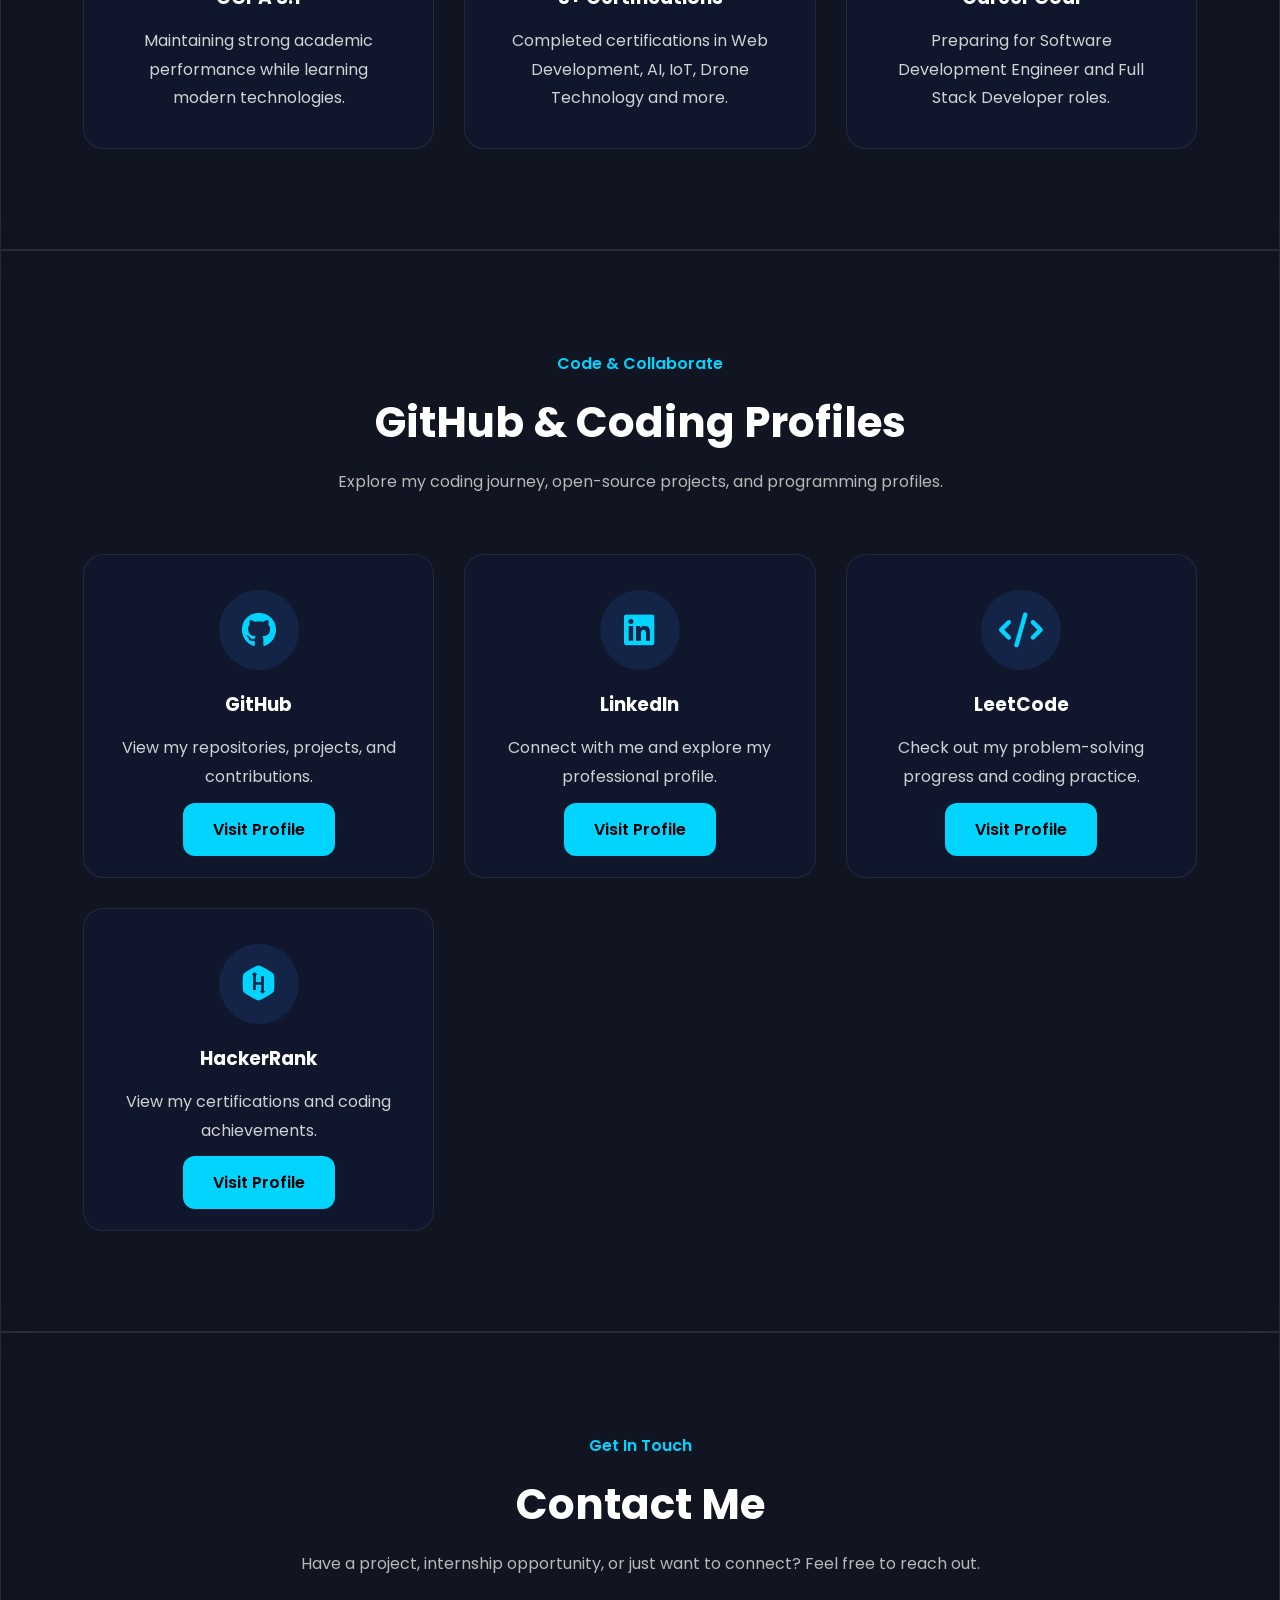
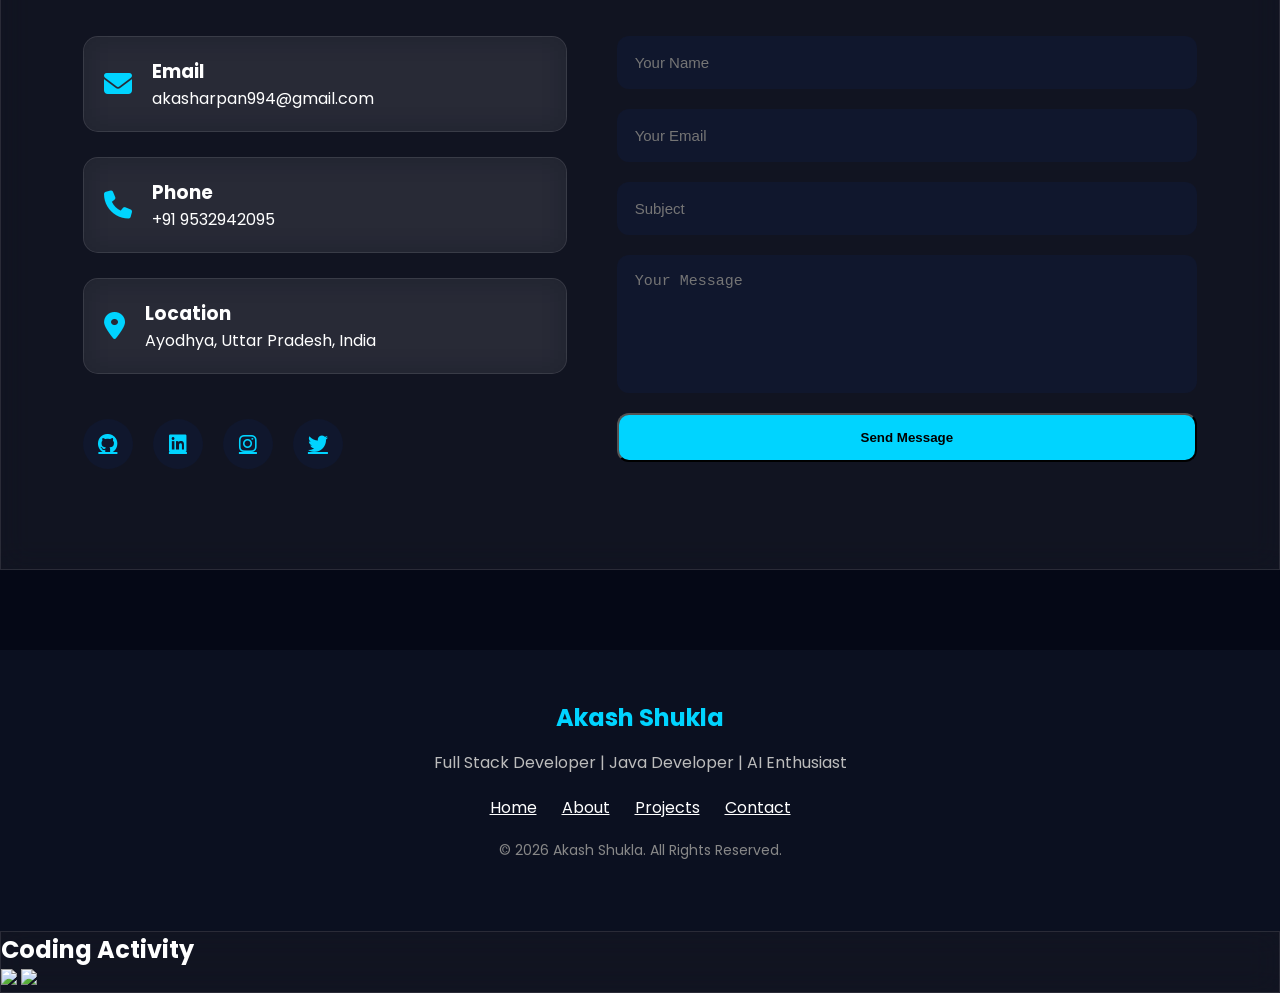
==== commit c6764a26: "Update portfolio" ====
--- a/index.html
+++ b/index.html
@@ -956,7 +956,7 @@
                     <i class="fas fa-envelope"></i>
                     <div>
                         <h3>Email</h3>
-                        <p>akashshukla@example.com</p>
+                        <p>akasharpan994@gmail.com</p>
                     </div>
                 </div>
 
@@ -964,7 +964,7 @@
                     <i class="fas fa-phone"></i>
                     <div>
                         <h3>Phone</h3>
-                        <p>+91 XXXXX XXXXX</p>
+                        <p>+91 9532942095</p>
                     </div>
                 </div>
 
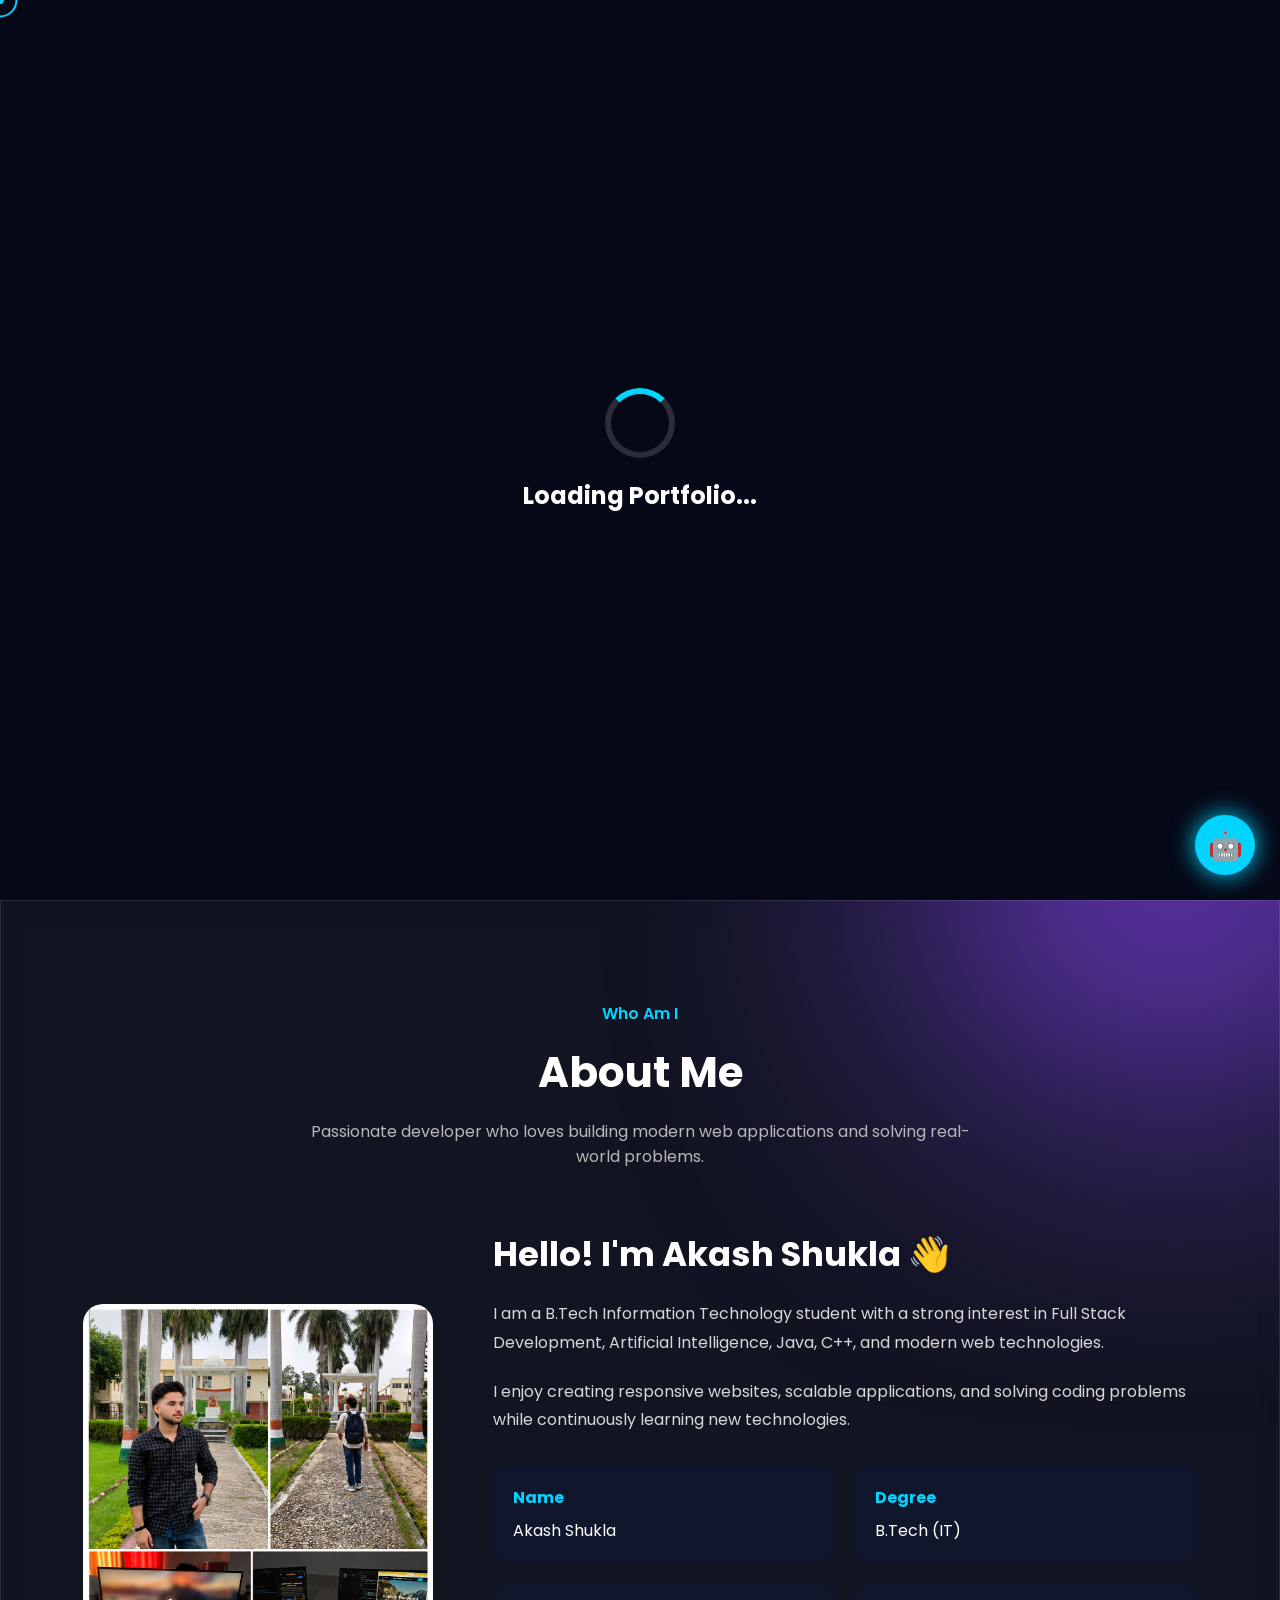
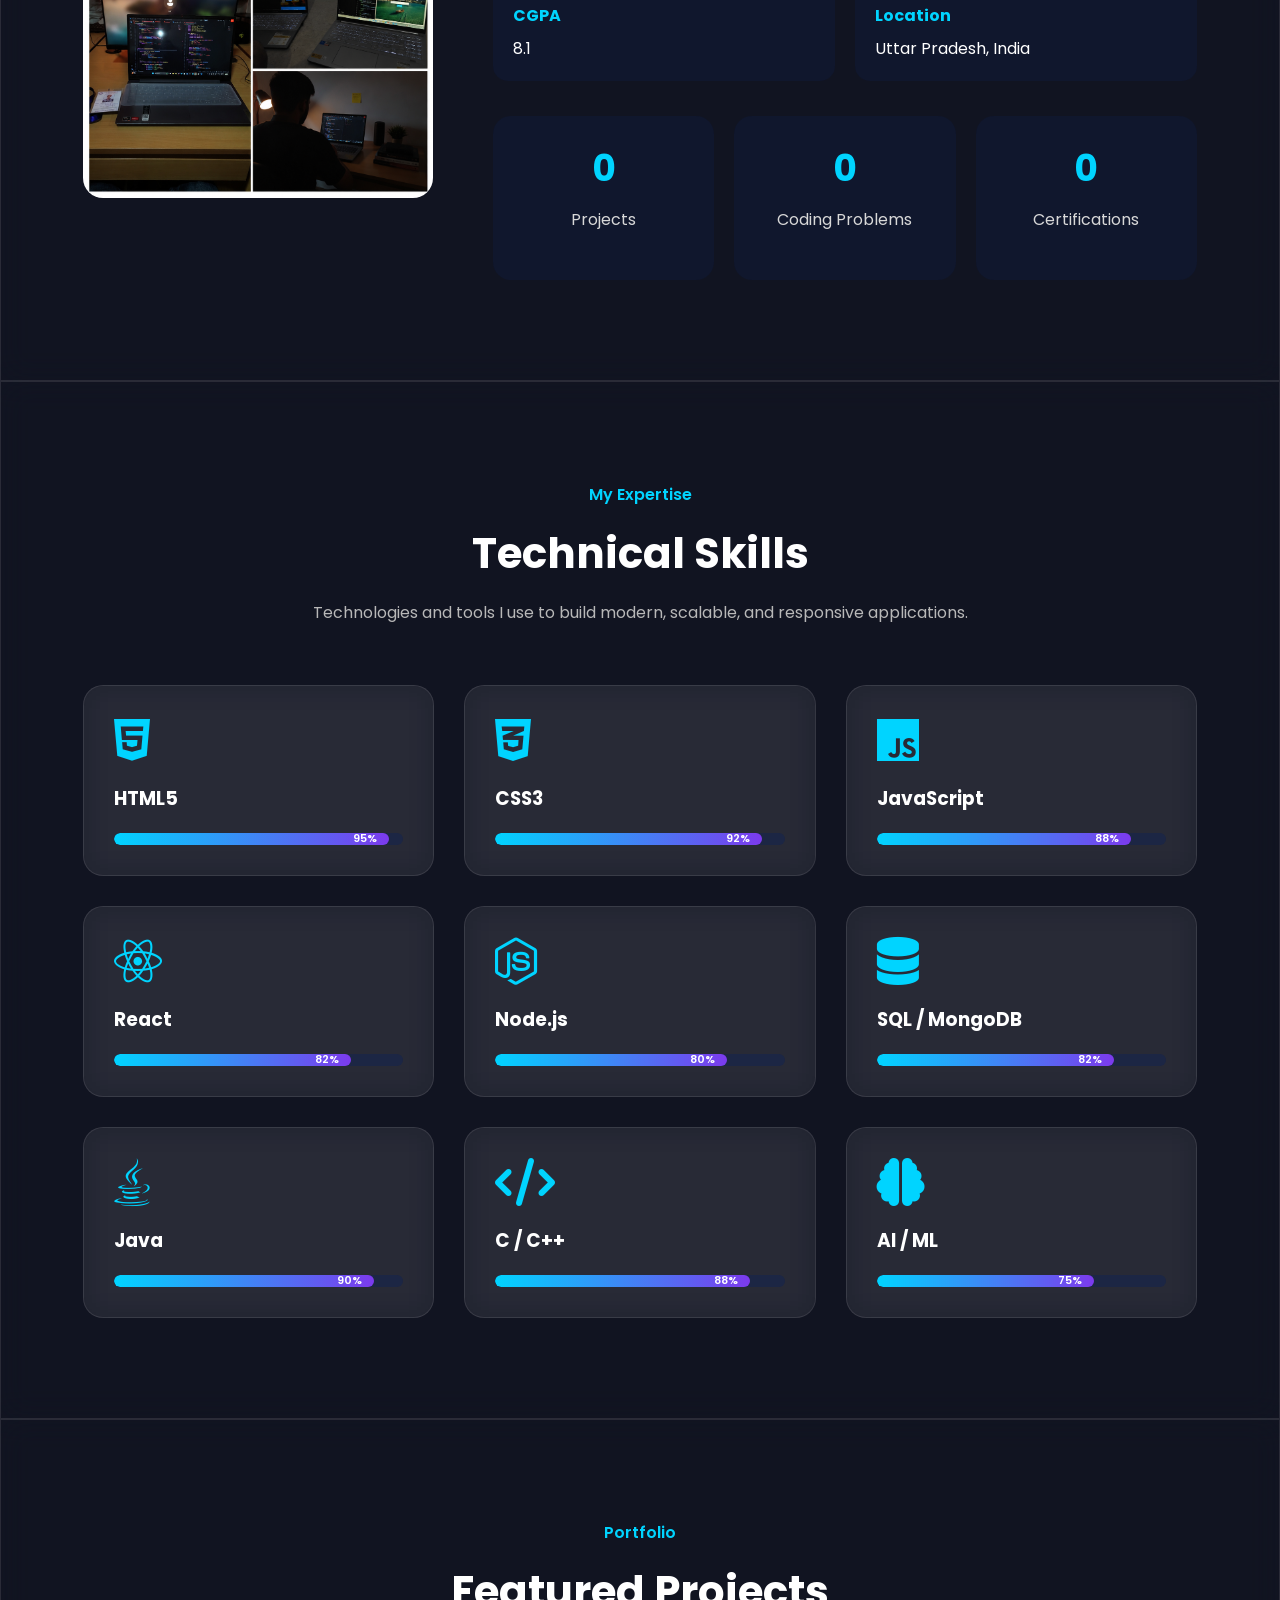
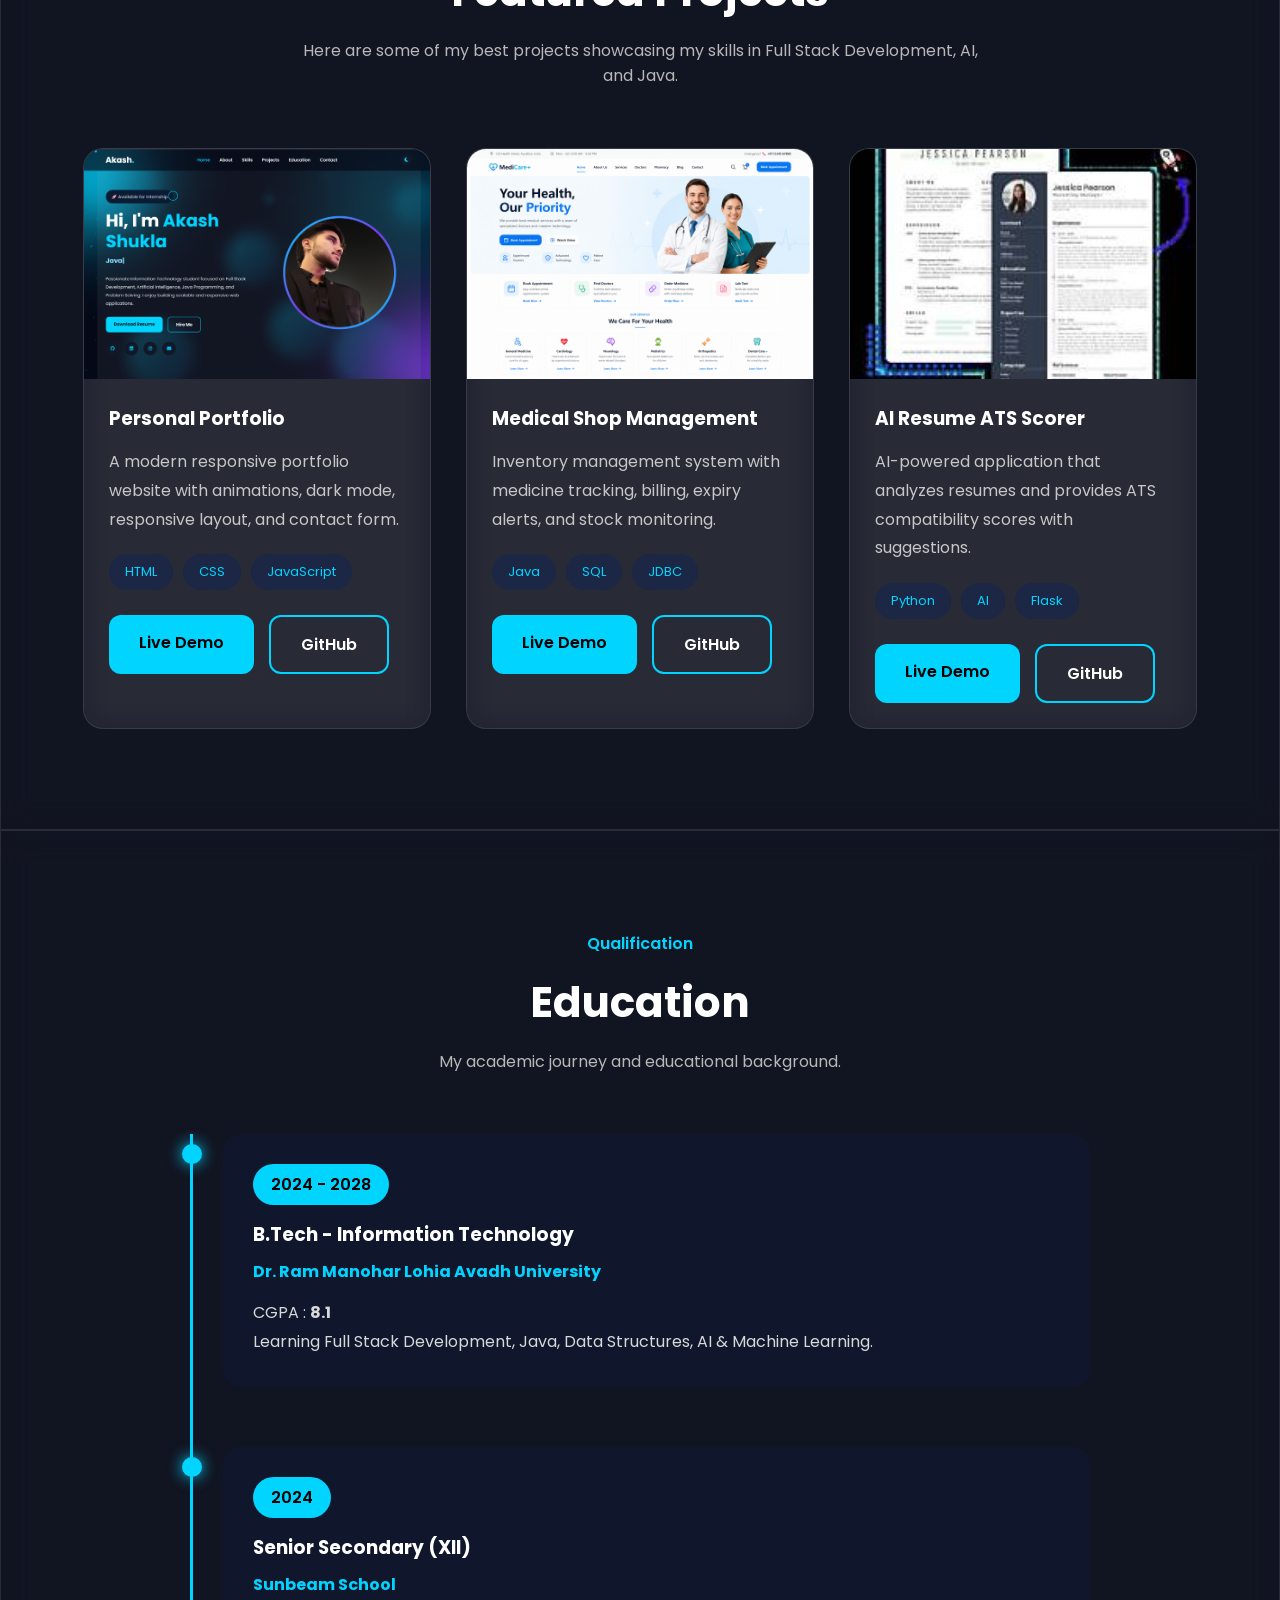
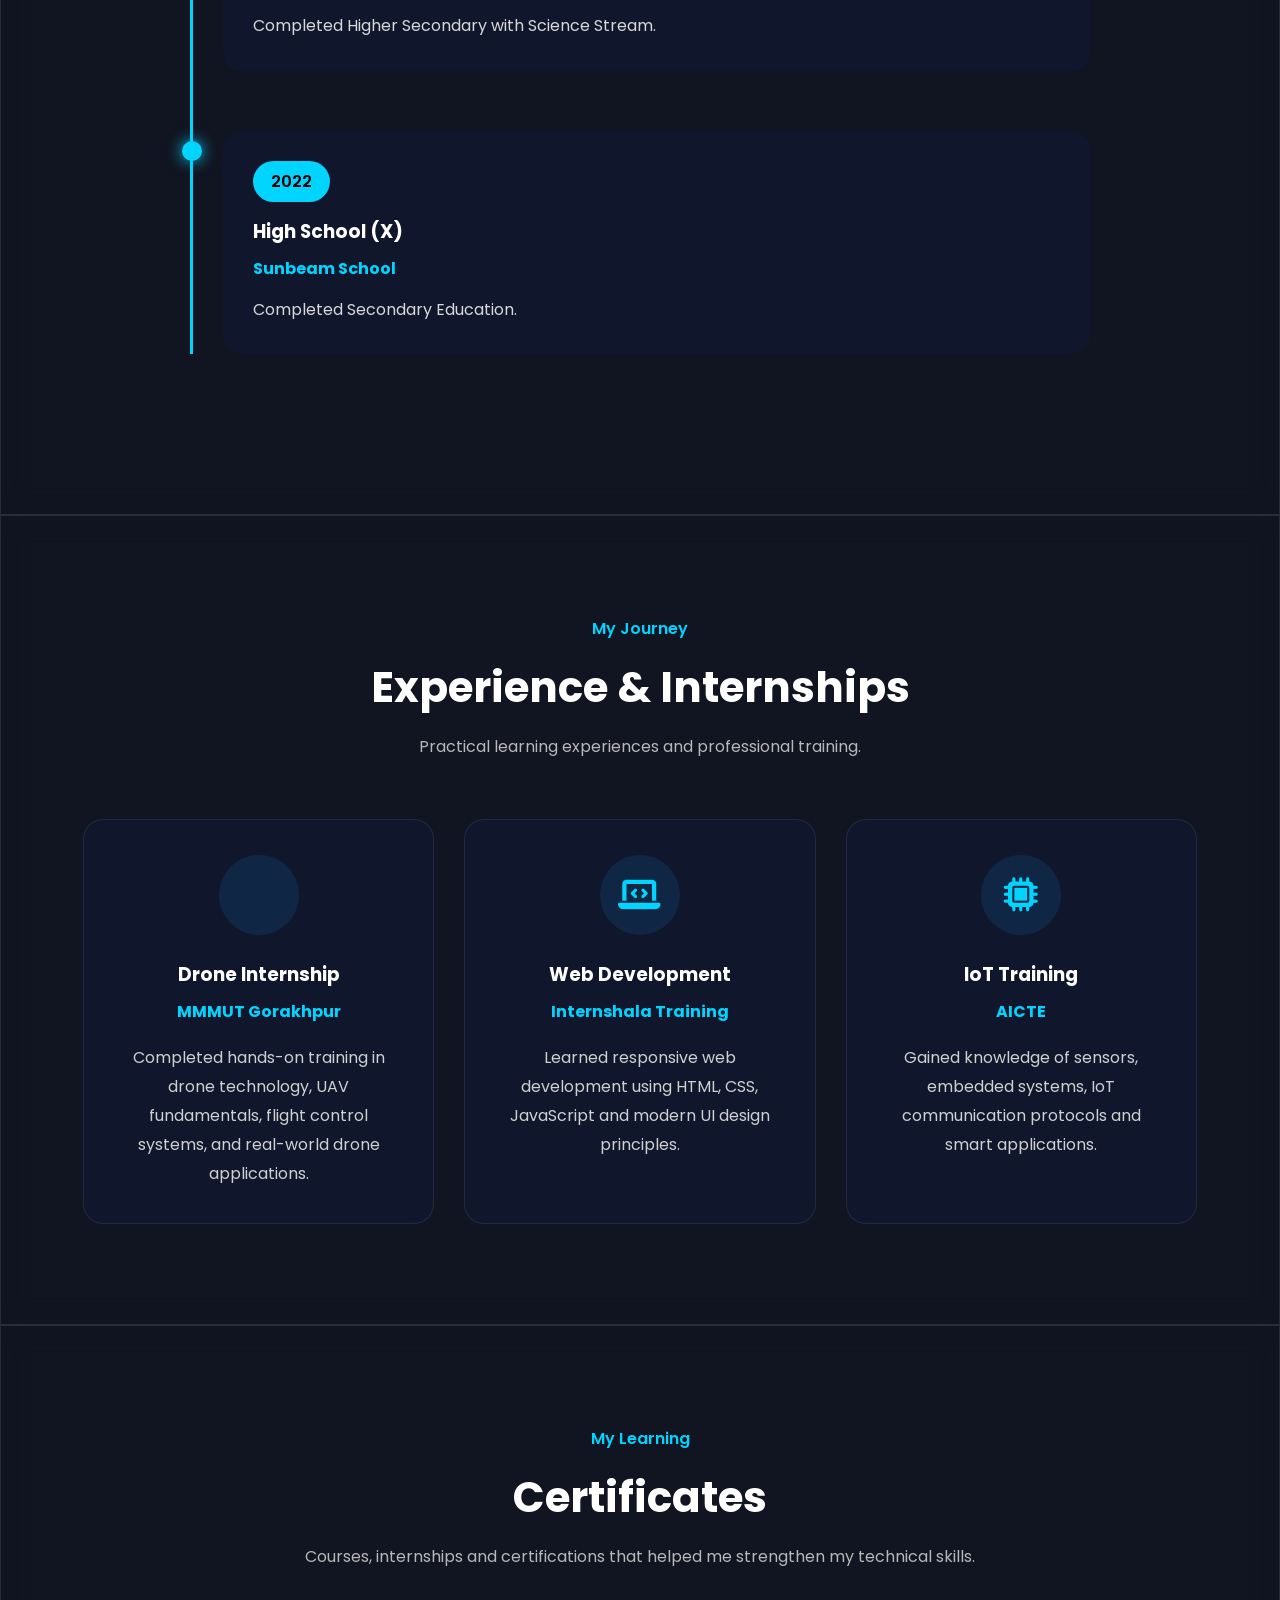
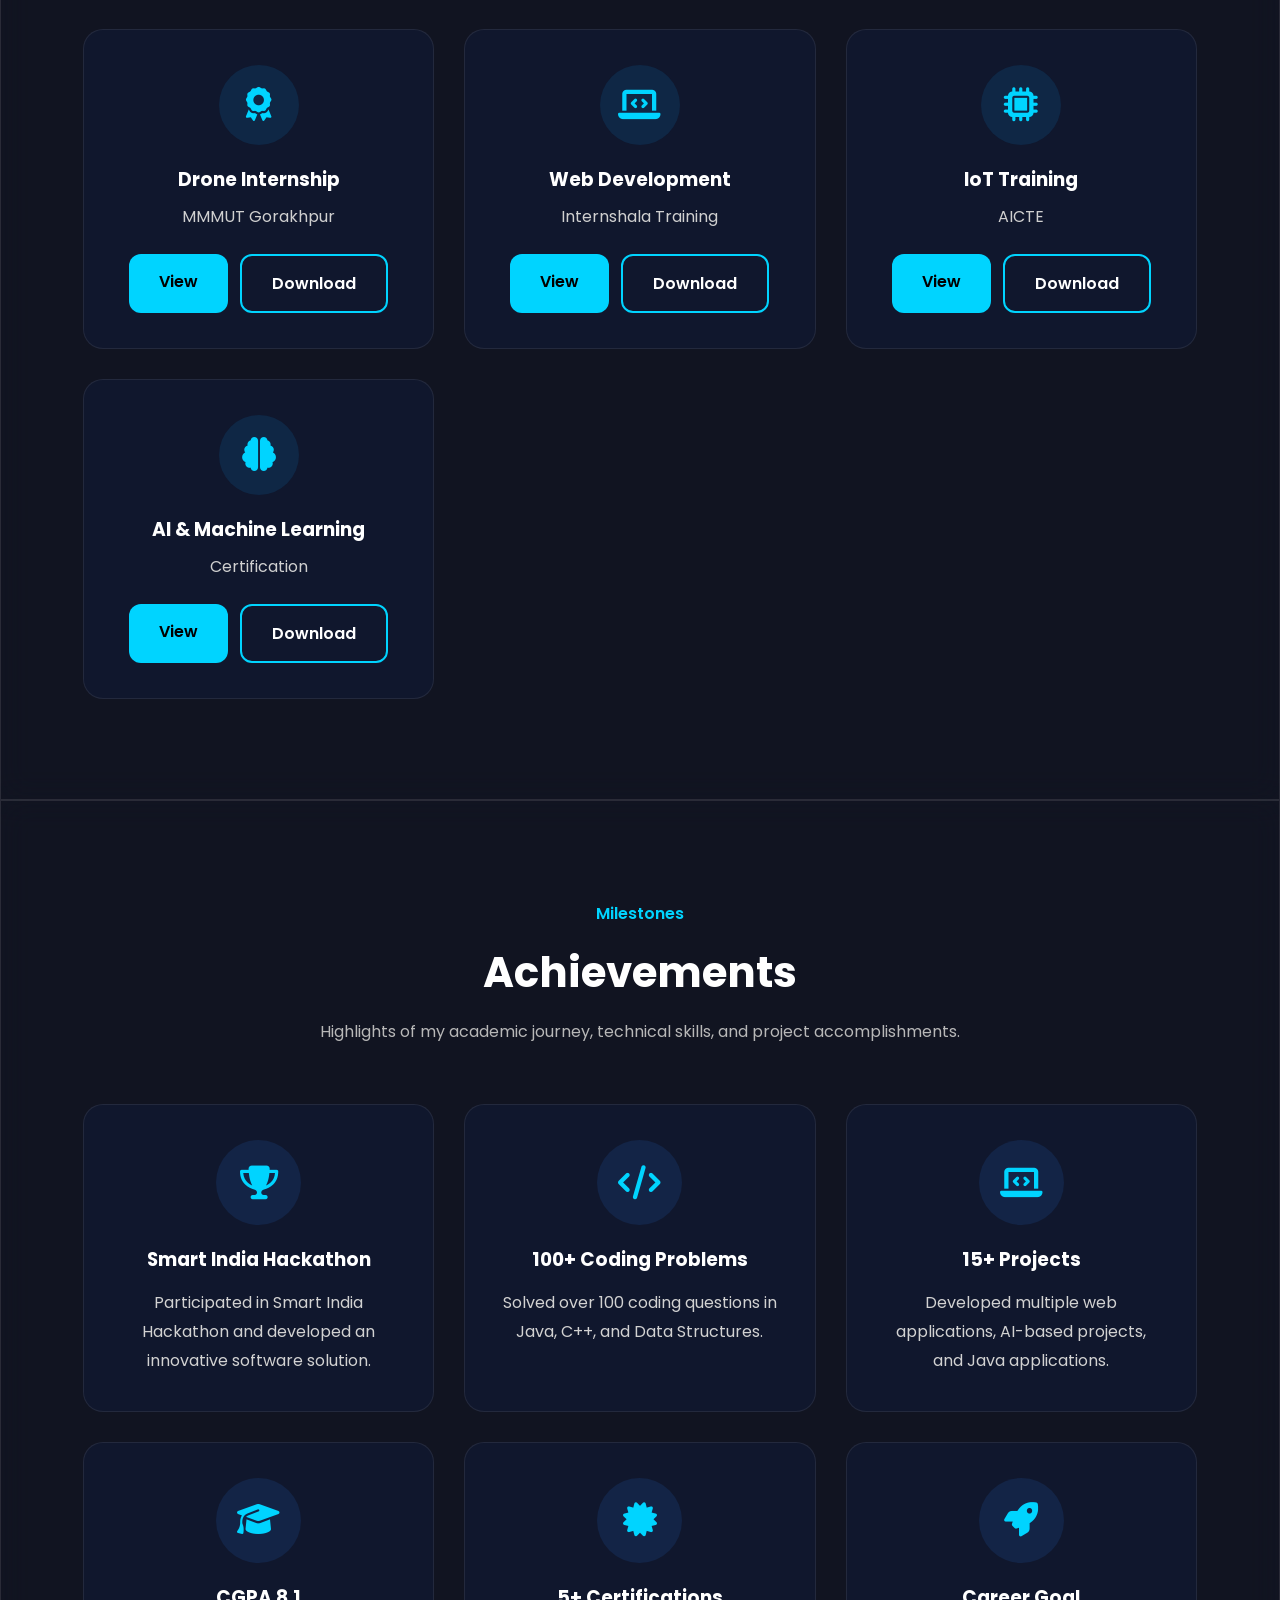
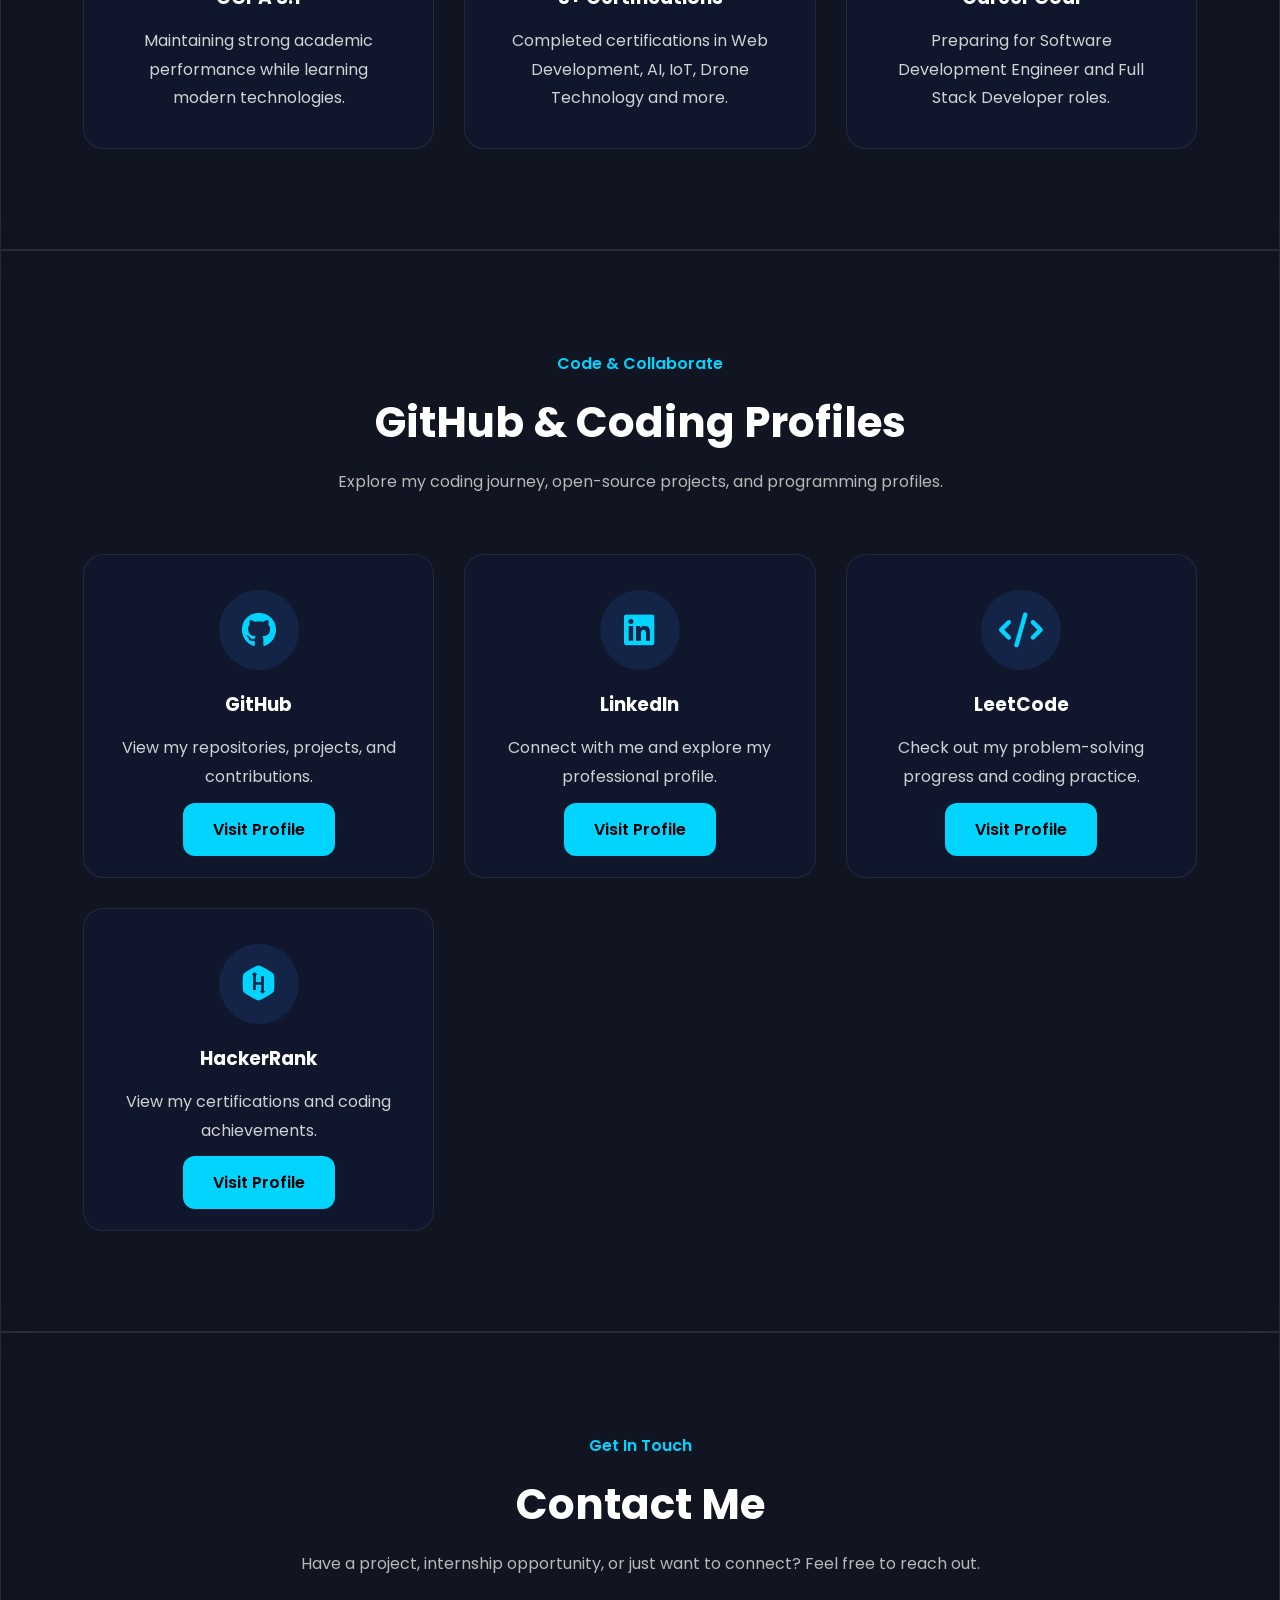
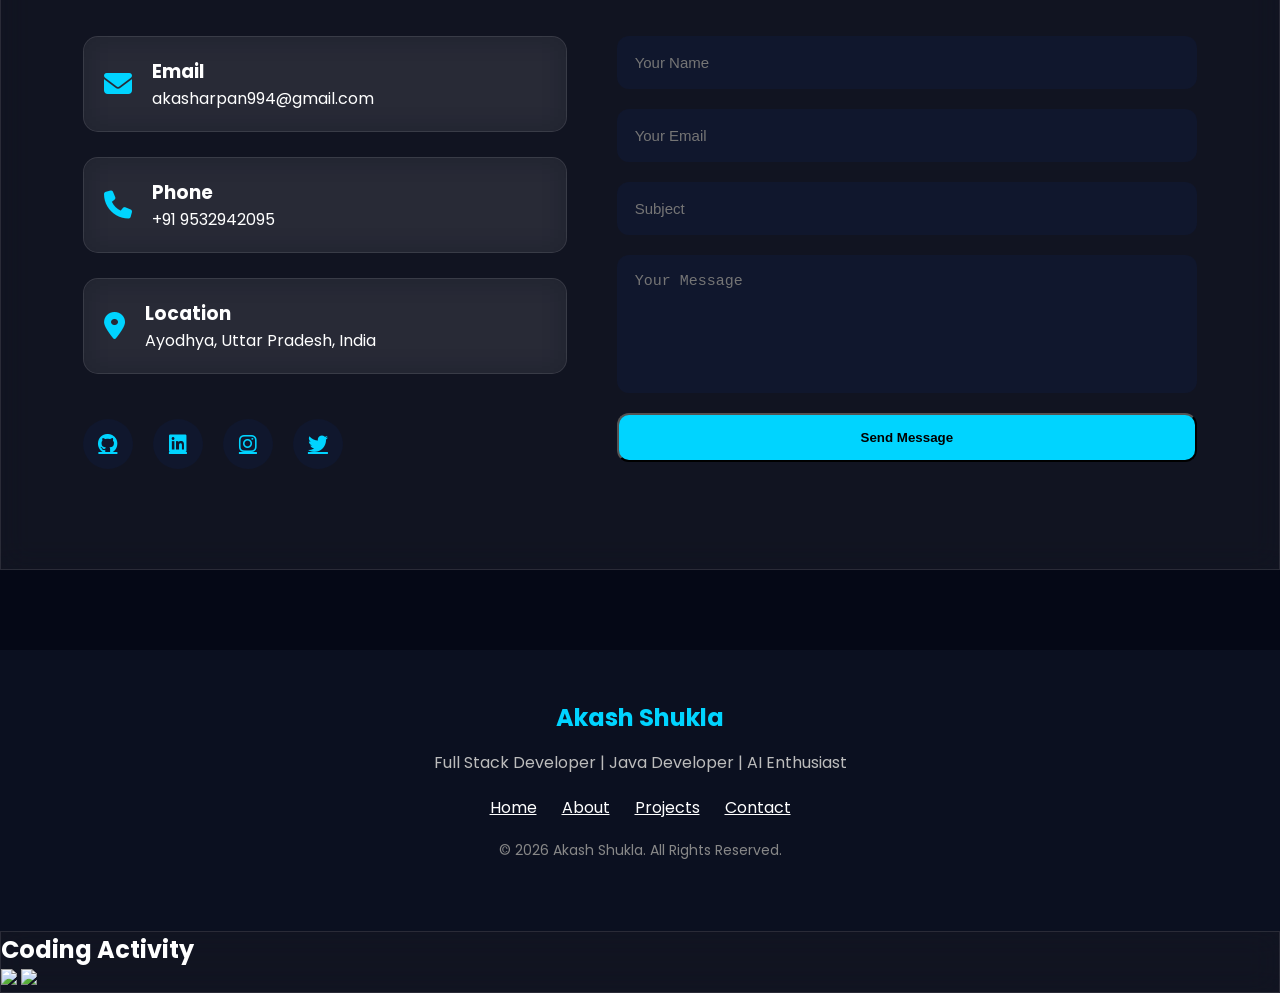
==== commit f65319aa: "Update portfolio" ====
--- a/index.html
+++ b/index.html
@@ -127,7 +127,7 @@
 
 <div class="hero-buttons">
 
-<a href="assets/resume.pdf" class="btn primary">
+<a href="assets/reume.pdf" class="btn primary">
 
 Download Resume
 
@@ -143,11 +143,11 @@
 
 <div class="social">
 
-<a href="#"><i class="fab fa-github"></i></a>
-
-<a href="#"><i class="fab fa-linkedin"></i></a>
-
-<a href="#"><i class="fab fa-instagram"></i></a>
+<a href="https://github.com/akasharpan99-prog"><i class="fab fa-github"></i></a>
+
+<a href="https://www.linkedin.com/in/akash-shukla-021ab7354/?lipi=urn%3Ali%3Apage%3Ad_flagship3_feed%3B%2FEZF2y9oQYeIBoxo8Jb2fQ%3D%3D"><i class="fab fa-linkedin"></i></a>
+
+<a href="https://www.instagram.com/akasharpan994/"><i class="fab fa-instagram"></i></a>
 
 <a href="#"><i class="fa-solid fa-envelope"></i></a>
 
@@ -491,7 +491,7 @@
                 <div class="timeline-content">
 
                     <span class="timeline-date">
-                        2023 - 2027
+                        2024 - 2028
                     </span>
 
                     <h3>B.Tech - Information Technology</h3>
@@ -520,7 +520,7 @@
                 <div class="timeline-content">
 
                     <span class="timeline-date">
-                        2023
+                        2024
                     </span>
 
                     <h3>Senior Secondary (XII)</h3>
@@ -545,7 +545,7 @@
                 <div class="timeline-content">
 
                     <span class="timeline-date">
-                        2021
+                        2022
                     </span>
 
                     <h3>High School (X)</h3>
@@ -672,8 +672,8 @@
                 <p>MMMUT Gorakhpur</p>
 
                 <div class="certificate-buttons">
-                    <a href="certificates/drone.pdf" class="btn primary" target="_blank">View</a>
-                    <a href="certificates/drone.pdf" download class="btn secondary">Download</a>
+                    <a href="images/certi.jpeg" class="btn primary" target="_blank">View</a>
+                    <a href="images/certi.jpeg" download class="btn secondary">Download</a>
                 </div>
 
             </div>
@@ -691,8 +691,8 @@
                 <p>Internshala Training</p>
 
                 <div class="certificate-buttons">
-                    <a href="" class="btn primary" target="_blank">View</a>
-                    <a href="certificates/web.pdf" download class="btn secondary">Download</a>
+                    <a href="images/code.png" class="btn primary" target="_blank">View</a>
+                    <a href="images/code.png" download class="btn secondary">Download</a>
                 </div>
 
             </div>
@@ -710,8 +710,8 @@
                 <p>AICTE</p>
 
                 <div class="certificate-buttons">
-                    <a href="certificates/iot.pdf" class="btn primary" target="_blank">View</a>
-                    <a href="certificates/iot.pdf" download class="btn secondary">Download</a>
+                    <a href="images/certi.jpeg" class="btn primary" target="_blank">View</a>
+                    <a href="images/certi.jpeg" download class="btn secondary">Download</a>
                 </div>
 
             </div>
@@ -729,8 +729,8 @@
                 <p>Certification</p>
 
                 <div class="certificate-buttons">
-                    <a href="#" class="btn primary">View</a>
-                    <a href="#" class="btn secondary">Download</a>
+                    <a href="images/certi.jpeg" class="btn primary">View</a>
+                    <a href="images/certi.jpeg" class="btn secondary">Download</a>
                 </div>
 
             </div>
